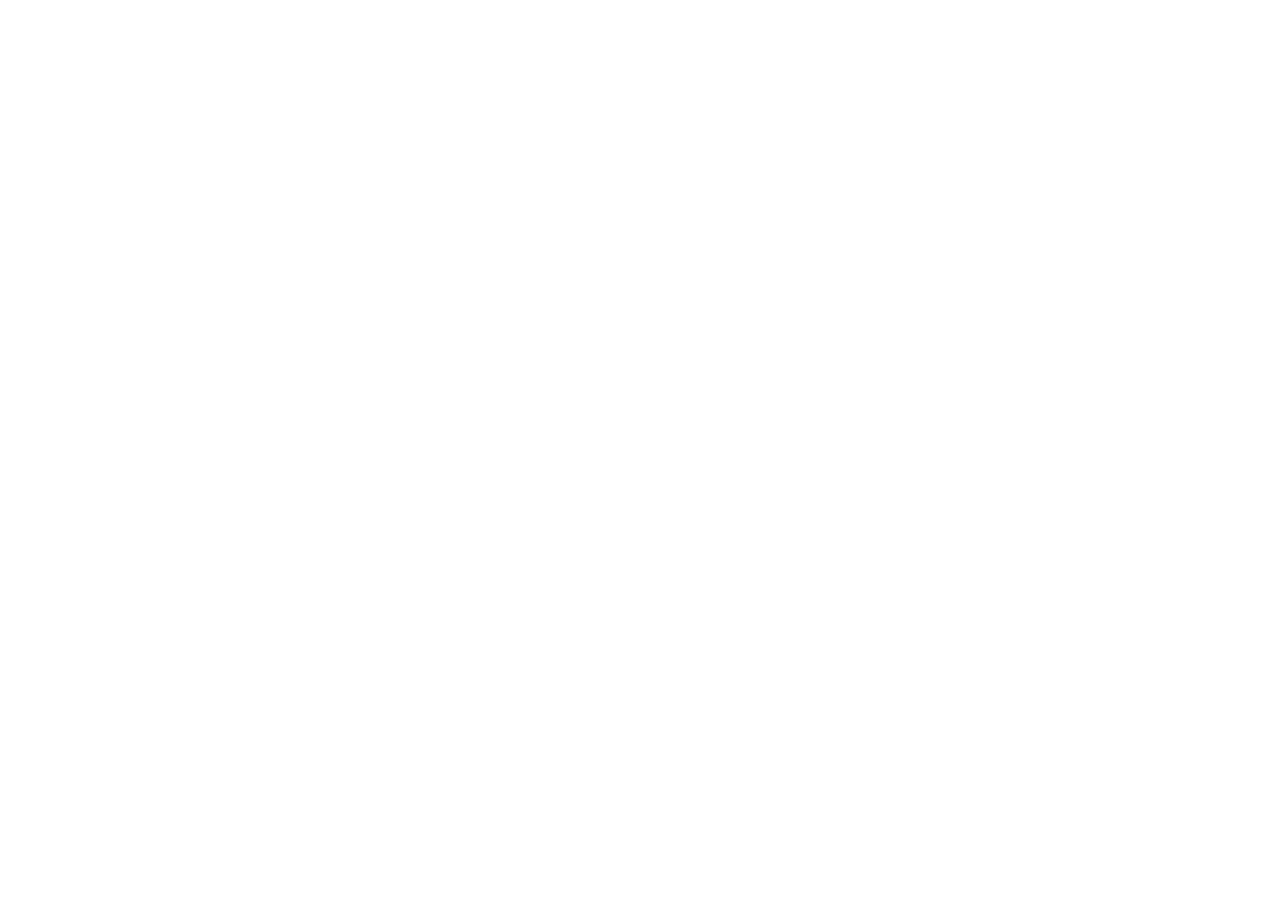
==== test/index.html @ 9e53d4d5 "Add files via upload" ====
<!doctype html>
<html lang="en" data-critters-container>
<head>
  <meta charset="utf-8">
  <title>MyLibraryWebComponents</title>
  <base href="/">
  <meta name="viewport" content="width=device-width, initial-scale=1">
  <link rel="icon" type="image/x-icon" href="favicon.ico">
<style>@charset "UTF-8";:root{--bs-blue:#0d6efd;--bs-indigo:#6610f2;--bs-purple:#6f42c1;--bs-pink:#d63384;--bs-red:#dc3545;--bs-orange:#fd7e14;--bs-yellow:#ffc107;--bs-green:#198754;--bs-teal:#20c997;--bs-cyan:#0dcaf0;--bs-black:#000;--bs-white:#fff;--bs-gray:#6c757d;--bs-gray-dark:#343a40;--bs-gray-100:#f8f9fa;--bs-gray-200:#e9ecef;--bs-gray-300:#dee2e6;--bs-gray-400:#ced4da;--bs-gray-500:#adb5bd;--bs-gray-600:#6c757d;--bs-gray-700:#495057;--bs-gray-800:#343a40;--bs-gray-900:#212529;--bs-primary:#0d6efd;--bs-secondary:#6c757d;--bs-success:#198754;--bs-info:#0dcaf0;--bs-warning:#ffc107;--bs-danger:#dc3545;--bs-light:#f8f9fa;--bs-dark:#212529;--bs-primary-rgb:13,110,253;--bs-secondary-rgb:108,117,125;--bs-success-rgb:25,135,84;--bs-info-rgb:13,202,240;--bs-warning-rgb:255,193,7;--bs-danger-rgb:220,53,69;--bs-light-rgb:248,249,250;--bs-dark-rgb:33,37,41;--bs-primary-text-emphasis:#052c65;--bs-secondary-text-emphasis:#2b2f32;--bs-success-text-emphasis:#0a3622;--bs-info-text-emphasis:#055160;--bs-warning-text-emphasis:#664d03;--bs-danger-text-emphasis:#58151c;--bs-light-text-emphasis:#495057;--bs-dark-text-emphasis:#495057;--bs-primary-bg-subtle:#cfe2ff;--bs-secondary-bg-subtle:#e2e3e5;--bs-success-bg-subtle:#d1e7dd;--bs-info-bg-subtle:#cff4fc;--bs-warning-bg-subtle:#fff3cd;--bs-danger-bg-subtle:#f8d7da;--bs-light-bg-subtle:#fcfcfd;--bs-dark-bg-subtle:#ced4da;--bs-primary-border-subtle:#9ec5fe;--bs-secondary-border-subtle:#c4c8cb;--bs-success-border-subtle:#a3cfbb;--bs-info-border-subtle:#9eeaf9;--bs-warning-border-subtle:#ffe69c;--bs-danger-border-subtle:#f1aeb5;--bs-light-border-subtle:#e9ecef;--bs-dark-border-subtle:#adb5bd;--bs-white-rgb:255,255,255;--bs-black-rgb:0,0,0;--bs-font-sans-serif:system-ui,-apple-system,"Segoe UI",Roboto,"Helvetica Neue","Noto Sans","Liberation Sans",Arial,sans-serif,"Apple Color Emoji","Segoe UI Emoji","Segoe UI Symbol","Noto Color Emoji";--bs-font-monospace:SFMono-Regular,Menlo,Monaco,Consolas,"Liberation Mono","Courier New",monospace;--bs-gradient:linear-gradient(180deg, rgba(255, 255, 255, .15), rgba(255, 255, 255, 0));--bs-body-font-family:var(--bs-font-sans-serif);--bs-body-font-size:1rem;--bs-body-font-weight:400;--bs-body-line-height:1.5;--bs-body-color:#212529;--bs-body-color-rgb:33,37,41;--bs-body-bg:#fff;--bs-body-bg-rgb:255,255,255;--bs-emphasis-color:#000;--bs-emphasis-color-rgb:0,0,0;--bs-secondary-color:rgba(33, 37, 41, .75);--bs-secondary-color-rgb:33,37,41;--bs-secondary-bg:#e9ecef;--bs-secondary-bg-rgb:233,236,239;--bs-tertiary-color:rgba(33, 37, 41, .5);--bs-tertiary-color-rgb:33,37,41;--bs-tertiary-bg:#f8f9fa;--bs-tertiary-bg-rgb:248,249,250;--bs-heading-color:inherit;--bs-link-color:#0d6efd;--bs-link-color-rgb:13,110,253;--bs-link-decoration:underline;--bs-link-hover-color:#0a58ca;--bs-link-hover-color-rgb:10,88,202;--bs-code-color:#d63384;--bs-highlight-color:#212529;--bs-highlight-bg:#fff3cd;--bs-border-width:1px;--bs-border-style:solid;--bs-border-color:#dee2e6;--bs-border-color-translucent:rgba(0, 0, 0, .175);--bs-border-radius:.375rem;--bs-border-radius-sm:.25rem;--bs-border-radius-lg:.5rem;--bs-border-radius-xl:1rem;--bs-border-radius-xxl:2rem;--bs-border-radius-2xl:var(--bs-border-radius-xxl);--bs-border-radius-pill:50rem;--bs-box-shadow:0 .5rem 1rem rgba(0, 0, 0, .15);--bs-box-shadow-sm:0 .125rem .25rem rgba(0, 0, 0, .075);--bs-box-shadow-lg:0 1rem 3rem rgba(0, 0, 0, .175);--bs-box-shadow-inset:inset 0 1px 2px rgba(0, 0, 0, .075);--bs-focus-ring-width:.25rem;--bs-focus-ring-opacity:.25;--bs-focus-ring-color:rgba(13, 110, 253, .25);--bs-form-valid-color:#198754;--bs-form-valid-border-color:#198754;--bs-form-invalid-color:#dc3545;--bs-form-invalid-border-color:#dc3545}*,:after,:before{box-sizing:border-box}@media (prefers-reduced-motion:no-preference){:root{scroll-behavior:smooth}}body{margin:0;font-family:var(--bs-body-font-family);font-size:var(--bs-body-font-size);font-weight:var(--bs-body-font-weight);line-height:var(--bs-body-line-height);color:var(--bs-body-color);text-align:var(--bs-body-text-align);background-color:var(--bs-body-bg);-webkit-text-size-adjust:100%;-webkit-tap-highlight-color:transparent}:root{--bs-breakpoint-xs:0;--bs-breakpoint-sm:576px;--bs-breakpoint-md:768px;--bs-breakpoint-lg:992px;--bs-breakpoint-xl:1200px;--bs-breakpoint-xxl:1400px}
</style><link rel="stylesheet" href="styles.css" media="print" onload="this.media='all'"><noscript><link rel="stylesheet" href="styles.css"></noscript></head>
<body>
  <app-root></app-root>
<script src="polyfills.js" type="module"></script><script src="main.js" type="module"></script></body>
</html>
---- test/styles.css ----
@charset "UTF-8";:root,[data-bs-theme=light]{--bs-blue:#0d6efd;--bs-indigo:#6610f2;--bs-purple:#6f42c1;--bs-pink:#d63384;--bs-red:#dc3545;--bs-orange:#fd7e14;--bs-yellow:#ffc107;--bs-green:#198754;--bs-teal:#20c997;--bs-cyan:#0dcaf0;--bs-black:#000;--bs-white:#fff;--bs-gray:#6c757d;--bs-gray-dark:#343a40;--bs-gray-100:#f8f9fa;--bs-gray-200:#e9ecef;--bs-gray-300:#dee2e6;--bs-gray-400:#ced4da;--bs-gray-500:#adb5bd;--bs-gray-600:#6c757d;--bs-gray-700:#495057;--bs-gray-800:#343a40;--bs-gray-900:#212529;--bs-primary:#0d6efd;--bs-secondary:#6c757d;--bs-success:#198754;--bs-info:#0dcaf0;--bs-warning:#ffc107;--bs-danger:#dc3545;--bs-light:#f8f9fa;--bs-dark:#212529;--bs-primary-rgb:13,110,253;--bs-secondary-rgb:108,117,125;--bs-success-rgb:25,135,84;--bs-info-rgb:13,202,240;--bs-warning-rgb:255,193,7;--bs-danger-rgb:220,53,69;--bs-light-rgb:248,249,250;--bs-dark-rgb:33,37,41;--bs-primary-text-emphasis:#052c65;--bs-secondary-text-emphasis:#2b2f32;--bs-success-text-emphasis:#0a3622;--bs-info-text-emphasis:#055160;--bs-warning-text-emphasis:#664d03;--bs-danger-text-emphasis:#58151c;--bs-light-text-emphasis:#495057;--bs-dark-text-emphasis:#495057;--bs-primary-bg-subtle:#cfe2ff;--bs-secondary-bg-subtle:#e2e3e5;--bs-success-bg-subtle:#d1e7dd;--bs-info-bg-subtle:#cff4fc;--bs-warning-bg-subtle:#fff3cd;--bs-danger-bg-subtle:#f8d7da;--bs-light-bg-subtle:#fcfcfd;--bs-dark-bg-subtle:#ced4da;--bs-primary-border-subtle:#9ec5fe;--bs-secondary-border-subtle:#c4c8cb;--bs-success-border-subtle:#a3cfbb;--bs-info-border-subtle:#9eeaf9;--bs-warning-border-subtle:#ffe69c;--bs-danger-border-subtle:#f1aeb5;--bs-light-border-subtle:#e9ecef;--bs-dark-border-subtle:#adb5bd;--bs-white-rgb:255,255,255;--bs-black-rgb:0,0,0;--bs-font-sans-serif:system-ui,-apple-system,"Segoe UI",Roboto,"Helvetica Neue","Noto Sans","Liberation Sans",Arial,sans-serif,"Apple Color Emoji","Segoe UI Emoji","Segoe UI Symbol","Noto Color Emoji";--bs-font-monospace:SFMono-Regular,Menlo,Monaco,Consolas,"Liberation Mono","Courier New",monospace;--bs-gradient:linear-gradient(180deg, rgba(255, 255, 255, .15), rgba(255, 255, 255, 0));--bs-body-font-family:var(--bs-font-sans-serif);--bs-body-font-size:1rem;--bs-body-font-weight:400;--bs-body-line-height:1.5;--bs-body-color:#212529;--bs-body-color-rgb:33,37,41;--bs-body-bg:#fff;--bs-body-bg-rgb:255,255,255;--bs-emphasis-color:#000;--bs-emphasis-color-rgb:0,0,0;--bs-secondary-color:rgba(33, 37, 41, .75);--bs-secondary-color-rgb:33,37,41;--bs-secondary-bg:#e9ecef;--bs-secondary-bg-rgb:233,236,239;--bs-tertiary-color:rgba(33, 37, 41, .5);--bs-tertiary-color-rgb:33,37,41;--bs-tertiary-bg:#f8f9fa;--bs-tertiary-bg-rgb:248,249,250;--bs-heading-color:inherit;--bs-link-color:#0d6efd;--bs-link-color-rgb:13,110,253;--bs-link-decoration:underline;--bs-link-hover-color:#0a58ca;--bs-link-hover-color-rgb:10,88,202;--bs-code-color:#d63384;--bs-highlight-color:#212529;--bs-highlight-bg:#fff3cd;--bs-border-width:1px;--bs-border-style:solid;--bs-border-color:#dee2e6;--bs-border-color-translucent:rgba(0, 0, 0, .175);--bs-border-radius:.375rem;--bs-border-radius-sm:.25rem;--bs-border-radius-lg:.5rem;--bs-border-radius-xl:1rem;--bs-border-radius-xxl:2rem;--bs-border-radius-2xl:var(--bs-border-radius-xxl);--bs-border-radius-pill:50rem;--bs-box-shadow:0 .5rem 1rem rgba(0, 0, 0, .15);--bs-box-shadow-sm:0 .125rem .25rem rgba(0, 0, 0, .075);--bs-box-shadow-lg:0 1rem 3rem rgba(0, 0, 0, .175);--bs-box-shadow-inset:inset 0 1px 2px rgba(0, 0, 0, .075);--bs-focus-ring-width:.25rem;--bs-focus-ring-opacity:.25;--bs-focus-ring-color:rgba(13, 110, 253, .25);--bs-form-valid-color:#198754;--bs-form-valid-border-color:#198754;--bs-form-invalid-color:#dc3545;--bs-form-invalid-border-color:#dc3545}[data-bs-theme=dark]{color-scheme:dark;--bs-body-color:#dee2e6;--bs-body-color-rgb:222,226,230;--bs-body-bg:#212529;--bs-body-bg-rgb:33,37,41;--bs-emphasis-color:#fff;--bs-emphasis-color-rgb:255,255,255;--bs-secondary-color:rgba(222, 226, 230, .75);--bs-secondary-color-rgb:222,226,230;--bs-secondary-bg:#343a40;--bs-secondary-bg-rgb:52,58,64;--bs-tertiary-color:rgba(222, 226, 230, .5);--bs-tertiary-color-rgb:222,226,230;--bs-tertiary-bg:#2b3035;--bs-tertiary-bg-rgb:43,48,53;--bs-primary-text-emphasis:#6ea8fe;--bs-secondary-text-emphasis:#a7acb1;--bs-success-text-emphasis:#75b798;--bs-info-text-emphasis:#6edff6;--bs-warning-text-emphasis:#ffda6a;--bs-danger-text-emphasis:#ea868f;--bs-light-text-emphasis:#f8f9fa;--bs-dark-text-emphasis:#dee2e6;--bs-primary-bg-subtle:#031633;--bs-secondary-bg-subtle:#161719;--bs-success-bg-subtle:#051b11;--bs-info-bg-subtle:#032830;--bs-warning-bg-subtle:#332701;--bs-danger-bg-subtle:#2c0b0e;--bs-light-bg-subtle:#343a40;--bs-dark-bg-subtle:#1a1d20;--bs-primary-border-subtle:#084298;--bs-secondary-border-subtle:#41464b;--bs-success-border-subtle:#0f5132;--bs-info-border-subtle:#087990;--bs-warning-border-subtle:#997404;--bs-danger-border-subtle:#842029;--bs-light-border-subtle:#495057;--bs-dark-border-subtle:#343a40;--bs-heading-color:inherit;--bs-link-color:#6ea8fe;--bs-link-hover-color:#8bb9fe;--bs-link-color-rgb:110,168,254;--bs-link-hover-color-rgb:139,185,254;--bs-code-color:#e685b5;--bs-highlight-color:#dee2e6;--bs-highlight-bg:#664d03;--bs-border-color:#495057;--bs-border-color-translucent:rgba(255, 255, 255, .15);--bs-form-valid-color:#75b798;--bs-form-valid-border-color:#75b798;--bs-form-invalid-color:#ea868f;--bs-form-invalid-border-color:#ea868f}*,:after,:before{box-sizing:border-box}@media (prefers-reduced-motion:no-preference){:root{scroll-behavior:smooth}}body{margin:0;font-family:var(--bs-body-font-family);font-size:var(--bs-body-font-size);font-weight:var(--bs-body-font-weight);line-height:var(--bs-body-line-height);color:var(--bs-body-color);text-align:var(--bs-body-text-align);background-color:var(--bs-body-bg);-webkit-text-size-adjust:100%;-webkit-tap-highlight-color:transparent}hr{margin:1rem 0;color:inherit;border:0;border-top:var(--bs-border-width) solid;opacity:.25}.h1,.h2,.h3,.h4,.h5,.h6,h1,h2,h3,h4,h5,h6{margin-top:0;margin-bottom:.5rem;font-weight:500;line-height:1.2;color:var(--bs-heading-color)}.h1,h1{font-size:calc(1.375rem + 1.5vw)}@media (min-width:1200px){.h1,h1{font-size:2.5rem}}.h2,h2{font-size:calc(1.325rem + .9vw)}@media (min-width:1200px){.h2,h2{font-size:2rem}}.h3,h3{font-size:calc(1.3rem + .6vw)}@media (min-width:1200px){.h3,h3{font-size:1.75rem}}.h4,h4{font-size:calc(1.275rem + .3vw)}@media (min-width:1200px){.h4,h4{font-size:1.5rem}}.h5,h5{font-size:1.25rem}.h6,h6{font-size:1rem}p{margin-top:0;margin-bottom:1rem}abbr[title]{-webkit-text-decoration:underline dotted;text-decoration:underline dotted;cursor:help;-webkit-text-decoration-skip-ink:none;text-decoration-skip-ink:none}address{margin-bottom:1rem;font-style:normal;line-height:inherit}ol,ul{padding-left:2rem}dl,ol,ul{margin-top:0;margin-bottom:1rem}ol ol,ol ul,ul ol,ul ul{margin-bottom:0}dt{font-weight:700}dd{margin-bottom:.5rem;margin-left:0}blockquote{margin:0 0 1rem}b,strong{font-weight:bolder}.small,small{font-size:.875em}.mark,mark{padding:.1875em;color:var(--bs-highlight-color);background-color:var(--bs-highlight-bg)}sub,sup{position:relative;font-size:.75em;line-height:0;vertical-align:baseline}sub{bottom:-.25em}sup{top:-.5em}a{color:rgba(var(--bs-link-color-rgb),var(--bs-link-opacity,1));text-decoration:underline}a:hover{--bs-link-color-rgb:var(--bs-link-hover-color-rgb)}a:not([href]):not([class]),a:not([href]):not([class]):hover{color:inherit;text-decoration:none}code,kbd,pre,samp{font-family:var(--bs-font-monospace);font-size:1em}pre{display:block;margin-top:0;margin-bottom:1rem;overflow:auto;font-size:.875em}pre code{font-size:inherit;color:inherit;word-break:normal}code{font-size:.875em;color:var(--bs-code-color);word-wrap:break-word}a>code{color:inherit}kbd{padding:.1875rem .375rem;font-size:.875em;color:var(--bs-body-bg);background-color:var(--bs-body-color);border-radius:.25rem}kbd kbd{padding:0;font-size:1em}figure{margin:0 0 1rem}img,svg{vertical-align:middle}table{caption-side:bottom;border-collapse:collapse}caption{padding-top:.5rem;padding-bottom:.5rem;color:var(--bs-secondary-color);text-align:left}th{text-align:inherit;text-align:-webkit-match-parent}tbody,td,tfoot,th,thead,tr{border-color:inherit;border-style:solid;border-width:0}label{display:inline-block}button{border-radius:0}button:focus:not(:focus-visible){outline:0}button,input,optgroup,select,textarea{margin:0;font-family:inherit;font-size:inherit;line-height:inherit}button,select{text-transform:none}[role=button]{cursor:pointer}select{word-wrap:normal}select:disabled{opacity:1}[list]:not([type=date]):not([type=datetime-local]):not([type=month]):not([type=week]):not([type=time])::-webkit-calendar-picker-indicator{display:none!important}[type=button],[type=reset],[type=submit],button{-webkit-appearance:button}[type=button]:not(:disabled),[type=reset]:not(:disabled),[type=submit]:not(:disabled),button:not(:disabled){cursor:pointer}::-moz-focus-inner{padding:0;border-style:none}textarea{resize:vertical}fieldset{min-width:0;padding:0;margin:0;border:0}legend{float:left;width:100%;padding:0;margin-bottom:.5rem;font-size:calc(1.275rem + .3vw);line-height:inherit}@media (min-width:1200px){legend{font-size:1.5rem}}legend+*{clear:left}::-webkit-datetime-edit-day-field,::-webkit-datetime-edit-fields-wrapper,::-webkit-datetime-edit-hour-field,::-webkit-datetime-edit-minute,::-webkit-datetime-edit-month-field,::-webkit-datetime-edit-text,::-webkit-datetime-edit-year-field{padding:0}::-webkit-inner-spin-button{height:auto}[type=search]{-webkit-appearance:textfield;outline-offset:-2px}::-webkit-search-decoration{-webkit-appearance:none}::-webkit-color-swatch-wrapper{padding:0}::-webkit-file-upload-button{font:inherit;-webkit-appearance:button}::file-selector-button{font:inherit;-webkit-appearance:button}output{display:inline-block}iframe{border:0}summary{display:list-item;cursor:pointer}progress{vertical-align:baseline}[hidden]{display:none!important}.lead{font-size:1.25rem;font-weight:300}.display-1{font-size:calc(1.625rem + 4.5vw);font-weight:300;line-height:1.2}@media (min-width:1200px){.display-1{font-size:5rem}}.display-2{font-size:calc(1.575rem + 3.9vw);font-weight:300;line-height:1.2}@media (min-width:1200px){.display-2{font-size:4.5rem}}.display-3{font-size:calc(1.525rem + 3.3vw);font-weight:300;line-height:1.2}@media (min-width:1200px){.display-3{font-size:4rem}}.display-4{font-size:calc(1.475rem + 2.7vw);font-weight:300;line-height:1.2}@media (min-width:1200px){.display-4{font-size:3.5rem}}.display-5{font-size:calc(1.425rem + 2.1vw);font-weight:300;line-height:1.2}@media (min-width:1200px){.display-5{font-size:3rem}}.display-6{font-size:calc(1.375rem + 1.5vw);font-weight:300;line-height:1.2}@media (min-width:1200px){.display-6{font-size:2.5rem}}.list-unstyled,.list-inline{padding-left:0;list-style:none}.list-inline-item{display:inline-block}.list-inline-item:not(:last-child){margin-right:.5rem}.initialism{font-size:.875em;text-transform:uppercase}.blockquote{margin-bottom:1rem;font-size:1.25rem}.blockquote>:last-child{margin-bottom:0}.blockquote-footer{margin-top:-1rem;margin-bottom:1rem;font-size:.875em;color:#6c757d}.blockquote-footer:before{content:"\2014\a0"}.img-fluid{max-width:100%;height:auto}.img-thumbnail{padding:.25rem;background-color:var(--bs-body-bg);border:var(--bs-border-width) solid var(--bs-border-color);border-radius:var(--bs-border-radius);max-width:100%;height:auto}.figure{display:inline-block}.figure-img{margin-bottom:.5rem;line-height:1}.figure-caption{font-size:.875em;color:var(--bs-secondary-color)}.container,.container-fluid,.container-lg,.container-md,.container-sm,.container-xl,.container-xxl{--bs-gutter-x:1.5rem;--bs-gutter-y:0;width:100%;padding-right:calc(var(--bs-gutter-x) * .5);padding-left:calc(var(--bs-gutter-x) * .5);margin-right:auto;margin-left:auto}@media (min-width:576px){.container,.container-sm{max-width:540px}}@media (min-width:768px){.container,.container-md,.container-sm{max-width:720px}}@media (min-width:992px){.container,.container-lg,.container-md,.container-sm{max-width:960px}}@media (min-width:1200px){.container,.container-lg,.container-md,.container-sm,.container-xl{max-width:1140px}}@media (min-width:1400px){.container,.container-lg,.container-md,.container-sm,.container-xl,.container-xxl{max-width:1320px}}:root{--bs-breakpoint-xs:0;--bs-breakpoint-sm:576px;--bs-breakpoint-md:768px;--bs-breakpoint-lg:992px;--bs-breakpoint-xl:1200px;--bs-breakpoint-xxl:1400px}.row{--bs-gutter-x:1.5rem;--bs-gutter-y:0;display:flex;flex-wrap:wrap;margin-top:calc(-1 * var(--bs-gutter-y));margin-right:calc(-.5 * var(--bs-gutter-x));margin-left:calc(-.5 * var(--bs-gutter-x))}.row>*{flex-shrink:0;width:100%;max-width:100%;padding-right:calc(var(--bs-gutter-x) * .5);padding-left:calc(var(--bs-gutter-x) * .5);margin-top:var(--bs-gutter-y)}.col{flex:1 0 0%}.row-cols-auto>*{flex:0 0 auto;width:auto}.row-cols-1>*{flex:0 0 auto;width:100%}.row-cols-2>*{flex:0 0 auto;width:50%}.row-cols-3>*{flex:0 0 auto;width:33.33333333%}.row-cols-4>*{flex:0 0 auto;width:25%}.row-cols-5>*{flex:0 0 auto;width:20%}.row-cols-6>*{flex:0 0 auto;width:16.66666667%}.col-auto{flex:0 0 auto;width:auto}.col-1{flex:0 0 auto;width:8.33333333%}.col-2{flex:0 0 auto;width:16.66666667%}.col-3{flex:0 0 auto;width:25%}.col-4{flex:0 0 auto;width:33.33333333%}.col-5{flex:0 0 auto;width:41.66666667%}.col-6{flex:0 0 auto;width:50%}.col-7{flex:0 0 auto;width:58.33333333%}.col-8{flex:0 0 auto;width:66.66666667%}.col-9{flex:0 0 auto;width:75%}.col-10{flex:0 0 auto;width:83.33333333%}.col-11{flex:0 0 auto;width:91.66666667%}.col-12{flex:0 0 auto;width:100%}.offset-1{margin-left:8.33333333%}.offset-2{margin-left:16.66666667%}.offset-3{margin-left:25%}.offset-4{margin-left:33.33333333%}.offset-5{margin-left:41.66666667%}.offset-6{margin-left:50%}.offset-7{margin-left:58.33333333%}.offset-8{margin-left:66.66666667%}.offset-9{margin-left:75%}.offset-10{margin-left:83.33333333%}.offset-11{margin-left:91.66666667%}.g-0,.gx-0{--bs-gutter-x:0}.g-0,.gy-0{--bs-gutter-y:0}.g-1,.gx-1{--bs-gutter-x:.25rem}.g-1,.gy-1{--bs-gutter-y:.25rem}.g-2,.gx-2{--bs-gutter-x:.5rem}.g-2,.gy-2{--bs-gutter-y:.5rem}.g-3,.gx-3{--bs-gutter-x:1rem}.g-3,.gy-3{--bs-gutter-y:1rem}.g-4,.gx-4{--bs-gutter-x:1.5rem}.g-4,.gy-4{--bs-gutter-y:1.5rem}.g-5,.gx-5{--bs-gutter-x:3rem}.g-5,.gy-5{--bs-gutter-y:3rem}@media (min-width:576px){.col-sm{flex:1 0 0%}.row-cols-sm-auto>*{flex:0 0 auto;width:auto}.row-cols-sm-1>*{flex:0 0 auto;width:100%}.row-cols-sm-2>*{flex:0 0 auto;width:50%}.row-cols-sm-3>*{flex:0 0 auto;width:33.33333333%}.row-cols-sm-4>*{flex:0 0 auto;width:25%}.row-cols-sm-5>*{flex:0 0 auto;width:20%}.row-cols-sm-6>*{flex:0 0 auto;width:16.66666667%}.col-sm-auto{flex:0 0 auto;width:auto}.col-sm-1{flex:0 0 auto;width:8.33333333%}.col-sm-2{flex:0 0 auto;width:16.66666667%}.col-sm-3{flex:0 0 auto;width:25%}.col-sm-4{flex:0 0 auto;width:33.33333333%}.col-sm-5{flex:0 0 auto;width:41.66666667%}.col-sm-6{flex:0 0 auto;width:50%}.col-sm-7{flex:0 0 auto;width:58.33333333%}.col-sm-8{flex:0 0 auto;width:66.66666667%}.col-sm-9{flex:0 0 auto;width:75%}.col-sm-10{flex:0 0 auto;width:83.33333333%}.col-sm-11{flex:0 0 auto;width:91.66666667%}.col-sm-12{flex:0 0 auto;width:100%}.offset-sm-0{margin-left:0}.offset-sm-1{margin-left:8.33333333%}.offset-sm-2{margin-left:16.66666667%}.offset-sm-3{margin-left:25%}.offset-sm-4{margin-left:33.33333333%}.offset-sm-5{margin-left:41.66666667%}.offset-sm-6{margin-left:50%}.offset-sm-7{margin-left:58.33333333%}.offset-sm-8{margin-left:66.66666667%}.offset-sm-9{margin-left:75%}.offset-sm-10{margin-left:83.33333333%}.offset-sm-11{margin-left:91.66666667%}.g-sm-0,.gx-sm-0{--bs-gutter-x:0}.g-sm-0,.gy-sm-0{--bs-gutter-y:0}.g-sm-1,.gx-sm-1{--bs-gutter-x:.25rem}.g-sm-1,.gy-sm-1{--bs-gutter-y:.25rem}.g-sm-2,.gx-sm-2{--bs-gutter-x:.5rem}.g-sm-2,.gy-sm-2{--bs-gutter-y:.5rem}.g-sm-3,.gx-sm-3{--bs-gutter-x:1rem}.g-sm-3,.gy-sm-3{--bs-gutter-y:1rem}.g-sm-4,.gx-sm-4{--bs-gutter-x:1.5rem}.g-sm-4,.gy-sm-4{--bs-gutter-y:1.5rem}.g-sm-5,.gx-sm-5{--bs-gutter-x:3rem}.g-sm-5,.gy-sm-5{--bs-gutter-y:3rem}}@media (min-width:768px){.col-md{flex:1 0 0%}.row-cols-md-auto>*{flex:0 0 auto;width:auto}.row-cols-md-1>*{flex:0 0 auto;width:100%}.row-cols-md-2>*{flex:0 0 auto;width:50%}.row-cols-md-3>*{flex:0 0 auto;width:33.33333333%}.row-cols-md-4>*{flex:0 0 auto;width:25%}.row-cols-md-5>*{flex:0 0 auto;width:20%}.row-cols-md-6>*{flex:0 0 auto;width:16.66666667%}.col-md-auto{flex:0 0 auto;width:auto}.col-md-1{flex:0 0 auto;width:8.33333333%}.col-md-2{flex:0 0 auto;width:16.66666667%}.col-md-3{flex:0 0 auto;width:25%}.col-md-4{flex:0 0 auto;width:33.33333333%}.col-md-5{flex:0 0 auto;width:41.66666667%}.col-md-6{flex:0 0 auto;width:50%}.col-md-7{flex:0 0 auto;width:58.33333333%}.col-md-8{flex:0 0 auto;width:66.66666667%}.col-md-9{flex:0 0 auto;width:75%}.col-md-10{flex:0 0 auto;width:83.33333333%}.col-md-11{flex:0 0 auto;width:91.66666667%}.col-md-12{flex:0 0 auto;width:100%}.offset-md-0{margin-left:0}.offset-md-1{margin-left:8.33333333%}.offset-md-2{margin-left:16.66666667%}.offset-md-3{margin-left:25%}.offset-md-4{margin-left:33.33333333%}.offset-md-5{margin-left:41.66666667%}.offset-md-6{margin-left:50%}.offset-md-7{margin-left:58.33333333%}.offset-md-8{margin-left:66.66666667%}.offset-md-9{margin-left:75%}.offset-md-10{margin-left:83.33333333%}.offset-md-11{margin-left:91.66666667%}.g-md-0,.gx-md-0{--bs-gutter-x:0}.g-md-0,.gy-md-0{--bs-gutter-y:0}.g-md-1,.gx-md-1{--bs-gutter-x:.25rem}.g-md-1,.gy-md-1{--bs-gutter-y:.25rem}.g-md-2,.gx-md-2{--bs-gutter-x:.5rem}.g-md-2,.gy-md-2{--bs-gutter-y:.5rem}.g-md-3,.gx-md-3{--bs-gutter-x:1rem}.g-md-3,.gy-md-3{--bs-gutter-y:1rem}.g-md-4,.gx-md-4{--bs-gutter-x:1.5rem}.g-md-4,.gy-md-4{--bs-gutter-y:1.5rem}.g-md-5,.gx-md-5{--bs-gutter-x:3rem}.g-md-5,.gy-md-5{--bs-gutter-y:3rem}}@media (min-width:992px){.col-lg{flex:1 0 0%}.row-cols-lg-auto>*{flex:0 0 auto;width:auto}.row-cols-lg-1>*{flex:0 0 auto;width:100%}.row-cols-lg-2>*{flex:0 0 auto;width:50%}.row-cols-lg-3>*{flex:0 0 auto;width:33.33333333%}.row-cols-lg-4>*{flex:0 0 auto;width:25%}.row-cols-lg-5>*{flex:0 0 auto;width:20%}.row-cols-lg-6>*{flex:0 0 auto;width:16.66666667%}.col-lg-auto{flex:0 0 auto;width:auto}.col-lg-1{flex:0 0 auto;width:8.33333333%}.col-lg-2{flex:0 0 auto;width:16.66666667%}.col-lg-3{flex:0 0 auto;width:25%}.col-lg-4{flex:0 0 auto;width:33.33333333%}.col-lg-5{flex:0 0 auto;width:41.66666667%}.col-lg-6{flex:0 0 auto;width:50%}.col-lg-7{flex:0 0 auto;width:58.33333333%}.col-lg-8{flex:0 0 auto;width:66.66666667%}.col-lg-9{flex:0 0 auto;width:75%}.col-lg-10{flex:0 0 auto;width:83.33333333%}.col-lg-11{flex:0 0 auto;width:91.66666667%}.col-lg-12{flex:0 0 auto;width:100%}.offset-lg-0{margin-left:0}.offset-lg-1{margin-left:8.33333333%}.offset-lg-2{margin-left:16.66666667%}.offset-lg-3{margin-left:25%}.offset-lg-4{margin-left:33.33333333%}.offset-lg-5{margin-left:41.66666667%}.offset-lg-6{margin-left:50%}.offset-lg-7{margin-left:58.33333333%}.offset-lg-8{margin-left:66.66666667%}.offset-lg-9{margin-left:75%}.offset-lg-10{margin-left:83.33333333%}.offset-lg-11{margin-left:91.66666667%}.g-lg-0,.gx-lg-0{--bs-gutter-x:0}.g-lg-0,.gy-lg-0{--bs-gutter-y:0}.g-lg-1,.gx-lg-1{--bs-gutter-x:.25rem}.g-lg-1,.gy-lg-1{--bs-gutter-y:.25rem}.g-lg-2,.gx-lg-2{--bs-gutter-x:.5rem}.g-lg-2,.gy-lg-2{--bs-gutter-y:.5rem}.g-lg-3,.gx-lg-3{--bs-gutter-x:1rem}.g-lg-3,.gy-lg-3{--bs-gutter-y:1rem}.g-lg-4,.gx-lg-4{--bs-gutter-x:1.5rem}.g-lg-4,.gy-lg-4{--bs-gutter-y:1.5rem}.g-lg-5,.gx-lg-5{--bs-gutter-x:3rem}.g-lg-5,.gy-lg-5{--bs-gutter-y:3rem}}@media (min-width:1200px){.col-xl{flex:1 0 0%}.row-cols-xl-auto>*{flex:0 0 auto;width:auto}.row-cols-xl-1>*{flex:0 0 auto;width:100%}.row-cols-xl-2>*{flex:0 0 auto;width:50%}.row-cols-xl-3>*{flex:0 0 auto;width:33.33333333%}.row-cols-xl-4>*{flex:0 0 auto;width:25%}.row-cols-xl-5>*{flex:0 0 auto;width:20%}.row-cols-xl-6>*{flex:0 0 auto;width:16.66666667%}.col-xl-auto{flex:0 0 auto;width:auto}.col-xl-1{flex:0 0 auto;width:8.33333333%}.col-xl-2{flex:0 0 auto;width:16.66666667%}.col-xl-3{flex:0 0 auto;width:25%}.col-xl-4{flex:0 0 auto;width:33.33333333%}.col-xl-5{flex:0 0 auto;width:41.66666667%}.col-xl-6{flex:0 0 auto;width:50%}.col-xl-7{flex:0 0 auto;width:58.33333333%}.col-xl-8{flex:0 0 auto;width:66.66666667%}.col-xl-9{flex:0 0 auto;width:75%}.col-xl-10{flex:0 0 auto;width:83.33333333%}.col-xl-11{flex:0 0 auto;width:91.66666667%}.col-xl-12{flex:0 0 auto;width:100%}.offset-xl-0{margin-left:0}.offset-xl-1{margin-left:8.33333333%}.offset-xl-2{margin-left:16.66666667%}.offset-xl-3{margin-left:25%}.offset-xl-4{margin-left:33.33333333%}.offset-xl-5{margin-left:41.66666667%}.offset-xl-6{margin-left:50%}.offset-xl-7{margin-left:58.33333333%}.offset-xl-8{margin-left:66.66666667%}.offset-xl-9{margin-left:75%}.offset-xl-10{margin-left:83.33333333%}.offset-xl-11{margin-left:91.66666667%}.g-xl-0,.gx-xl-0{--bs-gutter-x:0}.g-xl-0,.gy-xl-0{--bs-gutter-y:0}.g-xl-1,.gx-xl-1{--bs-gutter-x:.25rem}.g-xl-1,.gy-xl-1{--bs-gutter-y:.25rem}.g-xl-2,.gx-xl-2{--bs-gutter-x:.5rem}.g-xl-2,.gy-xl-2{--bs-gutter-y:.5rem}.g-xl-3,.gx-xl-3{--bs-gutter-x:1rem}.g-xl-3,.gy-xl-3{--bs-gutter-y:1rem}.g-xl-4,.gx-xl-4{--bs-gutter-x:1.5rem}.g-xl-4,.gy-xl-4{--bs-gutter-y:1.5rem}.g-xl-5,.gx-xl-5{--bs-gutter-x:3rem}.g-xl-5,.gy-xl-5{--bs-gutter-y:3rem}}@media (min-width:1400px){.col-xxl{flex:1 0 0%}.row-cols-xxl-auto>*{flex:0 0 auto;width:auto}.row-cols-xxl-1>*{flex:0 0 auto;width:100%}.row-cols-xxl-2>*{flex:0 0 auto;width:50%}.row-cols-xxl-3>*{flex:0 0 auto;width:33.33333333%}.row-cols-xxl-4>*{flex:0 0 auto;width:25%}.row-cols-xxl-5>*{flex:0 0 auto;width:20%}.row-cols-xxl-6>*{flex:0 0 auto;width:16.66666667%}.col-xxl-auto{flex:0 0 auto;width:auto}.col-xxl-1{flex:0 0 auto;width:8.33333333%}.col-xxl-2{flex:0 0 auto;width:16.66666667%}.col-xxl-3{flex:0 0 auto;width:25%}.col-xxl-4{flex:0 0 auto;width:33.33333333%}.col-xxl-5{flex:0 0 auto;width:41.66666667%}.col-xxl-6{flex:0 0 auto;width:50%}.col-xxl-7{flex:0 0 auto;width:58.33333333%}.col-xxl-8{flex:0 0 auto;width:66.66666667%}.col-xxl-9{flex:0 0 auto;width:75%}.col-xxl-10{flex:0 0 auto;width:83.33333333%}.col-xxl-11{flex:0 0 auto;width:91.66666667%}.col-xxl-12{flex:0 0 auto;width:100%}.offset-xxl-0{margin-left:0}.offset-xxl-1{margin-left:8.33333333%}.offset-xxl-2{margin-left:16.66666667%}.offset-xxl-3{margin-left:25%}.offset-xxl-4{margin-left:33.33333333%}.offset-xxl-5{margin-left:41.66666667%}.offset-xxl-6{margin-left:50%}.offset-xxl-7{margin-left:58.33333333%}.offset-xxl-8{margin-left:66.66666667%}.offset-xxl-9{margin-left:75%}.offset-xxl-10{margin-left:83.33333333%}.offset-xxl-11{margin-left:91.66666667%}.g-xxl-0,.gx-xxl-0{--bs-gutter-x:0}.g-xxl-0,.gy-xxl-0{--bs-gutter-y:0}.g-xxl-1,.gx-xxl-1{--bs-gutter-x:.25rem}.g-xxl-1,.gy-xxl-1{--bs-gutter-y:.25rem}.g-xxl-2,.gx-xxl-2{--bs-gutter-x:.5rem}.g-xxl-2,.gy-xxl-2{--bs-gutter-y:.5rem}.g-xxl-3,.gx-xxl-3{--bs-gutter-x:1rem}.g-xxl-3,.gy-xxl-3{--bs-gutter-y:1rem}.g-xxl-4,.gx-xxl-4{--bs-gutter-x:1.5rem}.g-xxl-4,.gy-xxl-4{--bs-gutter-y:1.5rem}.g-xxl-5,.gx-xxl-5{--bs-gutter-x:3rem}.g-xxl-5,.gy-xxl-5{--bs-gutter-y:3rem}}.table{--bs-table-color-type:initial;--bs-table-bg-type:initial;--bs-table-color-state:initial;--bs-table-bg-state:initial;--bs-table-color:var(--bs-emphasis-color);--bs-table-bg:var(--bs-body-bg);--bs-table-border-color:var(--bs-border-color);--bs-table-accent-bg:transparent;--bs-table-striped-color:var(--bs-emphasis-color);--bs-table-striped-bg:rgba(var(--bs-emphasis-color-rgb), .05);--bs-table-active-color:var(--bs-emphasis-color);--bs-table-active-bg:rgba(var(--bs-emphasis-color-rgb), .1);--bs-table-hover-color:var(--bs-emphasis-color);--bs-table-hover-bg:rgba(var(--bs-emphasis-color-rgb), .075);width:100%;margin-bottom:1rem;vertical-align:top;border-color:var(--bs-table-border-color)}.table>:not(caption)>*>*{padding:.5rem;color:var(--bs-table-color-state,var(--bs-table-color-type,var(--bs-table-color)));background-color:var(--bs-table-bg);border-bottom-width:var(--bs-border-width);box-shadow:inset 0 0 0 9999px var(--bs-table-bg-state,var(--bs-table-bg-type,var(--bs-table-accent-bg)))}.table>tbody{vertical-align:inherit}.table>thead{vertical-align:bottom}.table-group-divider{border-top:calc(var(--bs-border-width) * 2) solid currentcolor}.caption-top{caption-side:top}.table-sm>:not(caption)>*>*{padding:.25rem}.table-bordered>:not(caption)>*{border-width:var(--bs-border-width) 0}.table-bordered>:not(caption)>*>*{border-width:0 var(--bs-border-width)}.table-borderless>:not(caption)>*>*{border-bottom-width:0}.table-borderless>:not(:first-child){border-top-width:0}.table-striped>tbody>tr:nth-of-type(odd)>*{--bs-table-color-type:var(--bs-table-striped-color);--bs-table-bg-type:var(--bs-table-striped-bg)}.table-striped-columns>:not(caption)>tr>:nth-child(2n){--bs-table-color-type:var(--bs-table-striped-color);--bs-table-bg-type:var(--bs-table-striped-bg)}.table-active{--bs-table-color-state:var(--bs-table-active-color);--bs-table-bg-state:var(--bs-table-active-bg)}.table-hover>tbody>tr:hover>*{--bs-table-color-state:var(--bs-table-hover-color);--bs-table-bg-state:var(--bs-table-hover-bg)}.table-primary{--bs-table-color:#000;--bs-table-bg:#cfe2ff;--bs-table-border-color:#a6b5cc;--bs-table-striped-bg:#c5d7f2;--bs-table-striped-color:#000;--bs-table-active-bg:#bacbe6;--bs-table-active-color:#000;--bs-table-hover-bg:#bfd1ec;--bs-table-hover-color:#000;color:var(--bs-table-color);border-color:var(--bs-table-border-color)}.table-secondary{--bs-table-color:#000;--bs-table-bg:#e2e3e5;--bs-table-border-color:#b5b6b7;--bs-table-striped-bg:#d7d8da;--bs-table-striped-color:#000;--bs-table-active-bg:#cbccce;--bs-table-active-color:#000;--bs-table-hover-bg:#d1d2d4;--bs-table-hover-color:#000;color:var(--bs-table-color);border-color:var(--bs-table-border-color)}.table-success{--bs-table-color:#000;--bs-table-bg:#d1e7dd;--bs-table-border-color:#a7b9b1;--bs-table-striped-bg:#c7dbd2;--bs-table-striped-color:#000;--bs-table-active-bg:#bcd0c7;--bs-table-active-color:#000;--bs-table-hover-bg:#c1d6cc;--bs-table-hover-color:#000;color:var(--bs-table-color);border-color:var(--bs-table-border-color)}.table-info{--bs-table-color:#000;--bs-table-bg:#cff4fc;--bs-table-border-color:#a6c3ca;--bs-table-striped-bg:#c5e8ef;--bs-table-striped-color:#000;--bs-table-active-bg:#badce3;--bs-table-active-color:#000;--bs-table-hover-bg:#bfe2e9;--bs-table-hover-color:#000;color:var(--bs-table-color);border-color:var(--bs-table-border-color)}.table-warning{--bs-table-color:#000;--bs-table-bg:#fff3cd;--bs-table-border-color:#ccc2a4;--bs-table-striped-bg:#f2e7c3;--bs-table-striped-color:#000;--bs-table-active-bg:#e6dbb9;--bs-table-active-color:#000;--bs-table-hover-bg:#ece1be;--bs-table-hover-color:#000;color:var(--bs-table-color);border-color:var(--bs-table-border-color)}.table-danger{--bs-table-color:#000;--bs-table-bg:#f8d7da;--bs-table-border-color:#c6acae;--bs-table-striped-bg:#eccccf;--bs-table-striped-color:#000;--bs-table-active-bg:#dfc2c4;--bs-table-active-color:#000;--bs-table-hover-bg:#e5c7ca;--bs-table-hover-color:#000;color:var(--bs-table-color);border-color:var(--bs-table-border-color)}.table-light{--bs-table-color:#000;--bs-table-bg:#f8f9fa;--bs-table-border-color:#c6c7c8;--bs-table-striped-bg:#ecedee;--bs-table-striped-color:#000;--bs-table-active-bg:#dfe0e1;--bs-table-active-color:#000;--bs-table-hover-bg:#e5e6e7;--bs-table-hover-color:#000;color:var(--bs-table-color);border-color:var(--bs-table-border-color)}.table-dark{--bs-table-color:#fff;--bs-table-bg:#212529;--bs-table-border-color:#4d5154;--bs-table-striped-bg:#2c3034;--bs-table-striped-color:#fff;--bs-table-active-bg:#373b3e;--bs-table-active-color:#fff;--bs-table-hover-bg:#323539;--bs-table-hover-color:#fff;color:var(--bs-table-color);border-color:var(--bs-table-border-color)}.table-responsive{overflow-x:auto;-webkit-overflow-scrolling:touch}@media (max-width:575.98px){.table-responsive-sm{overflow-x:auto;-webkit-overflow-scrolling:touch}}@media (max-width:767.98px){.table-responsive-md{overflow-x:auto;-webkit-overflow-scrolling:touch}}@media (max-width:991.98px){.table-responsive-lg{overflow-x:auto;-webkit-overflow-scrolling:touch}}@media (max-width:1199.98px){.table-responsive-xl{overflow-x:auto;-webkit-overflow-scrolling:touch}}@media (max-width:1399.98px){.table-responsive-xxl{overflow-x:auto;-webkit-overflow-scrolling:touch}}.form-label{margin-bottom:.5rem}.col-form-label{padding-top:calc(.375rem + var(--bs-border-width));padding-bottom:calc(.375rem + var(--bs-border-width));margin-bottom:0;font-size:inherit;line-height:1.5}.col-form-label-lg{padding-top:calc(.5rem + var(--bs-border-width));padding-bottom:calc(.5rem + var(--bs-border-width));font-size:1.25rem}.col-form-label-sm{padding-top:calc(.25rem + var(--bs-border-width));padding-bottom:calc(.25rem + var(--bs-border-width));font-size:.875rem}.form-text{margin-top:.25rem;font-size:.875em;color:var(--bs-secondary-color)}.form-control{display:block;width:100%;padding:.375rem .75rem;font-size:1rem;font-weight:400;line-height:1.5;color:var(--bs-body-color);-webkit-appearance:none;-moz-appearance:none;appearance:none;background-color:var(--bs-body-bg);background-clip:padding-box;border:var(--bs-border-width) solid var(--bs-border-color);border-radius:var(--bs-border-radius);transition:border-color .15s ease-in-out,box-shadow .15s ease-in-out}@media (prefers-reduced-motion:reduce){.form-control{transition:none}}.form-control[type=file]{overflow:hidden}.form-control[type=file]:not(:disabled):not([readonly]){cursor:pointer}.form-control:focus{color:var(--bs-body-color);background-color:var(--bs-body-bg);border-color:#86b7fe;outline:0;box-shadow:0 0 0 .25rem #0d6efd40}.form-control::-webkit-date-and-time-value{min-width:85px;height:1.5em;margin:0}.form-control::-webkit-datetime-edit{display:block;padding:0}.form-control::-moz-placeholder{color:var(--bs-secondary-color);opacity:1}.form-control::placeholder{color:var(--bs-secondary-color);opacity:1}.form-control:disabled{background-color:var(--bs-secondary-bg);opacity:1}.form-control::-webkit-file-upload-button{padding:.375rem .75rem;margin:-.375rem -.75rem;-webkit-margin-end:.75rem;margin-inline-end:.75rem;color:var(--bs-body-color);background-color:var(--bs-tertiary-bg);pointer-events:none;border-color:inherit;border-style:solid;border-width:0;border-inline-end-width:var(--bs-border-width);border-radius:0;-webkit-transition:color .15s ease-in-out,background-color .15s ease-in-out,border-color .15s ease-in-out,box-shadow .15s ease-in-out;transition:color .15s ease-in-out,background-color .15s ease-in-out,border-color .15s ease-in-out,box-shadow .15s ease-in-out}.form-control::file-selector-button{padding:.375rem .75rem;margin:-.375rem -.75rem;-webkit-margin-end:.75rem;margin-inline-end:.75rem;color:var(--bs-body-color);background-color:var(--bs-tertiary-bg);pointer-events:none;border-color:inherit;border-style:solid;border-width:0;border-inline-end-width:var(--bs-border-width);border-radius:0;transition:color .15s ease-in-out,background-color .15s ease-in-out,border-color .15s ease-in-out,box-shadow .15s ease-in-out}@media (prefers-reduced-motion:reduce){.form-control::-webkit-file-upload-button{-webkit-transition:none;transition:none}.form-control::file-selector-button{transition:none}}.form-control:hover:not(:disabled):not([readonly])::-webkit-file-upload-button{background-color:var(--bs-secondary-bg)}.form-control:hover:not(:disabled):not([readonly])::file-selector-button{background-color:var(--bs-secondary-bg)}.form-control-plaintext{display:block;width:100%;padding:.375rem 0;margin-bottom:0;line-height:1.5;color:var(--bs-body-color);background-color:transparent;border:solid transparent;border-width:var(--bs-border-width) 0}.form-control-plaintext:focus{outline:0}.form-control-plaintext.form-control-lg,.form-control-plaintext.form-control-sm{padding-right:0;padding-left:0}.form-control-sm{min-height:calc(1.5em + .5rem + calc(var(--bs-border-width) * 2));padding:.25rem .5rem;font-size:.875rem;border-radius:var(--bs-border-radius-sm)}.form-control-sm::-webkit-file-upload-button{padding:.25rem .5rem;margin:-.25rem -.5rem;-webkit-margin-end:.5rem;margin-inline-end:.5rem}.form-control-sm::file-selector-button{padding:.25rem .5rem;margin:-.25rem -.5rem;-webkit-margin-end:.5rem;margin-inline-end:.5rem}.form-control-lg{min-height:calc(1.5em + 1rem + calc(var(--bs-border-width) * 2));padding:.5rem 1rem;font-size:1.25rem;border-radius:var(--bs-border-radius-lg)}.form-control-lg::-webkit-file-upload-button{padding:.5rem 1rem;margin:-.5rem -1rem;-webkit-margin-end:1rem;margin-inline-end:1rem}.form-control-lg::file-selector-button{padding:.5rem 1rem;margin:-.5rem -1rem;-webkit-margin-end:1rem;margin-inline-end:1rem}textarea.form-control{min-height:calc(1.5em + .75rem + calc(var(--bs-border-width) * 2))}textarea.form-control-sm{min-height:calc(1.5em + .5rem + calc(var(--bs-border-width) * 2))}textarea.form-control-lg{min-height:calc(1.5em + 1rem + calc(var(--bs-border-width) * 2))}.form-control-color{width:3rem;height:calc(1.5em + .75rem + calc(var(--bs-border-width) * 2));padding:.375rem}.form-control-color:not(:disabled):not([readonly]){cursor:pointer}.form-control-color::-moz-color-swatch{border:0!important;border-radius:var(--bs-border-radius)}.form-control-color::-webkit-color-swatch{border:0!important;border-radius:var(--bs-border-radius)}.form-control-color.form-control-sm{height:calc(1.5em + .5rem + calc(var(--bs-border-width) * 2))}.form-control-color.form-control-lg{height:calc(1.5em + 1rem + calc(var(--bs-border-width) * 2))}.form-select{--bs-form-select-bg-img:url("data:image/svg+xml,%3csvg xmlns='http://www.w3.org/2000/svg' viewBox='0 0 16 16'%3e%3cpath fill='none' stroke='%23343a40' stroke-linecap='round' stroke-linejoin='round' stroke-width='2' d='m2 5 6 6 6-6'/%3e%3c/svg%3e");display:block;width:100%;padding:.375rem 2.25rem .375rem .75rem;font-size:1rem;font-weight:400;line-height:1.5;color:var(--bs-body-color);-webkit-appearance:none;-moz-appearance:none;appearance:none;background-color:var(--bs-body-bg);background-image:var(--bs-form-select-bg-img),var(--bs-form-select-bg-icon,none);background-repeat:no-repeat;background-position:right .75rem center;background-size:16px 12px;border:var(--bs-border-width) solid var(--bs-border-color);border-radius:var(--bs-border-radius);transition:border-color .15s ease-in-out,box-shadow .15s ease-in-out}@media (prefers-reduced-motion:reduce){.form-select{transition:none}}.form-select:focus{border-color:#86b7fe;outline:0;box-shadow:0 0 0 .25rem #0d6efd40}.form-select[multiple],.form-select[size]:not([size="1"]){padding-right:.75rem;background-image:none}.form-select:disabled{background-color:var(--bs-secondary-bg)}.form-select:-moz-focusring{color:transparent;text-shadow:0 0 0 var(--bs-body-color)}.form-select-sm{padding-top:.25rem;padding-bottom:.25rem;padding-left:.5rem;font-size:.875rem;border-radius:var(--bs-border-radius-sm)}.form-select-lg{padding-top:.5rem;padding-bottom:.5rem;padding-left:1rem;font-size:1.25rem;border-radius:var(--bs-border-radius-lg)}[data-bs-theme=dark] .form-select{--bs-form-select-bg-img:url("data:image/svg+xml,%3csvg xmlns='http://www.w3.org/2000/svg' viewBox='0 0 16 16'%3e%3cpath fill='none' stroke='%23dee2e6' stroke-linecap='round' stroke-linejoin='round' stroke-width='2' d='m2 5 6 6 6-6'/%3e%3c/svg%3e")}.form-check{display:block;min-height:1.5rem;padding-left:1.5em;margin-bottom:.125rem}.form-check .form-check-input{float:left;margin-left:-1.5em}.form-check-reverse{padding-right:1.5em;padding-left:0;text-align:right}.form-check-reverse .form-check-input{float:right;margin-right:-1.5em;margin-left:0}.form-check-input{--bs-form-check-bg:var(--bs-body-bg);flex-shrink:0;width:1em;height:1em;margin-top:.25em;vertical-align:top;-webkit-appearance:none;-moz-appearance:none;appearance:none;background-color:var(--bs-form-check-bg);background-image:var(--bs-form-check-bg-image);background-repeat:no-repeat;background-position:center;background-size:contain;border:var(--bs-border-width) solid var(--bs-border-color);-webkit-print-color-adjust:exact;color-adjust:exact;print-color-adjust:exact}.form-check-input[type=checkbox]{border-radius:.25em}.form-check-input[type=radio]{border-radius:50%}.form-check-input:active{filter:brightness(90%)}.form-check-input:focus{border-color:#86b7fe;outline:0;box-shadow:0 0 0 .25rem #0d6efd40}.form-check-input:checked{background-color:#0d6efd;border-color:#0d6efd}.form-check-input:checked[type=checkbox]{--bs-form-check-bg-image:url("data:image/svg+xml,%3csvg xmlns='http://www.w3.org/2000/svg' viewBox='0 0 20 20'%3e%3cpath fill='none' stroke='%23fff' stroke-linecap='round' stroke-linejoin='round' stroke-width='3' d='m6 10 3 3 6-6'/%3e%3c/svg%3e")}.form-check-input:checked[type=radio]{--bs-form-check-bg-image:url("data:image/svg+xml,%3csvg xmlns='http://www.w3.org/2000/svg' viewBox='-4 -4 8 8'%3e%3ccircle r='2' fill='%23fff'/%3e%3c/svg%3e")}.form-check-input[type=checkbox]:indeterminate{background-color:#0d6efd;border-color:#0d6efd;--bs-form-check-bg-image:url("data:image/svg+xml,%3csvg xmlns='http://www.w3.org/2000/svg' viewBox='0 0 20 20'%3e%3cpath fill='none' stroke='%23fff' stroke-linecap='round' stroke-linejoin='round' stroke-width='3' d='M6 10h8'/%3e%3c/svg%3e")}.form-check-input:disabled{pointer-events:none;filter:none;opacity:.5}.form-check-input:disabled~.form-check-label,.form-check-input[disabled]~.form-check-label{cursor:default;opacity:.5}.form-switch{padding-left:2.5em}.form-switch .form-check-input{--bs-form-switch-bg:url("data:image/svg+xml,%3csvg xmlns='http://www.w3.org/2000/svg' viewBox='-4 -4 8 8'%3e%3ccircle r='3' fill='rgba%280, 0, 0, 0.25%29'/%3e%3c/svg%3e");width:2em;margin-left:-2.5em;background-image:var(--bs-form-switch-bg);background-position:left center;border-radius:2em;transition:background-position .15s ease-in-out}@media (prefers-reduced-motion:reduce){.form-switch .form-check-input{transition:none}}.form-switch .form-check-input:focus{--bs-form-switch-bg:url("data:image/svg+xml,%3csvg xmlns='http://www.w3.org/2000/svg' viewBox='-4 -4 8 8'%3e%3ccircle r='3' fill='%2386b7fe'/%3e%3c/svg%3e")}.form-switch .form-check-input:checked{background-position:right center;--bs-form-switch-bg:url("data:image/svg+xml,%3csvg xmlns='http://www.w3.org/2000/svg' viewBox='-4 -4 8 8'%3e%3ccircle r='3' fill='%23fff'/%3e%3c/svg%3e")}.form-switch.form-check-reverse{padding-right:2.5em;padding-left:0}.form-switch.form-check-reverse .form-check-input{margin-right:-2.5em;margin-left:0}.form-check-inline{display:inline-block;margin-right:1rem}.btn-check{position:absolute;clip:rect(0,0,0,0);pointer-events:none}.btn-check:disabled+.btn,.btn-check[disabled]+.btn{pointer-events:none;filter:none;opacity:.65}[data-bs-theme=dark] .form-switch .form-check-input:not(:checked):not(:focus){--bs-form-switch-bg:url("data:image/svg+xml,%3csvg xmlns='http://www.w3.org/2000/svg' viewBox='-4 -4 8 8'%3e%3ccircle r='3' fill='rgba%28255, 255, 255, 0.25%29'/%3e%3c/svg%3e")}.form-range{width:100%;height:1.5rem;padding:0;-webkit-appearance:none;-moz-appearance:none;appearance:none;background-color:transparent}.form-range:focus{outline:0}.form-range:focus::-webkit-slider-thumb{box-shadow:0 0 0 1px #fff,0 0 0 .25rem #0d6efd40}.form-range:focus::-moz-range-thumb{box-shadow:0 0 0 1px #fff,0 0 0 .25rem #0d6efd40}.form-range::-moz-focus-outer{border:0}.form-range::-webkit-slider-thumb{width:1rem;height:1rem;margin-top:-.25rem;-webkit-appearance:none;appearance:none;background-color:#0d6efd;border:0;border-radius:1rem;-webkit-transition:background-color .15s ease-in-out,border-color .15s ease-in-out,box-shadow .15s ease-in-out;transition:background-color .15s ease-in-out,border-color .15s ease-in-out,box-shadow .15s ease-in-out}@media (prefers-reduced-motion:reduce){.form-range::-webkit-slider-thumb{-webkit-transition:none;transition:none}}.form-range::-webkit-slider-thumb:active{background-color:#b6d4fe}.form-range::-webkit-slider-runnable-track{width:100%;height:.5rem;color:transparent;cursor:pointer;background-color:var(--bs-secondary-bg);border-color:transparent;border-radius:1rem}.form-range::-moz-range-thumb{width:1rem;height:1rem;-moz-appearance:none;appearance:none;background-color:#0d6efd;border:0;border-radius:1rem;-moz-transition:background-color .15s ease-in-out,border-color .15s ease-in-out,box-shadow .15s ease-in-out;transition:background-color .15s ease-in-out,border-color .15s ease-in-out,box-shadow .15s ease-in-out}@media (prefers-reduced-motion:reduce){.form-range::-moz-range-thumb{-moz-transition:none;transition:none}}.form-range::-moz-range-thumb:active{background-color:#b6d4fe}.form-range::-moz-range-track{width:100%;height:.5rem;color:transparent;cursor:pointer;background-color:var(--bs-secondary-bg);border-color:transparent;border-radius:1rem}.form-range:disabled{pointer-events:none}.form-range:disabled::-webkit-slider-thumb{background-color:var(--bs-secondary-color)}.form-range:disabled::-moz-range-thumb{background-color:var(--bs-secondary-color)}.form-floating{position:relative}.form-floating>.form-control,.form-floating>.form-control-plaintext,.form-floating>.form-select{height:calc(3.5rem + calc(var(--bs-border-width) * 2));min-height:calc(3.5rem + calc(var(--bs-border-width) * 2));line-height:1.25}.form-floating>label{position:absolute;top:0;left:0;z-index:2;height:100%;padding:1rem .75rem;overflow:hidden;text-align:start;text-overflow:ellipsis;white-space:nowrap;pointer-events:none;border:var(--bs-border-width) solid transparent;transform-origin:0 0;transition:opacity .1s ease-in-out,transform .1s ease-in-out}@media (prefers-reduced-motion:reduce){.form-floating>label{transition:none}}.form-floating>.form-control,.form-floating>.form-control-plaintext{padding:1rem .75rem}.form-floating>.form-control-plaintext::-moz-placeholder,.form-floating>.form-control::-moz-placeholder{color:transparent}.form-floating>.form-control-plaintext::placeholder,.form-floating>.form-control::placeholder{color:transparent}.form-floating>.form-control-plaintext:not(:-moz-placeholder-shown),.form-floating>.form-control:not(:-moz-placeholder-shown){padding-top:1.625rem;padding-bottom:.625rem}.form-floating>.form-control-plaintext:focus,.form-floating>.form-control-plaintext:not(:placeholder-shown),.form-floating>.form-control:focus,.form-floating>.form-control:not(:placeholder-shown){padding-top:1.625rem;padding-bottom:.625rem}.form-floating>.form-control-plaintext:-webkit-autofill,.form-floating>.form-control:-webkit-autofill{padding-top:1.625rem;padding-bottom:.625rem}.form-floating>.form-select{padding-top:1.625rem;padding-bottom:.625rem}.form-floating>.form-control:not(:-moz-placeholder-shown)~label{color:rgba(var(--bs-body-color-rgb),.65);transform:scale(.85) translateY(-.5rem) translate(.15rem)}.form-floating>.form-control-plaintext~label,.form-floating>.form-control:focus~label,.form-floating>.form-control:not(:placeholder-shown)~label,.form-floating>.form-select~label{color:rgba(var(--bs-body-color-rgb),.65);transform:scale(.85) translateY(-.5rem) translate(.15rem)}.form-floating>.form-control:not(:-moz-placeholder-shown)~label:after{position:absolute;inset:1rem .375rem;z-index:-1;height:1.5em;content:"";background-color:var(--bs-body-bg);border-radius:var(--bs-border-radius)}.form-floating>.form-control-plaintext~label:after,.form-floating>.form-control:focus~label:after,.form-floating>.form-control:not(:placeholder-shown)~label:after,.form-floating>.form-select~label:after{position:absolute;inset:1rem .375rem;z-index:-1;height:1.5em;content:"";background-color:var(--bs-body-bg);border-radius:var(--bs-border-radius)}.form-floating>.form-control:-webkit-autofill~label{color:rgba(var(--bs-body-color-rgb),.65);transform:scale(.85) translateY(-.5rem) translate(.15rem)}.form-floating>.form-control-plaintext~label{border-width:var(--bs-border-width) 0}.form-floating>.form-control:disabled~label,.form-floating>:disabled~label{color:#6c757d}.form-floating>.form-control:disabled~label:after,.form-floating>:disabled~label:after{background-color:var(--bs-secondary-bg)}.input-group{position:relative;display:flex;flex-wrap:wrap;align-items:stretch;width:100%}.input-group>.form-control,.input-group>.form-floating,.input-group>.form-select{position:relative;flex:1 1 auto;width:1%;min-width:0}.input-group>.form-control:focus,.input-group>.form-floating:focus-within,.input-group>.form-select:focus{z-index:5}.input-group .btn{position:relative;z-index:2}.input-group .btn:focus{z-index:5}.input-group-text{display:flex;align-items:center;padding:.375rem .75rem;font-size:1rem;font-weight:400;line-height:1.5;color:var(--bs-body-color);text-align:center;white-space:nowrap;background-color:var(--bs-tertiary-bg);border:var(--bs-border-width) solid var(--bs-border-color);border-radius:var(--bs-border-radius)}.input-group-lg>.btn,.input-group-lg>.form-control,.input-group-lg>.form-select,.input-group-lg>.input-group-text{padding:.5rem 1rem;font-size:1.25rem;border-radius:var(--bs-border-radius-lg)}.input-group-sm>.btn,.input-group-sm>.form-control,.input-group-sm>.form-select,.input-group-sm>.input-group-text{padding:.25rem .5rem;font-size:.875rem;border-radius:var(--bs-border-radius-sm)}.input-group-lg>.form-select,.input-group-sm>.form-select{padding-right:3rem}.input-group:not(.has-validation)>.dropdown-toggle:nth-last-child(n+3),.input-group:not(.has-validation)>.form-floating:not(:last-child)>.form-control,.input-group:not(.has-validation)>.form-floating:not(:last-child)>.form-select,.input-group:not(.has-validation)>:not(:last-child):not(.dropdown-toggle):not(.dropdown-menu):not(.form-floating){border-top-right-radius:0;border-bottom-right-radius:0}.input-group.has-validation>.dropdown-toggle:nth-last-child(n+4),.input-group.has-validation>.form-floating:nth-last-child(n+3)>.form-control,.input-group.has-validation>.form-floating:nth-last-child(n+3)>.form-select,.input-group.has-validation>:nth-last-child(n+3):not(.dropdown-toggle):not(.dropdown-menu):not(.form-floating){border-top-right-radius:0;border-bottom-right-radius:0}.input-group>:not(:first-child):not(.dropdown-menu):not(.valid-tooltip):not(.valid-feedback):not(.invalid-tooltip):not(.invalid-feedback){margin-left:calc(var(--bs-border-width) * -1);border-top-left-radius:0;border-bottom-left-radius:0}.input-group>.form-floating:not(:first-child)>.form-control,.input-group>.form-floating:not(:first-child)>.form-select{border-top-left-radius:0;border-bottom-left-radius:0}.valid-feedback{display:none;width:100%;margin-top:.25rem;font-size:.875em;color:var(--bs-form-valid-color)}.valid-tooltip{position:absolute;top:100%;z-index:5;display:none;max-width:100%;padding:.25rem .5rem;margin-top:.1rem;font-size:.875rem;color:#fff;background-color:var(--bs-success);border-radius:var(--bs-border-radius)}.is-valid~.valid-feedback,.is-valid~.valid-tooltip,.was-validated :valid~.valid-feedback,.was-validated :valid~.valid-tooltip{display:block}.form-control.is-valid,.was-validated .form-control:valid{border-color:var(--bs-form-valid-border-color);padding-right:calc(1.5em + .75rem);background-image:url("data:image/svg+xml,%3csvg xmlns='http://www.w3.org/2000/svg' viewBox='0 0 8 8'%3e%3cpath fill='%23198754' d='M2.3 6.73.6 4.53c-.4-1.04.46-1.4 1.1-.8l1.1 1.4 3.4-3.8c.6-.63 1.6-.27 1.2.7l-4 4.6c-.43.5-.8.4-1.1.1z'/%3e%3c/svg%3e");background-repeat:no-repeat;background-position:right calc(.375em + .1875rem) center;background-size:calc(.75em + .375rem) calc(.75em + .375rem)}.form-control.is-valid:focus,.was-validated .form-control:valid:focus{border-color:var(--bs-form-valid-border-color);box-shadow:0 0 0 .25rem rgba(var(--bs-success-rgb),.25)}.was-validated textarea.form-control:valid,textarea.form-control.is-valid{padding-right:calc(1.5em + .75rem);background-position:top calc(.375em + .1875rem) right calc(.375em + .1875rem)}.form-select.is-valid,.was-validated .form-select:valid{border-color:var(--bs-form-valid-border-color)}.form-select.is-valid:not([multiple]):not([size]),.form-select.is-valid:not([multiple])[size="1"],.was-validated .form-select:valid:not([multiple]):not([size]),.was-validated .form-select:valid:not([multiple])[size="1"]{--bs-form-select-bg-icon:url("data:image/svg+xml,%3csvg xmlns='http://www.w3.org/2000/svg' viewBox='0 0 8 8'%3e%3cpath fill='%23198754' d='M2.3 6.73.6 4.53c-.4-1.04.46-1.4 1.1-.8l1.1 1.4 3.4-3.8c.6-.63 1.6-.27 1.2.7l-4 4.6c-.43.5-.8.4-1.1.1z'/%3e%3c/svg%3e");padding-right:4.125rem;background-position:right .75rem center,center right 2.25rem;background-size:16px 12px,calc(.75em + .375rem) calc(.75em + .375rem)}.form-select.is-valid:focus,.was-validated .form-select:valid:focus{border-color:var(--bs-form-valid-border-color);box-shadow:0 0 0 .25rem rgba(var(--bs-success-rgb),.25)}.form-control-color.is-valid,.was-validated .form-control-color:valid{width:calc(3.75rem + 1.5em)}.form-check-input.is-valid,.was-validated .form-check-input:valid{border-color:var(--bs-form-valid-border-color)}.form-check-input.is-valid:checked,.was-validated .form-check-input:valid:checked{background-color:var(--bs-form-valid-color)}.form-check-input.is-valid:focus,.was-validated .form-check-input:valid:focus{box-shadow:0 0 0 .25rem rgba(var(--bs-success-rgb),.25)}.form-check-input.is-valid~.form-check-label,.was-validated .form-check-input:valid~.form-check-label{color:var(--bs-form-valid-color)}.form-check-inline .form-check-input~.valid-feedback{margin-left:.5em}.input-group>.form-control:not(:focus).is-valid,.input-group>.form-floating:not(:focus-within).is-valid,.input-group>.form-select:not(:focus).is-valid,.was-validated .input-group>.form-control:not(:focus):valid,.was-validated .input-group>.form-floating:not(:focus-within):valid,.was-validated .input-group>.form-select:not(:focus):valid{z-index:3}.invalid-feedback{display:none;width:100%;margin-top:.25rem;font-size:.875em;color:var(--bs-form-invalid-color)}.invalid-tooltip{position:absolute;top:100%;z-index:5;display:none;max-width:100%;padding:.25rem .5rem;margin-top:.1rem;font-size:.875rem;color:#fff;background-color:var(--bs-danger);border-radius:var(--bs-border-radius)}.is-invalid~.invalid-feedback,.is-invalid~.invalid-tooltip,.was-validated :invalid~.invalid-feedback,.was-validated :invalid~.invalid-tooltip{display:block}.form-control.is-invalid,.was-validated .form-control:invalid{border-color:var(--bs-form-invalid-border-color);padding-right:calc(1.5em + .75rem);background-image:url("data:image/svg+xml,%3csvg xmlns='http://www.w3.org/2000/svg' viewBox='0 0 12 12' width='12' height='12' fill='none' stroke='%23dc3545'%3e%3ccircle cx='6' cy='6' r='4.5'/%3e%3cpath stroke-linejoin='round' d='M5.8 3.6h.4L6 6.5z'/%3e%3ccircle cx='6' cy='8.2' r='.6' fill='%23dc3545' stroke='none'/%3e%3c/svg%3e");background-repeat:no-repeat;background-position:right calc(.375em + .1875rem) center;background-size:calc(.75em + .375rem) calc(.75em + .375rem)}.form-control.is-invalid:focus,.was-validated .form-control:invalid:focus{border-color:var(--bs-form-invalid-border-color);box-shadow:0 0 0 .25rem rgba(var(--bs-danger-rgb),.25)}.was-validated textarea.form-control:invalid,textarea.form-control.is-invalid{padding-right:calc(1.5em + .75rem);background-position:top calc(.375em + .1875rem) right calc(.375em + .1875rem)}.form-select.is-invalid,.was-validated .form-select:invalid{border-color:var(--bs-form-invalid-border-color)}.form-select.is-invalid:not([multiple]):not([size]),.form-select.is-invalid:not([multiple])[size="1"],.was-validated .form-select:invalid:not([multiple]):not([size]),.was-validated .form-select:invalid:not([multiple])[size="1"]{--bs-form-select-bg-icon:url("data:image/svg+xml,%3csvg xmlns='http://www.w3.org/2000/svg' viewBox='0 0 12 12' width='12' height='12' fill='none' stroke='%23dc3545'%3e%3ccircle cx='6' cy='6' r='4.5'/%3e%3cpath stroke-linejoin='round' d='M5.8 3.6h.4L6 6.5z'/%3e%3ccircle cx='6' cy='8.2' r='.6' fill='%23dc3545' stroke='none'/%3e%3c/svg%3e");padding-right:4.125rem;background-position:right .75rem center,center right 2.25rem;background-size:16px 12px,calc(.75em + .375rem) calc(.75em + .375rem)}.form-select.is-invalid:focus,.was-validated .form-select:invalid:focus{border-color:var(--bs-form-invalid-border-color);box-shadow:0 0 0 .25rem rgba(var(--bs-danger-rgb),.25)}.form-control-color.is-invalid,.was-validated .form-control-color:invalid{width:calc(3.75rem + 1.5em)}.form-check-input.is-invalid,.was-validated .form-check-input:invalid{border-color:var(--bs-form-invalid-border-color)}.form-check-input.is-invalid:checked,.was-validated .form-check-input:invalid:checked{background-color:var(--bs-form-invalid-color)}.form-check-input.is-invalid:focus,.was-validated .form-check-input:invalid:focus{box-shadow:0 0 0 .25rem rgba(var(--bs-danger-rgb),.25)}.form-check-input.is-invalid~.form-check-label,.was-validated .form-check-input:invalid~.form-check-label{color:var(--bs-form-invalid-color)}.form-check-inline .form-check-input~.invalid-feedback{margin-left:.5em}.input-group>.form-control:not(:focus).is-invalid,.input-group>.form-floating:not(:focus-within).is-invalid,.input-group>.form-select:not(:focus).is-invalid,.was-validated .input-group>.form-control:not(:focus):invalid,.was-validated .input-group>.form-floating:not(:focus-within):invalid,.was-validated .input-group>.form-select:not(:focus):invalid{z-index:4}.btn{--bs-btn-padding-x:.75rem;--bs-btn-padding-y:.375rem;--bs-btn-font-family: ;--bs-btn-font-size:1rem;--bs-btn-font-weight:400;--bs-btn-line-height:1.5;--bs-btn-color:var(--bs-body-color);--bs-btn-bg:transparent;--bs-btn-border-width:var(--bs-border-width);--bs-btn-border-color:transparent;--bs-btn-border-radius:var(--bs-border-radius);--bs-btn-hover-border-color:transparent;--bs-btn-box-shadow:inset 0 1px 0 rgba(255, 255, 255, .15),0 1px 1px rgba(0, 0, 0, .075);--bs-btn-disabled-opacity:.65;--bs-btn-focus-box-shadow:0 0 0 .25rem rgba(var(--bs-btn-focus-shadow-rgb), .5);display:inline-block;padding:var(--bs-btn-padding-y) var(--bs-btn-padding-x);font-family:var(--bs-btn-font-family);font-size:var(--bs-btn-font-size);font-weight:var(--bs-btn-font-weight);line-height:var(--bs-btn-line-height);color:var(--bs-btn-color);text-align:center;text-decoration:none;vertical-align:middle;cursor:pointer;-webkit-user-select:none;-moz-user-select:none;user-select:none;border:var(--bs-btn-border-width) solid var(--bs-btn-border-color);border-radius:var(--bs-btn-border-radius);background-color:var(--bs-btn-bg);transition:color .15s ease-in-out,background-color .15s ease-in-out,border-color .15s ease-in-out,box-shadow .15s ease-in-out}@media (prefers-reduced-motion:reduce){.btn{transition:none}}.btn:hover{color:var(--bs-btn-hover-color);background-color:var(--bs-btn-hover-bg);border-color:var(--bs-btn-hover-border-color)}.btn-check+.btn:hover{color:var(--bs-btn-color);background-color:var(--bs-btn-bg);border-color:var(--bs-btn-border-color)}.btn:focus-visible{color:var(--bs-btn-hover-color);background-color:var(--bs-btn-hover-bg);border-color:var(--bs-btn-hover-border-color);outline:0;box-shadow:var(--bs-btn-focus-box-shadow)}.btn-check:focus-visible+.btn{border-color:var(--bs-btn-hover-border-color);outline:0;box-shadow:var(--bs-btn-focus-box-shadow)}.btn-check:checked+.btn,.btn.active,.btn.show,.btn:first-child:active,:not(.btn-check)+.btn:active{color:var(--bs-btn-active-color);background-color:var(--bs-btn-active-bg);border-color:var(--bs-btn-active-border-color)}.btn-check:checked+.btn:focus-visible,.btn.active:focus-visible,.btn.show:focus-visible,.btn:first-child:active:focus-visible,:not(.btn-check)+.btn:active:focus-visible{box-shadow:var(--bs-btn-focus-box-shadow)}.btn-check:checked:focus-visible+.btn{box-shadow:var(--bs-btn-focus-box-shadow)}.btn.disabled,.btn:disabled,fieldset:disabled .btn{color:var(--bs-btn-disabled-color);pointer-events:none;background-color:var(--bs-btn-disabled-bg);border-color:var(--bs-btn-disabled-border-color);opacity:var(--bs-btn-disabled-opacity)}.btn-primary{--bs-btn-color:#fff;--bs-btn-bg:#0d6efd;--bs-btn-border-color:#0d6efd;--bs-btn-hover-color:#fff;--bs-btn-hover-bg:#0b5ed7;--bs-btn-hover-border-color:#0a58ca;--bs-btn-focus-shadow-rgb:49,132,253;--bs-btn-active-color:#fff;--bs-btn-active-bg:#0a58ca;--bs-btn-active-border-color:#0a53be;--bs-btn-active-shadow:inset 0 3px 5px rgba(0, 0, 0, .125);--bs-btn-disabled-color:#fff;--bs-btn-disabled-bg:#0d6efd;--bs-btn-disabled-border-color:#0d6efd}.btn-secondary{--bs-btn-color:#fff;--bs-btn-bg:#6c757d;--bs-btn-border-color:#6c757d;--bs-btn-hover-color:#fff;--bs-btn-hover-bg:#5c636a;--bs-btn-hover-border-color:#565e64;--bs-btn-focus-shadow-rgb:130,138,145;--bs-btn-active-color:#fff;--bs-btn-active-bg:#565e64;--bs-btn-active-border-color:#51585e;--bs-btn-active-shadow:inset 0 3px 5px rgba(0, 0, 0, .125);--bs-btn-disabled-color:#fff;--bs-btn-disabled-bg:#6c757d;--bs-btn-disabled-border-color:#6c757d}.btn-success{--bs-btn-color:#fff;--bs-btn-bg:#198754;--bs-btn-border-color:#198754;--bs-btn-hover-color:#fff;--bs-btn-hover-bg:#157347;--bs-btn-hover-border-color:#146c43;--bs-btn-focus-shadow-rgb:60,153,110;--bs-btn-active-color:#fff;--bs-btn-active-bg:#146c43;--bs-btn-active-border-color:#13653f;--bs-btn-active-shadow:inset 0 3px 5px rgba(0, 0, 0, .125);--bs-btn-disabled-color:#fff;--bs-btn-disabled-bg:#198754;--bs-btn-disabled-border-color:#198754}.btn-info{--bs-btn-color:#000;--bs-btn-bg:#0dcaf0;--bs-btn-border-color:#0dcaf0;--bs-btn-hover-color:#000;--bs-btn-hover-bg:#31d2f2;--bs-btn-hover-border-color:#25cff2;--bs-btn-focus-shadow-rgb:11,172,204;--bs-btn-active-color:#000;--bs-btn-active-bg:#3dd5f3;--bs-btn-active-border-color:#25cff2;--bs-btn-active-shadow:inset 0 3px 5px rgba(0, 0, 0, .125);--bs-btn-disabled-color:#000;--bs-btn-disabled-bg:#0dcaf0;--bs-btn-disabled-border-color:#0dcaf0}.btn-warning{--bs-btn-color:#000;--bs-btn-bg:#ffc107;--bs-btn-border-color:#ffc107;--bs-btn-hover-color:#000;--bs-btn-hover-bg:#ffca2c;--bs-btn-hover-border-color:#ffc720;--bs-btn-focus-shadow-rgb:217,164,6;--bs-btn-active-color:#000;--bs-btn-active-bg:#ffcd39;--bs-btn-active-border-color:#ffc720;--bs-btn-active-shadow:inset 0 3px 5px rgba(0, 0, 0, .125);--bs-btn-disabled-color:#000;--bs-btn-disabled-bg:#ffc107;--bs-btn-disabled-border-color:#ffc107}.btn-danger{--bs-btn-color:#fff;--bs-btn-bg:#dc3545;--bs-btn-border-color:#dc3545;--bs-btn-hover-color:#fff;--bs-btn-hover-bg:#bb2d3b;--bs-btn-hover-border-color:#b02a37;--bs-btn-focus-shadow-rgb:225,83,97;--bs-btn-active-color:#fff;--bs-btn-active-bg:#b02a37;--bs-btn-active-border-color:#a52834;--bs-btn-active-shadow:inset 0 3px 5px rgba(0, 0, 0, .125);--bs-btn-disabled-color:#fff;--bs-btn-disabled-bg:#dc3545;--bs-btn-disabled-border-color:#dc3545}.btn-light{--bs-btn-color:#000;--bs-btn-bg:#f8f9fa;--bs-btn-border-color:#f8f9fa;--bs-btn-hover-color:#000;--bs-btn-hover-bg:#d3d4d5;--bs-btn-hover-border-color:#c6c7c8;--bs-btn-focus-shadow-rgb:211,212,213;--bs-btn-active-color:#000;--bs-btn-active-bg:#c6c7c8;--bs-btn-active-border-color:#babbbc;--bs-btn-active-shadow:inset 0 3px 5px rgba(0, 0, 0, .125);--bs-btn-disabled-color:#000;--bs-btn-disabled-bg:#f8f9fa;--bs-btn-disabled-border-color:#f8f9fa}.btn-dark{--bs-btn-color:#fff;--bs-btn-bg:#212529;--bs-btn-border-color:#212529;--bs-btn-hover-color:#fff;--bs-btn-hover-bg:#424649;--bs-btn-hover-border-color:#373b3e;--bs-btn-focus-shadow-rgb:66,70,73;--bs-btn-active-color:#fff;--bs-btn-active-bg:#4d5154;--bs-btn-active-border-color:#373b3e;--bs-btn-active-shadow:inset 0 3px 5px rgba(0, 0, 0, .125);--bs-btn-disabled-color:#fff;--bs-btn-disabled-bg:#212529;--bs-btn-disabled-border-color:#212529}.btn-outline-primary{--bs-btn-color:#0d6efd;--bs-btn-border-color:#0d6efd;--bs-btn-hover-color:#fff;--bs-btn-hover-bg:#0d6efd;--bs-btn-hover-border-color:#0d6efd;--bs-btn-focus-shadow-rgb:13,110,253;--bs-btn-active-color:#fff;--bs-btn-active-bg:#0d6efd;--bs-btn-active-border-color:#0d6efd;--bs-btn-active-shadow:inset 0 3px 5px rgba(0, 0, 0, .125);--bs-btn-disabled-color:#0d6efd;--bs-btn-disabled-bg:transparent;--bs-btn-disabled-border-color:#0d6efd;--bs-gradient:none}.btn-outline-secondary{--bs-btn-color:#6c757d;--bs-btn-border-color:#6c757d;--bs-btn-hover-color:#fff;--bs-btn-hover-bg:#6c757d;--bs-btn-hover-border-color:#6c757d;--bs-btn-focus-shadow-rgb:108,117,125;--bs-btn-active-color:#fff;--bs-btn-active-bg:#6c757d;--bs-btn-active-border-color:#6c757d;--bs-btn-active-shadow:inset 0 3px 5px rgba(0, 0, 0, .125);--bs-btn-disabled-color:#6c757d;--bs-btn-disabled-bg:transparent;--bs-btn-disabled-border-color:#6c757d;--bs-gradient:none}.btn-outline-success{--bs-btn-color:#198754;--bs-btn-border-color:#198754;--bs-btn-hover-color:#fff;--bs-btn-hover-bg:#198754;--bs-btn-hover-border-color:#198754;--bs-btn-focus-shadow-rgb:25,135,84;--bs-btn-active-color:#fff;--bs-btn-active-bg:#198754;--bs-btn-active-border-color:#198754;--bs-btn-active-shadow:inset 0 3px 5px rgba(0, 0, 0, .125);--bs-btn-disabled-color:#198754;--bs-btn-disabled-bg:transparent;--bs-btn-disabled-border-color:#198754;--bs-gradient:none}.btn-outline-info{--bs-btn-color:#0dcaf0;--bs-btn-border-color:#0dcaf0;--bs-btn-hover-color:#000;--bs-btn-hover-bg:#0dcaf0;--bs-btn-hover-border-color:#0dcaf0;--bs-btn-focus-shadow-rgb:13,202,240;--bs-btn-active-color:#000;--bs-btn-active-bg:#0dcaf0;--bs-btn-active-border-color:#0dcaf0;--bs-btn-active-shadow:inset 0 3px 5px rgba(0, 0, 0, .125);--bs-btn-disabled-color:#0dcaf0;--bs-btn-disabled-bg:transparent;--bs-btn-disabled-border-color:#0dcaf0;--bs-gradient:none}.btn-outline-warning{--bs-btn-color:#ffc107;--bs-btn-border-color:#ffc107;--bs-btn-hover-color:#000;--bs-btn-hover-bg:#ffc107;--bs-btn-hover-border-color:#ffc107;--bs-btn-focus-shadow-rgb:255,193,7;--bs-btn-active-color:#000;--bs-btn-active-bg:#ffc107;--bs-btn-active-border-color:#ffc107;--bs-btn-active-shadow:inset 0 3px 5px rgba(0, 0, 0, .125);--bs-btn-disabled-color:#ffc107;--bs-btn-disabled-bg:transparent;--bs-btn-disabled-border-color:#ffc107;--bs-gradient:none}.btn-outline-danger{--bs-btn-color:#dc3545;--bs-btn-border-color:#dc3545;--bs-btn-hover-color:#fff;--bs-btn-hover-bg:#dc3545;--bs-btn-hover-border-color:#dc3545;--bs-btn-focus-shadow-rgb:220,53,69;--bs-btn-active-color:#fff;--bs-btn-active-bg:#dc3545;--bs-btn-active-border-color:#dc3545;--bs-btn-active-shadow:inset 0 3px 5px rgba(0, 0, 0, .125);--bs-btn-disabled-color:#dc3545;--bs-btn-disabled-bg:transparent;--bs-btn-disabled-border-color:#dc3545;--bs-gradient:none}.btn-outline-light{--bs-btn-color:#f8f9fa;--bs-btn-border-color:#f8f9fa;--bs-btn-hover-color:#000;--bs-btn-hover-bg:#f8f9fa;--bs-btn-hover-border-color:#f8f9fa;--bs-btn-focus-shadow-rgb:248,249,250;--bs-btn-active-color:#000;--bs-btn-active-bg:#f8f9fa;--bs-btn-active-border-color:#f8f9fa;--bs-btn-active-shadow:inset 0 3px 5px rgba(0, 0, 0, .125);--bs-btn-disabled-color:#f8f9fa;--bs-btn-disabled-bg:transparent;--bs-btn-disabled-border-color:#f8f9fa;--bs-gradient:none}.btn-outline-dark{--bs-btn-color:#212529;--bs-btn-border-color:#212529;--bs-btn-hover-color:#fff;--bs-btn-hover-bg:#212529;--bs-btn-hover-border-color:#212529;--bs-btn-focus-shadow-rgb:33,37,41;--bs-btn-active-color:#fff;--bs-btn-active-bg:#212529;--bs-btn-active-border-color:#212529;--bs-btn-active-shadow:inset 0 3px 5px rgba(0, 0, 0, .125);--bs-btn-disabled-color:#212529;--bs-btn-disabled-bg:transparent;--bs-btn-disabled-border-color:#212529;--bs-gradient:none}.btn-link{--bs-btn-font-weight:400;--bs-btn-color:var(--bs-link-color);--bs-btn-bg:transparent;--bs-btn-border-color:transparent;--bs-btn-hover-color:var(--bs-link-hover-color);--bs-btn-hover-border-color:transparent;--bs-btn-active-color:var(--bs-link-hover-color);--bs-btn-active-border-color:transparent;--bs-btn-disabled-color:#6c757d;--bs-btn-disabled-border-color:transparent;--bs-btn-box-shadow:0 0 0 #000;--bs-btn-focus-shadow-rgb:49,132,253;text-decoration:underline}.btn-link:focus-visible{color:var(--bs-btn-color)}.btn-link:hover{color:var(--bs-btn-hover-color)}.btn-group-lg>.btn,.btn-lg{--bs-btn-padding-y:.5rem;--bs-btn-padding-x:1rem;--bs-btn-font-size:1.25rem;--bs-btn-border-radius:var(--bs-border-radius-lg)}.btn-group-sm>.btn,.btn-sm{--bs-btn-padding-y:.25rem;--bs-btn-padding-x:.5rem;--bs-btn-font-size:.875rem;--bs-btn-border-radius:var(--bs-border-radius-sm)}.fade{transition:opacity .15s linear}@media (prefers-reduced-motion:reduce){.fade{transition:none}}.fade:not(.show){opacity:0}.collapse:not(.show){display:none}.collapsing{height:0;overflow:hidden;transition:height .35s ease}@media (prefers-reduced-motion:reduce){.collapsing{transition:none}}.collapsing.collapse-horizontal{width:0;height:auto;transition:width .35s ease}@media (prefers-reduced-motion:reduce){.collapsing.collapse-horizontal{transition:none}}.dropdown,.dropdown-center,.dropend,.dropstart,.dropup,.dropup-center{position:relative}.dropdown-toggle{white-space:nowrap}.dropdown-toggle:after{display:inline-block;margin-left:.255em;vertical-align:.255em;content:"";border-top:.3em solid;border-right:.3em solid transparent;border-bottom:0;border-left:.3em solid transparent}.dropdown-toggle:empty:after{margin-left:0}.dropdown-menu{--bs-dropdown-zindex:1000;--bs-dropdown-min-width:10rem;--bs-dropdown-padding-x:0;--bs-dropdown-padding-y:.5rem;--bs-dropdown-spacer:.125rem;--bs-dropdown-font-size:1rem;--bs-dropdown-color:var(--bs-body-color);--bs-dropdown-bg:var(--bs-body-bg);--bs-dropdown-border-color:var(--bs-border-color-translucent);--bs-dropdown-border-radius:var(--bs-border-radius);--bs-dropdown-border-width:var(--bs-border-width);--bs-dropdown-inner-border-radius:calc(var(--bs-border-radius) - var(--bs-border-width));--bs-dropdown-divider-bg:var(--bs-border-color-translucent);--bs-dropdown-divider-margin-y:.5rem;--bs-dropdown-box-shadow:var(--bs-box-shadow);--bs-dropdown-link-color:var(--bs-body-color);--bs-dropdown-link-hover-color:var(--bs-body-color);--bs-dropdown-link-hover-bg:var(--bs-tertiary-bg);--bs-dropdown-link-active-color:#fff;--bs-dropdown-link-active-bg:#0d6efd;--bs-dropdown-link-disabled-color:var(--bs-tertiary-color);--bs-dropdown-item-padding-x:1rem;--bs-dropdown-item-padding-y:.25rem;--bs-dropdown-header-color:#6c757d;--bs-dropdown-header-padding-x:1rem;--bs-dropdown-header-padding-y:.5rem;position:absolute;z-index:var(--bs-dropdown-zindex);display:none;min-width:var(--bs-dropdown-min-width);padding:var(--bs-dropdown-padding-y) var(--bs-dropdown-padding-x);margin:0;font-size:var(--bs-dropdown-font-size);color:var(--bs-dropdown-color);text-align:left;list-style:none;background-color:var(--bs-dropdown-bg);background-clip:padding-box;border:var(--bs-dropdown-border-width) solid var(--bs-dropdown-border-color);border-radius:var(--bs-dropdown-border-radius)}.dropdown-menu[data-bs-popper]{top:100%;left:0;margin-top:var(--bs-dropdown-spacer)}.dropdown-menu-start{--bs-position:start}.dropdown-menu-start[data-bs-popper]{right:auto;left:0}.dropdown-menu-end{--bs-position:end}.dropdown-menu-end[data-bs-popper]{right:0;left:auto}@media (min-width:576px){.dropdown-menu-sm-start{--bs-position:start}.dropdown-menu-sm-start[data-bs-popper]{right:auto;left:0}.dropdown-menu-sm-end{--bs-position:end}.dropdown-menu-sm-end[data-bs-popper]{right:0;left:auto}}@media (min-width:768px){.dropdown-menu-md-start{--bs-position:start}.dropdown-menu-md-start[data-bs-popper]{right:auto;left:0}.dropdown-menu-md-end{--bs-position:end}.dropdown-menu-md-end[data-bs-popper]{right:0;left:auto}}@media (min-width:992px){.dropdown-menu-lg-start{--bs-position:start}.dropdown-menu-lg-start[data-bs-popper]{right:auto;left:0}.dropdown-menu-lg-end{--bs-position:end}.dropdown-menu-lg-end[data-bs-popper]{right:0;left:auto}}@media (min-width:1200px){.dropdown-menu-xl-start{--bs-position:start}.dropdown-menu-xl-start[data-bs-popper]{right:auto;left:0}.dropdown-menu-xl-end{--bs-position:end}.dropdown-menu-xl-end[data-bs-popper]{right:0;left:auto}}@media (min-width:1400px){.dropdown-menu-xxl-start{--bs-position:start}.dropdown-menu-xxl-start[data-bs-popper]{right:auto;left:0}.dropdown-menu-xxl-end{--bs-position:end}.dropdown-menu-xxl-end[data-bs-popper]{right:0;left:auto}}.dropup .dropdown-menu[data-bs-popper]{top:auto;bottom:100%;margin-top:0;margin-bottom:var(--bs-dropdown-spacer)}.dropup .dropdown-toggle:after{display:inline-block;margin-left:.255em;vertical-align:.255em;content:"";border-top:0;border-right:.3em solid transparent;border-bottom:.3em solid;border-left:.3em solid transparent}.dropup .dropdown-toggle:empty:after{margin-left:0}.dropend .dropdown-menu[data-bs-popper]{top:0;right:auto;left:100%;margin-top:0;margin-left:var(--bs-dropdown-spacer)}.dropend .dropdown-toggle:after{display:inline-block;margin-left:.255em;vertical-align:.255em;content:"";border-top:.3em solid transparent;border-right:0;border-bottom:.3em solid transparent;border-left:.3em solid}.dropend .dropdown-toggle:empty:after{margin-left:0}.dropend .dropdown-toggle:after{vertical-align:0}.dropstart .dropdown-menu[data-bs-popper]{top:0;right:100%;left:auto;margin-top:0;margin-right:var(--bs-dropdown-spacer)}.dropstart .dropdown-toggle:after{display:inline-block;margin-left:.255em;vertical-align:.255em;content:""}.dropstart .dropdown-toggle:after{display:none}.dropstart .dropdown-toggle:before{display:inline-block;margin-right:.255em;vertical-align:.255em;content:"";border-top:.3em solid transparent;border-right:.3em solid;border-bottom:.3em solid transparent}.dropstart .dropdown-toggle:empty:after{margin-left:0}.dropstart .dropdown-toggle:before{vertical-align:0}.dropdown-divider{height:0;margin:var(--bs-dropdown-divider-margin-y) 0;overflow:hidden;border-top:1px solid var(--bs-dropdown-divider-bg);opacity:1}.dropdown-item{display:block;width:100%;padding:var(--bs-dropdown-item-padding-y) var(--bs-dropdown-item-padding-x);clear:both;font-weight:400;color:var(--bs-dropdown-link-color);text-align:inherit;text-decoration:none;white-space:nowrap;background-color:transparent;border:0;border-radius:var(--bs-dropdown-item-border-radius,0)}.dropdown-item:focus,.dropdown-item:hover{color:var(--bs-dropdown-link-hover-color);background-color:var(--bs-dropdown-link-hover-bg)}.dropdown-item.active,.dropdown-item:active{color:var(--bs-dropdown-link-active-color);text-decoration:none;background-color:var(--bs-dropdown-link-active-bg)}.dropdown-item.disabled,.dropdown-item:disabled{color:var(--bs-dropdown-link-disabled-color);pointer-events:none;background-color:transparent}.dropdown-menu.show{display:block}.dropdown-header{display:block;padding:var(--bs-dropdown-header-padding-y) var(--bs-dropdown-header-padding-x);margin-bottom:0;font-size:.875rem;color:var(--bs-dropdown-header-color);white-space:nowrap}.dropdown-item-text{display:block;padding:var(--bs-dropdown-item-padding-y) var(--bs-dropdown-item-padding-x);color:var(--bs-dropdown-link-color)}.dropdown-menu-dark{--bs-dropdown-color:#dee2e6;--bs-dropdown-bg:#343a40;--bs-dropdown-border-color:var(--bs-border-color-translucent);--bs-dropdown-box-shadow: ;--bs-dropdown-link-color:#dee2e6;--bs-dropdown-link-hover-color:#fff;--bs-dropdown-divider-bg:var(--bs-border-color-translucent);--bs-dropdown-link-hover-bg:rgba(255, 255, 255, .15);--bs-dropdown-link-active-color:#fff;--bs-dropdown-link-active-bg:#0d6efd;--bs-dropdown-link-disabled-color:#adb5bd;--bs-dropdown-header-color:#adb5bd}.btn-group,.btn-group-vertical{position:relative;display:inline-flex;vertical-align:middle}.btn-group-vertical>.btn,.btn-group>.btn{position:relative;flex:1 1 auto}.btn-group-vertical>.btn-check:checked+.btn,.btn-group-vertical>.btn-check:focus+.btn,.btn-group-vertical>.btn.active,.btn-group-vertical>.btn:active,.btn-group-vertical>.btn:focus,.btn-group-vertical>.btn:hover,.btn-group>.btn-check:checked+.btn,.btn-group>.btn-check:focus+.btn,.btn-group>.btn.active,.btn-group>.btn:active,.btn-group>.btn:focus,.btn-group>.btn:hover{z-index:1}.btn-toolbar{display:flex;flex-wrap:wrap;justify-content:flex-start}.btn-toolbar .input-group{width:auto}.btn-group{border-radius:var(--bs-border-radius)}.btn-group>.btn-group:not(:first-child),.btn-group>:not(.btn-check:first-child)+.btn{margin-left:calc(var(--bs-border-width) * -1)}.btn-group>.btn-group:not(:last-child)>.btn,.btn-group>.btn.dropdown-toggle-split:first-child,.btn-group>.btn:not(:last-child):not(.dropdown-toggle){border-top-right-radius:0;border-bottom-right-radius:0}.btn-group>.btn-group:not(:first-child)>.btn,.btn-group>.btn:nth-child(n+3),.btn-group>:not(.btn-check)+.btn{border-top-left-radius:0;border-bottom-left-radius:0}.dropdown-toggle-split{padding-right:.5625rem;padding-left:.5625rem}.dropdown-toggle-split:after,.dropend .dropdown-toggle-split:after,.dropup .dropdown-toggle-split:after{margin-left:0}.dropstart .dropdown-toggle-split:before{margin-right:0}.btn-group-sm>.btn+.dropdown-toggle-split,.btn-sm+.dropdown-toggle-split{padding-right:.375rem;padding-left:.375rem}.btn-group-lg>.btn+.dropdown-toggle-split,.btn-lg+.dropdown-toggle-split{padding-right:.75rem;padding-left:.75rem}.btn-group-vertical{flex-direction:column;align-items:flex-start;justify-content:center}.btn-group-vertical>.btn,.btn-group-vertical>.btn-group{width:100%}.btn-group-vertical>.btn-group:not(:first-child),.btn-group-vertical>.btn:not(:first-child){margin-top:calc(var(--bs-border-width) * -1)}.btn-group-vertical>.btn-group:not(:last-child)>.btn,.btn-group-vertical>.btn:not(:last-child):not(.dropdown-toggle){border-bottom-right-radius:0;border-bottom-left-radius:0}.btn-group-vertical>.btn-group:not(:first-child)>.btn,.btn-group-vertical>.btn~.btn{border-top-left-radius:0;border-top-right-radius:0}.nav{--bs-nav-link-padding-x:1rem;--bs-nav-link-padding-y:.5rem;--bs-nav-link-font-weight: ;--bs-nav-link-color:var(--bs-link-color);--bs-nav-link-hover-color:var(--bs-link-hover-color);--bs-nav-link-disabled-color:var(--bs-secondary-color);display:flex;flex-wrap:wrap;padding-left:0;margin-bottom:0;list-style:none}.nav-link{display:block;padding:var(--bs-nav-link-padding-y) var(--bs-nav-link-padding-x);font-size:var(--bs-nav-link-font-size);font-weight:var(--bs-nav-link-font-weight);color:var(--bs-nav-link-color);text-decoration:none;background:0 0;border:0;transition:color .15s ease-in-out,background-color .15s ease-in-out,border-color .15s ease-in-out}@media (prefers-reduced-motion:reduce){.nav-link{transition:none}}.nav-link:focus,.nav-link:hover{color:var(--bs-nav-link-hover-color)}.nav-link:focus-visible{outline:0;box-shadow:0 0 0 .25rem #0d6efd40}.nav-link.disabled,.nav-link:disabled{color:var(--bs-nav-link-disabled-color);pointer-events:none;cursor:default}.nav-tabs{--bs-nav-tabs-border-width:var(--bs-border-width);--bs-nav-tabs-border-color:var(--bs-border-color);--bs-nav-tabs-border-radius:var(--bs-border-radius);--bs-nav-tabs-link-hover-border-color:var(--bs-secondary-bg) var(--bs-secondary-bg) var(--bs-border-color);--bs-nav-tabs-link-active-color:var(--bs-emphasis-color);--bs-nav-tabs-link-active-bg:var(--bs-body-bg);--bs-nav-tabs-link-active-border-color:var(--bs-border-color) var(--bs-border-color) var(--bs-body-bg);border-bottom:var(--bs-nav-tabs-border-width) solid var(--bs-nav-tabs-border-color)}.nav-tabs .nav-link{margin-bottom:calc(-1 * var(--bs-nav-tabs-border-width));border:var(--bs-nav-tabs-border-width) solid transparent;border-top-left-radius:var(--bs-nav-tabs-border-radius);border-top-right-radius:var(--bs-nav-tabs-border-radius)}.nav-tabs .nav-link:focus,.nav-tabs .nav-link:hover{isolation:isolate;border-color:var(--bs-nav-tabs-link-hover-border-color)}.nav-tabs .nav-item.show .nav-link,.nav-tabs .nav-link.active{color:var(--bs-nav-tabs-link-active-color);background-color:var(--bs-nav-tabs-link-active-bg);border-color:var(--bs-nav-tabs-link-active-border-color)}.nav-tabs .dropdown-menu{margin-top:calc(-1 * var(--bs-nav-tabs-border-width));border-top-left-radius:0;border-top-right-radius:0}.nav-pills{--bs-nav-pills-border-radius:var(--bs-border-radius);--bs-nav-pills-link-active-color:#fff;--bs-nav-pills-link-active-bg:#0d6efd}.nav-pills .nav-link{border-radius:var(--bs-nav-pills-border-radius)}.nav-pills .nav-link.active,.nav-pills .show>.nav-link{color:var(--bs-nav-pills-link-active-color);background-color:var(--bs-nav-pills-link-active-bg)}.nav-underline{--bs-nav-underline-gap:1rem;--bs-nav-underline-border-width:.125rem;--bs-nav-underline-link-active-color:var(--bs-emphasis-color);gap:var(--bs-nav-underline-gap)}.nav-underline .nav-link{padding-right:0;padding-left:0;border-bottom:var(--bs-nav-underline-border-width) solid transparent}.nav-underline .nav-link:focus,.nav-underline .nav-link:hover{border-bottom-color:currentcolor}.nav-underline .nav-link.active,.nav-underline .show>.nav-link{font-weight:700;color:var(--bs-nav-underline-link-active-color);border-bottom-color:currentcolor}.nav-fill .nav-item,.nav-fill>.nav-link{flex:1 1 auto;text-align:center}.nav-justified .nav-item,.nav-justified>.nav-link{flex-basis:0;flex-grow:1;text-align:center}.nav-fill .nav-item .nav-link,.nav-justified .nav-item .nav-link{width:100%}.tab-content>.tab-pane{display:none}.tab-content>.active{display:block}.navbar{--bs-navbar-padding-x:0;--bs-navbar-padding-y:.5rem;--bs-navbar-color:rgba(var(--bs-emphasis-color-rgb), .65);--bs-navbar-hover-color:rgba(var(--bs-emphasis-color-rgb), .8);--bs-navbar-disabled-color:rgba(var(--bs-emphasis-color-rgb), .3);--bs-navbar-active-color:rgba(var(--bs-emphasis-color-rgb), 1);--bs-navbar-brand-padding-y:.3125rem;--bs-navbar-brand-margin-end:1rem;--bs-navbar-brand-font-size:1.25rem;--bs-navbar-brand-color:rgba(var(--bs-emphasis-color-rgb), 1);--bs-navbar-brand-hover-color:rgba(var(--bs-emphasis-color-rgb), 1);--bs-navbar-nav-link-padding-x:.5rem;--bs-navbar-toggler-padding-y:.25rem;--bs-navbar-toggler-padding-x:.75rem;--bs-navbar-toggler-font-size:1.25rem;--bs-navbar-toggler-icon-bg:url("data:image/svg+xml,%3csvg xmlns='http://www.w3.org/2000/svg' viewBox='0 0 30 30'%3e%3cpath stroke='rgba%2833, 37, 41, 0.75%29' stroke-linecap='round' stroke-miterlimit='10' stroke-width='2' d='M4 7h22M4 15h22M4 23h22'/%3e%3c/svg%3e");--bs-navbar-toggler-border-color:rgba(var(--bs-emphasis-color-rgb), .15);--bs-navbar-toggler-border-radius:var(--bs-border-radius);--bs-navbar-toggler-focus-width:.25rem;--bs-navbar-toggler-transition:box-shadow .15s ease-in-out;position:relative;display:flex;flex-wrap:wrap;align-items:center;justify-content:space-between;padding:var(--bs-navbar-padding-y) var(--bs-navbar-padding-x)}.navbar>.container,.navbar>.container-fluid,.navbar>.container-lg,.navbar>.container-md,.navbar>.container-sm,.navbar>.container-xl,.navbar>.container-xxl{display:flex;flex-wrap:inherit;align-items:center;justify-content:space-between}.navbar-brand{padding-top:var(--bs-navbar-brand-padding-y);padding-bottom:var(--bs-navbar-brand-padding-y);margin-right:var(--bs-navbar-brand-margin-end);font-size:var(--bs-navbar-brand-font-size);color:var(--bs-navbar-brand-color);text-decoration:none;white-space:nowrap}.navbar-brand:focus,.navbar-brand:hover{color:var(--bs-navbar-brand-hover-color)}.navbar-nav{--bs-nav-link-padding-x:0;--bs-nav-link-padding-y:.5rem;--bs-nav-link-font-weight: ;--bs-nav-link-color:var(--bs-navbar-color);--bs-nav-link-hover-color:var(--bs-navbar-hover-color);--bs-nav-link-disabled-color:var(--bs-navbar-disabled-color);display:flex;flex-direction:column;padding-left:0;margin-bottom:0;list-style:none}.navbar-nav .nav-link.active,.navbar-nav .nav-link.show{color:var(--bs-navbar-active-color)}.navbar-nav .dropdown-menu{position:static}.navbar-text{padding-top:.5rem;padding-bottom:.5rem;color:var(--bs-navbar-color)}.navbar-text a,.navbar-text a:focus,.navbar-text a:hover{color:var(--bs-navbar-active-color)}.navbar-collapse{flex-basis:100%;flex-grow:1;align-items:center}.navbar-toggler{padding:var(--bs-navbar-toggler-padding-y) var(--bs-navbar-toggler-padding-x);font-size:var(--bs-navbar-toggler-font-size);line-height:1;color:var(--bs-navbar-color);background-color:transparent;border:var(--bs-border-width) solid var(--bs-navbar-toggler-border-color);border-radius:var(--bs-navbar-toggler-border-radius);transition:var(--bs-navbar-toggler-transition)}@media (prefers-reduced-motion:reduce){.navbar-toggler{transition:none}}.navbar-toggler:hover{text-decoration:none}.navbar-toggler:focus{text-decoration:none;outline:0;box-shadow:0 0 0 var(--bs-navbar-toggler-focus-width)}.navbar-toggler-icon{display:inline-block;width:1.5em;height:1.5em;vertical-align:middle;background-image:var(--bs-navbar-toggler-icon-bg);background-repeat:no-repeat;background-position:center;background-size:100%}.navbar-nav-scroll{max-height:var(--bs-scroll-height,75vh);overflow-y:auto}@media (min-width:576px){.navbar-expand-sm{flex-wrap:nowrap;justify-content:flex-start}.navbar-expand-sm .navbar-nav{flex-direction:row}.navbar-expand-sm .navbar-nav .dropdown-menu{position:absolute}.navbar-expand-sm .navbar-nav .nav-link{padding-right:var(--bs-navbar-nav-link-padding-x);padding-left:var(--bs-navbar-nav-link-padding-x)}.navbar-expand-sm .navbar-nav-scroll{overflow:visible}.navbar-expand-sm .navbar-collapse{display:flex!important;flex-basis:auto}.navbar-expand-sm .navbar-toggler{display:none}.navbar-expand-sm .offcanvas{position:static;z-index:auto;flex-grow:1;width:auto!important;height:auto!important;visibility:visible!important;background-color:transparent!important;border:0!important;transform:none!important;transition:none}.navbar-expand-sm .offcanvas .offcanvas-header{display:none}.navbar-expand-sm .offcanvas .offcanvas-body{display:flex;flex-grow:0;padding:0;overflow-y:visible}}@media (min-width:768px){.navbar-expand-md{flex-wrap:nowrap;justify-content:flex-start}.navbar-expand-md .navbar-nav{flex-direction:row}.navbar-expand-md .navbar-nav .dropdown-menu{position:absolute}.navbar-expand-md .navbar-nav .nav-link{padding-right:var(--bs-navbar-nav-link-padding-x);padding-left:var(--bs-navbar-nav-link-padding-x)}.navbar-expand-md .navbar-nav-scroll{overflow:visible}.navbar-expand-md .navbar-collapse{display:flex!important;flex-basis:auto}.navbar-expand-md .navbar-toggler{display:none}.navbar-expand-md .offcanvas{position:static;z-index:auto;flex-grow:1;width:auto!important;height:auto!important;visibility:visible!important;background-color:transparent!important;border:0!important;transform:none!important;transition:none}.navbar-expand-md .offcanvas .offcanvas-header{display:none}.navbar-expand-md .offcanvas .offcanvas-body{display:flex;flex-grow:0;padding:0;overflow-y:visible}}@media (min-width:992px){.navbar-expand-lg{flex-wrap:nowrap;justify-content:flex-start}.navbar-expand-lg .navbar-nav{flex-direction:row}.navbar-expand-lg .navbar-nav .dropdown-menu{position:absolute}.navbar-expand-lg .navbar-nav .nav-link{padding-right:var(--bs-navbar-nav-link-padding-x);padding-left:var(--bs-navbar-nav-link-padding-x)}.navbar-expand-lg .navbar-nav-scroll{overflow:visible}.navbar-expand-lg .navbar-collapse{display:flex!important;flex-basis:auto}.navbar-expand-lg .navbar-toggler{display:none}.navbar-expand-lg .offcanvas{position:static;z-index:auto;flex-grow:1;width:auto!important;height:auto!important;visibility:visible!important;background-color:transparent!important;border:0!important;transform:none!important;transition:none}.navbar-expand-lg .offcanvas .offcanvas-header{display:none}.navbar-expand-lg .offcanvas .offcanvas-body{display:flex;flex-grow:0;padding:0;overflow-y:visible}}@media (min-width:1200px){.navbar-expand-xl{flex-wrap:nowrap;justify-content:flex-start}.navbar-expand-xl .navbar-nav{flex-direction:row}.navbar-expand-xl .navbar-nav .dropdown-menu{position:absolute}.navbar-expand-xl .navbar-nav .nav-link{padding-right:var(--bs-navbar-nav-link-padding-x);padding-left:var(--bs-navbar-nav-link-padding-x)}.navbar-expand-xl .navbar-nav-scroll{overflow:visible}.navbar-expand-xl .navbar-collapse{display:flex!important;flex-basis:auto}.navbar-expand-xl .navbar-toggler{display:none}.navbar-expand-xl .offcanvas{position:static;z-index:auto;flex-grow:1;width:auto!important;height:auto!important;visibility:visible!important;background-color:transparent!important;border:0!important;transform:none!important;transition:none}.navbar-expand-xl .offcanvas .offcanvas-header{display:none}.navbar-expand-xl .offcanvas .offcanvas-body{display:flex;flex-grow:0;padding:0;overflow-y:visible}}@media (min-width:1400px){.navbar-expand-xxl{flex-wrap:nowrap;justify-content:flex-start}.navbar-expand-xxl .navbar-nav{flex-direction:row}.navbar-expand-xxl .navbar-nav .dropdown-menu{position:absolute}.navbar-expand-xxl .navbar-nav .nav-link{padding-right:var(--bs-navbar-nav-link-padding-x);padding-left:var(--bs-navbar-nav-link-padding-x)}.navbar-expand-xxl .navbar-nav-scroll{overflow:visible}.navbar-expand-xxl .navbar-collapse{display:flex!important;flex-basis:auto}.navbar-expand-xxl .navbar-toggler{display:none}.navbar-expand-xxl .offcanvas{position:static;z-index:auto;flex-grow:1;width:auto!important;height:auto!important;visibility:visible!important;background-color:transparent!important;border:0!important;transform:none!important;transition:none}.navbar-expand-xxl .offcanvas .offcanvas-header{display:none}.navbar-expand-xxl .offcanvas .offcanvas-body{display:flex;flex-grow:0;padding:0;overflow-y:visible}}.navbar-expand{flex-wrap:nowrap;justify-content:flex-start}.navbar-expand .navbar-nav{flex-direction:row}.navbar-expand .navbar-nav .dropdown-menu{position:absolute}.navbar-expand .navbar-nav .nav-link{padding-right:var(--bs-navbar-nav-link-padding-x);padding-left:var(--bs-navbar-nav-link-padding-x)}.navbar-expand .navbar-nav-scroll{overflow:visible}.navbar-expand .navbar-collapse{display:flex!important;flex-basis:auto}.navbar-expand .navbar-toggler{display:none}.navbar-expand .offcanvas{position:static;z-index:auto;flex-grow:1;width:auto!important;height:auto!important;visibility:visible!important;background-color:transparent!important;border:0!important;transform:none!important;transition:none}.navbar-expand .offcanvas .offcanvas-header{display:none}.navbar-expand .offcanvas .offcanvas-body{display:flex;flex-grow:0;padding:0;overflow-y:visible}.navbar-dark,.navbar[data-bs-theme=dark]{--bs-navbar-color:rgba(255, 255, 255, .55);--bs-navbar-hover-color:rgba(255, 255, 255, .75);--bs-navbar-disabled-color:rgba(255, 255, 255, .25);--bs-navbar-active-color:#fff;--bs-navbar-brand-color:#fff;--bs-navbar-brand-hover-color:#fff;--bs-navbar-toggler-border-color:rgba(255, 255, 255, .1);--bs-navbar-toggler-icon-bg:url("data:image/svg+xml,%3csvg xmlns='http://www.w3.org/2000/svg' viewBox='0 0 30 30'%3e%3cpath stroke='rgba%28255, 255, 255, 0.55%29' stroke-linecap='round' stroke-miterlimit='10' stroke-width='2' d='M4 7h22M4 15h22M4 23h22'/%3e%3c/svg%3e")}[data-bs-theme=dark] .navbar-toggler-icon{--bs-navbar-toggler-icon-bg:url("data:image/svg+xml,%3csvg xmlns='http://www.w3.org/2000/svg' viewBox='0 0 30 30'%3e%3cpath stroke='rgba%28255, 255, 255, 0.55%29' stroke-linecap='round' stroke-miterlimit='10' stroke-width='2' d='M4 7h22M4 15h22M4 23h22'/%3e%3c/svg%3e")}.card{--bs-card-spacer-y:1rem;--bs-card-spacer-x:1rem;--bs-card-title-spacer-y:.5rem;--bs-card-title-color: ;--bs-card-subtitle-color: ;--bs-card-border-width:var(--bs-border-width);--bs-card-border-color:var(--bs-border-color-translucent);--bs-card-border-radius:var(--bs-border-radius);--bs-card-box-shadow: ;--bs-card-inner-border-radius:calc(var(--bs-border-radius) - (var(--bs-border-width)));--bs-card-cap-padding-y:.5rem;--bs-card-cap-padding-x:1rem;--bs-card-cap-bg:rgba(var(--bs-body-color-rgb), .03);--bs-card-cap-color: ;--bs-card-height: ;--bs-card-color: ;--bs-card-bg:var(--bs-body-bg);--bs-card-img-overlay-padding:1rem;--bs-card-group-margin:.75rem;position:relative;display:flex;flex-direction:column;min-width:0;height:var(--bs-card-height);color:var(--bs-body-color);word-wrap:break-word;background-color:var(--bs-card-bg);background-clip:border-box;border:var(--bs-card-border-width) solid var(--bs-card-border-color);border-radius:var(--bs-card-border-radius)}.card>hr{margin-right:0;margin-left:0}.card>.list-group{border-top:inherit;border-bottom:inherit}.card>.list-group:first-child{border-top-width:0;border-top-left-radius:var(--bs-card-inner-border-radius);border-top-right-radius:var(--bs-card-inner-border-radius)}.card>.list-group:last-child{border-bottom-width:0;border-bottom-right-radius:var(--bs-card-inner-border-radius);border-bottom-left-radius:var(--bs-card-inner-border-radius)}.card>.card-header+.list-group,.card>.list-group+.card-footer{border-top:0}.card-body{flex:1 1 auto;padding:var(--bs-card-spacer-y) var(--bs-card-spacer-x);color:var(--bs-card-color)}.card-title{margin-bottom:var(--bs-card-title-spacer-y);color:var(--bs-card-title-color)}.card-subtitle{margin-top:calc(-.5 * var(--bs-card-title-spacer-y));margin-bottom:0;color:var(--bs-card-subtitle-color)}.card-text:last-child{margin-bottom:0}.card-link+.card-link{margin-left:var(--bs-card-spacer-x)}.card-header{padding:var(--bs-card-cap-padding-y) var(--bs-card-cap-padding-x);margin-bottom:0;color:var(--bs-card-cap-color);background-color:var(--bs-card-cap-bg);border-bottom:var(--bs-card-border-width) solid var(--bs-card-border-color)}.card-header:first-child{border-radius:var(--bs-card-inner-border-radius) var(--bs-card-inner-border-radius) 0 0}.card-footer{padding:var(--bs-card-cap-padding-y) var(--bs-card-cap-padding-x);color:var(--bs-card-cap-color);background-color:var(--bs-card-cap-bg);border-top:var(--bs-card-border-width) solid var(--bs-card-border-color)}.card-footer:last-child{border-radius:0 0 var(--bs-card-inner-border-radius) var(--bs-card-inner-border-radius)}.card-header-tabs{margin-right:calc(-.5 * var(--bs-card-cap-padding-x));margin-bottom:calc(-1 * var(--bs-card-cap-padding-y));margin-left:calc(-.5 * var(--bs-card-cap-padding-x));border-bottom:0}.card-header-tabs .nav-link.active{background-color:var(--bs-card-bg);border-bottom-color:var(--bs-card-bg)}.card-header-pills{margin-right:calc(-.5 * var(--bs-card-cap-padding-x));margin-left:calc(-.5 * var(--bs-card-cap-padding-x))}.card-img-overlay{position:absolute;inset:0;padding:var(--bs-card-img-overlay-padding);border-radius:var(--bs-card-inner-border-radius)}.card-img,.card-img-bottom,.card-img-top{width:100%}.card-img,.card-img-top{border-top-left-radius:var(--bs-card-inner-border-radius);border-top-right-radius:var(--bs-card-inner-border-radius)}.card-img,.card-img-bottom{border-bottom-right-radius:var(--bs-card-inner-border-radius);border-bottom-left-radius:var(--bs-card-inner-border-radius)}.card-group>.card{margin-bottom:var(--bs-card-group-margin)}@media (min-width:576px){.card-group{display:flex;flex-flow:row wrap}.card-group>.card{flex:1 0 0%;margin-bottom:0}.card-group>.card+.card{margin-left:0;border-left:0}.card-group>.card:not(:last-child){border-top-right-radius:0;border-bottom-right-radius:0}.card-group>.card:not(:last-child) .card-header,.card-group>.card:not(:last-child) .card-img-top{border-top-right-radius:0}.card-group>.card:not(:last-child) .card-footer,.card-group>.card:not(:last-child) .card-img-bottom{border-bottom-right-radius:0}.card-group>.card:not(:first-child){border-top-left-radius:0;border-bottom-left-radius:0}.card-group>.card:not(:first-child) .card-header,.card-group>.card:not(:first-child) .card-img-top{border-top-left-radius:0}.card-group>.card:not(:first-child) .card-footer,.card-group>.card:not(:first-child) .card-img-bottom{border-bottom-left-radius:0}}.accordion{--bs-accordion-color:var(--bs-body-color);--bs-accordion-bg:var(--bs-body-bg);--bs-accordion-transition:color .15s ease-in-out,background-color .15s ease-in-out,border-color .15s ease-in-out,box-shadow .15s ease-in-out,border-radius .15s ease;--bs-accordion-border-color:var(--bs-border-color);--bs-accordion-border-width:var(--bs-border-width);--bs-accordion-border-radius:var(--bs-border-radius);--bs-accordion-inner-border-radius:calc(var(--bs-border-radius) - (var(--bs-border-width)));--bs-accordion-btn-padding-x:1.25rem;--bs-accordion-btn-padding-y:1rem;--bs-accordion-btn-color:var(--bs-body-color);--bs-accordion-btn-bg:var(--bs-accordion-bg);--bs-accordion-btn-icon:url("data:image/svg+xml,%3csvg xmlns='http://www.w3.org/2000/svg' viewBox='0 0 16 16' fill='none' stroke='%23212529' stroke-linecap='round' stroke-linejoin='round'%3e%3cpath d='M2 5L8 11L14 5'/%3e%3c/svg%3e");--bs-accordion-btn-icon-width:1.25rem;--bs-accordion-btn-icon-transform:rotate(-180deg);--bs-accordion-btn-icon-transition:transform .2s ease-in-out;--bs-accordion-btn-active-icon:url("data:image/svg+xml,%3csvg xmlns='http://www.w3.org/2000/svg' viewBox='0 0 16 16' fill='none' stroke='%23052c65' stroke-linecap='round' stroke-linejoin='round'%3e%3cpath d='M2 5L8 11L14 5'/%3e%3c/svg%3e");--bs-accordion-btn-focus-box-shadow:0 0 0 .25rem rgba(13, 110, 253, .25);--bs-accordion-body-padding-x:1.25rem;--bs-accordion-body-padding-y:1rem;--bs-accordion-active-color:var(--bs-primary-text-emphasis);--bs-accordion-active-bg:var(--bs-primary-bg-subtle)}.accordion-button{position:relative;display:flex;align-items:center;width:100%;padding:var(--bs-accordion-btn-padding-y) var(--bs-accordion-btn-padding-x);font-size:1rem;color:var(--bs-accordion-btn-color);text-align:left;background-color:var(--bs-accordion-btn-bg);border:0;border-radius:0;overflow-anchor:none;transition:var(--bs-accordion-transition)}@media (prefers-reduced-motion:reduce){.accordion-button{transition:none}}.accordion-button:not(.collapsed){color:var(--bs-accordion-active-color);background-color:var(--bs-accordion-active-bg);box-shadow:inset 0 calc(-1 * var(--bs-accordion-border-width)) 0 var(--bs-accordion-border-color)}.accordion-button:not(.collapsed):after{background-image:var(--bs-accordion-btn-active-icon);transform:var(--bs-accordion-btn-icon-transform)}.accordion-button:after{flex-shrink:0;width:var(--bs-accordion-btn-icon-width);height:var(--bs-accordion-btn-icon-width);margin-left:auto;content:"";background-image:var(--bs-accordion-btn-icon);background-repeat:no-repeat;background-size:var(--bs-accordion-btn-icon-width);transition:var(--bs-accordion-btn-icon-transition)}@media (prefers-reduced-motion:reduce){.accordion-button:after{transition:none}}.accordion-button:hover{z-index:2}.accordion-button:focus{z-index:3;outline:0;box-shadow:var(--bs-accordion-btn-focus-box-shadow)}.accordion-header{margin-bottom:0}.accordion-item{color:var(--bs-accordion-color);background-color:var(--bs-accordion-bg);border:var(--bs-accordion-border-width) solid var(--bs-accordion-border-color)}.accordion-item:first-of-type{border-top-left-radius:var(--bs-accordion-border-radius);border-top-right-radius:var(--bs-accordion-border-radius)}.accordion-item:first-of-type>.accordion-header .accordion-button{border-top-left-radius:var(--bs-accordion-inner-border-radius);border-top-right-radius:var(--bs-accordion-inner-border-radius)}.accordion-item:not(:first-of-type){border-top:0}.accordion-item:last-of-type{border-bottom-right-radius:var(--bs-accordion-border-radius);border-bottom-left-radius:var(--bs-accordion-border-radius)}.accordion-item:last-of-type>.accordion-header .accordion-button.collapsed{border-bottom-right-radius:var(--bs-accordion-inner-border-radius);border-bottom-left-radius:var(--bs-accordion-inner-border-radius)}.accordion-item:last-of-type>.accordion-collapse{border-bottom-right-radius:var(--bs-accordion-border-radius);border-bottom-left-radius:var(--bs-accordion-border-radius)}.accordion-body{padding:var(--bs-accordion-body-padding-y) var(--bs-accordion-body-padding-x)}.accordion-flush>.accordion-item{border-right:0;border-left:0;border-radius:0}.accordion-flush>.accordion-item:first-child{border-top:0}.accordion-flush>.accordion-item:last-child{border-bottom:0}.accordion-flush>.accordion-item>.accordion-header .accordion-button,.accordion-flush>.accordion-item>.accordion-header .accordion-button.collapsed{border-radius:0}.accordion-flush>.accordion-item>.accordion-collapse{border-radius:0}[data-bs-theme=dark] .accordion-button:after{--bs-accordion-btn-icon:url("data:image/svg+xml,%3csvg xmlns='http://www.w3.org/2000/svg' viewBox='0 0 16 16' fill='%236ea8fe'%3e%3cpath fill-rule='evenodd' d='M1.646 4.646a.5.5 0 0 1 .708 0L8 10.293l5.646-5.647a.5.5 0 0 1 .708.708l-6 6a.5.5 0 0 1-.708 0l-6-6a.5.5 0 0 1 0-.708z'/%3e%3c/svg%3e");--bs-accordion-btn-active-icon:url("data:image/svg+xml,%3csvg xmlns='http://www.w3.org/2000/svg' viewBox='0 0 16 16' fill='%236ea8fe'%3e%3cpath fill-rule='evenodd' d='M1.646 4.646a.5.5 0 0 1 .708 0L8 10.293l5.646-5.647a.5.5 0 0 1 .708.708l-6 6a.5.5 0 0 1-.708 0l-6-6a.5.5 0 0 1 0-.708z'/%3e%3c/svg%3e")}.breadcrumb{--bs-breadcrumb-padding-x:0;--bs-breadcrumb-padding-y:0;--bs-breadcrumb-margin-bottom:1rem;--bs-breadcrumb-bg: ;--bs-breadcrumb-border-radius: ;--bs-breadcrumb-divider-color:var(--bs-secondary-color);--bs-breadcrumb-item-padding-x:.5rem;--bs-breadcrumb-item-active-color:var(--bs-secondary-color);display:flex;flex-wrap:wrap;padding:var(--bs-breadcrumb-padding-y) var(--bs-breadcrumb-padding-x);margin-bottom:var(--bs-breadcrumb-margin-bottom);font-size:var(--bs-breadcrumb-font-size);list-style:none;background-color:var(--bs-breadcrumb-bg);border-radius:var(--bs-breadcrumb-border-radius)}.breadcrumb-item+.breadcrumb-item{padding-left:var(--bs-breadcrumb-item-padding-x)}.breadcrumb-item+.breadcrumb-item:before{float:left;padding-right:var(--bs-breadcrumb-item-padding-x);color:var(--bs-breadcrumb-divider-color);content:var(--bs-breadcrumb-divider, "/")}.breadcrumb-item.active{color:var(--bs-breadcrumb-item-active-color)}.pagination{--bs-pagination-padding-x:.75rem;--bs-pagination-padding-y:.375rem;--bs-pagination-font-size:1rem;--bs-pagination-color:var(--bs-link-color);--bs-pagination-bg:var(--bs-body-bg);--bs-pagination-border-width:var(--bs-border-width);--bs-pagination-border-color:var(--bs-border-color);--bs-pagination-border-radius:var(--bs-border-radius);--bs-pagination-hover-color:var(--bs-link-hover-color);--bs-pagination-hover-bg:var(--bs-tertiary-bg);--bs-pagination-hover-border-color:var(--bs-border-color);--bs-pagination-focus-color:var(--bs-link-hover-color);--bs-pagination-focus-bg:var(--bs-secondary-bg);--bs-pagination-focus-box-shadow:0 0 0 .25rem rgba(13, 110, 253, .25);--bs-pagination-active-color:#fff;--bs-pagination-active-bg:#0d6efd;--bs-pagination-active-border-color:#0d6efd;--bs-pagination-disabled-color:var(--bs-secondary-color);--bs-pagination-disabled-bg:var(--bs-secondary-bg);--bs-pagination-disabled-border-color:var(--bs-border-color);display:flex;padding-left:0;list-style:none}.page-link{position:relative;display:block;padding:var(--bs-pagination-padding-y) var(--bs-pagination-padding-x);font-size:var(--bs-pagination-font-size);color:var(--bs-pagination-color);text-decoration:none;background-color:var(--bs-pagination-bg);border:var(--bs-pagination-border-width) solid var(--bs-pagination-border-color);transition:color .15s ease-in-out,background-color .15s ease-in-out,border-color .15s ease-in-out,box-shadow .15s ease-in-out}@media (prefers-reduced-motion:reduce){.page-link{transition:none}}.page-link:hover{z-index:2;color:var(--bs-pagination-hover-color);background-color:var(--bs-pagination-hover-bg);border-color:var(--bs-pagination-hover-border-color)}.page-link:focus{z-index:3;color:var(--bs-pagination-focus-color);background-color:var(--bs-pagination-focus-bg);outline:0;box-shadow:var(--bs-pagination-focus-box-shadow)}.active>.page-link,.page-link.active{z-index:3;color:var(--bs-pagination-active-color);background-color:var(--bs-pagination-active-bg);border-color:var(--bs-pagination-active-border-color)}.disabled>.page-link,.page-link.disabled{color:var(--bs-pagination-disabled-color);pointer-events:none;background-color:var(--bs-pagination-disabled-bg);border-color:var(--bs-pagination-disabled-border-color)}.page-item:not(:first-child) .page-link{margin-left:calc(var(--bs-border-width) * -1)}.page-item:first-child .page-link{border-top-left-radius:var(--bs-pagination-border-radius);border-bottom-left-radius:var(--bs-pagination-border-radius)}.page-item:last-child .page-link{border-top-right-radius:var(--bs-pagination-border-radius);border-bottom-right-radius:var(--bs-pagination-border-radius)}.pagination-lg{--bs-pagination-padding-x:1.5rem;--bs-pagination-padding-y:.75rem;--bs-pagination-font-size:1.25rem;--bs-pagination-border-radius:var(--bs-border-radius-lg)}.pagination-sm{--bs-pagination-padding-x:.5rem;--bs-pagination-padding-y:.25rem;--bs-pagination-font-size:.875rem;--bs-pagination-border-radius:var(--bs-border-radius-sm)}.badge{--bs-badge-padding-x:.65em;--bs-badge-padding-y:.35em;--bs-badge-font-size:.75em;--bs-badge-font-weight:700;--bs-badge-color:#fff;--bs-badge-border-radius:var(--bs-border-radius);display:inline-block;padding:var(--bs-badge-padding-y) var(--bs-badge-padding-x);font-size:var(--bs-badge-font-size);font-weight:var(--bs-badge-font-weight);line-height:1;color:var(--bs-badge-color);text-align:center;white-space:nowrap;vertical-align:baseline;border-radius:var(--bs-badge-border-radius)}.badge:empty{display:none}.btn .badge{position:relative;top:-1px}.alert{--bs-alert-bg:transparent;--bs-alert-padding-x:1rem;--bs-alert-padding-y:1rem;--bs-alert-margin-bottom:1rem;--bs-alert-color:inherit;--bs-alert-border-color:transparent;--bs-alert-border:var(--bs-border-width) solid var(--bs-alert-border-color);--bs-alert-border-radius:var(--bs-border-radius);--bs-alert-link-color:inherit;position:relative;padding:var(--bs-alert-padding-y) var(--bs-alert-padding-x);margin-bottom:var(--bs-alert-margin-bottom);color:var(--bs-alert-color);background-color:var(--bs-alert-bg);border:var(--bs-alert-border);border-radius:var(--bs-alert-border-radius)}.alert-heading{color:inherit}.alert-link{font-weight:700;color:var(--bs-alert-link-color)}.alert-dismissible{padding-right:3rem}.alert-dismissible .btn-close{position:absolute;top:0;right:0;z-index:2;padding:1.25rem 1rem}.alert-primary{--bs-alert-color:var(--bs-primary-text-emphasis);--bs-alert-bg:var(--bs-primary-bg-subtle);--bs-alert-border-color:var(--bs-primary-border-subtle);--bs-alert-link-color:var(--bs-primary-text-emphasis)}.alert-secondary{--bs-alert-color:var(--bs-secondary-text-emphasis);--bs-alert-bg:var(--bs-secondary-bg-subtle);--bs-alert-border-color:var(--bs-secondary-border-subtle);--bs-alert-link-color:var(--bs-secondary-text-emphasis)}.alert-success{--bs-alert-color:var(--bs-success-text-emphasis);--bs-alert-bg:var(--bs-success-bg-subtle);--bs-alert-border-color:var(--bs-success-border-subtle);--bs-alert-link-color:var(--bs-success-text-emphasis)}.alert-info{--bs-alert-color:var(--bs-info-text-emphasis);--bs-alert-bg:var(--bs-info-bg-subtle);--bs-alert-border-color:var(--bs-info-border-subtle);--bs-alert-link-color:var(--bs-info-text-emphasis)}.alert-warning{--bs-alert-color:var(--bs-warning-text-emphasis);--bs-alert-bg:var(--bs-warning-bg-subtle);--bs-alert-border-color:var(--bs-warning-border-subtle);--bs-alert-link-color:var(--bs-warning-text-emphasis)}.alert-danger{--bs-alert-color:var(--bs-danger-text-emphasis);--bs-alert-bg:var(--bs-danger-bg-subtle);--bs-alert-border-color:var(--bs-danger-border-subtle);--bs-alert-link-color:var(--bs-danger-text-emphasis)}.alert-light{--bs-alert-color:var(--bs-light-text-emphasis);--bs-alert-bg:var(--bs-light-bg-subtle);--bs-alert-border-color:var(--bs-light-border-subtle);--bs-alert-link-color:var(--bs-light-text-emphasis)}.alert-dark{--bs-alert-color:var(--bs-dark-text-emphasis);--bs-alert-bg:var(--bs-dark-bg-subtle);--bs-alert-border-color:var(--bs-dark-border-subtle);--bs-alert-link-color:var(--bs-dark-text-emphasis)}@keyframes progress-bar-stripes{0%{background-position-x:1rem}}.progress,.progress-stacked{--bs-progress-height:1rem;--bs-progress-font-size:.75rem;--bs-progress-bg:var(--bs-secondary-bg);--bs-progress-border-radius:var(--bs-border-radius);--bs-progress-box-shadow:var(--bs-box-shadow-inset);--bs-progress-bar-color:#fff;--bs-progress-bar-bg:#0d6efd;--bs-progress-bar-transition:width .6s ease;display:flex;height:var(--bs-progress-height);overflow:hidden;font-size:var(--bs-progress-font-size);background-color:var(--bs-progress-bg);border-radius:var(--bs-progress-border-radius)}.progress-bar{display:flex;flex-direction:column;justify-content:center;overflow:hidden;color:var(--bs-progress-bar-color);text-align:center;white-space:nowrap;background-color:var(--bs-progress-bar-bg);transition:var(--bs-progress-bar-transition)}@media (prefers-reduced-motion:reduce){.progress-bar{transition:none}}.progress-bar-striped{background-image:linear-gradient(45deg,rgba(255,255,255,.15) 25%,transparent 25%,transparent 50%,rgba(255,255,255,.15) 50%,rgba(255,255,255,.15) 75%,transparent 75%,transparent);background-size:var(--bs-progress-height) var(--bs-progress-height)}.progress-stacked>.progress{overflow:visible}.progress-stacked>.progress>.progress-bar{width:100%}.progress-bar-animated{animation:1s linear infinite progress-bar-stripes}@media (prefers-reduced-motion:reduce){.progress-bar-animated{animation:none}}.list-group{--bs-list-group-color:var(--bs-body-color);--bs-list-group-bg:var(--bs-body-bg);--bs-list-group-border-color:var(--bs-border-color);--bs-list-group-border-width:var(--bs-border-width);--bs-list-group-border-radius:var(--bs-border-radius);--bs-list-group-item-padding-x:1rem;--bs-list-group-item-padding-y:.5rem;--bs-list-group-action-color:var(--bs-secondary-color);--bs-list-group-action-hover-color:var(--bs-emphasis-color);--bs-list-group-action-hover-bg:var(--bs-tertiary-bg);--bs-list-group-action-active-color:var(--bs-body-color);--bs-list-group-action-active-bg:var(--bs-secondary-bg);--bs-list-group-disabled-color:var(--bs-secondary-color);--bs-list-group-disabled-bg:var(--bs-body-bg);--bs-list-group-active-color:#fff;--bs-list-group-active-bg:#0d6efd;--bs-list-group-active-border-color:#0d6efd;display:flex;flex-direction:column;padding-left:0;margin-bottom:0;border-radius:var(--bs-list-group-border-radius)}.list-group-numbered{list-style-type:none;counter-reset:section}.list-group-numbered>.list-group-item:before{content:counters(section,".") ". ";counter-increment:section}.list-group-item-action{width:100%;color:var(--bs-list-group-action-color);text-align:inherit}.list-group-item-action:focus,.list-group-item-action:hover{z-index:1;color:var(--bs-list-group-action-hover-color);text-decoration:none;background-color:var(--bs-list-group-action-hover-bg)}.list-group-item-action:active{color:var(--bs-list-group-action-active-color);background-color:var(--bs-list-group-action-active-bg)}.list-group-item{position:relative;display:block;padding:var(--bs-list-group-item-padding-y) var(--bs-list-group-item-padding-x);color:var(--bs-list-group-color);text-decoration:none;background-color:var(--bs-list-group-bg);border:var(--bs-list-group-border-width) solid var(--bs-list-group-border-color)}.list-group-item:first-child{border-top-left-radius:inherit;border-top-right-radius:inherit}.list-group-item:last-child{border-bottom-right-radius:inherit;border-bottom-left-radius:inherit}.list-group-item.disabled,.list-group-item:disabled{color:var(--bs-list-group-disabled-color);pointer-events:none;background-color:var(--bs-list-group-disabled-bg)}.list-group-item.active{z-index:2;color:var(--bs-list-group-active-color);background-color:var(--bs-list-group-active-bg);border-color:var(--bs-list-group-active-border-color)}.list-group-item+.list-group-item{border-top-width:0}.list-group-item+.list-group-item.active{margin-top:calc(-1 * var(--bs-list-group-border-width));border-top-width:var(--bs-list-group-border-width)}.list-group-horizontal{flex-direction:row}.list-group-horizontal>.list-group-item:first-child:not(:last-child){border-bottom-left-radius:var(--bs-list-group-border-radius);border-top-right-radius:0}.list-group-horizontal>.list-group-item:last-child:not(:first-child){border-top-right-radius:var(--bs-list-group-border-radius);border-bottom-left-radius:0}.list-group-horizontal>.list-group-item.active{margin-top:0}.list-group-horizontal>.list-group-item+.list-group-item{border-top-width:var(--bs-list-group-border-width);border-left-width:0}.list-group-horizontal>.list-group-item+.list-group-item.active{margin-left:calc(-1 * var(--bs-list-group-border-width));border-left-width:var(--bs-list-group-border-width)}@media (min-width:576px){.list-group-horizontal-sm{flex-direction:row}.list-group-horizontal-sm>.list-group-item:first-child:not(:last-child){border-bottom-left-radius:var(--bs-list-group-border-radius);border-top-right-radius:0}.list-group-horizontal-sm>.list-group-item:last-child:not(:first-child){border-top-right-radius:var(--bs-list-group-border-radius);border-bottom-left-radius:0}.list-group-horizontal-sm>.list-group-item.active{margin-top:0}.list-group-horizontal-sm>.list-group-item+.list-group-item{border-top-width:var(--bs-list-group-border-width);border-left-width:0}.list-group-horizontal-sm>.list-group-item+.list-group-item.active{margin-left:calc(-1 * var(--bs-list-group-border-width));border-left-width:var(--bs-list-group-border-width)}}@media (min-width:768px){.list-group-horizontal-md{flex-direction:row}.list-group-horizontal-md>.list-group-item:first-child:not(:last-child){border-bottom-left-radius:var(--bs-list-group-border-radius);border-top-right-radius:0}.list-group-horizontal-md>.list-group-item:last-child:not(:first-child){border-top-right-radius:var(--bs-list-group-border-radius);border-bottom-left-radius:0}.list-group-horizontal-md>.list-group-item.active{margin-top:0}.list-group-horizontal-md>.list-group-item+.list-group-item{border-top-width:var(--bs-list-group-border-width);border-left-width:0}.list-group-horizontal-md>.list-group-item+.list-group-item.active{margin-left:calc(-1 * var(--bs-list-group-border-width));border-left-width:var(--bs-list-group-border-width)}}@media (min-width:992px){.list-group-horizontal-lg{flex-direction:row}.list-group-horizontal-lg>.list-group-item:first-child:not(:last-child){border-bottom-left-radius:var(--bs-list-group-border-radius);border-top-right-radius:0}.list-group-horizontal-lg>.list-group-item:last-child:not(:first-child){border-top-right-radius:var(--bs-list-group-border-radius);border-bottom-left-radius:0}.list-group-horizontal-lg>.list-group-item.active{margin-top:0}.list-group-horizontal-lg>.list-group-item+.list-group-item{border-top-width:var(--bs-list-group-border-width);border-left-width:0}.list-group-horizontal-lg>.list-group-item+.list-group-item.active{margin-left:calc(-1 * var(--bs-list-group-border-width));border-left-width:var(--bs-list-group-border-width)}}@media (min-width:1200px){.list-group-horizontal-xl{flex-direction:row}.list-group-horizontal-xl>.list-group-item:first-child:not(:last-child){border-bottom-left-radius:var(--bs-list-group-border-radius);border-top-right-radius:0}.list-group-horizontal-xl>.list-group-item:last-child:not(:first-child){border-top-right-radius:var(--bs-list-group-border-radius);border-bottom-left-radius:0}.list-group-horizontal-xl>.list-group-item.active{margin-top:0}.list-group-horizontal-xl>.list-group-item+.list-group-item{border-top-width:var(--bs-list-group-border-width);border-left-width:0}.list-group-horizontal-xl>.list-group-item+.list-group-item.active{margin-left:calc(-1 * var(--bs-list-group-border-width));border-left-width:var(--bs-list-group-border-width)}}@media (min-width:1400px){.list-group-horizontal-xxl{flex-direction:row}.list-group-horizontal-xxl>.list-group-item:first-child:not(:last-child){border-bottom-left-radius:var(--bs-list-group-border-radius);border-top-right-radius:0}.list-group-horizontal-xxl>.list-group-item:last-child:not(:first-child){border-top-right-radius:var(--bs-list-group-border-radius);border-bottom-left-radius:0}.list-group-horizontal-xxl>.list-group-item.active{margin-top:0}.list-group-horizontal-xxl>.list-group-item+.list-group-item{border-top-width:var(--bs-list-group-border-width);border-left-width:0}.list-group-horizontal-xxl>.list-group-item+.list-group-item.active{margin-left:calc(-1 * var(--bs-list-group-border-width));border-left-width:var(--bs-list-group-border-width)}}.list-group-flush{border-radius:0}.list-group-flush>.list-group-item{border-width:0 0 var(--bs-list-group-border-width)}.list-group-flush>.list-group-item:last-child{border-bottom-width:0}.list-group-item-primary{--bs-list-group-color:var(--bs-primary-text-emphasis);--bs-list-group-bg:var(--bs-primary-bg-subtle);--bs-list-group-border-color:var(--bs-primary-border-subtle);--bs-list-group-action-hover-color:var(--bs-emphasis-color);--bs-list-group-action-hover-bg:var(--bs-primary-border-subtle);--bs-list-group-action-active-color:var(--bs-emphasis-color);--bs-list-group-action-active-bg:var(--bs-primary-border-subtle);--bs-list-group-active-color:var(--bs-primary-bg-subtle);--bs-list-group-active-bg:var(--bs-primary-text-emphasis);--bs-list-group-active-border-color:var(--bs-primary-text-emphasis)}.list-group-item-secondary{--bs-list-group-color:var(--bs-secondary-text-emphasis);--bs-list-group-bg:var(--bs-secondary-bg-subtle);--bs-list-group-border-color:var(--bs-secondary-border-subtle);--bs-list-group-action-hover-color:var(--bs-emphasis-color);--bs-list-group-action-hover-bg:var(--bs-secondary-border-subtle);--bs-list-group-action-active-color:var(--bs-emphasis-color);--bs-list-group-action-active-bg:var(--bs-secondary-border-subtle);--bs-list-group-active-color:var(--bs-secondary-bg-subtle);--bs-list-group-active-bg:var(--bs-secondary-text-emphasis);--bs-list-group-active-border-color:var(--bs-secondary-text-emphasis)}.list-group-item-success{--bs-list-group-color:var(--bs-success-text-emphasis);--bs-list-group-bg:var(--bs-success-bg-subtle);--bs-list-group-border-color:var(--bs-success-border-subtle);--bs-list-group-action-hover-color:var(--bs-emphasis-color);--bs-list-group-action-hover-bg:var(--bs-success-border-subtle);--bs-list-group-action-active-color:var(--bs-emphasis-color);--bs-list-group-action-active-bg:var(--bs-success-border-subtle);--bs-list-group-active-color:var(--bs-success-bg-subtle);--bs-list-group-active-bg:var(--bs-success-text-emphasis);--bs-list-group-active-border-color:var(--bs-success-text-emphasis)}.list-group-item-info{--bs-list-group-color:var(--bs-info-text-emphasis);--bs-list-group-bg:var(--bs-info-bg-subtle);--bs-list-group-border-color:var(--bs-info-border-subtle);--bs-list-group-action-hover-color:var(--bs-emphasis-color);--bs-list-group-action-hover-bg:var(--bs-info-border-subtle);--bs-list-group-action-active-color:var(--bs-emphasis-color);--bs-list-group-action-active-bg:var(--bs-info-border-subtle);--bs-list-group-active-color:var(--bs-info-bg-subtle);--bs-list-group-active-bg:var(--bs-info-text-emphasis);--bs-list-group-active-border-color:var(--bs-info-text-emphasis)}.list-group-item-warning{--bs-list-group-color:var(--bs-warning-text-emphasis);--bs-list-group-bg:var(--bs-warning-bg-subtle);--bs-list-group-border-color:var(--bs-warning-border-subtle);--bs-list-group-action-hover-color:var(--bs-emphasis-color);--bs-list-group-action-hover-bg:var(--bs-warning-border-subtle);--bs-list-group-action-active-color:var(--bs-emphasis-color);--bs-list-group-action-active-bg:var(--bs-warning-border-subtle);--bs-list-group-active-color:var(--bs-warning-bg-subtle);--bs-list-group-active-bg:var(--bs-warning-text-emphasis);--bs-list-group-active-border-color:var(--bs-warning-text-emphasis)}.list-group-item-danger{--bs-list-group-color:var(--bs-danger-text-emphasis);--bs-list-group-bg:var(--bs-danger-bg-subtle);--bs-list-group-border-color:var(--bs-danger-border-subtle);--bs-list-group-action-hover-color:var(--bs-emphasis-color);--bs-list-group-action-hover-bg:var(--bs-danger-border-subtle);--bs-list-group-action-active-color:var(--bs-emphasis-color);--bs-list-group-action-active-bg:var(--bs-danger-border-subtle);--bs-list-group-active-color:var(--bs-danger-bg-subtle);--bs-list-group-active-bg:var(--bs-danger-text-emphasis);--bs-list-group-active-border-color:var(--bs-danger-text-emphasis)}.list-group-item-light{--bs-list-group-color:var(--bs-light-text-emphasis);--bs-list-group-bg:var(--bs-light-bg-subtle);--bs-list-group-border-color:var(--bs-light-border-subtle);--bs-list-group-action-hover-color:var(--bs-emphasis-color);--bs-list-group-action-hover-bg:var(--bs-light-border-subtle);--bs-list-group-action-active-color:var(--bs-emphasis-color);--bs-list-group-action-active-bg:var(--bs-light-border-subtle);--bs-list-group-active-color:var(--bs-light-bg-subtle);--bs-list-group-active-bg:var(--bs-light-text-emphasis);--bs-list-group-active-border-color:var(--bs-light-text-emphasis)}.list-group-item-dark{--bs-list-group-color:var(--bs-dark-text-emphasis);--bs-list-group-bg:var(--bs-dark-bg-subtle);--bs-list-group-border-color:var(--bs-dark-border-subtle);--bs-list-group-action-hover-color:var(--bs-emphasis-color);--bs-list-group-action-hover-bg:var(--bs-dark-border-subtle);--bs-list-group-action-active-color:var(--bs-emphasis-color);--bs-list-group-action-active-bg:var(--bs-dark-border-subtle);--bs-list-group-active-color:var(--bs-dark-bg-subtle);--bs-list-group-active-bg:var(--bs-dark-text-emphasis);--bs-list-group-active-border-color:var(--bs-dark-text-emphasis)}.btn-close{--bs-btn-close-color:#000;--bs-btn-close-bg:url("data:image/svg+xml,%3csvg xmlns='http://www.w3.org/2000/svg' viewBox='0 0 16 16' fill='%23000'%3e%3cpath d='M.293.293a1 1 0 0 1 1.414 0L8 6.586 14.293.293a1 1 0 1 1 1.414 1.414L9.414 8l6.293 6.293a1 1 0 0 1-1.414 1.414L8 9.414l-6.293 6.293a1 1 0 0 1-1.414-1.414L6.586 8 .293 1.707a1 1 0 0 1 0-1.414z'/%3e%3c/svg%3e");--bs-btn-close-opacity:.5;--bs-btn-close-hover-opacity:.75;--bs-btn-close-focus-shadow:0 0 0 .25rem rgba(13, 110, 253, .25);--bs-btn-close-focus-opacity:1;--bs-btn-close-disabled-opacity:.25;--bs-btn-close-white-filter:invert(1) grayscale(100%) brightness(200%);box-sizing:content-box;width:1em;height:1em;padding:.25em;color:var(--bs-btn-close-color);background:transparent var(--bs-btn-close-bg) center/1em auto no-repeat;border:0;border-radius:.375rem;opacity:var(--bs-btn-close-opacity)}.btn-close:hover{color:var(--bs-btn-close-color);text-decoration:none;opacity:var(--bs-btn-close-hover-opacity)}.btn-close:focus{outline:0;box-shadow:var(--bs-btn-close-focus-shadow);opacity:var(--bs-btn-close-focus-opacity)}.btn-close.disabled,.btn-close:disabled{pointer-events:none;-webkit-user-select:none;-moz-user-select:none;user-select:none;opacity:var(--bs-btn-close-disabled-opacity)}.btn-close-white,[data-bs-theme=dark] .btn-close{filter:var(--bs-btn-close-white-filter)}.toast{--bs-toast-zindex:1090;--bs-toast-padding-x:.75rem;--bs-toast-padding-y:.5rem;--bs-toast-spacing:1.5rem;--bs-toast-max-width:350px;--bs-toast-font-size:.875rem;--bs-toast-color: ;--bs-toast-bg:rgba(var(--bs-body-bg-rgb), .85);--bs-toast-border-width:var(--bs-border-width);--bs-toast-border-color:var(--bs-border-color-translucent);--bs-toast-border-radius:var(--bs-border-radius);--bs-toast-box-shadow:var(--bs-box-shadow);--bs-toast-header-color:var(--bs-secondary-color);--bs-toast-header-bg:rgba(var(--bs-body-bg-rgb), .85);--bs-toast-header-border-color:var(--bs-border-color-translucent);width:var(--bs-toast-max-width);max-width:100%;font-size:var(--bs-toast-font-size);color:var(--bs-toast-color);pointer-events:auto;background-color:var(--bs-toast-bg);background-clip:padding-box;border:var(--bs-toast-border-width) solid var(--bs-toast-border-color);box-shadow:var(--bs-toast-box-shadow);border-radius:var(--bs-toast-border-radius)}.toast.showing{opacity:0}.toast:not(.show){display:none}.toast-container{--bs-toast-zindex:1090;position:absolute;z-index:var(--bs-toast-zindex);width:-webkit-max-content;width:-moz-max-content;width:max-content;max-width:100%;pointer-events:none}.toast-container>:not(:last-child){margin-bottom:var(--bs-toast-spacing)}.toast-header{display:flex;align-items:center;padding:var(--bs-toast-padding-y) var(--bs-toast-padding-x);color:var(--bs-toast-header-color);background-color:var(--bs-toast-header-bg);background-clip:padding-box;border-bottom:var(--bs-toast-border-width) solid var(--bs-toast-header-border-color);border-top-left-radius:calc(var(--bs-toast-border-radius) - var(--bs-toast-border-width));border-top-right-radius:calc(var(--bs-toast-border-radius) - var(--bs-toast-border-width))}.toast-header .btn-close{margin-right:calc(-.5 * var(--bs-toast-padding-x));margin-left:var(--bs-toast-padding-x)}.toast-body{padding:var(--bs-toast-padding-x);word-wrap:break-word}.modal{--bs-modal-zindex:1055;--bs-modal-width:500px;--bs-modal-padding:1rem;--bs-modal-margin:.5rem;--bs-modal-color: ;--bs-modal-bg:var(--bs-body-bg);--bs-modal-border-color:var(--bs-border-color-translucent);--bs-modal-border-width:var(--bs-border-width);--bs-modal-border-radius:var(--bs-border-radius-lg);--bs-modal-box-shadow:var(--bs-box-shadow-sm);--bs-modal-inner-border-radius:calc(var(--bs-border-radius-lg) - (var(--bs-border-width)));--bs-modal-header-padding-x:1rem;--bs-modal-header-padding-y:1rem;--bs-modal-header-padding:1rem 1rem;--bs-modal-header-border-color:var(--bs-border-color);--bs-modal-header-border-width:var(--bs-border-width);--bs-modal-title-line-height:1.5;--bs-modal-footer-gap:.5rem;--bs-modal-footer-bg: ;--bs-modal-footer-border-color:var(--bs-border-color);--bs-modal-footer-border-width:var(--bs-border-width);position:fixed;top:0;left:0;z-index:var(--bs-modal-zindex);display:none;width:100%;height:100%;overflow-x:hidden;overflow-y:auto;outline:0}.modal-dialog{position:relative;width:auto;margin:var(--bs-modal-margin);pointer-events:none}.modal.fade .modal-dialog{transition:transform .3s ease-out;transform:translateY(-50px)}@media (prefers-reduced-motion:reduce){.modal.fade .modal-dialog{transition:none}}.modal.show .modal-dialog{transform:none}.modal.modal-static .modal-dialog{transform:scale(1.02)}.modal-dialog-scrollable{height:calc(100% - var(--bs-modal-margin) * 2)}.modal-dialog-scrollable .modal-content{max-height:100%;overflow:hidden}.modal-dialog-scrollable .modal-body{overflow-y:auto}.modal-dialog-centered{display:flex;align-items:center;min-height:calc(100% - var(--bs-modal-margin) * 2)}.modal-content{position:relative;display:flex;flex-direction:column;width:100%;color:var(--bs-modal-color);pointer-events:auto;background-color:var(--bs-modal-bg);background-clip:padding-box;border:var(--bs-modal-border-width) solid var(--bs-modal-border-color);border-radius:var(--bs-modal-border-radius);outline:0}.modal-backdrop{--bs-backdrop-zindex:1050;--bs-backdrop-bg:#000;--bs-backdrop-opacity:.5;position:fixed;top:0;left:0;z-index:var(--bs-backdrop-zindex);width:100vw;height:100vh;background-color:var(--bs-backdrop-bg)}.modal-backdrop.fade{opacity:0}.modal-backdrop.show{opacity:var(--bs-backdrop-opacity)}.modal-header{display:flex;flex-shrink:0;align-items:center;padding:var(--bs-modal-header-padding);border-bottom:var(--bs-modal-header-border-width) solid var(--bs-modal-header-border-color);border-top-left-radius:var(--bs-modal-inner-border-radius);border-top-right-radius:var(--bs-modal-inner-border-radius)}.modal-header .btn-close{padding:calc(var(--bs-modal-header-padding-y) * .5) calc(var(--bs-modal-header-padding-x) * .5);margin:calc(-.5 * var(--bs-modal-header-padding-y)) calc(-.5 * var(--bs-modal-header-padding-x)) calc(-.5 * var(--bs-modal-header-padding-y)) auto}.modal-title{margin-bottom:0;line-height:var(--bs-modal-title-line-height)}.modal-body{position:relative;flex:1 1 auto;padding:var(--bs-modal-padding)}.modal-footer{display:flex;flex-shrink:0;flex-wrap:wrap;align-items:center;justify-content:flex-end;padding:calc(var(--bs-modal-padding) - var(--bs-modal-footer-gap) * .5);background-color:var(--bs-modal-footer-bg);border-top:var(--bs-modal-footer-border-width) solid var(--bs-modal-footer-border-color);border-bottom-right-radius:var(--bs-modal-inner-border-radius);border-bottom-left-radius:var(--bs-modal-inner-border-radius)}.modal-footer>*{margin:calc(var(--bs-modal-footer-gap) * .5)}@media (min-width:576px){.modal{--bs-modal-margin:1.75rem;--bs-modal-box-shadow:var(--bs-box-shadow)}.modal-dialog{max-width:var(--bs-modal-width);margin-right:auto;margin-left:auto}.modal-sm{--bs-modal-width:300px}}@media (min-width:992px){.modal-lg,.modal-xl{--bs-modal-width:800px}}@media (min-width:1200px){.modal-xl{--bs-modal-width:1140px}}.modal-fullscreen{width:100vw;max-width:none;height:100%;margin:0}.modal-fullscreen .modal-content{height:100%;border:0;border-radius:0}.modal-fullscreen .modal-footer,.modal-fullscreen .modal-header{border-radius:0}.modal-fullscreen .modal-body{overflow-y:auto}@media (max-width:575.98px){.modal-fullscreen-sm-down{width:100vw;max-width:none;height:100%;margin:0}.modal-fullscreen-sm-down .modal-content{height:100%;border:0;border-radius:0}.modal-fullscreen-sm-down .modal-footer,.modal-fullscreen-sm-down .modal-header{border-radius:0}.modal-fullscreen-sm-down .modal-body{overflow-y:auto}}@media (max-width:767.98px){.modal-fullscreen-md-down{width:100vw;max-width:none;height:100%;margin:0}.modal-fullscreen-md-down .modal-content{height:100%;border:0;border-radius:0}.modal-fullscreen-md-down .modal-footer,.modal-fullscreen-md-down .modal-header{border-radius:0}.modal-fullscreen-md-down .modal-body{overflow-y:auto}}@media (max-width:991.98px){.modal-fullscreen-lg-down{width:100vw;max-width:none;height:100%;margin:0}.modal-fullscreen-lg-down .modal-content{height:100%;border:0;border-radius:0}.modal-fullscreen-lg-down .modal-footer,.modal-fullscreen-lg-down .modal-header{border-radius:0}.modal-fullscreen-lg-down .modal-body{overflow-y:auto}}@media (max-width:1199.98px){.modal-fullscreen-xl-down{width:100vw;max-width:none;height:100%;margin:0}.modal-fullscreen-xl-down .modal-content{height:100%;border:0;border-radius:0}.modal-fullscreen-xl-down .modal-footer,.modal-fullscreen-xl-down .modal-header{border-radius:0}.modal-fullscreen-xl-down .modal-body{overflow-y:auto}}@media (max-width:1399.98px){.modal-fullscreen-xxl-down{width:100vw;max-width:none;height:100%;margin:0}.modal-fullscreen-xxl-down .modal-content{height:100%;border:0;border-radius:0}.modal-fullscreen-xxl-down .modal-footer,.modal-fullscreen-xxl-down .modal-header{border-radius:0}.modal-fullscreen-xxl-down .modal-body{overflow-y:auto}}.tooltip{--bs-tooltip-zindex:1080;--bs-tooltip-max-width:200px;--bs-tooltip-padding-x:.5rem;--bs-tooltip-padding-y:.25rem;--bs-tooltip-margin: ;--bs-tooltip-font-size:.875rem;--bs-tooltip-color:var(--bs-body-bg);--bs-tooltip-bg:var(--bs-emphasis-color);--bs-tooltip-border-radius:var(--bs-border-radius);--bs-tooltip-opacity:.9;--bs-tooltip-arrow-width:.8rem;--bs-tooltip-arrow-height:.4rem;z-index:var(--bs-tooltip-zindex);display:block;margin:var(--bs-tooltip-margin);font-family:var(--bs-font-sans-serif);font-style:normal;font-weight:400;line-height:1.5;text-align:left;text-align:start;text-decoration:none;text-shadow:none;text-transform:none;letter-spacing:normal;word-break:normal;white-space:normal;word-spacing:normal;line-break:auto;font-size:var(--bs-tooltip-font-size);word-wrap:break-word;opacity:0}.tooltip.show{opacity:var(--bs-tooltip-opacity)}.tooltip .tooltip-arrow{display:block;width:var(--bs-tooltip-arrow-width);height:var(--bs-tooltip-arrow-height)}.tooltip .tooltip-arrow:before{position:absolute;content:"";border-color:transparent;border-style:solid}.bs-tooltip-auto[data-popper-placement^=top] .tooltip-arrow,.bs-tooltip-top .tooltip-arrow{bottom:calc(-1 * var(--bs-tooltip-arrow-height))}.bs-tooltip-auto[data-popper-placement^=top] .tooltip-arrow:before,.bs-tooltip-top .tooltip-arrow:before{top:-1px;border-width:var(--bs-tooltip-arrow-height) calc(var(--bs-tooltip-arrow-width) * .5) 0;border-top-color:var(--bs-tooltip-bg)}.bs-tooltip-auto[data-popper-placement^=right] .tooltip-arrow,.bs-tooltip-end .tooltip-arrow{left:calc(-1 * var(--bs-tooltip-arrow-height));width:var(--bs-tooltip-arrow-height);height:var(--bs-tooltip-arrow-width)}.bs-tooltip-auto[data-popper-placement^=right] .tooltip-arrow:before,.bs-tooltip-end .tooltip-arrow:before{right:-1px;border-width:calc(var(--bs-tooltip-arrow-width) * .5) var(--bs-tooltip-arrow-height) calc(var(--bs-tooltip-arrow-width) * .5) 0;border-right-color:var(--bs-tooltip-bg)}.bs-tooltip-auto[data-popper-placement^=bottom] .tooltip-arrow,.bs-tooltip-bottom .tooltip-arrow{top:calc(-1 * var(--bs-tooltip-arrow-height))}.bs-tooltip-auto[data-popper-placement^=bottom] .tooltip-arrow:before,.bs-tooltip-bottom .tooltip-arrow:before{bottom:-1px;border-width:0 calc(var(--bs-tooltip-arrow-width) * .5) var(--bs-tooltip-arrow-height);border-bottom-color:var(--bs-tooltip-bg)}.bs-tooltip-auto[data-popper-placement^=left] .tooltip-arrow,.bs-tooltip-start .tooltip-arrow{right:calc(-1 * var(--bs-tooltip-arrow-height));width:var(--bs-tooltip-arrow-height);height:var(--bs-tooltip-arrow-width)}.bs-tooltip-auto[data-popper-placement^=left] .tooltip-arrow:before,.bs-tooltip-start .tooltip-arrow:before{left:-1px;border-width:calc(var(--bs-tooltip-arrow-width) * .5) 0 calc(var(--bs-tooltip-arrow-width) * .5) var(--bs-tooltip-arrow-height);border-left-color:var(--bs-tooltip-bg)}.tooltip-inner{max-width:var(--bs-tooltip-max-width);padding:var(--bs-tooltip-padding-y) var(--bs-tooltip-padding-x);color:var(--bs-tooltip-color);text-align:center;background-color:var(--bs-tooltip-bg);border-radius:var(--bs-tooltip-border-radius)}.popover{--bs-popover-zindex:1070;--bs-popover-max-width:276px;--bs-popover-font-size:.875rem;--bs-popover-bg:var(--bs-body-bg);--bs-popover-border-width:var(--bs-border-width);--bs-popover-border-color:var(--bs-border-color-translucent);--bs-popover-border-radius:var(--bs-border-radius-lg);--bs-popover-inner-border-radius:calc(var(--bs-border-radius-lg) - var(--bs-border-width));--bs-popover-box-shadow:var(--bs-box-shadow);--bs-popover-header-padding-x:1rem;--bs-popover-header-padding-y:.5rem;--bs-popover-header-font-size:1rem;--bs-popover-header-color:inherit;--bs-popover-header-bg:var(--bs-secondary-bg);--bs-popover-body-padding-x:1rem;--bs-popover-body-padding-y:1rem;--bs-popover-body-color:var(--bs-body-color);--bs-popover-arrow-width:1rem;--bs-popover-arrow-height:.5rem;--bs-popover-arrow-border:var(--bs-popover-border-color);z-index:var(--bs-popover-zindex);display:block;max-width:var(--bs-popover-max-width);font-family:var(--bs-font-sans-serif);font-style:normal;font-weight:400;line-height:1.5;text-align:left;text-align:start;text-decoration:none;text-shadow:none;text-transform:none;letter-spacing:normal;word-break:normal;white-space:normal;word-spacing:normal;line-break:auto;font-size:var(--bs-popover-font-size);word-wrap:break-word;background-color:var(--bs-popover-bg);background-clip:padding-box;border:var(--bs-popover-border-width) solid var(--bs-popover-border-color);border-radius:var(--bs-popover-border-radius)}.popover .popover-arrow{display:block;width:var(--bs-popover-arrow-width);height:var(--bs-popover-arrow-height)}.popover .popover-arrow:after,.popover .popover-arrow:before{position:absolute;display:block;content:"";border-color:transparent;border-style:solid;border-width:0}.bs-popover-auto[data-popper-placement^=top]>.popover-arrow,.bs-popover-top>.popover-arrow{bottom:calc(-1 * (var(--bs-popover-arrow-height)) - var(--bs-popover-border-width))}.bs-popover-auto[data-popper-placement^=top]>.popover-arrow:after,.bs-popover-auto[data-popper-placement^=top]>.popover-arrow:before,.bs-popover-top>.popover-arrow:after,.bs-popover-top>.popover-arrow:before{border-width:var(--bs-popover-arrow-height) calc(var(--bs-popover-arrow-width) * .5) 0}.bs-popover-auto[data-popper-placement^=top]>.popover-arrow:before,.bs-popover-top>.popover-arrow:before{bottom:0;border-top-color:var(--bs-popover-arrow-border)}.bs-popover-auto[data-popper-placement^=top]>.popover-arrow:after,.bs-popover-top>.popover-arrow:after{bottom:var(--bs-popover-border-width);border-top-color:var(--bs-popover-bg)}.bs-popover-auto[data-popper-placement^=right]>.popover-arrow,.bs-popover-end>.popover-arrow{left:calc(-1 * (var(--bs-popover-arrow-height)) - var(--bs-popover-border-width));width:var(--bs-popover-arrow-height);height:var(--bs-popover-arrow-width)}.bs-popover-auto[data-popper-placement^=right]>.popover-arrow:after,.bs-popover-auto[data-popper-placement^=right]>.popover-arrow:before,.bs-popover-end>.popover-arrow:after,.bs-popover-end>.popover-arrow:before{border-width:calc(var(--bs-popover-arrow-width) * .5) var(--bs-popover-arrow-height) calc(var(--bs-popover-arrow-width) * .5) 0}.bs-popover-auto[data-popper-placement^=right]>.popover-arrow:before,.bs-popover-end>.popover-arrow:before{left:0;border-right-color:var(--bs-popover-arrow-border)}.bs-popover-auto[data-popper-placement^=right]>.popover-arrow:after,.bs-popover-end>.popover-arrow:after{left:var(--bs-popover-border-width);border-right-color:var(--bs-popover-bg)}.bs-popover-auto[data-popper-placement^=bottom]>.popover-arrow,.bs-popover-bottom>.popover-arrow{top:calc(-1 * (var(--bs-popover-arrow-height)) - var(--bs-popover-border-width))}.bs-popover-auto[data-popper-placement^=bottom]>.popover-arrow:after,.bs-popover-auto[data-popper-placement^=bottom]>.popover-arrow:before,.bs-popover-bottom>.popover-arrow:after,.bs-popover-bottom>.popover-arrow:before{border-width:0 calc(var(--bs-popover-arrow-width) * .5) var(--bs-popover-arrow-height)}.bs-popover-auto[data-popper-placement^=bottom]>.popover-arrow:before,.bs-popover-bottom>.popover-arrow:before{top:0;border-bottom-color:var(--bs-popover-arrow-border)}.bs-popover-auto[data-popper-placement^=bottom]>.popover-arrow:after,.bs-popover-bottom>.popover-arrow:after{top:var(--bs-popover-border-width);border-bottom-color:var(--bs-popover-bg)}.bs-popover-auto[data-popper-placement^=bottom] .popover-header:before,.bs-popover-bottom .popover-header:before{position:absolute;top:0;left:50%;display:block;width:var(--bs-popover-arrow-width);margin-left:calc(-.5 * var(--bs-popover-arrow-width));content:"";border-bottom:var(--bs-popover-border-width) solid var(--bs-popover-header-bg)}.bs-popover-auto[data-popper-placement^=left]>.popover-arrow,.bs-popover-start>.popover-arrow{right:calc(-1 * (var(--bs-popover-arrow-height)) - var(--bs-popover-border-width));width:var(--bs-popover-arrow-height);height:var(--bs-popover-arrow-width)}.bs-popover-auto[data-popper-placement^=left]>.popover-arrow:after,.bs-popover-auto[data-popper-placement^=left]>.popover-arrow:before,.bs-popover-start>.popover-arrow:after,.bs-popover-start>.popover-arrow:before{border-width:calc(var(--bs-popover-arrow-width) * .5) 0 calc(var(--bs-popover-arrow-width) * .5) var(--bs-popover-arrow-height)}.bs-popover-auto[data-popper-placement^=left]>.popover-arrow:before,.bs-popover-start>.popover-arrow:before{right:0;border-left-color:var(--bs-popover-arrow-border)}.bs-popover-auto[data-popper-placement^=left]>.popover-arrow:after,.bs-popover-start>.popover-arrow:after{right:var(--bs-popover-border-width);border-left-color:var(--bs-popover-bg)}.popover-header{padding:var(--bs-popover-header-padding-y) var(--bs-popover-header-padding-x);margin-bottom:0;font-size:var(--bs-popover-header-font-size);color:var(--bs-popover-header-color);background-color:var(--bs-popover-header-bg);border-bottom:var(--bs-popover-border-width) solid var(--bs-popover-border-color);border-top-left-radius:var(--bs-popover-inner-border-radius);border-top-right-radius:var(--bs-popover-inner-border-radius)}.popover-header:empty{display:none}.popover-body{padding:var(--bs-popover-body-padding-y) var(--bs-popover-body-padding-x);color:var(--bs-popover-body-color)}.carousel{position:relative}.carousel.pointer-event{touch-action:pan-y}.carousel-inner{position:relative;width:100%;overflow:hidden}.carousel-inner:after{display:block;clear:both;content:""}.carousel-item{position:relative;display:none;float:left;width:100%;margin-right:-100%;-webkit-backface-visibility:hidden;backface-visibility:hidden;transition:transform .6s ease-in-out}@media (prefers-reduced-motion:reduce){.carousel-item{transition:none}}.carousel-item-next,.carousel-item-prev,.carousel-item.active{display:block}.active.carousel-item-end,.carousel-item-next:not(.carousel-item-start){transform:translate(100%)}.active.carousel-item-start,.carousel-item-prev:not(.carousel-item-end){transform:translate(-100%)}.carousel-fade .carousel-item{opacity:0;transition-property:opacity;transform:none}.carousel-fade .carousel-item-next.carousel-item-start,.carousel-fade .carousel-item-prev.carousel-item-end,.carousel-fade .carousel-item.active{z-index:1;opacity:1}.carousel-fade .active.carousel-item-end,.carousel-fade .active.carousel-item-start{z-index:0;opacity:0;transition:opacity 0s .6s}@media (prefers-reduced-motion:reduce){.carousel-fade .active.carousel-item-end,.carousel-fade .active.carousel-item-start{transition:none}}.carousel-control-next,.carousel-control-prev{position:absolute;top:0;bottom:0;z-index:1;display:flex;align-items:center;justify-content:center;width:15%;padding:0;color:#fff;text-align:center;background:0 0;border:0;opacity:.5;transition:opacity .15s ease}@media (prefers-reduced-motion:reduce){.carousel-control-next,.carousel-control-prev{transition:none}}.carousel-control-next:focus,.carousel-control-next:hover,.carousel-control-prev:focus,.carousel-control-prev:hover{color:#fff;text-decoration:none;outline:0;opacity:.9}.carousel-control-prev{left:0}.carousel-control-next{right:0}.carousel-control-next-icon,.carousel-control-prev-icon{display:inline-block;width:2rem;height:2rem;background-repeat:no-repeat;background-position:50%;background-size:100% 100%}.carousel-control-prev-icon{background-image:url("data:image/svg+xml,%3csvg xmlns='http://www.w3.org/2000/svg' viewBox='0 0 16 16' fill='%23fff'%3e%3cpath d='M11.354 1.646a.5.5 0 0 1 0 .708L5.707 8l5.647 5.646a.5.5 0 0 1-.708.708l-6-6a.5.5 0 0 1 0-.708l6-6a.5.5 0 0 1 .708 0z'/%3e%3c/svg%3e")}.carousel-control-next-icon{background-image:url("data:image/svg+xml,%3csvg xmlns='http://www.w3.org/2000/svg' viewBox='0 0 16 16' fill='%23fff'%3e%3cpath d='M4.646 1.646a.5.5 0 0 1 .708 0l6 6a.5.5 0 0 1 0 .708l-6 6a.5.5 0 0 1-.708-.708L10.293 8 4.646 2.354a.5.5 0 0 1 0-.708z'/%3e%3c/svg%3e")}.carousel-indicators{position:absolute;right:0;bottom:0;left:0;z-index:2;display:flex;justify-content:center;padding:0;margin-right:15%;margin-bottom:1rem;margin-left:15%}.carousel-indicators [data-bs-target]{box-sizing:content-box;flex:0 1 auto;width:30px;height:3px;padding:0;margin-right:3px;margin-left:3px;text-indent:-999px;cursor:pointer;background-color:#fff;background-clip:padding-box;border:0;border-top:10px solid transparent;border-bottom:10px solid transparent;opacity:.5;transition:opacity .6s ease}@media (prefers-reduced-motion:reduce){.carousel-indicators [data-bs-target]{transition:none}}.carousel-indicators .active{opacity:1}.carousel-caption{position:absolute;right:15%;bottom:1.25rem;left:15%;padding-top:1.25rem;padding-bottom:1.25rem;color:#fff;text-align:center}.carousel-dark .carousel-control-next-icon,.carousel-dark .carousel-control-prev-icon{filter:invert(1) grayscale(100)}.carousel-dark .carousel-indicators [data-bs-target]{background-color:#000}.carousel-dark .carousel-caption{color:#000}[data-bs-theme=dark] .carousel .carousel-control-next-icon,[data-bs-theme=dark] .carousel .carousel-control-prev-icon,[data-bs-theme=dark].carousel .carousel-control-next-icon,[data-bs-theme=dark].carousel .carousel-control-prev-icon{filter:invert(1) grayscale(100)}[data-bs-theme=dark] .carousel .carousel-indicators [data-bs-target],[data-bs-theme=dark].carousel .carousel-indicators [data-bs-target]{background-color:#000}[data-bs-theme=dark] .carousel .carousel-caption,[data-bs-theme=dark].carousel .carousel-caption{color:#000}.spinner-border,.spinner-grow{display:inline-block;width:var(--bs-spinner-width);height:var(--bs-spinner-height);vertical-align:var(--bs-spinner-vertical-align);border-radius:50%;animation:var(--bs-spinner-animation-speed) linear infinite var(--bs-spinner-animation-name)}@keyframes spinner-border{to{transform:rotate(360deg)}}.spinner-border{--bs-spinner-width:2rem;--bs-spinner-height:2rem;--bs-spinner-vertical-align:-.125em;--bs-spinner-border-width:.25em;--bs-spinner-animation-speed:.75s;--bs-spinner-animation-name:spinner-border;border:var(--bs-spinner-border-width) solid currentcolor;border-right-color:transparent}.spinner-border-sm{--bs-spinner-width:1rem;--bs-spinner-height:1rem;--bs-spinner-border-width:.2em}@keyframes spinner-grow{0%{transform:scale(0)}50%{opacity:1;transform:none}}.spinner-grow{--bs-spinner-width:2rem;--bs-spinner-height:2rem;--bs-spinner-vertical-align:-.125em;--bs-spinner-animation-speed:.75s;--bs-spinner-animation-name:spinner-grow;background-color:currentcolor;opacity:0}.spinner-grow-sm{--bs-spinner-width:1rem;--bs-spinner-height:1rem}@media (prefers-reduced-motion:reduce){.spinner-border,.spinner-grow{--bs-spinner-animation-speed:1.5s}}.offcanvas,.offcanvas-lg,.offcanvas-md,.offcanvas-sm,.offcanvas-xl,.offcanvas-xxl{--bs-offcanvas-zindex:1045;--bs-offcanvas-width:400px;--bs-offcanvas-height:30vh;--bs-offcanvas-padding-x:1rem;--bs-offcanvas-padding-y:1rem;--bs-offcanvas-color:var(--bs-body-color);--bs-offcanvas-bg:var(--bs-body-bg);--bs-offcanvas-border-width:var(--bs-border-width);--bs-offcanvas-border-color:var(--bs-border-color-translucent);--bs-offcanvas-box-shadow:var(--bs-box-shadow-sm);--bs-offcanvas-transition:transform .3s ease-in-out;--bs-offcanvas-title-line-height:1.5}@media (max-width:575.98px){.offcanvas-sm{position:fixed;bottom:0;z-index:var(--bs-offcanvas-zindex);display:flex;flex-direction:column;max-width:100%;color:var(--bs-offcanvas-color);visibility:hidden;background-color:var(--bs-offcanvas-bg);background-clip:padding-box;outline:0;transition:var(--bs-offcanvas-transition)}}@media (max-width:575.98px) and (prefers-reduced-motion:reduce){.offcanvas-sm{transition:none}}@media (max-width:575.98px){.offcanvas-sm.offcanvas-start{top:0;left:0;width:var(--bs-offcanvas-width);border-right:var(--bs-offcanvas-border-width) solid var(--bs-offcanvas-border-color);transform:translate(-100%)}.offcanvas-sm.offcanvas-end{top:0;right:0;width:var(--bs-offcanvas-width);border-left:var(--bs-offcanvas-border-width) solid var(--bs-offcanvas-border-color);transform:translate(100%)}.offcanvas-sm.offcanvas-top{top:0;right:0;left:0;height:var(--bs-offcanvas-height);max-height:100%;border-bottom:var(--bs-offcanvas-border-width) solid var(--bs-offcanvas-border-color);transform:translateY(-100%)}.offcanvas-sm.offcanvas-bottom{right:0;left:0;height:var(--bs-offcanvas-height);max-height:100%;border-top:var(--bs-offcanvas-border-width) solid var(--bs-offcanvas-border-color);transform:translateY(100%)}.offcanvas-sm.show:not(.hiding),.offcanvas-sm.showing{transform:none}.offcanvas-sm.hiding,.offcanvas-sm.show,.offcanvas-sm.showing{visibility:visible}}@media (min-width:576px){.offcanvas-sm{--bs-offcanvas-height:auto;--bs-offcanvas-border-width:0;background-color:transparent!important}.offcanvas-sm .offcanvas-header{display:none}.offcanvas-sm .offcanvas-body{display:flex;flex-grow:0;padding:0;overflow-y:visible;background-color:transparent!important}}@media (max-width:767.98px){.offcanvas-md{position:fixed;bottom:0;z-index:var(--bs-offcanvas-zindex);display:flex;flex-direction:column;max-width:100%;color:var(--bs-offcanvas-color);visibility:hidden;background-color:var(--bs-offcanvas-bg);background-clip:padding-box;outline:0;transition:var(--bs-offcanvas-transition)}}@media (max-width:767.98px) and (prefers-reduced-motion:reduce){.offcanvas-md{transition:none}}@media (max-width:767.98px){.offcanvas-md.offcanvas-start{top:0;left:0;width:var(--bs-offcanvas-width);border-right:var(--bs-offcanvas-border-width) solid var(--bs-offcanvas-border-color);transform:translate(-100%)}.offcanvas-md.offcanvas-end{top:0;right:0;width:var(--bs-offcanvas-width);border-left:var(--bs-offcanvas-border-width) solid var(--bs-offcanvas-border-color);transform:translate(100%)}.offcanvas-md.offcanvas-top{top:0;right:0;left:0;height:var(--bs-offcanvas-height);max-height:100%;border-bottom:var(--bs-offcanvas-border-width) solid var(--bs-offcanvas-border-color);transform:translateY(-100%)}.offcanvas-md.offcanvas-bottom{right:0;left:0;height:var(--bs-offcanvas-height);max-height:100%;border-top:var(--bs-offcanvas-border-width) solid var(--bs-offcanvas-border-color);transform:translateY(100%)}.offcanvas-md.show:not(.hiding),.offcanvas-md.showing{transform:none}.offcanvas-md.hiding,.offcanvas-md.show,.offcanvas-md.showing{visibility:visible}}@media (min-width:768px){.offcanvas-md{--bs-offcanvas-height:auto;--bs-offcanvas-border-width:0;background-color:transparent!important}.offcanvas-md .offcanvas-header{display:none}.offcanvas-md .offcanvas-body{display:flex;flex-grow:0;padding:0;overflow-y:visible;background-color:transparent!important}}@media (max-width:991.98px){.offcanvas-lg{position:fixed;bottom:0;z-index:var(--bs-offcanvas-zindex);display:flex;flex-direction:column;max-width:100%;color:var(--bs-offcanvas-color);visibility:hidden;background-color:var(--bs-offcanvas-bg);background-clip:padding-box;outline:0;transition:var(--bs-offcanvas-transition)}}@media (max-width:991.98px) and (prefers-reduced-motion:reduce){.offcanvas-lg{transition:none}}@media (max-width:991.98px){.offcanvas-lg.offcanvas-start{top:0;left:0;width:var(--bs-offcanvas-width);border-right:var(--bs-offcanvas-border-width) solid var(--bs-offcanvas-border-color);transform:translate(-100%)}.offcanvas-lg.offcanvas-end{top:0;right:0;width:var(--bs-offcanvas-width);border-left:var(--bs-offcanvas-border-width) solid var(--bs-offcanvas-border-color);transform:translate(100%)}.offcanvas-lg.offcanvas-top{top:0;right:0;left:0;height:var(--bs-offcanvas-height);max-height:100%;border-bottom:var(--bs-offcanvas-border-width) solid var(--bs-offcanvas-border-color);transform:translateY(-100%)}.offcanvas-lg.offcanvas-bottom{right:0;left:0;height:var(--bs-offcanvas-height);max-height:100%;border-top:var(--bs-offcanvas-border-width) solid var(--bs-offcanvas-border-color);transform:translateY(100%)}.offcanvas-lg.show:not(.hiding),.offcanvas-lg.showing{transform:none}.offcanvas-lg.hiding,.offcanvas-lg.show,.offcanvas-lg.showing{visibility:visible}}@media (min-width:992px){.offcanvas-lg{--bs-offcanvas-height:auto;--bs-offcanvas-border-width:0;background-color:transparent!important}.offcanvas-lg .offcanvas-header{display:none}.offcanvas-lg .offcanvas-body{display:flex;flex-grow:0;padding:0;overflow-y:visible;background-color:transparent!important}}@media (max-width:1199.98px){.offcanvas-xl{position:fixed;bottom:0;z-index:var(--bs-offcanvas-zindex);display:flex;flex-direction:column;max-width:100%;color:var(--bs-offcanvas-color);visibility:hidden;background-color:var(--bs-offcanvas-bg);background-clip:padding-box;outline:0;transition:var(--bs-offcanvas-transition)}}@media (max-width:1199.98px) and (prefers-reduced-motion:reduce){.offcanvas-xl{transition:none}}@media (max-width:1199.98px){.offcanvas-xl.offcanvas-start{top:0;left:0;width:var(--bs-offcanvas-width);border-right:var(--bs-offcanvas-border-width) solid var(--bs-offcanvas-border-color);transform:translate(-100%)}.offcanvas-xl.offcanvas-end{top:0;right:0;width:var(--bs-offcanvas-width);border-left:var(--bs-offcanvas-border-width) solid var(--bs-offcanvas-border-color);transform:translate(100%)}.offcanvas-xl.offcanvas-top{top:0;right:0;left:0;height:var(--bs-offcanvas-height);max-height:100%;border-bottom:var(--bs-offcanvas-border-width) solid var(--bs-offcanvas-border-color);transform:translateY(-100%)}.offcanvas-xl.offcanvas-bottom{right:0;left:0;height:var(--bs-offcanvas-height);max-height:100%;border-top:var(--bs-offcanvas-border-width) solid var(--bs-offcanvas-border-color);transform:translateY(100%)}.offcanvas-xl.show:not(.hiding),.offcanvas-xl.showing{transform:none}.offcanvas-xl.hiding,.offcanvas-xl.show,.offcanvas-xl.showing{visibility:visible}}@media (min-width:1200px){.offcanvas-xl{--bs-offcanvas-height:auto;--bs-offcanvas-border-width:0;background-color:transparent!important}.offcanvas-xl .offcanvas-header{display:none}.offcanvas-xl .offcanvas-body{display:flex;flex-grow:0;padding:0;overflow-y:visible;background-color:transparent!important}}@media (max-width:1399.98px){.offcanvas-xxl{position:fixed;bottom:0;z-index:var(--bs-offcanvas-zindex);display:flex;flex-direction:column;max-width:100%;color:var(--bs-offcanvas-color);visibility:hidden;background-color:var(--bs-offcanvas-bg);background-clip:padding-box;outline:0;transition:var(--bs-offcanvas-transition)}}@media (max-width:1399.98px) and (prefers-reduced-motion:reduce){.offcanvas-xxl{transition:none}}@media (max-width:1399.98px){.offcanvas-xxl.offcanvas-start{top:0;left:0;width:var(--bs-offcanvas-width);border-right:var(--bs-offcanvas-border-width) solid var(--bs-offcanvas-border-color);transform:translate(-100%)}.offcanvas-xxl.offcanvas-end{top:0;right:0;width:var(--bs-offcanvas-width);border-left:var(--bs-offcanvas-border-width) solid var(--bs-offcanvas-border-color);transform:translate(100%)}.offcanvas-xxl.offcanvas-top{top:0;right:0;left:0;height:var(--bs-offcanvas-height);max-height:100%;border-bottom:var(--bs-offcanvas-border-width) solid var(--bs-offcanvas-border-color);transform:translateY(-100%)}.offcanvas-xxl.offcanvas-bottom{right:0;left:0;height:var(--bs-offcanvas-height);max-height:100%;border-top:var(--bs-offcanvas-border-width) solid var(--bs-offcanvas-border-color);transform:translateY(100%)}.offcanvas-xxl.show:not(.hiding),.offcanvas-xxl.showing{transform:none}.offcanvas-xxl.hiding,.offcanvas-xxl.show,.offcanvas-xxl.showing{visibility:visible}}@media (min-width:1400px){.offcanvas-xxl{--bs-offcanvas-height:auto;--bs-offcanvas-border-width:0;background-color:transparent!important}.offcanvas-xxl .offcanvas-header{display:none}.offcanvas-xxl .offcanvas-body{display:flex;flex-grow:0;padding:0;overflow-y:visible;background-color:transparent!important}}.offcanvas{position:fixed;bottom:0;z-index:var(--bs-offcanvas-zindex);display:flex;flex-direction:column;max-width:100%;color:var(--bs-offcanvas-color);visibility:hidden;background-color:var(--bs-offcanvas-bg);background-clip:padding-box;outline:0;transition:var(--bs-offcanvas-transition)}@media (prefers-reduced-motion:reduce){.offcanvas{transition:none}}.offcanvas.offcanvas-start{top:0;left:0;width:var(--bs-offcanvas-width);border-right:var(--bs-offcanvas-border-width) solid var(--bs-offcanvas-border-color);transform:translate(-100%)}.offcanvas.offcanvas-end{top:0;right:0;width:var(--bs-offcanvas-width);border-left:var(--bs-offcanvas-border-width) solid var(--bs-offcanvas-border-color);transform:translate(100%)}.offcanvas.offcanvas-top{top:0;right:0;left:0;height:var(--bs-offcanvas-height);max-height:100%;border-bottom:var(--bs-offcanvas-border-width) solid var(--bs-offcanvas-border-color);transform:translateY(-100%)}.offcanvas.offcanvas-bottom{right:0;left:0;height:var(--bs-offcanvas-height);max-height:100%;border-top:var(--bs-offcanvas-border-width) solid var(--bs-offcanvas-border-color);transform:translateY(100%)}.offcanvas.show:not(.hiding),.offcanvas.showing{transform:none}.offcanvas.hiding,.offcanvas.show,.offcanvas.showing{visibility:visible}.offcanvas-backdrop{position:fixed;top:0;left:0;z-index:1040;width:100vw;height:100vh;background-color:#000}.offcanvas-backdrop.fade{opacity:0}.offcanvas-backdrop.show{opacity:.5}.offcanvas-header{display:flex;align-items:center;padding:var(--bs-offcanvas-padding-y) var(--bs-offcanvas-padding-x)}.offcanvas-header .btn-close{padding:calc(var(--bs-offcanvas-padding-y) * .5) calc(var(--bs-offcanvas-padding-x) * .5);margin:calc(-.5 * var(--bs-offcanvas-padding-y)) calc(-.5 * var(--bs-offcanvas-padding-x)) calc(-.5 * var(--bs-offcanvas-padding-y)) auto}.offcanvas-title{margin-bottom:0;line-height:var(--bs-offcanvas-title-line-height)}.offcanvas-body{flex-grow:1;padding:var(--bs-offcanvas-padding-y) var(--bs-offcanvas-padding-x);overflow-y:auto}.placeholder{display:inline-block;min-height:1em;vertical-align:middle;cursor:wait;background-color:currentcolor;opacity:.5}.placeholder.btn:before{display:inline-block;content:""}.placeholder-xs{min-height:.6em}.placeholder-sm{min-height:.8em}.placeholder-lg{min-height:1.2em}.placeholder-glow .placeholder{animation:placeholder-glow 2s ease-in-out infinite}@keyframes placeholder-glow{50%{opacity:.2}}.placeholder-wave{-webkit-mask-image:linear-gradient(130deg,#000 55%,rgba(0,0,0,.8) 75%,#000 95%);mask-image:linear-gradient(130deg,#000 55%,#000c,#000 95%);-webkit-mask-size:200% 100%;mask-size:200% 100%;animation:placeholder-wave 2s linear infinite}@keyframes placeholder-wave{to{-webkit-mask-position:-200% 0%;mask-position:-200% 0%}}.clearfix:after{display:block;clear:both;content:""}.text-bg-primary{color:#fff!important;background-color:RGBA(var(--bs-primary-rgb),var(--bs-bg-opacity,1))!important}.text-bg-secondary{color:#fff!important;background-color:RGBA(var(--bs-secondary-rgb),var(--bs-bg-opacity,1))!important}.text-bg-success{color:#fff!important;background-color:RGBA(var(--bs-success-rgb),var(--bs-bg-opacity,1))!important}.text-bg-info{color:#000!important;background-color:RGBA(var(--bs-info-rgb),var(--bs-bg-opacity,1))!important}.text-bg-warning{color:#000!important;background-color:RGBA(var(--bs-warning-rgb),var(--bs-bg-opacity,1))!important}.text-bg-danger{color:#fff!important;background-color:RGBA(var(--bs-danger-rgb),var(--bs-bg-opacity,1))!important}.text-bg-light{color:#000!important;background-color:RGBA(var(--bs-light-rgb),var(--bs-bg-opacity,1))!important}.text-bg-dark{color:#fff!important;background-color:RGBA(var(--bs-dark-rgb),var(--bs-bg-opacity,1))!important}.link-primary{color:RGBA(var(--bs-primary-rgb),var(--bs-link-opacity,1))!important;-webkit-text-decoration-color:RGBA(var(--bs-primary-rgb),var(--bs-link-underline-opacity,1))!important;text-decoration-color:RGBA(var(--bs-primary-rgb),var(--bs-link-underline-opacity,1))!important}.link-primary:focus,.link-primary:hover{color:RGBA(10,88,202,var(--bs-link-opacity,1))!important;-webkit-text-decoration-color:RGBA(10,88,202,var(--bs-link-underline-opacity,1))!important;text-decoration-color:RGBA(10,88,202,var(--bs-link-underline-opacity,1))!important}.link-secondary{color:RGBA(var(--bs-secondary-rgb),var(--bs-link-opacity,1))!important;-webkit-text-decoration-color:RGBA(var(--bs-secondary-rgb),var(--bs-link-underline-opacity,1))!important;text-decoration-color:RGBA(var(--bs-secondary-rgb),var(--bs-link-underline-opacity,1))!important}.link-secondary:focus,.link-secondary:hover{color:RGBA(86,94,100,var(--bs-link-opacity,1))!important;-webkit-text-decoration-color:RGBA(86,94,100,var(--bs-link-underline-opacity,1))!important;text-decoration-color:RGBA(86,94,100,var(--bs-link-underline-opacity,1))!important}.link-success{color:RGBA(var(--bs-success-rgb),var(--bs-link-opacity,1))!important;-webkit-text-decoration-color:RGBA(var(--bs-success-rgb),var(--bs-link-underline-opacity,1))!important;text-decoration-color:RGBA(var(--bs-success-rgb),var(--bs-link-underline-opacity,1))!important}.link-success:focus,.link-success:hover{color:RGBA(20,108,67,var(--bs-link-opacity,1))!important;-webkit-text-decoration-color:RGBA(20,108,67,var(--bs-link-underline-opacity,1))!important;text-decoration-color:RGBA(20,108,67,var(--bs-link-underline-opacity,1))!important}.link-info{color:RGBA(var(--bs-info-rgb),var(--bs-link-opacity,1))!important;-webkit-text-decoration-color:RGBA(var(--bs-info-rgb),var(--bs-link-underline-opacity,1))!important;text-decoration-color:RGBA(var(--bs-info-rgb),var(--bs-link-underline-opacity,1))!important}.link-info:focus,.link-info:hover{color:RGBA(61,213,243,var(--bs-link-opacity,1))!important;-webkit-text-decoration-color:RGBA(61,213,243,var(--bs-link-underline-opacity,1))!important;text-decoration-color:RGBA(61,213,243,var(--bs-link-underline-opacity,1))!important}.link-warning{color:RGBA(var(--bs-warning-rgb),var(--bs-link-opacity,1))!important;-webkit-text-decoration-color:RGBA(var(--bs-warning-rgb),var(--bs-link-underline-opacity,1))!important;text-decoration-color:RGBA(var(--bs-warning-rgb),var(--bs-link-underline-opacity,1))!important}.link-warning:focus,.link-warning:hover{color:RGBA(255,205,57,var(--bs-link-opacity,1))!important;-webkit-text-decoration-color:RGBA(255,205,57,var(--bs-link-underline-opacity,1))!important;text-decoration-color:RGBA(255,205,57,var(--bs-link-underline-opacity,1))!important}.link-danger{color:RGBA(var(--bs-danger-rgb),var(--bs-link-opacity,1))!important;-webkit-text-decoration-color:RGBA(var(--bs-danger-rgb),var(--bs-link-underline-opacity,1))!important;text-decoration-color:RGBA(var(--bs-danger-rgb),var(--bs-link-underline-opacity,1))!important}.link-danger:focus,.link-danger:hover{color:RGBA(176,42,55,var(--bs-link-opacity,1))!important;-webkit-text-decoration-color:RGBA(176,42,55,var(--bs-link-underline-opacity,1))!important;text-decoration-color:RGBA(176,42,55,var(--bs-link-underline-opacity,1))!important}.link-light{color:RGBA(var(--bs-light-rgb),var(--bs-link-opacity,1))!important;-webkit-text-decoration-color:RGBA(var(--bs-light-rgb),var(--bs-link-underline-opacity,1))!important;text-decoration-color:RGBA(var(--bs-light-rgb),var(--bs-link-underline-opacity,1))!important}.link-light:focus,.link-light:hover{color:RGBA(249,250,251,var(--bs-link-opacity,1))!important;-webkit-text-decoration-color:RGBA(249,250,251,var(--bs-link-underline-opacity,1))!important;text-decoration-color:RGBA(249,250,251,var(--bs-link-underline-opacity,1))!important}.link-dark{color:RGBA(var(--bs-dark-rgb),var(--bs-link-opacity,1))!important;-webkit-text-decoration-color:RGBA(var(--bs-dark-rgb),var(--bs-link-underline-opacity,1))!important;text-decoration-color:RGBA(var(--bs-dark-rgb),var(--bs-link-underline-opacity,1))!important}.link-dark:focus,.link-dark:hover{color:RGBA(26,30,33,var(--bs-link-opacity,1))!important;-webkit-text-decoration-color:RGBA(26,30,33,var(--bs-link-underline-opacity,1))!important;text-decoration-color:RGBA(26,30,33,var(--bs-link-underline-opacity,1))!important}.link-body-emphasis{color:RGBA(var(--bs-emphasis-color-rgb),var(--bs-link-opacity,1))!important;-webkit-text-decoration-color:RGBA(var(--bs-emphasis-color-rgb),var(--bs-link-underline-opacity,1))!important;text-decoration-color:RGBA(var(--bs-emphasis-color-rgb),var(--bs-link-underline-opacity,1))!important}.link-body-emphasis:focus,.link-body-emphasis:hover{color:RGBA(var(--bs-emphasis-color-rgb),var(--bs-link-opacity,.75))!important;-webkit-text-decoration-color:RGBA(var(--bs-emphasis-color-rgb),var(--bs-link-underline-opacity,.75))!important;text-decoration-color:RGBA(var(--bs-emphasis-color-rgb),var(--bs-link-underline-opacity,.75))!important}.focus-ring:focus{outline:0;box-shadow:var(--bs-focus-ring-x,0) var(--bs-focus-ring-y,0) var(--bs-focus-ring-blur,0) var(--bs-focus-ring-width) var(--bs-focus-ring-color)}.icon-link{display:inline-flex;gap:.375rem;align-items:center;-webkit-text-decoration-color:rgba(var(--bs-link-color-rgb),var(--bs-link-opacity,.5));text-decoration-color:rgba(var(--bs-link-color-rgb),var(--bs-link-opacity,.5));text-underline-offset:.25em;-webkit-backface-visibility:hidden;backface-visibility:hidden}.icon-link>.bi{flex-shrink:0;width:1em;height:1em;fill:currentcolor;transition:.2s ease-in-out transform}@media (prefers-reduced-motion:reduce){.icon-link>.bi{transition:none}}.icon-link-hover:focus-visible>.bi,.icon-link-hover:hover>.bi{transform:var(--bs-icon-link-transform,translate3d(.25em,0,0))}.ratio{position:relative;width:100%}.ratio:before{display:block;padding-top:var(--bs-aspect-ratio);content:""}.ratio>*{position:absolute;top:0;left:0;width:100%;height:100%}.ratio-1x1{--bs-aspect-ratio:100%}.ratio-4x3{--bs-aspect-ratio:75%}.ratio-16x9{--bs-aspect-ratio:56.25%}.ratio-21x9{--bs-aspect-ratio:42.8571428571%}.fixed-top{position:fixed;top:0;right:0;left:0;z-index:1030}.fixed-bottom{position:fixed;right:0;bottom:0;left:0;z-index:1030}.sticky-top{position:-webkit-sticky;position:sticky;top:0;z-index:1020}.sticky-bottom{position:-webkit-sticky;position:sticky;bottom:0;z-index:1020}@media (min-width:576px){.sticky-sm-top{position:-webkit-sticky;position:sticky;top:0;z-index:1020}.sticky-sm-bottom{position:-webkit-sticky;position:sticky;bottom:0;z-index:1020}}@media (min-width:768px){.sticky-md-top{position:-webkit-sticky;position:sticky;top:0;z-index:1020}.sticky-md-bottom{position:-webkit-sticky;position:sticky;bottom:0;z-index:1020}}@media (min-width:992px){.sticky-lg-top{position:-webkit-sticky;position:sticky;top:0;z-index:1020}.sticky-lg-bottom{position:-webkit-sticky;position:sticky;bottom:0;z-index:1020}}@media (min-width:1200px){.sticky-xl-top{position:-webkit-sticky;position:sticky;top:0;z-index:1020}.sticky-xl-bottom{position:-webkit-sticky;position:sticky;bottom:0;z-index:1020}}@media (min-width:1400px){.sticky-xxl-top{position:-webkit-sticky;position:sticky;top:0;z-index:1020}.sticky-xxl-bottom{position:-webkit-sticky;position:sticky;bottom:0;z-index:1020}}.hstack{display:flex;flex-direction:row;align-items:center;align-self:stretch}.vstack{display:flex;flex:1 1 auto;flex-direction:column;align-self:stretch}.visually-hidden,.visually-hidden-focusable:not(:focus):not(:focus-within){width:1px!important;height:1px!important;padding:0!important;margin:-1px!important;overflow:hidden!important;clip:rect(0,0,0,0)!important;white-space:nowrap!important;border:0!important}.visually-hidden-focusable:not(:focus):not(:focus-within):not(caption),.visually-hidden:not(caption){position:absolute!important}.stretched-link:after{position:absolute;inset:0;z-index:1;content:""}.text-truncate{overflow:hidden;text-overflow:ellipsis;white-space:nowrap}.vr{display:inline-block;align-self:stretch;width:var(--bs-border-width);min-height:1em;background-color:currentcolor;opacity:.25}.align-baseline{vertical-align:baseline!important}.align-top{vertical-align:top!important}.align-middle{vertical-align:middle!important}.align-bottom{vertical-align:bottom!important}.align-text-bottom{vertical-align:text-bottom!important}.align-text-top{vertical-align:text-top!important}.float-start{float:left!important}.float-end{float:right!important}.float-none{float:none!important}.object-fit-contain{-o-object-fit:contain!important;object-fit:contain!important}.object-fit-cover{-o-object-fit:cover!important;object-fit:cover!important}.object-fit-fill{-o-object-fit:fill!important;object-fit:fill!important}.object-fit-scale{-o-object-fit:scale-down!important;object-fit:scale-down!important}.object-fit-none{-o-object-fit:none!important;object-fit:none!important}.opacity-0{opacity:0!important}.opacity-25{opacity:.25!important}.opacity-50{opacity:.5!important}.opacity-75{opacity:.75!important}.opacity-100{opacity:1!important}.overflow-auto{overflow:auto!important}.overflow-hidden{overflow:hidden!important}.overflow-visible{overflow:visible!important}.overflow-scroll{overflow:scroll!important}.overflow-x-auto{overflow-x:auto!important}.overflow-x-hidden{overflow-x:hidden!important}.overflow-x-visible{overflow-x:visible!important}.overflow-x-scroll{overflow-x:scroll!important}.overflow-y-auto{overflow-y:auto!important}.overflow-y-hidden{overflow-y:hidden!important}.overflow-y-visible{overflow-y:visible!important}.overflow-y-scroll{overflow-y:scroll!important}.d-inline{display:inline!important}.d-inline-block{display:inline-block!important}.d-block{display:block!important}.d-grid{display:grid!important}.d-inline-grid{display:inline-grid!important}.d-table{display:table!important}.d-table-row{display:table-row!important}.d-table-cell{display:table-cell!important}.d-flex{display:flex!important}.d-inline-flex{display:inline-flex!important}.d-none{display:none!important}.shadow{box-shadow:var(--bs-box-shadow)!important}.shadow-sm{box-shadow:var(--bs-box-shadow-sm)!important}.shadow-lg{box-shadow:var(--bs-box-shadow-lg)!important}.shadow-none{box-shadow:none!important}.focus-ring-primary{--bs-focus-ring-color:rgba(var(--bs-primary-rgb), var(--bs-focus-ring-opacity))}.focus-ring-secondary{--bs-focus-ring-color:rgba(var(--bs-secondary-rgb), var(--bs-focus-ring-opacity))}.focus-ring-success{--bs-focus-ring-color:rgba(var(--bs-success-rgb), var(--bs-focus-ring-opacity))}.focus-ring-info{--bs-focus-ring-color:rgba(var(--bs-info-rgb), var(--bs-focus-ring-opacity))}.focus-ring-warning{--bs-focus-ring-color:rgba(var(--bs-warning-rgb), var(--bs-focus-ring-opacity))}.focus-ring-danger{--bs-focus-ring-color:rgba(var(--bs-danger-rgb), var(--bs-focus-ring-opacity))}.focus-ring-light{--bs-focus-ring-color:rgba(var(--bs-light-rgb), var(--bs-focus-ring-opacity))}.focus-ring-dark{--bs-focus-ring-color:rgba(var(--bs-dark-rgb), var(--bs-focus-ring-opacity))}.position-static{position:static!important}.position-relative{position:relative!important}.position-absolute{position:absolute!important}.position-fixed{position:fixed!important}.position-sticky{position:-webkit-sticky!important;position:sticky!important}.top-0{top:0!important}.top-50{top:50%!important}.top-100{top:100%!important}.bottom-0{bottom:0!important}.bottom-50{bottom:50%!important}.bottom-100{bottom:100%!important}.start-0{left:0!important}.start-50{left:50%!important}.start-100{left:100%!important}.end-0{right:0!important}.end-50{right:50%!important}.end-100{right:100%!important}.translate-middle{transform:translate(-50%,-50%)!important}.translate-middle-x{transform:translate(-50%)!important}.translate-middle-y{transform:translateY(-50%)!important}.border{border:var(--bs-border-width) var(--bs-border-style) var(--bs-border-color)!important}.border-0{border:0!important}.border-top{border-top:var(--bs-border-width) var(--bs-border-style) var(--bs-border-color)!important}.border-top-0{border-top:0!important}.border-end{border-right:var(--bs-border-width) var(--bs-border-style) var(--bs-border-color)!important}.border-end-0{border-right:0!important}.border-bottom{border-bottom:var(--bs-border-width) var(--bs-border-style) var(--bs-border-color)!important}.border-bottom-0{border-bottom:0!important}.border-start{border-left:var(--bs-border-width) var(--bs-border-style) var(--bs-border-color)!important}.border-start-0{border-left:0!important}.border-primary{--bs-border-opacity:1;border-color:rgba(var(--bs-primary-rgb),var(--bs-border-opacity))!important}.border-secondary{--bs-border-opacity:1;border-color:rgba(var(--bs-secondary-rgb),var(--bs-border-opacity))!important}.border-success{--bs-border-opacity:1;border-color:rgba(var(--bs-success-rgb),var(--bs-border-opacity))!important}.border-info{--bs-border-opacity:1;border-color:rgba(var(--bs-info-rgb),var(--bs-border-opacity))!important}.border-warning{--bs-border-opacity:1;border-color:rgba(var(--bs-warning-rgb),var(--bs-border-opacity))!important}.border-danger{--bs-border-opacity:1;border-color:rgba(var(--bs-danger-rgb),var(--bs-border-opacity))!important}.border-light{--bs-border-opacity:1;border-color:rgba(var(--bs-light-rgb),var(--bs-border-opacity))!important}.border-dark{--bs-border-opacity:1;border-color:rgba(var(--bs-dark-rgb),var(--bs-border-opacity))!important}.border-black{--bs-border-opacity:1;border-color:rgba(var(--bs-black-rgb),var(--bs-border-opacity))!important}.border-white{--bs-border-opacity:1;border-color:rgba(var(--bs-white-rgb),var(--bs-border-opacity))!important}.border-primary-subtle{border-color:var(--bs-primary-border-subtle)!important}.border-secondary-subtle{border-color:var(--bs-secondary-border-subtle)!important}.border-success-subtle{border-color:var(--bs-success-border-subtle)!important}.border-info-subtle{border-color:var(--bs-info-border-subtle)!important}.border-warning-subtle{border-color:var(--bs-warning-border-subtle)!important}.border-danger-subtle{border-color:var(--bs-danger-border-subtle)!important}.border-light-subtle{border-color:var(--bs-light-border-subtle)!important}.border-dark-subtle{border-color:var(--bs-dark-border-subtle)!important}.border-1{border-width:1px!important}.border-2{border-width:2px!important}.border-3{border-width:3px!important}.border-4{border-width:4px!important}.border-5{border-width:5px!important}.border-opacity-10{--bs-border-opacity:.1}.border-opacity-25{--bs-border-opacity:.25}.border-opacity-50{--bs-border-opacity:.5}.border-opacity-75{--bs-border-opacity:.75}.border-opacity-100{--bs-border-opacity:1}.w-25{width:25%!important}.w-50{width:50%!important}.w-75{width:75%!important}.w-100{width:100%!important}.w-auto{width:auto!important}.mw-100{max-width:100%!important}.vw-100{width:100vw!important}.min-vw-100{min-width:100vw!important}.h-25{height:25%!important}.h-50{height:50%!important}.h-75{height:75%!important}.h-100{height:100%!important}.h-auto{height:auto!important}.mh-100{max-height:100%!important}.vh-100{height:100vh!important}.min-vh-100{min-height:100vh!important}.flex-fill{flex:1 1 auto!important}.flex-row{flex-direction:row!important}.flex-column{flex-direction:column!important}.flex-row-reverse{flex-direction:row-reverse!important}.flex-column-reverse{flex-direction:column-reverse!important}.flex-grow-0{flex-grow:0!important}.flex-grow-1{flex-grow:1!important}.flex-shrink-0{flex-shrink:0!important}.flex-shrink-1{flex-shrink:1!important}.flex-wrap{flex-wrap:wrap!important}.flex-nowrap{flex-wrap:nowrap!important}.flex-wrap-reverse{flex-wrap:wrap-reverse!important}.justify-content-start{justify-content:flex-start!important}.justify-content-end{justify-content:flex-end!important}.justify-content-center{justify-content:center!important}.justify-content-between{justify-content:space-between!important}.justify-content-around{justify-content:space-around!important}.justify-content-evenly{justify-content:space-evenly!important}.align-items-start{align-items:flex-start!important}.align-items-end{align-items:flex-end!important}.align-items-center{align-items:center!important}.align-items-baseline{align-items:baseline!important}.align-items-stretch{align-items:stretch!important}.align-content-start{align-content:flex-start!important}.align-content-end{align-content:flex-end!important}.align-content-center{align-content:center!important}.align-content-between{align-content:space-between!important}.align-content-around{align-content:space-around!important}.align-content-stretch{align-content:stretch!important}.align-self-auto{align-self:auto!important}.align-self-start{align-self:flex-start!important}.align-self-end{align-self:flex-end!important}.align-self-center{align-self:center!important}.align-self-baseline{align-self:baseline!important}.align-self-stretch{align-self:stretch!important}.order-first{order:-1!important}.order-0{order:0!important}.order-1{order:1!important}.order-2{order:2!important}.order-3{order:3!important}.order-4{order:4!important}.order-5{order:5!important}.order-last{order:6!important}.m-0{margin:0!important}.m-1{margin:.25rem!important}.m-2{margin:.5rem!important}.m-3{margin:1rem!important}.m-4{margin:1.5rem!important}.m-5{margin:3rem!important}.m-auto{margin:auto!important}.mx-0{margin-right:0!important;margin-left:0!important}.mx-1{margin-right:.25rem!important;margin-left:.25rem!important}.mx-2{margin-right:.5rem!important;margin-left:.5rem!important}.mx-3{margin-right:1rem!important;margin-left:1rem!important}.mx-4{margin-right:1.5rem!important;margin-left:1.5rem!important}.mx-5{margin-right:3rem!important;margin-left:3rem!important}.mx-auto{margin-right:auto!important;margin-left:auto!important}.my-0{margin-top:0!important;margin-bottom:0!important}.my-1{margin-top:.25rem!important;margin-bottom:.25rem!important}.my-2{margin-top:.5rem!important;margin-bottom:.5rem!important}.my-3{margin-top:1rem!important;margin-bottom:1rem!important}.my-4{margin-top:1.5rem!important;margin-bottom:1.5rem!important}.my-5{margin-top:3rem!important;margin-bottom:3rem!important}.my-auto{margin-top:auto!important;margin-bottom:auto!important}.mt-0{margin-top:0!important}.mt-1{margin-top:.25rem!important}.mt-2{margin-top:.5rem!important}.mt-3{margin-top:1rem!important}.mt-4{margin-top:1.5rem!important}.mt-5{margin-top:3rem!important}.mt-auto{margin-top:auto!important}.me-0{margin-right:0!important}.me-1{margin-right:.25rem!important}.me-2{margin-right:.5rem!important}.me-3{margin-right:1rem!important}.me-4{margin-right:1.5rem!important}.me-5{margin-right:3rem!important}.me-auto{margin-right:auto!important}.mb-0{margin-bottom:0!important}.mb-1{margin-bottom:.25rem!important}.mb-2{margin-bottom:.5rem!important}.mb-3{margin-bottom:1rem!important}.mb-4{margin-bottom:1.5rem!important}.mb-5{margin-bottom:3rem!important}.mb-auto{margin-bottom:auto!important}.ms-0{margin-left:0!important}.ms-1{margin-left:.25rem!important}.ms-2{margin-left:.5rem!important}.ms-3{margin-left:1rem!important}.ms-4{margin-left:1.5rem!important}.ms-5{margin-left:3rem!important}.ms-auto{margin-left:auto!important}.p-0{padding:0!important}.p-1{padding:.25rem!important}.p-2{padding:.5rem!important}.p-3{padding:1rem!important}.p-4{padding:1.5rem!important}.p-5{padding:3rem!important}.px-0{padding-right:0!important;padding-left:0!important}.px-1{padding-right:.25rem!important;padding-left:.25rem!important}.px-2{padding-right:.5rem!important;padding-left:.5rem!important}.px-3{padding-right:1rem!important;padding-left:1rem!important}.px-4{padding-right:1.5rem!important;padding-left:1.5rem!important}.px-5{padding-right:3rem!important;padding-left:3rem!important}.py-0{padding-top:0!important;padding-bottom:0!important}.py-1{padding-top:.25rem!important;padding-bottom:.25rem!important}.py-2{padding-top:.5rem!important;padding-bottom:.5rem!important}.py-3{padding-top:1rem!important;padding-bottom:1rem!important}.py-4{padding-top:1.5rem!important;padding-bottom:1.5rem!important}.py-5{padding-top:3rem!important;padding-bottom:3rem!important}.pt-0{padding-top:0!important}.pt-1{padding-top:.25rem!important}.pt-2{padding-top:.5rem!important}.pt-3{padding-top:1rem!important}.pt-4{padding-top:1.5rem!important}.pt-5{padding-top:3rem!important}.pe-0{padding-right:0!important}.pe-1{padding-right:.25rem!important}.pe-2{padding-right:.5rem!important}.pe-3{padding-right:1rem!important}.pe-4{padding-right:1.5rem!important}.pe-5{padding-right:3rem!important}.pb-0{padding-bottom:0!important}.pb-1{padding-bottom:.25rem!important}.pb-2{padding-bottom:.5rem!important}.pb-3{padding-bottom:1rem!important}.pb-4{padding-bottom:1.5rem!important}.pb-5{padding-bottom:3rem!important}.ps-0{padding-left:0!important}.ps-1{padding-left:.25rem!important}.ps-2{padding-left:.5rem!important}.ps-3{padding-left:1rem!important}.ps-4{padding-left:1.5rem!important}.ps-5{padding-left:3rem!important}.gap-0{gap:0!important}.gap-1{gap:.25rem!important}.gap-2{gap:.5rem!important}.gap-3{gap:1rem!important}.gap-4{gap:1.5rem!important}.gap-5{gap:3rem!important}.row-gap-0{row-gap:0!important}.row-gap-1{row-gap:.25rem!important}.row-gap-2{row-gap:.5rem!important}.row-gap-3{row-gap:1rem!important}.row-gap-4{row-gap:1.5rem!important}.row-gap-5{row-gap:3rem!important}.column-gap-0{-moz-column-gap:0!important;column-gap:0!important}.column-gap-1{-moz-column-gap:.25rem!important;column-gap:.25rem!important}.column-gap-2{-moz-column-gap:.5rem!important;column-gap:.5rem!important}.column-gap-3{-moz-column-gap:1rem!important;column-gap:1rem!important}.column-gap-4{-moz-column-gap:1.5rem!important;column-gap:1.5rem!important}.column-gap-5{-moz-column-gap:3rem!important;column-gap:3rem!important}.font-monospace{font-family:var(--bs-font-monospace)!important}.fs-1{font-size:calc(1.375rem + 1.5vw)!important}.fs-2{font-size:calc(1.325rem + .9vw)!important}.fs-3{font-size:calc(1.3rem + .6vw)!important}.fs-4{font-size:calc(1.275rem + .3vw)!important}.fs-5{font-size:1.25rem!important}.fs-6{font-size:1rem!important}.fst-italic{font-style:italic!important}.fst-normal{font-style:normal!important}.fw-lighter{font-weight:lighter!important}.fw-light{font-weight:300!important}.fw-normal{font-weight:400!important}.fw-medium{font-weight:500!important}.fw-semibold{font-weight:600!important}.fw-bold{font-weight:700!important}.fw-bolder{font-weight:bolder!important}.lh-1{line-height:1!important}.lh-sm{line-height:1.25!important}.lh-base{line-height:1.5!important}.lh-lg{line-height:2!important}.text-start{text-align:left!important}.text-end{text-align:right!important}.text-center{text-align:center!important}.text-decoration-none{text-decoration:none!important}.text-decoration-underline{text-decoration:underline!important}.text-decoration-line-through{text-decoration:line-through!important}.text-lowercase{text-transform:lowercase!important}.text-uppercase{text-transform:uppercase!important}.text-capitalize{text-transform:capitalize!important}.text-wrap{white-space:normal!important}.text-nowrap{white-space:nowrap!important}.text-break{word-wrap:break-word!important;word-break:break-word!important}.text-primary{--bs-text-opacity:1;color:rgba(var(--bs-primary-rgb),var(--bs-text-opacity))!important}.text-secondary{--bs-text-opacity:1;color:rgba(var(--bs-secondary-rgb),var(--bs-text-opacity))!important}.text-success{--bs-text-opacity:1;color:rgba(var(--bs-success-rgb),var(--bs-text-opacity))!important}.text-info{--bs-text-opacity:1;color:rgba(var(--bs-info-rgb),var(--bs-text-opacity))!important}.text-warning{--bs-text-opacity:1;color:rgba(var(--bs-warning-rgb),var(--bs-text-opacity))!important}.text-danger{--bs-text-opacity:1;color:rgba(var(--bs-danger-rgb),var(--bs-text-opacity))!important}.text-light{--bs-text-opacity:1;color:rgba(var(--bs-light-rgb),var(--bs-text-opacity))!important}.text-dark{--bs-text-opacity:1;color:rgba(var(--bs-dark-rgb),var(--bs-text-opacity))!important}.text-black{--bs-text-opacity:1;color:rgba(var(--bs-black-rgb),var(--bs-text-opacity))!important}.text-white{--bs-text-opacity:1;color:rgba(var(--bs-white-rgb),var(--bs-text-opacity))!important}.text-body{--bs-text-opacity:1;color:rgba(var(--bs-body-color-rgb),var(--bs-text-opacity))!important}.text-muted{--bs-text-opacity:1;color:var(--bs-secondary-color)!important}.text-black-50{--bs-text-opacity:1;color:#00000080!important}.text-white-50{--bs-text-opacity:1;color:#ffffff80!important}.text-body-secondary{--bs-text-opacity:1;color:var(--bs-secondary-color)!important}.text-body-tertiary{--bs-text-opacity:1;color:var(--bs-tertiary-color)!important}.text-body-emphasis{--bs-text-opacity:1;color:var(--bs-emphasis-color)!important}.text-reset{--bs-text-opacity:1;color:inherit!important}.text-opacity-25{--bs-text-opacity:.25}.text-opacity-50{--bs-text-opacity:.5}.text-opacity-75{--bs-text-opacity:.75}.text-opacity-100{--bs-text-opacity:1}.text-primary-emphasis{color:var(--bs-primary-text-emphasis)!important}.text-secondary-emphasis{color:var(--bs-secondary-text-emphasis)!important}.text-success-emphasis{color:var(--bs-success-text-emphasis)!important}.text-info-emphasis{color:var(--bs-info-text-emphasis)!important}.text-warning-emphasis{color:var(--bs-warning-text-emphasis)!important}.text-danger-emphasis{color:var(--bs-danger-text-emphasis)!important}.text-light-emphasis{color:var(--bs-light-text-emphasis)!important}.text-dark-emphasis{color:var(--bs-dark-text-emphasis)!important}.link-opacity-10,.link-opacity-10-hover:hover{--bs-link-opacity:.1}.link-opacity-25,.link-opacity-25-hover:hover{--bs-link-opacity:.25}.link-opacity-50,.link-opacity-50-hover:hover{--bs-link-opacity:.5}.link-opacity-75,.link-opacity-75-hover:hover{--bs-link-opacity:.75}.link-opacity-100,.link-opacity-100-hover:hover{--bs-link-opacity:1}.link-offset-1,.link-offset-1-hover:hover{text-underline-offset:.125em!important}.link-offset-2,.link-offset-2-hover:hover{text-underline-offset:.25em!important}.link-offset-3,.link-offset-3-hover:hover{text-underline-offset:.375em!important}.link-underline-primary{--bs-link-underline-opacity:1;-webkit-text-decoration-color:rgba(var(--bs-primary-rgb),var(--bs-link-underline-opacity))!important;text-decoration-color:rgba(var(--bs-primary-rgb),var(--bs-link-underline-opacity))!important}.link-underline-secondary{--bs-link-underline-opacity:1;-webkit-text-decoration-color:rgba(var(--bs-secondary-rgb),var(--bs-link-underline-opacity))!important;text-decoration-color:rgba(var(--bs-secondary-rgb),var(--bs-link-underline-opacity))!important}.link-underline-success{--bs-link-underline-opacity:1;-webkit-text-decoration-color:rgba(var(--bs-success-rgb),var(--bs-link-underline-opacity))!important;text-decoration-color:rgba(var(--bs-success-rgb),var(--bs-link-underline-opacity))!important}.link-underline-info{--bs-link-underline-opacity:1;-webkit-text-decoration-color:rgba(var(--bs-info-rgb),var(--bs-link-underline-opacity))!important;text-decoration-color:rgba(var(--bs-info-rgb),var(--bs-link-underline-opacity))!important}.link-underline-warning{--bs-link-underline-opacity:1;-webkit-text-decoration-color:rgba(var(--bs-warning-rgb),var(--bs-link-underline-opacity))!important;text-decoration-color:rgba(var(--bs-warning-rgb),var(--bs-link-underline-opacity))!important}.link-underline-danger{--bs-link-underline-opacity:1;-webkit-text-decoration-color:rgba(var(--bs-danger-rgb),var(--bs-link-underline-opacity))!important;text-decoration-color:rgba(var(--bs-danger-rgb),var(--bs-link-underline-opacity))!important}.link-underline-light{--bs-link-underline-opacity:1;-webkit-text-decoration-color:rgba(var(--bs-light-rgb),var(--bs-link-underline-opacity))!important;text-decoration-color:rgba(var(--bs-light-rgb),var(--bs-link-underline-opacity))!important}.link-underline-dark{--bs-link-underline-opacity:1;-webkit-text-decoration-color:rgba(var(--bs-dark-rgb),var(--bs-link-underline-opacity))!important;text-decoration-color:rgba(var(--bs-dark-rgb),var(--bs-link-underline-opacity))!important}.link-underline{--bs-link-underline-opacity:1;-webkit-text-decoration-color:rgba(var(--bs-link-color-rgb),var(--bs-link-underline-opacity,1))!important;text-decoration-color:rgba(var(--bs-link-color-rgb),var(--bs-link-underline-opacity,1))!important}.link-underline-opacity-0,.link-underline-opacity-0-hover:hover{--bs-link-underline-opacity:0}.link-underline-opacity-10,.link-underline-opacity-10-hover:hover{--bs-link-underline-opacity:.1}.link-underline-opacity-25,.link-underline-opacity-25-hover:hover{--bs-link-underline-opacity:.25}.link-underline-opacity-50,.link-underline-opacity-50-hover:hover{--bs-link-underline-opacity:.5}.link-underline-opacity-75,.link-underline-opacity-75-hover:hover{--bs-link-underline-opacity:.75}.link-underline-opacity-100,.link-underline-opacity-100-hover:hover{--bs-link-underline-opacity:1}.bg-primary{--bs-bg-opacity:1;background-color:rgba(var(--bs-primary-rgb),var(--bs-bg-opacity))!important}.bg-secondary{--bs-bg-opacity:1;background-color:rgba(var(--bs-secondary-rgb),var(--bs-bg-opacity))!important}.bg-success{--bs-bg-opacity:1;background-color:rgba(var(--bs-success-rgb),var(--bs-bg-opacity))!important}.bg-info{--bs-bg-opacity:1;background-color:rgba(var(--bs-info-rgb),var(--bs-bg-opacity))!important}.bg-warning{--bs-bg-opacity:1;background-color:rgba(var(--bs-warning-rgb),var(--bs-bg-opacity))!important}.bg-danger{--bs-bg-opacity:1;background-color:rgba(var(--bs-danger-rgb),var(--bs-bg-opacity))!important}.bg-light{--bs-bg-opacity:1;background-color:rgba(var(--bs-light-rgb),var(--bs-bg-opacity))!important}.bg-dark{--bs-bg-opacity:1;background-color:rgba(var(--bs-dark-rgb),var(--bs-bg-opacity))!important}.bg-black{--bs-bg-opacity:1;background-color:rgba(var(--bs-black-rgb),var(--bs-bg-opacity))!important}.bg-white{--bs-bg-opacity:1;background-color:rgba(var(--bs-white-rgb),var(--bs-bg-opacity))!important}.bg-body{--bs-bg-opacity:1;background-color:rgba(var(--bs-body-bg-rgb),var(--bs-bg-opacity))!important}.bg-transparent{--bs-bg-opacity:1;background-color:transparent!important}.bg-body-secondary{--bs-bg-opacity:1;background-color:rgba(var(--bs-secondary-bg-rgb),var(--bs-bg-opacity))!important}.bg-body-tertiary{--bs-bg-opacity:1;background-color:rgba(var(--bs-tertiary-bg-rgb),var(--bs-bg-opacity))!important}.bg-opacity-10{--bs-bg-opacity:.1}.bg-opacity-25{--bs-bg-opacity:.25}.bg-opacity-50{--bs-bg-opacity:.5}.bg-opacity-75{--bs-bg-opacity:.75}.bg-opacity-100{--bs-bg-opacity:1}.bg-primary-subtle{background-color:var(--bs-primary-bg-subtle)!important}.bg-secondary-subtle{background-color:var(--bs-secondary-bg-subtle)!important}.bg-success-subtle{background-color:var(--bs-success-bg-subtle)!important}.bg-info-subtle{background-color:var(--bs-info-bg-subtle)!important}.bg-warning-subtle{background-color:var(--bs-warning-bg-subtle)!important}.bg-danger-subtle{background-color:var(--bs-danger-bg-subtle)!important}.bg-light-subtle{background-color:var(--bs-light-bg-subtle)!important}.bg-dark-subtle{background-color:var(--bs-dark-bg-subtle)!important}.bg-gradient{background-image:var(--bs-gradient)!important}.user-select-all{-webkit-user-select:all!important;-moz-user-select:all!important;user-select:all!important}.user-select-auto{-webkit-user-select:auto!important;-moz-user-select:auto!important;user-select:auto!important}.user-select-none{-webkit-user-select:none!important;-moz-user-select:none!important;user-select:none!important}.pe-none{pointer-events:none!important}.pe-auto{pointer-events:auto!important}.rounded{border-radius:var(--bs-border-radius)!important}.rounded-0{border-radius:0!important}.rounded-1{border-radius:var(--bs-border-radius-sm)!important}.rounded-2{border-radius:var(--bs-border-radius)!important}.rounded-3{border-radius:var(--bs-border-radius-lg)!important}.rounded-4{border-radius:var(--bs-border-radius-xl)!important}.rounded-5{border-radius:var(--bs-border-radius-xxl)!important}.rounded-circle{border-radius:50%!important}.rounded-pill{border-radius:var(--bs-border-radius-pill)!important}.rounded-top{border-top-left-radius:var(--bs-border-radius)!important;border-top-right-radius:var(--bs-border-radius)!important}.rounded-top-0{border-top-left-radius:0!important;border-top-right-radius:0!important}.rounded-top-1{border-top-left-radius:var(--bs-border-radius-sm)!important;border-top-right-radius:var(--bs-border-radius-sm)!important}.rounded-top-2{border-top-left-radius:var(--bs-border-radius)!important;border-top-right-radius:var(--bs-border-radius)!important}.rounded-top-3{border-top-left-radius:var(--bs-border-radius-lg)!important;border-top-right-radius:var(--bs-border-radius-lg)!important}.rounded-top-4{border-top-left-radius:var(--bs-border-radius-xl)!important;border-top-right-radius:var(--bs-border-radius-xl)!important}.rounded-top-5{border-top-left-radius:var(--bs-border-radius-xxl)!important;border-top-right-radius:var(--bs-border-radius-xxl)!important}.rounded-top-circle{border-top-left-radius:50%!important;border-top-right-radius:50%!important}.rounded-top-pill{border-top-left-radius:var(--bs-border-radius-pill)!important;border-top-right-radius:var(--bs-border-radius-pill)!important}.rounded-end{border-top-right-radius:var(--bs-border-radius)!important;border-bottom-right-radius:var(--bs-border-radius)!important}.rounded-end-0{border-top-right-radius:0!important;border-bottom-right-radius:0!important}.rounded-end-1{border-top-right-radius:var(--bs-border-radius-sm)!important;border-bottom-right-radius:var(--bs-border-radius-sm)!important}.rounded-end-2{border-top-right-radius:var(--bs-border-radius)!important;border-bottom-right-radius:var(--bs-border-radius)!important}.rounded-end-3{border-top-right-radius:var(--bs-border-radius-lg)!important;border-bottom-right-radius:var(--bs-border-radius-lg)!important}.rounded-end-4{border-top-right-radius:var(--bs-border-radius-xl)!important;border-bottom-right-radius:var(--bs-border-radius-xl)!important}.rounded-end-5{border-top-right-radius:var(--bs-border-radius-xxl)!important;border-bottom-right-radius:var(--bs-border-radius-xxl)!important}.rounded-end-circle{border-top-right-radius:50%!important;border-bottom-right-radius:50%!important}.rounded-end-pill{border-top-right-radius:var(--bs-border-radius-pill)!important;border-bottom-right-radius:var(--bs-border-radius-pill)!important}.rounded-bottom{border-bottom-right-radius:var(--bs-border-radius)!important;border-bottom-left-radius:var(--bs-border-radius)!important}.rounded-bottom-0{border-bottom-right-radius:0!important;border-bottom-left-radius:0!important}.rounded-bottom-1{border-bottom-right-radius:var(--bs-border-radius-sm)!important;border-bottom-left-radius:var(--bs-border-radius-sm)!important}.rounded-bottom-2{border-bottom-right-radius:var(--bs-border-radius)!important;border-bottom-left-radius:var(--bs-border-radius)!important}.rounded-bottom-3{border-bottom-right-radius:var(--bs-border-radius-lg)!important;border-bottom-left-radius:var(--bs-border-radius-lg)!important}.rounded-bottom-4{border-bottom-right-radius:var(--bs-border-radius-xl)!important;border-bottom-left-radius:var(--bs-border-radius-xl)!important}.rounded-bottom-5{border-bottom-right-radius:var(--bs-border-radius-xxl)!important;border-bottom-left-radius:var(--bs-border-radius-xxl)!important}.rounded-bottom-circle{border-bottom-right-radius:50%!important;border-bottom-left-radius:50%!important}.rounded-bottom-pill{border-bottom-right-radius:var(--bs-border-radius-pill)!important;border-bottom-left-radius:var(--bs-border-radius-pill)!important}.rounded-start{border-bottom-left-radius:var(--bs-border-radius)!important;border-top-left-radius:var(--bs-border-radius)!important}.rounded-start-0{border-bottom-left-radius:0!important;border-top-left-radius:0!important}.rounded-start-1{border-bottom-left-radius:var(--bs-border-radius-sm)!important;border-top-left-radius:var(--bs-border-radius-sm)!important}.rounded-start-2{border-bottom-left-radius:var(--bs-border-radius)!important;border-top-left-radius:var(--bs-border-radius)!important}.rounded-start-3{border-bottom-left-radius:var(--bs-border-radius-lg)!important;border-top-left-radius:var(--bs-border-radius-lg)!important}.rounded-start-4{border-bottom-left-radius:var(--bs-border-radius-xl)!important;border-top-left-radius:var(--bs-border-radius-xl)!important}.rounded-start-5{border-bottom-left-radius:var(--bs-border-radius-xxl)!important;border-top-left-radius:var(--bs-border-radius-xxl)!important}.rounded-start-circle{border-bottom-left-radius:50%!important;border-top-left-radius:50%!important}.rounded-start-pill{border-bottom-left-radius:var(--bs-border-radius-pill)!important;border-top-left-radius:var(--bs-border-radius-pill)!important}.visible{visibility:visible!important}.invisible{visibility:hidden!important}.z-n1{z-index:-1!important}.z-0{z-index:0!important}.z-1{z-index:1!important}.z-2{z-index:2!important}.z-3{z-index:3!important}@media (min-width:576px){.float-sm-start{float:left!important}.float-sm-end{float:right!important}.float-sm-none{float:none!important}.object-fit-sm-contain{-o-object-fit:contain!important;object-fit:contain!important}.object-fit-sm-cover{-o-object-fit:cover!important;object-fit:cover!important}.object-fit-sm-fill{-o-object-fit:fill!important;object-fit:fill!important}.object-fit-sm-scale{-o-object-fit:scale-down!important;object-fit:scale-down!important}.object-fit-sm-none{-o-object-fit:none!important;object-fit:none!important}.d-sm-inline{display:inline!important}.d-sm-inline-block{display:inline-block!important}.d-sm-block{display:block!important}.d-sm-grid{display:grid!important}.d-sm-inline-grid{display:inline-grid!important}.d-sm-table{display:table!important}.d-sm-table-row{display:table-row!important}.d-sm-table-cell{display:table-cell!important}.d-sm-flex{display:flex!important}.d-sm-inline-flex{display:inline-flex!important}.d-sm-none{display:none!important}.flex-sm-fill{flex:1 1 auto!important}.flex-sm-row{flex-direction:row!important}.flex-sm-column{flex-direction:column!important}.flex-sm-row-reverse{flex-direction:row-reverse!important}.flex-sm-column-reverse{flex-direction:column-reverse!important}.flex-sm-grow-0{flex-grow:0!important}.flex-sm-grow-1{flex-grow:1!important}.flex-sm-shrink-0{flex-shrink:0!important}.flex-sm-shrink-1{flex-shrink:1!important}.flex-sm-wrap{flex-wrap:wrap!important}.flex-sm-nowrap{flex-wrap:nowrap!important}.flex-sm-wrap-reverse{flex-wrap:wrap-reverse!important}.justify-content-sm-start{justify-content:flex-start!important}.justify-content-sm-end{justify-content:flex-end!important}.justify-content-sm-center{justify-content:center!important}.justify-content-sm-between{justify-content:space-between!important}.justify-content-sm-around{justify-content:space-around!important}.justify-content-sm-evenly{justify-content:space-evenly!important}.align-items-sm-start{align-items:flex-start!important}.align-items-sm-end{align-items:flex-end!important}.align-items-sm-center{align-items:center!important}.align-items-sm-baseline{align-items:baseline!important}.align-items-sm-stretch{align-items:stretch!important}.align-content-sm-start{align-content:flex-start!important}.align-content-sm-end{align-content:flex-end!important}.align-content-sm-center{align-content:center!important}.align-content-sm-between{align-content:space-between!important}.align-content-sm-around{align-content:space-around!important}.align-content-sm-stretch{align-content:stretch!important}.align-self-sm-auto{align-self:auto!important}.align-self-sm-start{align-self:flex-start!important}.align-self-sm-end{align-self:flex-end!important}.align-self-sm-center{align-self:center!important}.align-self-sm-baseline{align-self:baseline!important}.align-self-sm-stretch{align-self:stretch!important}.order-sm-first{order:-1!important}.order-sm-0{order:0!important}.order-sm-1{order:1!important}.order-sm-2{order:2!important}.order-sm-3{order:3!important}.order-sm-4{order:4!important}.order-sm-5{order:5!important}.order-sm-last{order:6!important}.m-sm-0{margin:0!important}.m-sm-1{margin:.25rem!important}.m-sm-2{margin:.5rem!important}.m-sm-3{margin:1rem!important}.m-sm-4{margin:1.5rem!important}.m-sm-5{margin:3rem!important}.m-sm-auto{margin:auto!important}.mx-sm-0{margin-right:0!important;margin-left:0!important}.mx-sm-1{margin-right:.25rem!important;margin-left:.25rem!important}.mx-sm-2{margin-right:.5rem!important;margin-left:.5rem!important}.mx-sm-3{margin-right:1rem!important;margin-left:1rem!important}.mx-sm-4{margin-right:1.5rem!important;margin-left:1.5rem!important}.mx-sm-5{margin-right:3rem!important;margin-left:3rem!important}.mx-sm-auto{margin-right:auto!important;margin-left:auto!important}.my-sm-0{margin-top:0!important;margin-bottom:0!important}.my-sm-1{margin-top:.25rem!important;margin-bottom:.25rem!important}.my-sm-2{margin-top:.5rem!important;margin-bottom:.5rem!important}.my-sm-3{margin-top:1rem!important;margin-bottom:1rem!important}.my-sm-4{margin-top:1.5rem!important;margin-bottom:1.5rem!important}.my-sm-5{margin-top:3rem!important;margin-bottom:3rem!important}.my-sm-auto{margin-top:auto!important;margin-bottom:auto!important}.mt-sm-0{margin-top:0!important}.mt-sm-1{margin-top:.25rem!important}.mt-sm-2{margin-top:.5rem!important}.mt-sm-3{margin-top:1rem!important}.mt-sm-4{margin-top:1.5rem!important}.mt-sm-5{margin-top:3rem!important}.mt-sm-auto{margin-top:auto!important}.me-sm-0{margin-right:0!important}.me-sm-1{margin-right:.25rem!important}.me-sm-2{margin-right:.5rem!important}.me-sm-3{margin-right:1rem!important}.me-sm-4{margin-right:1.5rem!important}.me-sm-5{margin-right:3rem!important}.me-sm-auto{margin-right:auto!important}.mb-sm-0{margin-bottom:0!important}.mb-sm-1{margin-bottom:.25rem!important}.mb-sm-2{margin-bottom:.5rem!important}.mb-sm-3{margin-bottom:1rem!important}.mb-sm-4{margin-bottom:1.5rem!important}.mb-sm-5{margin-bottom:3rem!important}.mb-sm-auto{margin-bottom:auto!important}.ms-sm-0{margin-left:0!important}.ms-sm-1{margin-left:.25rem!important}.ms-sm-2{margin-left:.5rem!important}.ms-sm-3{margin-left:1rem!important}.ms-sm-4{margin-left:1.5rem!important}.ms-sm-5{margin-left:3rem!important}.ms-sm-auto{margin-left:auto!important}.p-sm-0{padding:0!important}.p-sm-1{padding:.25rem!important}.p-sm-2{padding:.5rem!important}.p-sm-3{padding:1rem!important}.p-sm-4{padding:1.5rem!important}.p-sm-5{padding:3rem!important}.px-sm-0{padding-right:0!important;padding-left:0!important}.px-sm-1{padding-right:.25rem!important;padding-left:.25rem!important}.px-sm-2{padding-right:.5rem!important;padding-left:.5rem!important}.px-sm-3{padding-right:1rem!important;padding-left:1rem!important}.px-sm-4{padding-right:1.5rem!important;padding-left:1.5rem!important}.px-sm-5{padding-right:3rem!important;padding-left:3rem!important}.py-sm-0{padding-top:0!important;padding-bottom:0!important}.py-sm-1{padding-top:.25rem!important;padding-bottom:.25rem!important}.py-sm-2{padding-top:.5rem!important;padding-bottom:.5rem!important}.py-sm-3{padding-top:1rem!important;padding-bottom:1rem!important}.py-sm-4{padding-top:1.5rem!important;padding-bottom:1.5rem!important}.py-sm-5{padding-top:3rem!important;padding-bottom:3rem!important}.pt-sm-0{padding-top:0!important}.pt-sm-1{padding-top:.25rem!important}.pt-sm-2{padding-top:.5rem!important}.pt-sm-3{padding-top:1rem!important}.pt-sm-4{padding-top:1.5rem!important}.pt-sm-5{padding-top:3rem!important}.pe-sm-0{padding-right:0!important}.pe-sm-1{padding-right:.25rem!important}.pe-sm-2{padding-right:.5rem!important}.pe-sm-3{padding-right:1rem!important}.pe-sm-4{padding-right:1.5rem!important}.pe-sm-5{padding-right:3rem!important}.pb-sm-0{padding-bottom:0!important}.pb-sm-1{padding-bottom:.25rem!important}.pb-sm-2{padding-bottom:.5rem!important}.pb-sm-3{padding-bottom:1rem!important}.pb-sm-4{padding-bottom:1.5rem!important}.pb-sm-5{padding-bottom:3rem!important}.ps-sm-0{padding-left:0!important}.ps-sm-1{padding-left:.25rem!important}.ps-sm-2{padding-left:.5rem!important}.ps-sm-3{padding-left:1rem!important}.ps-sm-4{padding-left:1.5rem!important}.ps-sm-5{padding-left:3rem!important}.gap-sm-0{gap:0!important}.gap-sm-1{gap:.25rem!important}.gap-sm-2{gap:.5rem!important}.gap-sm-3{gap:1rem!important}.gap-sm-4{gap:1.5rem!important}.gap-sm-5{gap:3rem!important}.row-gap-sm-0{row-gap:0!important}.row-gap-sm-1{row-gap:.25rem!important}.row-gap-sm-2{row-gap:.5rem!important}.row-gap-sm-3{row-gap:1rem!important}.row-gap-sm-4{row-gap:1.5rem!important}.row-gap-sm-5{row-gap:3rem!important}.column-gap-sm-0{-moz-column-gap:0!important;column-gap:0!important}.column-gap-sm-1{-moz-column-gap:.25rem!important;column-gap:.25rem!important}.column-gap-sm-2{-moz-column-gap:.5rem!important;column-gap:.5rem!important}.column-gap-sm-3{-moz-column-gap:1rem!important;column-gap:1rem!important}.column-gap-sm-4{-moz-column-gap:1.5rem!important;column-gap:1.5rem!important}.column-gap-sm-5{-moz-column-gap:3rem!important;column-gap:3rem!important}.text-sm-start{text-align:left!important}.text-sm-end{text-align:right!important}.text-sm-center{text-align:center!important}}@media (min-width:768px){.float-md-start{float:left!important}.float-md-end{float:right!important}.float-md-none{float:none!important}.object-fit-md-contain{-o-object-fit:contain!important;object-fit:contain!important}.object-fit-md-cover{-o-object-fit:cover!important;object-fit:cover!important}.object-fit-md-fill{-o-object-fit:fill!important;object-fit:fill!important}.object-fit-md-scale{-o-object-fit:scale-down!important;object-fit:scale-down!important}.object-fit-md-none{-o-object-fit:none!important;object-fit:none!important}.d-md-inline{display:inline!important}.d-md-inline-block{display:inline-block!important}.d-md-block{display:block!important}.d-md-grid{display:grid!important}.d-md-inline-grid{display:inline-grid!important}.d-md-table{display:table!important}.d-md-table-row{display:table-row!important}.d-md-table-cell{display:table-cell!important}.d-md-flex{display:flex!important}.d-md-inline-flex{display:inline-flex!important}.d-md-none{display:none!important}.flex-md-fill{flex:1 1 auto!important}.flex-md-row{flex-direction:row!important}.flex-md-column{flex-direction:column!important}.flex-md-row-reverse{flex-direction:row-reverse!important}.flex-md-column-reverse{flex-direction:column-reverse!important}.flex-md-grow-0{flex-grow:0!important}.flex-md-grow-1{flex-grow:1!important}.flex-md-shrink-0{flex-shrink:0!important}.flex-md-shrink-1{flex-shrink:1!important}.flex-md-wrap{flex-wrap:wrap!important}.flex-md-nowrap{flex-wrap:nowrap!important}.flex-md-wrap-reverse{flex-wrap:wrap-reverse!important}.justify-content-md-start{justify-content:flex-start!important}.justify-content-md-end{justify-content:flex-end!important}.justify-content-md-center{justify-content:center!important}.justify-content-md-between{justify-content:space-between!important}.justify-content-md-around{justify-content:space-around!important}.justify-content-md-evenly{justify-content:space-evenly!important}.align-items-md-start{align-items:flex-start!important}.align-items-md-end{align-items:flex-end!important}.align-items-md-center{align-items:center!important}.align-items-md-baseline{align-items:baseline!important}.align-items-md-stretch{align-items:stretch!important}.align-content-md-start{align-content:flex-start!important}.align-content-md-end{align-content:flex-end!important}.align-content-md-center{align-content:center!important}.align-content-md-between{align-content:space-between!important}.align-content-md-around{align-content:space-around!important}.align-content-md-stretch{align-content:stretch!important}.align-self-md-auto{align-self:auto!important}.align-self-md-start{align-self:flex-start!important}.align-self-md-end{align-self:flex-end!important}.align-self-md-center{align-self:center!important}.align-self-md-baseline{align-self:baseline!important}.align-self-md-stretch{align-self:stretch!important}.order-md-first{order:-1!important}.order-md-0{order:0!important}.order-md-1{order:1!important}.order-md-2{order:2!important}.order-md-3{order:3!important}.order-md-4{order:4!important}.order-md-5{order:5!important}.order-md-last{order:6!important}.m-md-0{margin:0!important}.m-md-1{margin:.25rem!important}.m-md-2{margin:.5rem!important}.m-md-3{margin:1rem!important}.m-md-4{margin:1.5rem!important}.m-md-5{margin:3rem!important}.m-md-auto{margin:auto!important}.mx-md-0{margin-right:0!important;margin-left:0!important}.mx-md-1{margin-right:.25rem!important;margin-left:.25rem!important}.mx-md-2{margin-right:.5rem!important;margin-left:.5rem!important}.mx-md-3{margin-right:1rem!important;margin-left:1rem!important}.mx-md-4{margin-right:1.5rem!important;margin-left:1.5rem!important}.mx-md-5{margin-right:3rem!important;margin-left:3rem!important}.mx-md-auto{margin-right:auto!important;margin-left:auto!important}.my-md-0{margin-top:0!important;margin-bottom:0!important}.my-md-1{margin-top:.25rem!important;margin-bottom:.25rem!important}.my-md-2{margin-top:.5rem!important;margin-bottom:.5rem!important}.my-md-3{margin-top:1rem!important;margin-bottom:1rem!important}.my-md-4{margin-top:1.5rem!important;margin-bottom:1.5rem!important}.my-md-5{margin-top:3rem!important;margin-bottom:3rem!important}.my-md-auto{margin-top:auto!important;margin-bottom:auto!important}.mt-md-0{margin-top:0!important}.mt-md-1{margin-top:.25rem!important}.mt-md-2{margin-top:.5rem!important}.mt-md-3{margin-top:1rem!important}.mt-md-4{margin-top:1.5rem!important}.mt-md-5{margin-top:3rem!important}.mt-md-auto{margin-top:auto!important}.me-md-0{margin-right:0!important}.me-md-1{margin-right:.25rem!important}.me-md-2{margin-right:.5rem!important}.me-md-3{margin-right:1rem!important}.me-md-4{margin-right:1.5rem!important}.me-md-5{margin-right:3rem!important}.me-md-auto{margin-right:auto!important}.mb-md-0{margin-bottom:0!important}.mb-md-1{margin-bottom:.25rem!important}.mb-md-2{margin-bottom:.5rem!important}.mb-md-3{margin-bottom:1rem!important}.mb-md-4{margin-bottom:1.5rem!important}.mb-md-5{margin-bottom:3rem!important}.mb-md-auto{margin-bottom:auto!important}.ms-md-0{margin-left:0!important}.ms-md-1{margin-left:.25rem!important}.ms-md-2{margin-left:.5rem!important}.ms-md-3{margin-left:1rem!important}.ms-md-4{margin-left:1.5rem!important}.ms-md-5{margin-left:3rem!important}.ms-md-auto{margin-left:auto!important}.p-md-0{padding:0!important}.p-md-1{padding:.25rem!important}.p-md-2{padding:.5rem!important}.p-md-3{padding:1rem!important}.p-md-4{padding:1.5rem!important}.p-md-5{padding:3rem!important}.px-md-0{padding-right:0!important;padding-left:0!important}.px-md-1{padding-right:.25rem!important;padding-left:.25rem!important}.px-md-2{padding-right:.5rem!important;padding-left:.5rem!important}.px-md-3{padding-right:1rem!important;padding-left:1rem!important}.px-md-4{padding-right:1.5rem!important;padding-left:1.5rem!important}.px-md-5{padding-right:3rem!important;padding-left:3rem!important}.py-md-0{padding-top:0!important;padding-bottom:0!important}.py-md-1{padding-top:.25rem!important;padding-bottom:.25rem!important}.py-md-2{padding-top:.5rem!important;padding-bottom:.5rem!important}.py-md-3{padding-top:1rem!important;padding-bottom:1rem!important}.py-md-4{padding-top:1.5rem!important;padding-bottom:1.5rem!important}.py-md-5{padding-top:3rem!important;padding-bottom:3rem!important}.pt-md-0{padding-top:0!important}.pt-md-1{padding-top:.25rem!important}.pt-md-2{padding-top:.5rem!important}.pt-md-3{padding-top:1rem!important}.pt-md-4{padding-top:1.5rem!important}.pt-md-5{padding-top:3rem!important}.pe-md-0{padding-right:0!important}.pe-md-1{padding-right:.25rem!important}.pe-md-2{padding-right:.5rem!important}.pe-md-3{padding-right:1rem!important}.pe-md-4{padding-right:1.5rem!important}.pe-md-5{padding-right:3rem!important}.pb-md-0{padding-bottom:0!important}.pb-md-1{padding-bottom:.25rem!important}.pb-md-2{padding-bottom:.5rem!important}.pb-md-3{padding-bottom:1rem!important}.pb-md-4{padding-bottom:1.5rem!important}.pb-md-5{padding-bottom:3rem!important}.ps-md-0{padding-left:0!important}.ps-md-1{padding-left:.25rem!important}.ps-md-2{padding-left:.5rem!important}.ps-md-3{padding-left:1rem!important}.ps-md-4{padding-left:1.5rem!important}.ps-md-5{padding-left:3rem!important}.gap-md-0{gap:0!important}.gap-md-1{gap:.25rem!important}.gap-md-2{gap:.5rem!important}.gap-md-3{gap:1rem!important}.gap-md-4{gap:1.5rem!important}.gap-md-5{gap:3rem!important}.row-gap-md-0{row-gap:0!important}.row-gap-md-1{row-gap:.25rem!important}.row-gap-md-2{row-gap:.5rem!important}.row-gap-md-3{row-gap:1rem!important}.row-gap-md-4{row-gap:1.5rem!important}.row-gap-md-5{row-gap:3rem!important}.column-gap-md-0{-moz-column-gap:0!important;column-gap:0!important}.column-gap-md-1{-moz-column-gap:.25rem!important;column-gap:.25rem!important}.column-gap-md-2{-moz-column-gap:.5rem!important;column-gap:.5rem!important}.column-gap-md-3{-moz-column-gap:1rem!important;column-gap:1rem!important}.column-gap-md-4{-moz-column-gap:1.5rem!important;column-gap:1.5rem!important}.column-gap-md-5{-moz-column-gap:3rem!important;column-gap:3rem!important}.text-md-start{text-align:left!important}.text-md-end{text-align:right!important}.text-md-center{text-align:center!important}}@media (min-width:992px){.float-lg-start{float:left!important}.float-lg-end{float:right!important}.float-lg-none{float:none!important}.object-fit-lg-contain{-o-object-fit:contain!important;object-fit:contain!important}.object-fit-lg-cover{-o-object-fit:cover!important;object-fit:cover!important}.object-fit-lg-fill{-o-object-fit:fill!important;object-fit:fill!important}.object-fit-lg-scale{-o-object-fit:scale-down!important;object-fit:scale-down!important}.object-fit-lg-none{-o-object-fit:none!important;object-fit:none!important}.d-lg-inline{display:inline!important}.d-lg-inline-block{display:inline-block!important}.d-lg-block{display:block!important}.d-lg-grid{display:grid!important}.d-lg-inline-grid{display:inline-grid!important}.d-lg-table{display:table!important}.d-lg-table-row{display:table-row!important}.d-lg-table-cell{display:table-cell!important}.d-lg-flex{display:flex!important}.d-lg-inline-flex{display:inline-flex!important}.d-lg-none{display:none!important}.flex-lg-fill{flex:1 1 auto!important}.flex-lg-row{flex-direction:row!important}.flex-lg-column{flex-direction:column!important}.flex-lg-row-reverse{flex-direction:row-reverse!important}.flex-lg-column-reverse{flex-direction:column-reverse!important}.flex-lg-grow-0{flex-grow:0!important}.flex-lg-grow-1{flex-grow:1!important}.flex-lg-shrink-0{flex-shrink:0!important}.flex-lg-shrink-1{flex-shrink:1!important}.flex-lg-wrap{flex-wrap:wrap!important}.flex-lg-nowrap{flex-wrap:nowrap!important}.flex-lg-wrap-reverse{flex-wrap:wrap-reverse!important}.justify-content-lg-start{justify-content:flex-start!important}.justify-content-lg-end{justify-content:flex-end!important}.justify-content-lg-center{justify-content:center!important}.justify-content-lg-between{justify-content:space-between!important}.justify-content-lg-around{justify-content:space-around!important}.justify-content-lg-evenly{justify-content:space-evenly!important}.align-items-lg-start{align-items:flex-start!important}.align-items-lg-end{align-items:flex-end!important}.align-items-lg-center{align-items:center!important}.align-items-lg-baseline{align-items:baseline!important}.align-items-lg-stretch{align-items:stretch!important}.align-content-lg-start{align-content:flex-start!important}.align-content-lg-end{align-content:flex-end!important}.align-content-lg-center{align-content:center!important}.align-content-lg-between{align-content:space-between!important}.align-content-lg-around{align-content:space-around!important}.align-content-lg-stretch{align-content:stretch!important}.align-self-lg-auto{align-self:auto!important}.align-self-lg-start{align-self:flex-start!important}.align-self-lg-end{align-self:flex-end!important}.align-self-lg-center{align-self:center!important}.align-self-lg-baseline{align-self:baseline!important}.align-self-lg-stretch{align-self:stretch!important}.order-lg-first{order:-1!important}.order-lg-0{order:0!important}.order-lg-1{order:1!important}.order-lg-2{order:2!important}.order-lg-3{order:3!important}.order-lg-4{order:4!important}.order-lg-5{order:5!important}.order-lg-last{order:6!important}.m-lg-0{margin:0!important}.m-lg-1{margin:.25rem!important}.m-lg-2{margin:.5rem!important}.m-lg-3{margin:1rem!important}.m-lg-4{margin:1.5rem!important}.m-lg-5{margin:3rem!important}.m-lg-auto{margin:auto!important}.mx-lg-0{margin-right:0!important;margin-left:0!important}.mx-lg-1{margin-right:.25rem!important;margin-left:.25rem!important}.mx-lg-2{margin-right:.5rem!important;margin-left:.5rem!important}.mx-lg-3{margin-right:1rem!important;margin-left:1rem!important}.mx-lg-4{margin-right:1.5rem!important;margin-left:1.5rem!important}.mx-lg-5{margin-right:3rem!important;margin-left:3rem!important}.mx-lg-auto{margin-right:auto!important;margin-left:auto!important}.my-lg-0{margin-top:0!important;margin-bottom:0!important}.my-lg-1{margin-top:.25rem!important;margin-bottom:.25rem!important}.my-lg-2{margin-top:.5rem!important;margin-bottom:.5rem!important}.my-lg-3{margin-top:1rem!important;margin-bottom:1rem!important}.my-lg-4{margin-top:1.5rem!important;margin-bottom:1.5rem!important}.my-lg-5{margin-top:3rem!important;margin-bottom:3rem!important}.my-lg-auto{margin-top:auto!important;margin-bottom:auto!important}.mt-lg-0{margin-top:0!important}.mt-lg-1{margin-top:.25rem!important}.mt-lg-2{margin-top:.5rem!important}.mt-lg-3{margin-top:1rem!important}.mt-lg-4{margin-top:1.5rem!important}.mt-lg-5{margin-top:3rem!important}.mt-lg-auto{margin-top:auto!important}.me-lg-0{margin-right:0!important}.me-lg-1{margin-right:.25rem!important}.me-lg-2{margin-right:.5rem!important}.me-lg-3{margin-right:1rem!important}.me-lg-4{margin-right:1.5rem!important}.me-lg-5{margin-right:3rem!important}.me-lg-auto{margin-right:auto!important}.mb-lg-0{margin-bottom:0!important}.mb-lg-1{margin-bottom:.25rem!important}.mb-lg-2{margin-bottom:.5rem!important}.mb-lg-3{margin-bottom:1rem!important}.mb-lg-4{margin-bottom:1.5rem!important}.mb-lg-5{margin-bottom:3rem!important}.mb-lg-auto{margin-bottom:auto!important}.ms-lg-0{margin-left:0!important}.ms-lg-1{margin-left:.25rem!important}.ms-lg-2{margin-left:.5rem!important}.ms-lg-3{margin-left:1rem!important}.ms-lg-4{margin-left:1.5rem!important}.ms-lg-5{margin-left:3rem!important}.ms-lg-auto{margin-left:auto!important}.p-lg-0{padding:0!important}.p-lg-1{padding:.25rem!important}.p-lg-2{padding:.5rem!important}.p-lg-3{padding:1rem!important}.p-lg-4{padding:1.5rem!important}.p-lg-5{padding:3rem!important}.px-lg-0{padding-right:0!important;padding-left:0!important}.px-lg-1{padding-right:.25rem!important;padding-left:.25rem!important}.px-lg-2{padding-right:.5rem!important;padding-left:.5rem!important}.px-lg-3{padding-right:1rem!important;padding-left:1rem!important}.px-lg-4{padding-right:1.5rem!important;padding-left:1.5rem!important}.px-lg-5{padding-right:3rem!important;padding-left:3rem!important}.py-lg-0{padding-top:0!important;padding-bottom:0!important}.py-lg-1{padding-top:.25rem!important;padding-bottom:.25rem!important}.py-lg-2{padding-top:.5rem!important;padding-bottom:.5rem!important}.py-lg-3{padding-top:1rem!important;padding-bottom:1rem!important}.py-lg-4{padding-top:1.5rem!important;padding-bottom:1.5rem!important}.py-lg-5{padding-top:3rem!important;padding-bottom:3rem!important}.pt-lg-0{padding-top:0!important}.pt-lg-1{padding-top:.25rem!important}.pt-lg-2{padding-top:.5rem!important}.pt-lg-3{padding-top:1rem!important}.pt-lg-4{padding-top:1.5rem!important}.pt-lg-5{padding-top:3rem!important}.pe-lg-0{padding-right:0!important}.pe-lg-1{padding-right:.25rem!important}.pe-lg-2{padding-right:.5rem!important}.pe-lg-3{padding-right:1rem!important}.pe-lg-4{padding-right:1.5rem!important}.pe-lg-5{padding-right:3rem!important}.pb-lg-0{padding-bottom:0!important}.pb-lg-1{padding-bottom:.25rem!important}.pb-lg-2{padding-bottom:.5rem!important}.pb-lg-3{padding-bottom:1rem!important}.pb-lg-4{padding-bottom:1.5rem!important}.pb-lg-5{padding-bottom:3rem!important}.ps-lg-0{padding-left:0!important}.ps-lg-1{padding-left:.25rem!important}.ps-lg-2{padding-left:.5rem!important}.ps-lg-3{padding-left:1rem!important}.ps-lg-4{padding-left:1.5rem!important}.ps-lg-5{padding-left:3rem!important}.gap-lg-0{gap:0!important}.gap-lg-1{gap:.25rem!important}.gap-lg-2{gap:.5rem!important}.gap-lg-3{gap:1rem!important}.gap-lg-4{gap:1.5rem!important}.gap-lg-5{gap:3rem!important}.row-gap-lg-0{row-gap:0!important}.row-gap-lg-1{row-gap:.25rem!important}.row-gap-lg-2{row-gap:.5rem!important}.row-gap-lg-3{row-gap:1rem!important}.row-gap-lg-4{row-gap:1.5rem!important}.row-gap-lg-5{row-gap:3rem!important}.column-gap-lg-0{-moz-column-gap:0!important;column-gap:0!important}.column-gap-lg-1{-moz-column-gap:.25rem!important;column-gap:.25rem!important}.column-gap-lg-2{-moz-column-gap:.5rem!important;column-gap:.5rem!important}.column-gap-lg-3{-moz-column-gap:1rem!important;column-gap:1rem!important}.column-gap-lg-4{-moz-column-gap:1.5rem!important;column-gap:1.5rem!important}.column-gap-lg-5{-moz-column-gap:3rem!important;column-gap:3rem!important}.text-lg-start{text-align:left!important}.text-lg-end{text-align:right!important}.text-lg-center{text-align:center!important}}@media (min-width:1200px){.float-xl-start{float:left!important}.float-xl-end{float:right!important}.float-xl-none{float:none!important}.object-fit-xl-contain{-o-object-fit:contain!important;object-fit:contain!important}.object-fit-xl-cover{-o-object-fit:cover!important;object-fit:cover!important}.object-fit-xl-fill{-o-object-fit:fill!important;object-fit:fill!important}.object-fit-xl-scale{-o-object-fit:scale-down!important;object-fit:scale-down!important}.object-fit-xl-none{-o-object-fit:none!important;object-fit:none!important}.d-xl-inline{display:inline!important}.d-xl-inline-block{display:inline-block!important}.d-xl-block{display:block!important}.d-xl-grid{display:grid!important}.d-xl-inline-grid{display:inline-grid!important}.d-xl-table{display:table!important}.d-xl-table-row{display:table-row!important}.d-xl-table-cell{display:table-cell!important}.d-xl-flex{display:flex!important}.d-xl-inline-flex{display:inline-flex!important}.d-xl-none{display:none!important}.flex-xl-fill{flex:1 1 auto!important}.flex-xl-row{flex-direction:row!important}.flex-xl-column{flex-direction:column!important}.flex-xl-row-reverse{flex-direction:row-reverse!important}.flex-xl-column-reverse{flex-direction:column-reverse!important}.flex-xl-grow-0{flex-grow:0!important}.flex-xl-grow-1{flex-grow:1!important}.flex-xl-shrink-0{flex-shrink:0!important}.flex-xl-shrink-1{flex-shrink:1!important}.flex-xl-wrap{flex-wrap:wrap!important}.flex-xl-nowrap{flex-wrap:nowrap!important}.flex-xl-wrap-reverse{flex-wrap:wrap-reverse!important}.justify-content-xl-start{justify-content:flex-start!important}.justify-content-xl-end{justify-content:flex-end!important}.justify-content-xl-center{justify-content:center!important}.justify-content-xl-between{justify-content:space-between!important}.justify-content-xl-around{justify-content:space-around!important}.justify-content-xl-evenly{justify-content:space-evenly!important}.align-items-xl-start{align-items:flex-start!important}.align-items-xl-end{align-items:flex-end!important}.align-items-xl-center{align-items:center!important}.align-items-xl-baseline{align-items:baseline!important}.align-items-xl-stretch{align-items:stretch!important}.align-content-xl-start{align-content:flex-start!important}.align-content-xl-end{align-content:flex-end!important}.align-content-xl-center{align-content:center!important}.align-content-xl-between{align-content:space-between!important}.align-content-xl-around{align-content:space-around!important}.align-content-xl-stretch{align-content:stretch!important}.align-self-xl-auto{align-self:auto!important}.align-self-xl-start{align-self:flex-start!important}.align-self-xl-end{align-self:flex-end!important}.align-self-xl-center{align-self:center!important}.align-self-xl-baseline{align-self:baseline!important}.align-self-xl-stretch{align-self:stretch!important}.order-xl-first{order:-1!important}.order-xl-0{order:0!important}.order-xl-1{order:1!important}.order-xl-2{order:2!important}.order-xl-3{order:3!important}.order-xl-4{order:4!important}.order-xl-5{order:5!important}.order-xl-last{order:6!important}.m-xl-0{margin:0!important}.m-xl-1{margin:.25rem!important}.m-xl-2{margin:.5rem!important}.m-xl-3{margin:1rem!important}.m-xl-4{margin:1.5rem!important}.m-xl-5{margin:3rem!important}.m-xl-auto{margin:auto!important}.mx-xl-0{margin-right:0!important;margin-left:0!important}.mx-xl-1{margin-right:.25rem!important;margin-left:.25rem!important}.mx-xl-2{margin-right:.5rem!important;margin-left:.5rem!important}.mx-xl-3{margin-right:1rem!important;margin-left:1rem!important}.mx-xl-4{margin-right:1.5rem!important;margin-left:1.5rem!important}.mx-xl-5{margin-right:3rem!important;margin-left:3rem!important}.mx-xl-auto{margin-right:auto!important;margin-left:auto!important}.my-xl-0{margin-top:0!important;margin-bottom:0!important}.my-xl-1{margin-top:.25rem!important;margin-bottom:.25rem!important}.my-xl-2{margin-top:.5rem!important;margin-bottom:.5rem!important}.my-xl-3{margin-top:1rem!important;margin-bottom:1rem!important}.my-xl-4{margin-top:1.5rem!important;margin-bottom:1.5rem!important}.my-xl-5{margin-top:3rem!important;margin-bottom:3rem!important}.my-xl-auto{margin-top:auto!important;margin-bottom:auto!important}.mt-xl-0{margin-top:0!important}.mt-xl-1{margin-top:.25rem!important}.mt-xl-2{margin-top:.5rem!important}.mt-xl-3{margin-top:1rem!important}.mt-xl-4{margin-top:1.5rem!important}.mt-xl-5{margin-top:3rem!important}.mt-xl-auto{margin-top:auto!important}.me-xl-0{margin-right:0!important}.me-xl-1{margin-right:.25rem!important}.me-xl-2{margin-right:.5rem!important}.me-xl-3{margin-right:1rem!important}.me-xl-4{margin-right:1.5rem!important}.me-xl-5{margin-right:3rem!important}.me-xl-auto{margin-right:auto!important}.mb-xl-0{margin-bottom:0!important}.mb-xl-1{margin-bottom:.25rem!important}.mb-xl-2{margin-bottom:.5rem!important}.mb-xl-3{margin-bottom:1rem!important}.mb-xl-4{margin-bottom:1.5rem!important}.mb-xl-5{margin-bottom:3rem!important}.mb-xl-auto{margin-bottom:auto!important}.ms-xl-0{margin-left:0!important}.ms-xl-1{margin-left:.25rem!important}.ms-xl-2{margin-left:.5rem!important}.ms-xl-3{margin-left:1rem!important}.ms-xl-4{margin-left:1.5rem!important}.ms-xl-5{margin-left:3rem!important}.ms-xl-auto{margin-left:auto!important}.p-xl-0{padding:0!important}.p-xl-1{padding:.25rem!important}.p-xl-2{padding:.5rem!important}.p-xl-3{padding:1rem!important}.p-xl-4{padding:1.5rem!important}.p-xl-5{padding:3rem!important}.px-xl-0{padding-right:0!important;padding-left:0!important}.px-xl-1{padding-right:.25rem!important;padding-left:.25rem!important}.px-xl-2{padding-right:.5rem!important;padding-left:.5rem!important}.px-xl-3{padding-right:1rem!important;padding-left:1rem!important}.px-xl-4{padding-right:1.5rem!important;padding-left:1.5rem!important}.px-xl-5{padding-right:3rem!important;padding-left:3rem!important}.py-xl-0{padding-top:0!important;padding-bottom:0!important}.py-xl-1{padding-top:.25rem!important;padding-bottom:.25rem!important}.py-xl-2{padding-top:.5rem!important;padding-bottom:.5rem!important}.py-xl-3{padding-top:1rem!important;padding-bottom:1rem!important}.py-xl-4{padding-top:1.5rem!important;padding-bottom:1.5rem!important}.py-xl-5{padding-top:3rem!important;padding-bottom:3rem!important}.pt-xl-0{padding-top:0!important}.pt-xl-1{padding-top:.25rem!important}.pt-xl-2{padding-top:.5rem!important}.pt-xl-3{padding-top:1rem!important}.pt-xl-4{padding-top:1.5rem!important}.pt-xl-5{padding-top:3rem!important}.pe-xl-0{padding-right:0!important}.pe-xl-1{padding-right:.25rem!important}.pe-xl-2{padding-right:.5rem!important}.pe-xl-3{padding-right:1rem!important}.pe-xl-4{padding-right:1.5rem!important}.pe-xl-5{padding-right:3rem!important}.pb-xl-0{padding-bottom:0!important}.pb-xl-1{padding-bottom:.25rem!important}.pb-xl-2{padding-bottom:.5rem!important}.pb-xl-3{padding-bottom:1rem!important}.pb-xl-4{padding-bottom:1.5rem!important}.pb-xl-5{padding-bottom:3rem!important}.ps-xl-0{padding-left:0!important}.ps-xl-1{padding-left:.25rem!important}.ps-xl-2{padding-left:.5rem!important}.ps-xl-3{padding-left:1rem!important}.ps-xl-4{padding-left:1.5rem!important}.ps-xl-5{padding-left:3rem!important}.gap-xl-0{gap:0!important}.gap-xl-1{gap:.25rem!important}.gap-xl-2{gap:.5rem!important}.gap-xl-3{gap:1rem!important}.gap-xl-4{gap:1.5rem!important}.gap-xl-5{gap:3rem!important}.row-gap-xl-0{row-gap:0!important}.row-gap-xl-1{row-gap:.25rem!important}.row-gap-xl-2{row-gap:.5rem!important}.row-gap-xl-3{row-gap:1rem!important}.row-gap-xl-4{row-gap:1.5rem!important}.row-gap-xl-5{row-gap:3rem!important}.column-gap-xl-0{-moz-column-gap:0!important;column-gap:0!important}.column-gap-xl-1{-moz-column-gap:.25rem!important;column-gap:.25rem!important}.column-gap-xl-2{-moz-column-gap:.5rem!important;column-gap:.5rem!important}.column-gap-xl-3{-moz-column-gap:1rem!important;column-gap:1rem!important}.column-gap-xl-4{-moz-column-gap:1.5rem!important;column-gap:1.5rem!important}.column-gap-xl-5{-moz-column-gap:3rem!important;column-gap:3rem!important}.text-xl-start{text-align:left!important}.text-xl-end{text-align:right!important}.text-xl-center{text-align:center!important}}@media (min-width:1400px){.float-xxl-start{float:left!important}.float-xxl-end{float:right!important}.float-xxl-none{float:none!important}.object-fit-xxl-contain{-o-object-fit:contain!important;object-fit:contain!important}.object-fit-xxl-cover{-o-object-fit:cover!important;object-fit:cover!important}.object-fit-xxl-fill{-o-object-fit:fill!important;object-fit:fill!important}.object-fit-xxl-scale{-o-object-fit:scale-down!important;object-fit:scale-down!important}.object-fit-xxl-none{-o-object-fit:none!important;object-fit:none!important}.d-xxl-inline{display:inline!important}.d-xxl-inline-block{display:inline-block!important}.d-xxl-block{display:block!important}.d-xxl-grid{display:grid!important}.d-xxl-inline-grid{display:inline-grid!important}.d-xxl-table{display:table!important}.d-xxl-table-row{display:table-row!important}.d-xxl-table-cell{display:table-cell!important}.d-xxl-flex{display:flex!important}.d-xxl-inline-flex{display:inline-flex!important}.d-xxl-none{display:none!important}.flex-xxl-fill{flex:1 1 auto!important}.flex-xxl-row{flex-direction:row!important}.flex-xxl-column{flex-direction:column!important}.flex-xxl-row-reverse{flex-direction:row-reverse!important}.flex-xxl-column-reverse{flex-direction:column-reverse!important}.flex-xxl-grow-0{flex-grow:0!important}.flex-xxl-grow-1{flex-grow:1!important}.flex-xxl-shrink-0{flex-shrink:0!important}.flex-xxl-shrink-1{flex-shrink:1!important}.flex-xxl-wrap{flex-wrap:wrap!important}.flex-xxl-nowrap{flex-wrap:nowrap!important}.flex-xxl-wrap-reverse{flex-wrap:wrap-reverse!important}.justify-content-xxl-start{justify-content:flex-start!important}.justify-content-xxl-end{justify-content:flex-end!important}.justify-content-xxl-center{justify-content:center!important}.justify-content-xxl-between{justify-content:space-between!important}.justify-content-xxl-around{justify-content:space-around!important}.justify-content-xxl-evenly{justify-content:space-evenly!important}.align-items-xxl-start{align-items:flex-start!important}.align-items-xxl-end{align-items:flex-end!important}.align-items-xxl-center{align-items:center!important}.align-items-xxl-baseline{align-items:baseline!important}.align-items-xxl-stretch{align-items:stretch!important}.align-content-xxl-start{align-content:flex-start!important}.align-content-xxl-end{align-content:flex-end!important}.align-content-xxl-center{align-content:center!important}.align-content-xxl-between{align-content:space-between!important}.align-content-xxl-around{align-content:space-around!important}.align-content-xxl-stretch{align-content:stretch!important}.align-self-xxl-auto{align-self:auto!important}.align-self-xxl-start{align-self:flex-start!important}.align-self-xxl-end{align-self:flex-end!important}.align-self-xxl-center{align-self:center!important}.align-self-xxl-baseline{align-self:baseline!important}.align-self-xxl-stretch{align-self:stretch!important}.order-xxl-first{order:-1!important}.order-xxl-0{order:0!important}.order-xxl-1{order:1!important}.order-xxl-2{order:2!important}.order-xxl-3{order:3!important}.order-xxl-4{order:4!important}.order-xxl-5{order:5!important}.order-xxl-last{order:6!important}.m-xxl-0{margin:0!important}.m-xxl-1{margin:.25rem!important}.m-xxl-2{margin:.5rem!important}.m-xxl-3{margin:1rem!important}.m-xxl-4{margin:1.5rem!important}.m-xxl-5{margin:3rem!important}.m-xxl-auto{margin:auto!important}.mx-xxl-0{margin-right:0!important;margin-left:0!important}.mx-xxl-1{margin-right:.25rem!important;margin-left:.25rem!important}.mx-xxl-2{margin-right:.5rem!important;margin-left:.5rem!important}.mx-xxl-3{margin-right:1rem!important;margin-left:1rem!important}.mx-xxl-4{margin-right:1.5rem!important;margin-left:1.5rem!important}.mx-xxl-5{margin-right:3rem!important;margin-left:3rem!important}.mx-xxl-auto{margin-right:auto!important;margin-left:auto!important}.my-xxl-0{margin-top:0!important;margin-bottom:0!important}.my-xxl-1{margin-top:.25rem!important;margin-bottom:.25rem!important}.my-xxl-2{margin-top:.5rem!important;margin-bottom:.5rem!important}.my-xxl-3{margin-top:1rem!important;margin-bottom:1rem!important}.my-xxl-4{margin-top:1.5rem!important;margin-bottom:1.5rem!important}.my-xxl-5{margin-top:3rem!important;margin-bottom:3rem!important}.my-xxl-auto{margin-top:auto!important;margin-bottom:auto!important}.mt-xxl-0{margin-top:0!important}.mt-xxl-1{margin-top:.25rem!important}.mt-xxl-2{margin-top:.5rem!important}.mt-xxl-3{margin-top:1rem!important}.mt-xxl-4{margin-top:1.5rem!important}.mt-xxl-5{margin-top:3rem!important}.mt-xxl-auto{margin-top:auto!important}.me-xxl-0{margin-right:0!important}.me-xxl-1{margin-right:.25rem!important}.me-xxl-2{margin-right:.5rem!important}.me-xxl-3{margin-right:1rem!important}.me-xxl-4{margin-right:1.5rem!important}.me-xxl-5{margin-right:3rem!important}.me-xxl-auto{margin-right:auto!important}.mb-xxl-0{margin-bottom:0!important}.mb-xxl-1{margin-bottom:.25rem!important}.mb-xxl-2{margin-bottom:.5rem!important}.mb-xxl-3{margin-bottom:1rem!important}.mb-xxl-4{margin-bottom:1.5rem!important}.mb-xxl-5{margin-bottom:3rem!important}.mb-xxl-auto{margin-bottom:auto!important}.ms-xxl-0{margin-left:0!important}.ms-xxl-1{margin-left:.25rem!important}.ms-xxl-2{margin-left:.5rem!important}.ms-xxl-3{margin-left:1rem!important}.ms-xxl-4{margin-left:1.5rem!important}.ms-xxl-5{margin-left:3rem!important}.ms-xxl-auto{margin-left:auto!important}.p-xxl-0{padding:0!important}.p-xxl-1{padding:.25rem!important}.p-xxl-2{padding:.5rem!important}.p-xxl-3{padding:1rem!important}.p-xxl-4{padding:1.5rem!important}.p-xxl-5{padding:3rem!important}.px-xxl-0{padding-right:0!important;padding-left:0!important}.px-xxl-1{padding-right:.25rem!important;padding-left:.25rem!important}.px-xxl-2{padding-right:.5rem!important;padding-left:.5rem!important}.px-xxl-3{padding-right:1rem!important;padding-left:1rem!important}.px-xxl-4{padding-right:1.5rem!important;padding-left:1.5rem!important}.px-xxl-5{padding-right:3rem!important;padding-left:3rem!important}.py-xxl-0{padding-top:0!important;padding-bottom:0!important}.py-xxl-1{padding-top:.25rem!important;padding-bottom:.25rem!important}.py-xxl-2{padding-top:.5rem!important;padding-bottom:.5rem!important}.py-xxl-3{padding-top:1rem!important;padding-bottom:1rem!important}.py-xxl-4{padding-top:1.5rem!important;padding-bottom:1.5rem!important}.py-xxl-5{padding-top:3rem!important;padding-bottom:3rem!important}.pt-xxl-0{padding-top:0!important}.pt-xxl-1{padding-top:.25rem!important}.pt-xxl-2{padding-top:.5rem!important}.pt-xxl-3{padding-top:1rem!important}.pt-xxl-4{padding-top:1.5rem!important}.pt-xxl-5{padding-top:3rem!important}.pe-xxl-0{padding-right:0!important}.pe-xxl-1{padding-right:.25rem!important}.pe-xxl-2{padding-right:.5rem!important}.pe-xxl-3{padding-right:1rem!important}.pe-xxl-4{padding-right:1.5rem!important}.pe-xxl-5{padding-right:3rem!important}.pb-xxl-0{padding-bottom:0!important}.pb-xxl-1{padding-bottom:.25rem!important}.pb-xxl-2{padding-bottom:.5rem!important}.pb-xxl-3{padding-bottom:1rem!important}.pb-xxl-4{padding-bottom:1.5rem!important}.pb-xxl-5{padding-bottom:3rem!important}.ps-xxl-0{padding-left:0!important}.ps-xxl-1{padding-left:.25rem!important}.ps-xxl-2{padding-left:.5rem!important}.ps-xxl-3{padding-left:1rem!important}.ps-xxl-4{padding-left:1.5rem!important}.ps-xxl-5{padding-left:3rem!important}.gap-xxl-0{gap:0!important}.gap-xxl-1{gap:.25rem!important}.gap-xxl-2{gap:.5rem!important}.gap-xxl-3{gap:1rem!important}.gap-xxl-4{gap:1.5rem!important}.gap-xxl-5{gap:3rem!important}.row-gap-xxl-0{row-gap:0!important}.row-gap-xxl-1{row-gap:.25rem!important}.row-gap-xxl-2{row-gap:.5rem!important}.row-gap-xxl-3{row-gap:1rem!important}.row-gap-xxl-4{row-gap:1.5rem!important}.row-gap-xxl-5{row-gap:3rem!important}.column-gap-xxl-0{-moz-column-gap:0!important;column-gap:0!important}.column-gap-xxl-1{-moz-column-gap:.25rem!important;column-gap:.25rem!important}.column-gap-xxl-2{-moz-column-gap:.5rem!important;column-gap:.5rem!important}.column-gap-xxl-3{-moz-column-gap:1rem!important;column-gap:1rem!important}.column-gap-xxl-4{-moz-column-gap:1.5rem!important;column-gap:1.5rem!important}.column-gap-xxl-5{-moz-column-gap:3rem!important;column-gap:3rem!important}.text-xxl-start{text-align:left!important}.text-xxl-end{text-align:right!important}.text-xxl-center{text-align:center!important}}@media (min-width:1200px){.fs-1{font-size:2.5rem!important}.fs-2{font-size:2rem!important}.fs-3{font-size:1.75rem!important}.fs-4{font-size:1.5rem!important}}@media print{.d-print-inline{display:inline!important}.d-print-inline-block{display:inline-block!important}.d-print-block{display:block!important}.d-print-grid{display:grid!important}.d-print-inline-grid{display:inline-grid!important}.d-print-table{display:table!important}.d-print-table-row{display:table-row!important}.d-print-table-cell{display:table-cell!important}.d-print-flex{display:flex!important}.d-print-inline-flex{display:inline-flex!important}.d-print-none{display:none!important}}
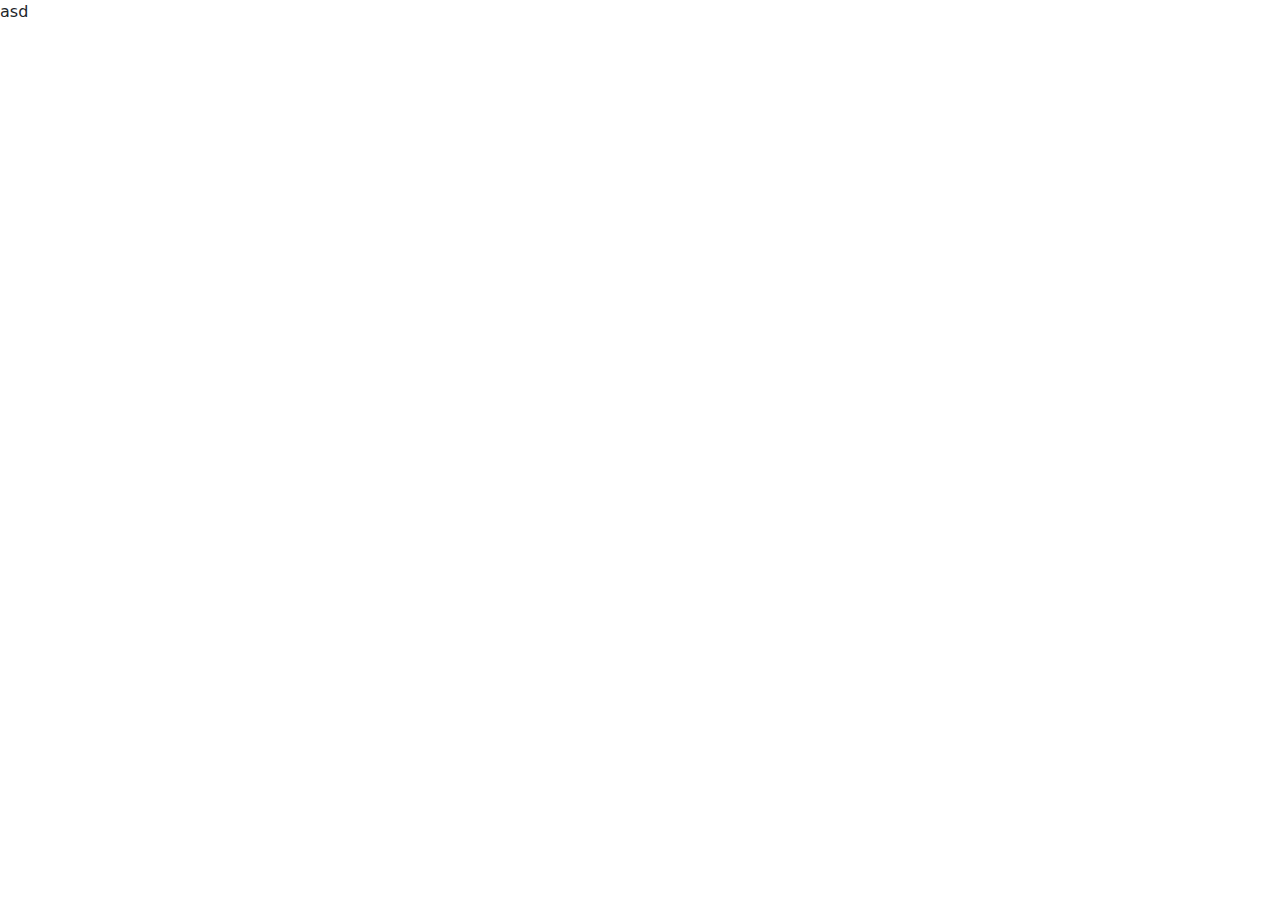
==== commit 307e6f16: "Add files via upload" ====
--- a/test/index.html
+++ b/test/index.html
@@ -6,9 +6,10 @@
   <base href="/">
   <meta name="viewport" content="width=device-width, initial-scale=1">
   <link rel="icon" type="image/x-icon" href="favicon.ico">
-<style>@charset "UTF-8";:root{--bs-blue:#0d6efd;--bs-indigo:#6610f2;--bs-purple:#6f42c1;--bs-pink:#d63384;--bs-red:#dc3545;--bs-orange:#fd7e14;--bs-yellow:#ffc107;--bs-green:#198754;--bs-teal:#20c997;--bs-cyan:#0dcaf0;--bs-black:#000;--bs-white:#fff;--bs-gray:#6c757d;--bs-gray-dark:#343a40;--bs-gray-100:#f8f9fa;--bs-gray-200:#e9ecef;--bs-gray-300:#dee2e6;--bs-gray-400:#ced4da;--bs-gray-500:#adb5bd;--bs-gray-600:#6c757d;--bs-gray-700:#495057;--bs-gray-800:#343a40;--bs-gray-900:#212529;--bs-primary:#0d6efd;--bs-secondary:#6c757d;--bs-success:#198754;--bs-info:#0dcaf0;--bs-warning:#ffc107;--bs-danger:#dc3545;--bs-light:#f8f9fa;--bs-dark:#212529;--bs-primary-rgb:13,110,253;--bs-secondary-rgb:108,117,125;--bs-success-rgb:25,135,84;--bs-info-rgb:13,202,240;--bs-warning-rgb:255,193,7;--bs-danger-rgb:220,53,69;--bs-light-rgb:248,249,250;--bs-dark-rgb:33,37,41;--bs-primary-text-emphasis:#052c65;--bs-secondary-text-emphasis:#2b2f32;--bs-success-text-emphasis:#0a3622;--bs-info-text-emphasis:#055160;--bs-warning-text-emphasis:#664d03;--bs-danger-text-emphasis:#58151c;--bs-light-text-emphasis:#495057;--bs-dark-text-emphasis:#495057;--bs-primary-bg-subtle:#cfe2ff;--bs-secondary-bg-subtle:#e2e3e5;--bs-success-bg-subtle:#d1e7dd;--bs-info-bg-subtle:#cff4fc;--bs-warning-bg-subtle:#fff3cd;--bs-danger-bg-subtle:#f8d7da;--bs-light-bg-subtle:#fcfcfd;--bs-dark-bg-subtle:#ced4da;--bs-primary-border-subtle:#9ec5fe;--bs-secondary-border-subtle:#c4c8cb;--bs-success-border-subtle:#a3cfbb;--bs-info-border-subtle:#9eeaf9;--bs-warning-border-subtle:#ffe69c;--bs-danger-border-subtle:#f1aeb5;--bs-light-border-subtle:#e9ecef;--bs-dark-border-subtle:#adb5bd;--bs-white-rgb:255,255,255;--bs-black-rgb:0,0,0;--bs-font-sans-serif:system-ui,-apple-system,"Segoe UI",Roboto,"Helvetica Neue","Noto Sans","Liberation Sans",Arial,sans-serif,"Apple Color Emoji","Segoe UI Emoji","Segoe UI Symbol","Noto Color Emoji";--bs-font-monospace:SFMono-Regular,Menlo,Monaco,Consolas,"Liberation Mono","Courier New",monospace;--bs-gradient:linear-gradient(180deg, rgba(255, 255, 255, .15), rgba(255, 255, 255, 0));--bs-body-font-family:var(--bs-font-sans-serif);--bs-body-font-size:1rem;--bs-body-font-weight:400;--bs-body-line-height:1.5;--bs-body-color:#212529;--bs-body-color-rgb:33,37,41;--bs-body-bg:#fff;--bs-body-bg-rgb:255,255,255;--bs-emphasis-color:#000;--bs-emphasis-color-rgb:0,0,0;--bs-secondary-color:rgba(33, 37, 41, .75);--bs-secondary-color-rgb:33,37,41;--bs-secondary-bg:#e9ecef;--bs-secondary-bg-rgb:233,236,239;--bs-tertiary-color:rgba(33, 37, 41, .5);--bs-tertiary-color-rgb:33,37,41;--bs-tertiary-bg:#f8f9fa;--bs-tertiary-bg-rgb:248,249,250;--bs-heading-color:inherit;--bs-link-color:#0d6efd;--bs-link-color-rgb:13,110,253;--bs-link-decoration:underline;--bs-link-hover-color:#0a58ca;--bs-link-hover-color-rgb:10,88,202;--bs-code-color:#d63384;--bs-highlight-color:#212529;--bs-highlight-bg:#fff3cd;--bs-border-width:1px;--bs-border-style:solid;--bs-border-color:#dee2e6;--bs-border-color-translucent:rgba(0, 0, 0, .175);--bs-border-radius:.375rem;--bs-border-radius-sm:.25rem;--bs-border-radius-lg:.5rem;--bs-border-radius-xl:1rem;--bs-border-radius-xxl:2rem;--bs-border-radius-2xl:var(--bs-border-radius-xxl);--bs-border-radius-pill:50rem;--bs-box-shadow:0 .5rem 1rem rgba(0, 0, 0, .15);--bs-box-shadow-sm:0 .125rem .25rem rgba(0, 0, 0, .075);--bs-box-shadow-lg:0 1rem 3rem rgba(0, 0, 0, .175);--bs-box-shadow-inset:inset 0 1px 2px rgba(0, 0, 0, .075);--bs-focus-ring-width:.25rem;--bs-focus-ring-opacity:.25;--bs-focus-ring-color:rgba(13, 110, 253, .25);--bs-form-valid-color:#198754;--bs-form-valid-border-color:#198754;--bs-form-invalid-color:#dc3545;--bs-form-invalid-border-color:#dc3545}*,:after,:before{box-sizing:border-box}@media (prefers-reduced-motion:no-preference){:root{scroll-behavior:smooth}}body{margin:0;font-family:var(--bs-body-font-family);font-size:var(--bs-body-font-size);font-weight:var(--bs-body-font-weight);line-height:var(--bs-body-line-height);color:var(--bs-body-color);text-align:var(--bs-body-text-align);background-color:var(--bs-body-bg);-webkit-text-size-adjust:100%;-webkit-tap-highlight-color:transparent}:root{--bs-breakpoint-xs:0;--bs-breakpoint-sm:576px;--bs-breakpoint-md:768px;--bs-breakpoint-lg:992px;--bs-breakpoint-xl:1200px;--bs-breakpoint-xxl:1400px}
+<style>:root{--blue:#007bff;--indigo:#6610f2;--purple:#6f42c1;--pink:#e83e8c;--red:#dc3545;--orange:#fd7e14;--yellow:#ffc107;--green:#28a745;--teal:#20c997;--cyan:#17a2b8;--white:#fff;--gray:#6c757d;--gray-dark:#343a40;--primary:#007bff;--secondary:#6c757d;--success:#28a745;--info:#17a2b8;--warning:#ffc107;--danger:#dc3545;--light:#f8f9fa;--dark:#343a40;--breakpoint-xs:0;--breakpoint-sm:576px;--breakpoint-md:768px;--breakpoint-lg:992px;--breakpoint-xl:1200px;--font-family-sans-serif:-apple-system,BlinkMacSystemFont,"Segoe UI",Roboto,"Helvetica Neue",Arial,"Noto Sans","Liberation Sans",sans-serif,"Apple Color Emoji","Segoe UI Emoji","Segoe UI Symbol","Noto Color Emoji";--font-family-monospace:SFMono-Regular,Menlo,Monaco,Consolas,"Liberation Mono","Courier New",monospace}*,:after,:before{box-sizing:border-box}html{font-family:sans-serif;line-height:1.15;-webkit-text-size-adjust:100%;-webkit-tap-highlight-color:transparent}body{margin:0;font-family:-apple-system,BlinkMacSystemFont,Segoe UI,Roboto,Helvetica Neue,Arial,Noto Sans,Liberation Sans,sans-serif,"Apple Color Emoji","Segoe UI Emoji",Segoe UI Symbol,"Noto Color Emoji";font-size:1rem;font-weight:400;line-height:1.5;color:#212529;text-align:left;background-color:#fff}p{margin-top:0;margin-bottom:1rem}@-webkit-keyframes progress-bar-stripes{0%{background-position:1rem 0}to{background-position:0 0}}@-webkit-keyframes spinner-border{to{-webkit-transform:rotate(360deg);transform:rotate(360deg)}}@-webkit-keyframes spinner-grow{0%{-webkit-transform:scale(0);transform:scale(0)}50%{opacity:1;-webkit-transform:none;transform:none}}@media print{*,:after,:before{text-shadow:none!important;box-shadow:none!important}p{orphans:3;widows:3}@page{size:a3}body{min-width:992px!important}}
 </style><link rel="stylesheet" href="styles.css" media="print" onload="this.media='all'"><noscript><link rel="stylesheet" href="styles.css"></noscript></head>
 <body>
-  <app-root></app-root>
+  <my-library-component></my-library-component>
+  <p>asd</p>
 <script src="polyfills.js" type="module"></script><script src="main.js" type="module"></script></body>
 </html>
--- a/test/styles.css
+++ b/test/styles.css
@@ -1 +1 @@
-@charset "UTF-8";:root,[data-bs-theme=light]{--bs-blue:#0d6efd;--bs-indigo:#6610f2;--bs-purple:#6f42c1;--bs-pink:#d63384;--bs-red:#dc3545;--bs-orange:#fd7e14;--bs-yellow:#ffc107;--bs-green:#198754;--bs-teal:#20c997;--bs-cyan:#0dcaf0;--bs-black:#000;--bs-white:#fff;--bs-gray:#6c757d;--bs-gray-dark:#343a40;--bs-gray-100:#f8f9fa;--bs-gray-200:#e9ecef;--bs-gray-300:#dee2e6;--bs-gray-400:#ced4da;--bs-gray-500:#adb5bd;--bs-gray-600:#6c757d;--bs-gray-700:#495057;--bs-gray-800:#343a40;--bs-gray-900:#212529;--bs-primary:#0d6efd;--bs-secondary:#6c757d;--bs-success:#198754;--bs-info:#0dcaf0;--bs-warning:#ffc107;--bs-danger:#dc3545;--bs-light:#f8f9fa;--bs-dark:#212529;--bs-primary-rgb:13,110,253;--bs-secondary-rgb:108,117,125;--bs-success-rgb:25,135,84;--bs-info-rgb:13,202,240;--bs-warning-rgb:255,193,7;--bs-danger-rgb:220,53,69;--bs-light-rgb:248,249,250;--bs-dark-rgb:33,37,41;--bs-primary-text-emphasis:#052c65;--bs-secondary-text-emphasis:#2b2f32;--bs-success-text-emphasis:#0a3622;--bs-info-text-emphasis:#055160;--bs-warning-text-emphasis:#664d03;--bs-danger-text-emphasis:#58151c;--bs-light-text-emphasis:#495057;--bs-dark-text-emphasis:#495057;--bs-primary-bg-subtle:#cfe2ff;--bs-secondary-bg-subtle:#e2e3e5;--bs-success-bg-subtle:#d1e7dd;--bs-info-bg-subtle:#cff4fc;--bs-warning-bg-subtle:#fff3cd;--bs-danger-bg-subtle:#f8d7da;--bs-light-bg-subtle:#fcfcfd;--bs-dark-bg-subtle:#ced4da;--bs-primary-border-subtle:#9ec5fe;--bs-secondary-border-subtle:#c4c8cb;--bs-success-border-subtle:#a3cfbb;--bs-info-border-subtle:#9eeaf9;--bs-warning-border-subtle:#ffe69c;--bs-danger-border-subtle:#f1aeb5;--bs-light-border-subtle:#e9ecef;--bs-dark-border-subtle:#adb5bd;--bs-white-rgb:255,255,255;--bs-black-rgb:0,0,0;--bs-font-sans-serif:system-ui,-apple-system,"Segoe UI",Roboto,"Helvetica Neue","Noto Sans","Liberation Sans",Arial,sans-serif,"Apple Color Emoji","Segoe UI Emoji","Segoe UI Symbol","Noto Color Emoji";--bs-font-monospace:SFMono-Regular,Menlo,Monaco,Consolas,"Liberation Mono","Courier New",monospace;--bs-gradient:linear-gradient(180deg, rgba(255, 255, 255, .15), rgba(255, 255, 255, 0));--bs-body-font-family:var(--bs-font-sans-serif);--bs-body-font-size:1rem;--bs-body-font-weight:400;--bs-body-line-height:1.5;--bs-body-color:#212529;--bs-body-color-rgb:33,37,41;--bs-body-bg:#fff;--bs-body-bg-rgb:255,255,255;--bs-emphasis-color:#000;--bs-emphasis-color-rgb:0,0,0;--bs-secondary-color:rgba(33, 37, 41, .75);--bs-secondary-color-rgb:33,37,41;--bs-secondary-bg:#e9ecef;--bs-secondary-bg-rgb:233,236,239;--bs-tertiary-color:rgba(33, 37, 41, .5);--bs-tertiary-color-rgb:33,37,41;--bs-tertiary-bg:#f8f9fa;--bs-tertiary-bg-rgb:248,249,250;--bs-heading-color:inherit;--bs-link-color:#0d6efd;--bs-link-color-rgb:13,110,253;--bs-link-decoration:underline;--bs-link-hover-color:#0a58ca;--bs-link-hover-color-rgb:10,88,202;--bs-code-color:#d63384;--bs-highlight-color:#212529;--bs-highlight-bg:#fff3cd;--bs-border-width:1px;--bs-border-style:solid;--bs-border-color:#dee2e6;--bs-border-color-translucent:rgba(0, 0, 0, .175);--bs-border-radius:.375rem;--bs-border-radius-sm:.25rem;--bs-border-radius-lg:.5rem;--bs-border-radius-xl:1rem;--bs-border-radius-xxl:2rem;--bs-border-radius-2xl:var(--bs-border-radius-xxl);--bs-border-radius-pill:50rem;--bs-box-shadow:0 .5rem 1rem rgba(0, 0, 0, .15);--bs-box-shadow-sm:0 .125rem .25rem rgba(0, 0, 0, .075);--bs-box-shadow-lg:0 1rem 3rem rgba(0, 0, 0, .175);--bs-box-shadow-inset:inset 0 1px 2px rgba(0, 0, 0, .075);--bs-focus-ring-width:.25rem;--bs-focus-ring-opacity:.25;--bs-focus-ring-color:rgba(13, 110, 253, .25);--bs-form-valid-color:#198754;--bs-form-valid-border-color:#198754;--bs-form-invalid-color:#dc3545;--bs-form-invalid-border-color:#dc3545}[data-bs-theme=dark]{color-scheme:dark;--bs-body-color:#dee2e6;--bs-body-color-rgb:222,226,230;--bs-body-bg:#212529;--bs-body-bg-rgb:33,37,41;--bs-emphasis-color:#fff;--bs-emphasis-color-rgb:255,255,255;--bs-secondary-color:rgba(222, 226, 230, .75);--bs-secondary-color-rgb:222,226,230;--bs-secondary-bg:#343a40;--bs-secondary-bg-rgb:52,58,64;--bs-tertiary-color:rgba(222, 226, 230, .5);--bs-tertiary-color-rgb:222,226,230;--bs-tertiary-bg:#2b3035;--bs-tertiary-bg-rgb:43,48,53;--bs-primary-text-emphasis:#6ea8fe;--bs-secondary-text-emphasis:#a7acb1;--bs-success-text-emphasis:#75b798;--bs-info-text-emphasis:#6edff6;--bs-warning-text-emphasis:#ffda6a;--bs-danger-text-emphasis:#ea868f;--bs-light-text-emphasis:#f8f9fa;--bs-dark-text-emphasis:#dee2e6;--bs-primary-bg-subtle:#031633;--bs-secondary-bg-subtle:#161719;--bs-success-bg-subtle:#051b11;--bs-info-bg-subtle:#032830;--bs-warning-bg-subtle:#332701;--bs-danger-bg-subtle:#2c0b0e;--bs-light-bg-subtle:#343a40;--bs-dark-bg-subtle:#1a1d20;--bs-primary-border-subtle:#084298;--bs-secondary-border-subtle:#41464b;--bs-success-border-subtle:#0f5132;--bs-info-border-subtle:#087990;--bs-warning-border-subtle:#997404;--bs-danger-border-subtle:#842029;--bs-light-border-subtle:#495057;--bs-dark-border-subtle:#343a40;--bs-heading-color:inherit;--bs-link-color:#6ea8fe;--bs-link-hover-color:#8bb9fe;--bs-link-color-rgb:110,168,254;--bs-link-hover-color-rgb:139,185,254;--bs-code-color:#e685b5;--bs-highlight-color:#dee2e6;--bs-highlight-bg:#664d03;--bs-border-color:#495057;--bs-border-color-translucent:rgba(255, 255, 255, .15);--bs-form-valid-color:#75b798;--bs-form-valid-border-color:#75b798;--bs-form-invalid-color:#ea868f;--bs-form-invalid-border-color:#ea868f}*,:after,:before{box-sizing:border-box}@media (prefers-reduced-motion:no-preference){:root{scroll-behavior:smooth}}body{margin:0;font-family:var(--bs-body-font-family);font-size:var(--bs-body-font-size);font-weight:var(--bs-body-font-weight);line-height:var(--bs-body-line-height);color:var(--bs-body-color);text-align:var(--bs-body-text-align);background-color:var(--bs-body-bg);-webkit-text-size-adjust:100%;-webkit-tap-highlight-color:transparent}hr{margin:1rem 0;color:inherit;border:0;border-top:var(--bs-border-width) solid;opacity:.25}.h1,.h2,.h3,.h4,.h5,.h6,h1,h2,h3,h4,h5,h6{margin-top:0;margin-bottom:.5rem;font-weight:500;line-height:1.2;color:var(--bs-heading-color)}.h1,h1{font-size:calc(1.375rem + 1.5vw)}@media (min-width:1200px){.h1,h1{font-size:2.5rem}}.h2,h2{font-size:calc(1.325rem + .9vw)}@media (min-width:1200px){.h2,h2{font-size:2rem}}.h3,h3{font-size:calc(1.3rem + .6vw)}@media (min-width:1200px){.h3,h3{font-size:1.75rem}}.h4,h4{font-size:calc(1.275rem + .3vw)}@media (min-width:1200px){.h4,h4{font-size:1.5rem}}.h5,h5{font-size:1.25rem}.h6,h6{font-size:1rem}p{margin-top:0;margin-bottom:1rem}abbr[title]{-webkit-text-decoration:underline dotted;text-decoration:underline dotted;cursor:help;-webkit-text-decoration-skip-ink:none;text-decoration-skip-ink:none}address{margin-bottom:1rem;font-style:normal;line-height:inherit}ol,ul{padding-left:2rem}dl,ol,ul{margin-top:0;margin-bottom:1rem}ol ol,ol ul,ul ol,ul ul{margin-bottom:0}dt{font-weight:700}dd{margin-bottom:.5rem;margin-left:0}blockquote{margin:0 0 1rem}b,strong{font-weight:bolder}.small,small{font-size:.875em}.mark,mark{padding:.1875em;color:var(--bs-highlight-color);background-color:var(--bs-highlight-bg)}sub,sup{position:relative;font-size:.75em;line-height:0;vertical-align:baseline}sub{bottom:-.25em}sup{top:-.5em}a{color:rgba(var(--bs-link-color-rgb),var(--bs-link-opacity,1));text-decoration:underline}a:hover{--bs-link-color-rgb:var(--bs-link-hover-color-rgb)}a:not([href]):not([class]),a:not([href]):not([class]):hover{color:inherit;text-decoration:none}code,kbd,pre,samp{font-family:var(--bs-font-monospace);font-size:1em}pre{display:block;margin-top:0;margin-bottom:1rem;overflow:auto;font-size:.875em}pre code{font-size:inherit;color:inherit;word-break:normal}code{font-size:.875em;color:var(--bs-code-color);word-wrap:break-word}a>code{color:inherit}kbd{padding:.1875rem .375rem;font-size:.875em;color:var(--bs-body-bg);background-color:var(--bs-body-color);border-radius:.25rem}kbd kbd{padding:0;font-size:1em}figure{margin:0 0 1rem}img,svg{vertical-align:middle}table{caption-side:bottom;border-collapse:collapse}caption{padding-top:.5rem;padding-bottom:.5rem;color:var(--bs-secondary-color);text-align:left}th{text-align:inherit;text-align:-webkit-match-parent}tbody,td,tfoot,th,thead,tr{border-color:inherit;border-style:solid;border-width:0}label{display:inline-block}button{border-radius:0}button:focus:not(:focus-visible){outline:0}button,input,optgroup,select,textarea{margin:0;font-family:inherit;font-size:inherit;line-height:inherit}button,select{text-transform:none}[role=button]{cursor:pointer}select{word-wrap:normal}select:disabled{opacity:1}[list]:not([type=date]):not([type=datetime-local]):not([type=month]):not([type=week]):not([type=time])::-webkit-calendar-picker-indicator{display:none!important}[type=button],[type=reset],[type=submit],button{-webkit-appearance:button}[type=button]:not(:disabled),[type=reset]:not(:disabled),[type=submit]:not(:disabled),button:not(:disabled){cursor:pointer}::-moz-focus-inner{padding:0;border-style:none}textarea{resize:vertical}fieldset{min-width:0;padding:0;margin:0;border:0}legend{float:left;width:100%;padding:0;margin-bottom:.5rem;font-size:calc(1.275rem + .3vw);line-height:inherit}@media (min-width:1200px){legend{font-size:1.5rem}}legend+*{clear:left}::-webkit-datetime-edit-day-field,::-webkit-datetime-edit-fields-wrapper,::-webkit-datetime-edit-hour-field,::-webkit-datetime-edit-minute,::-webkit-datetime-edit-month-field,::-webkit-datetime-edit-text,::-webkit-datetime-edit-year-field{padding:0}::-webkit-inner-spin-button{height:auto}[type=search]{-webkit-appearance:textfield;outline-offset:-2px}::-webkit-search-decoration{-webkit-appearance:none}::-webkit-color-swatch-wrapper{padding:0}::-webkit-file-upload-button{font:inherit;-webkit-appearance:button}::file-selector-button{font:inherit;-webkit-appearance:button}output{display:inline-block}iframe{border:0}summary{display:list-item;cursor:pointer}progress{vertical-align:baseline}[hidden]{display:none!important}.lead{font-size:1.25rem;font-weight:300}.display-1{font-size:calc(1.625rem + 4.5vw);font-weight:300;line-height:1.2}@media (min-width:1200px){.display-1{font-size:5rem}}.display-2{font-size:calc(1.575rem + 3.9vw);font-weight:300;line-height:1.2}@media (min-width:1200px){.display-2{font-size:4.5rem}}.display-3{font-size:calc(1.525rem + 3.3vw);font-weight:300;line-height:1.2}@media (min-width:1200px){.display-3{font-size:4rem}}.display-4{font-size:calc(1.475rem + 2.7vw);font-weight:300;line-height:1.2}@media (min-width:1200px){.display-4{font-size:3.5rem}}.display-5{font-size:calc(1.425rem + 2.1vw);font-weight:300;line-height:1.2}@media (min-width:1200px){.display-5{font-size:3rem}}.display-6{font-size:calc(1.375rem + 1.5vw);font-weight:300;line-height:1.2}@media (min-width:1200px){.display-6{font-size:2.5rem}}.list-unstyled,.list-inline{padding-left:0;list-style:none}.list-inline-item{display:inline-block}.list-inline-item:not(:last-child){margin-right:.5rem}.initialism{font-size:.875em;text-transform:uppercase}.blockquote{margin-bottom:1rem;font-size:1.25rem}.blockquote>:last-child{margin-bottom:0}.blockquote-footer{margin-top:-1rem;margin-bottom:1rem;font-size:.875em;color:#6c757d}.blockquote-footer:before{content:"\2014\a0"}.img-fluid{max-width:100%;height:auto}.img-thumbnail{padding:.25rem;background-color:var(--bs-body-bg);border:var(--bs-border-width) solid var(--bs-border-color);border-radius:var(--bs-border-radius);max-width:100%;height:auto}.figure{display:inline-block}.figure-img{margin-bottom:.5rem;line-height:1}.figure-caption{font-size:.875em;color:var(--bs-secondary-color)}.container,.container-fluid,.container-lg,.container-md,.container-sm,.container-xl,.container-xxl{--bs-gutter-x:1.5rem;--bs-gutter-y:0;width:100%;padding-right:calc(var(--bs-gutter-x) * .5);padding-left:calc(var(--bs-gutter-x) * .5);margin-right:auto;margin-left:auto}@media (min-width:576px){.container,.container-sm{max-width:540px}}@media (min-width:768px){.container,.container-md,.container-sm{max-width:720px}}@media (min-width:992px){.container,.container-lg,.container-md,.container-sm{max-width:960px}}@media (min-width:1200px){.container,.container-lg,.container-md,.container-sm,.container-xl{max-width:1140px}}@media (min-width:1400px){.container,.container-lg,.container-md,.container-sm,.container-xl,.container-xxl{max-width:1320px}}:root{--bs-breakpoint-xs:0;--bs-breakpoint-sm:576px;--bs-breakpoint-md:768px;--bs-breakpoint-lg:992px;--bs-breakpoint-xl:1200px;--bs-breakpoint-xxl:1400px}.row{--bs-gutter-x:1.5rem;--bs-gutter-y:0;display:flex;flex-wrap:wrap;margin-top:calc(-1 * var(--bs-gutter-y));margin-right:calc(-.5 * var(--bs-gutter-x));margin-left:calc(-.5 * var(--bs-gutter-x))}.row>*{flex-shrink:0;width:100%;max-width:100%;padding-right:calc(var(--bs-gutter-x) * .5);padding-left:calc(var(--bs-gutter-x) * .5);margin-top:var(--bs-gutter-y)}.col{flex:1 0 0%}.row-cols-auto>*{flex:0 0 auto;width:auto}.row-cols-1>*{flex:0 0 auto;width:100%}.row-cols-2>*{flex:0 0 auto;width:50%}.row-cols-3>*{flex:0 0 auto;width:33.33333333%}.row-cols-4>*{flex:0 0 auto;width:25%}.row-cols-5>*{flex:0 0 auto;width:20%}.row-cols-6>*{flex:0 0 auto;width:16.66666667%}.col-auto{flex:0 0 auto;width:auto}.col-1{flex:0 0 auto;width:8.33333333%}.col-2{flex:0 0 auto;width:16.66666667%}.col-3{flex:0 0 auto;width:25%}.col-4{flex:0 0 auto;width:33.33333333%}.col-5{flex:0 0 auto;width:41.66666667%}.col-6{flex:0 0 auto;width:50%}.col-7{flex:0 0 auto;width:58.33333333%}.col-8{flex:0 0 auto;width:66.66666667%}.col-9{flex:0 0 auto;width:75%}.col-10{flex:0 0 auto;width:83.33333333%}.col-11{flex:0 0 auto;width:91.66666667%}.col-12{flex:0 0 auto;width:100%}.offset-1{margin-left:8.33333333%}.offset-2{margin-left:16.66666667%}.offset-3{margin-left:25%}.offset-4{margin-left:33.33333333%}.offset-5{margin-left:41.66666667%}.offset-6{margin-left:50%}.offset-7{margin-left:58.33333333%}.offset-8{margin-left:66.66666667%}.offset-9{margin-left:75%}.offset-10{margin-left:83.33333333%}.offset-11{margin-left:91.66666667%}.g-0,.gx-0{--bs-gutter-x:0}.g-0,.gy-0{--bs-gutter-y:0}.g-1,.gx-1{--bs-gutter-x:.25rem}.g-1,.gy-1{--bs-gutter-y:.25rem}.g-2,.gx-2{--bs-gutter-x:.5rem}.g-2,.gy-2{--bs-gutter-y:.5rem}.g-3,.gx-3{--bs-gutter-x:1rem}.g-3,.gy-3{--bs-gutter-y:1rem}.g-4,.gx-4{--bs-gutter-x:1.5rem}.g-4,.gy-4{--bs-gutter-y:1.5rem}.g-5,.gx-5{--bs-gutter-x:3rem}.g-5,.gy-5{--bs-gutter-y:3rem}@media (min-width:576px){.col-sm{flex:1 0 0%}.row-cols-sm-auto>*{flex:0 0 auto;width:auto}.row-cols-sm-1>*{flex:0 0 auto;width:100%}.row-cols-sm-2>*{flex:0 0 auto;width:50%}.row-cols-sm-3>*{flex:0 0 auto;width:33.33333333%}.row-cols-sm-4>*{flex:0 0 auto;width:25%}.row-cols-sm-5>*{flex:0 0 auto;width:20%}.row-cols-sm-6>*{flex:0 0 auto;width:16.66666667%}.col-sm-auto{flex:0 0 auto;width:auto}.col-sm-1{flex:0 0 auto;width:8.33333333%}.col-sm-2{flex:0 0 auto;width:16.66666667%}.col-sm-3{flex:0 0 auto;width:25%}.col-sm-4{flex:0 0 auto;width:33.33333333%}.col-sm-5{flex:0 0 auto;width:41.66666667%}.col-sm-6{flex:0 0 auto;width:50%}.col-sm-7{flex:0 0 auto;width:58.33333333%}.col-sm-8{flex:0 0 auto;width:66.66666667%}.col-sm-9{flex:0 0 auto;width:75%}.col-sm-10{flex:0 0 auto;width:83.33333333%}.col-sm-11{flex:0 0 auto;width:91.66666667%}.col-sm-12{flex:0 0 auto;width:100%}.offset-sm-0{margin-left:0}.offset-sm-1{margin-left:8.33333333%}.offset-sm-2{margin-left:16.66666667%}.offset-sm-3{margin-left:25%}.offset-sm-4{margin-left:33.33333333%}.offset-sm-5{margin-left:41.66666667%}.offset-sm-6{margin-left:50%}.offset-sm-7{margin-left:58.33333333%}.offset-sm-8{margin-left:66.66666667%}.offset-sm-9{margin-left:75%}.offset-sm-10{margin-left:83.33333333%}.offset-sm-11{margin-left:91.66666667%}.g-sm-0,.gx-sm-0{--bs-gutter-x:0}.g-sm-0,.gy-sm-0{--bs-gutter-y:0}.g-sm-1,.gx-sm-1{--bs-gutter-x:.25rem}.g-sm-1,.gy-sm-1{--bs-gutter-y:.25rem}.g-sm-2,.gx-sm-2{--bs-gutter-x:.5rem}.g-sm-2,.gy-sm-2{--bs-gutter-y:.5rem}.g-sm-3,.gx-sm-3{--bs-gutter-x:1rem}.g-sm-3,.gy-sm-3{--bs-gutter-y:1rem}.g-sm-4,.gx-sm-4{--bs-gutter-x:1.5rem}.g-sm-4,.gy-sm-4{--bs-gutter-y:1.5rem}.g-sm-5,.gx-sm-5{--bs-gutter-x:3rem}.g-sm-5,.gy-sm-5{--bs-gutter-y:3rem}}@media (min-width:768px){.col-md{flex:1 0 0%}.row-cols-md-auto>*{flex:0 0 auto;width:auto}.row-cols-md-1>*{flex:0 0 auto;width:100%}.row-cols-md-2>*{flex:0 0 auto;width:50%}.row-cols-md-3>*{flex:0 0 auto;width:33.33333333%}.row-cols-md-4>*{flex:0 0 auto;width:25%}.row-cols-md-5>*{flex:0 0 auto;width:20%}.row-cols-md-6>*{flex:0 0 auto;width:16.66666667%}.col-md-auto{flex:0 0 auto;width:auto}.col-md-1{flex:0 0 auto;width:8.33333333%}.col-md-2{flex:0 0 auto;width:16.66666667%}.col-md-3{flex:0 0 auto;width:25%}.col-md-4{flex:0 0 auto;width:33.33333333%}.col-md-5{flex:0 0 auto;width:41.66666667%}.col-md-6{flex:0 0 auto;width:50%}.col-md-7{flex:0 0 auto;width:58.33333333%}.col-md-8{flex:0 0 auto;width:66.66666667%}.col-md-9{flex:0 0 auto;width:75%}.col-md-10{flex:0 0 auto;width:83.33333333%}.col-md-11{flex:0 0 auto;width:91.66666667%}.col-md-12{flex:0 0 auto;width:100%}.offset-md-0{margin-left:0}.offset-md-1{margin-left:8.33333333%}.offset-md-2{margin-left:16.66666667%}.offset-md-3{margin-left:25%}.offset-md-4{margin-left:33.33333333%}.offset-md-5{margin-left:41.66666667%}.offset-md-6{margin-left:50%}.offset-md-7{margin-left:58.33333333%}.offset-md-8{margin-left:66.66666667%}.offset-md-9{margin-left:75%}.offset-md-10{margin-left:83.33333333%}.offset-md-11{margin-left:91.66666667%}.g-md-0,.gx-md-0{--bs-gutter-x:0}.g-md-0,.gy-md-0{--bs-gutter-y:0}.g-md-1,.gx-md-1{--bs-gutter-x:.25rem}.g-md-1,.gy-md-1{--bs-gutter-y:.25rem}.g-md-2,.gx-md-2{--bs-gutter-x:.5rem}.g-md-2,.gy-md-2{--bs-gutter-y:.5rem}.g-md-3,.gx-md-3{--bs-gutter-x:1rem}.g-md-3,.gy-md-3{--bs-gutter-y:1rem}.g-md-4,.gx-md-4{--bs-gutter-x:1.5rem}.g-md-4,.gy-md-4{--bs-gutter-y:1.5rem}.g-md-5,.gx-md-5{--bs-gutter-x:3rem}.g-md-5,.gy-md-5{--bs-gutter-y:3rem}}@media (min-width:992px){.col-lg{flex:1 0 0%}.row-cols-lg-auto>*{flex:0 0 auto;width:auto}.row-cols-lg-1>*{flex:0 0 auto;width:100%}.row-cols-lg-2>*{flex:0 0 auto;width:50%}.row-cols-lg-3>*{flex:0 0 auto;width:33.33333333%}.row-cols-lg-4>*{flex:0 0 auto;width:25%}.row-cols-lg-5>*{flex:0 0 auto;width:20%}.row-cols-lg-6>*{flex:0 0 auto;width:16.66666667%}.col-lg-auto{flex:0 0 auto;width:auto}.col-lg-1{flex:0 0 auto;width:8.33333333%}.col-lg-2{flex:0 0 auto;width:16.66666667%}.col-lg-3{flex:0 0 auto;width:25%}.col-lg-4{flex:0 0 auto;width:33.33333333%}.col-lg-5{flex:0 0 auto;width:41.66666667%}.col-lg-6{flex:0 0 auto;width:50%}.col-lg-7{flex:0 0 auto;width:58.33333333%}.col-lg-8{flex:0 0 auto;width:66.66666667%}.col-lg-9{flex:0 0 auto;width:75%}.col-lg-10{flex:0 0 auto;width:83.33333333%}.col-lg-11{flex:0 0 auto;width:91.66666667%}.col-lg-12{flex:0 0 auto;width:100%}.offset-lg-0{margin-left:0}.offset-lg-1{margin-left:8.33333333%}.offset-lg-2{margin-left:16.66666667%}.offset-lg-3{margin-left:25%}.offset-lg-4{margin-left:33.33333333%}.offset-lg-5{margin-left:41.66666667%}.offset-lg-6{margin-left:50%}.offset-lg-7{margin-left:58.33333333%}.offset-lg-8{margin-left:66.66666667%}.offset-lg-9{margin-left:75%}.offset-lg-10{margin-left:83.33333333%}.offset-lg-11{margin-left:91.66666667%}.g-lg-0,.gx-lg-0{--bs-gutter-x:0}.g-lg-0,.gy-lg-0{--bs-gutter-y:0}.g-lg-1,.gx-lg-1{--bs-gutter-x:.25rem}.g-lg-1,.gy-lg-1{--bs-gutter-y:.25rem}.g-lg-2,.gx-lg-2{--bs-gutter-x:.5rem}.g-lg-2,.gy-lg-2{--bs-gutter-y:.5rem}.g-lg-3,.gx-lg-3{--bs-gutter-x:1rem}.g-lg-3,.gy-lg-3{--bs-gutter-y:1rem}.g-lg-4,.gx-lg-4{--bs-gutter-x:1.5rem}.g-lg-4,.gy-lg-4{--bs-gutter-y:1.5rem}.g-lg-5,.gx-lg-5{--bs-gutter-x:3rem}.g-lg-5,.gy-lg-5{--bs-gutter-y:3rem}}@media (min-width:1200px){.col-xl{flex:1 0 0%}.row-cols-xl-auto>*{flex:0 0 auto;width:auto}.row-cols-xl-1>*{flex:0 0 auto;width:100%}.row-cols-xl-2>*{flex:0 0 auto;width:50%}.row-cols-xl-3>*{flex:0 0 auto;width:33.33333333%}.row-cols-xl-4>*{flex:0 0 auto;width:25%}.row-cols-xl-5>*{flex:0 0 auto;width:20%}.row-cols-xl-6>*{flex:0 0 auto;width:16.66666667%}.col-xl-auto{flex:0 0 auto;width:auto}.col-xl-1{flex:0 0 auto;width:8.33333333%}.col-xl-2{flex:0 0 auto;width:16.66666667%}.col-xl-3{flex:0 0 auto;width:25%}.col-xl-4{flex:0 0 auto;width:33.33333333%}.col-xl-5{flex:0 0 auto;width:41.66666667%}.col-xl-6{flex:0 0 auto;width:50%}.col-xl-7{flex:0 0 auto;width:58.33333333%}.col-xl-8{flex:0 0 auto;width:66.66666667%}.col-xl-9{flex:0 0 auto;width:75%}.col-xl-10{flex:0 0 auto;width:83.33333333%}.col-xl-11{flex:0 0 auto;width:91.66666667%}.col-xl-12{flex:0 0 auto;width:100%}.offset-xl-0{margin-left:0}.offset-xl-1{margin-left:8.33333333%}.offset-xl-2{margin-left:16.66666667%}.offset-xl-3{margin-left:25%}.offset-xl-4{margin-left:33.33333333%}.offset-xl-5{margin-left:41.66666667%}.offset-xl-6{margin-left:50%}.offset-xl-7{margin-left:58.33333333%}.offset-xl-8{margin-left:66.66666667%}.offset-xl-9{margin-left:75%}.offset-xl-10{margin-left:83.33333333%}.offset-xl-11{margin-left:91.66666667%}.g-xl-0,.gx-xl-0{--bs-gutter-x:0}.g-xl-0,.gy-xl-0{--bs-gutter-y:0}.g-xl-1,.gx-xl-1{--bs-gutter-x:.25rem}.g-xl-1,.gy-xl-1{--bs-gutter-y:.25rem}.g-xl-2,.gx-xl-2{--bs-gutter-x:.5rem}.g-xl-2,.gy-xl-2{--bs-gutter-y:.5rem}.g-xl-3,.gx-xl-3{--bs-gutter-x:1rem}.g-xl-3,.gy-xl-3{--bs-gutter-y:1rem}.g-xl-4,.gx-xl-4{--bs-gutter-x:1.5rem}.g-xl-4,.gy-xl-4{--bs-gutter-y:1.5rem}.g-xl-5,.gx-xl-5{--bs-gutter-x:3rem}.g-xl-5,.gy-xl-5{--bs-gutter-y:3rem}}@media (min-width:1400px){.col-xxl{flex:1 0 0%}.row-cols-xxl-auto>*{flex:0 0 auto;width:auto}.row-cols-xxl-1>*{flex:0 0 auto;width:100%}.row-cols-xxl-2>*{flex:0 0 auto;width:50%}.row-cols-xxl-3>*{flex:0 0 auto;width:33.33333333%}.row-cols-xxl-4>*{flex:0 0 auto;width:25%}.row-cols-xxl-5>*{flex:0 0 auto;width:20%}.row-cols-xxl-6>*{flex:0 0 auto;width:16.66666667%}.col-xxl-auto{flex:0 0 auto;width:auto}.col-xxl-1{flex:0 0 auto;width:8.33333333%}.col-xxl-2{flex:0 0 auto;width:16.66666667%}.col-xxl-3{flex:0 0 auto;width:25%}.col-xxl-4{flex:0 0 auto;width:33.33333333%}.col-xxl-5{flex:0 0 auto;width:41.66666667%}.col-xxl-6{flex:0 0 auto;width:50%}.col-xxl-7{flex:0 0 auto;width:58.33333333%}.col-xxl-8{flex:0 0 auto;width:66.66666667%}.col-xxl-9{flex:0 0 auto;width:75%}.col-xxl-10{flex:0 0 auto;width:83.33333333%}.col-xxl-11{flex:0 0 auto;width:91.66666667%}.col-xxl-12{flex:0 0 auto;width:100%}.offset-xxl-0{margin-left:0}.offset-xxl-1{margin-left:8.33333333%}.offset-xxl-2{margin-left:16.66666667%}.offset-xxl-3{margin-left:25%}.offset-xxl-4{margin-left:33.33333333%}.offset-xxl-5{margin-left:41.66666667%}.offset-xxl-6{margin-left:50%}.offset-xxl-7{margin-left:58.33333333%}.offset-xxl-8{margin-left:66.66666667%}.offset-xxl-9{margin-left:75%}.offset-xxl-10{margin-left:83.33333333%}.offset-xxl-11{margin-left:91.66666667%}.g-xxl-0,.gx-xxl-0{--bs-gutter-x:0}.g-xxl-0,.gy-xxl-0{--bs-gutter-y:0}.g-xxl-1,.gx-xxl-1{--bs-gutter-x:.25rem}.g-xxl-1,.gy-xxl-1{--bs-gutter-y:.25rem}.g-xxl-2,.gx-xxl-2{--bs-gutter-x:.5rem}.g-xxl-2,.gy-xxl-2{--bs-gutter-y:.5rem}.g-xxl-3,.gx-xxl-3{--bs-gutter-x:1rem}.g-xxl-3,.gy-xxl-3{--bs-gutter-y:1rem}.g-xxl-4,.gx-xxl-4{--bs-gutter-x:1.5rem}.g-xxl-4,.gy-xxl-4{--bs-gutter-y:1.5rem}.g-xxl-5,.gx-xxl-5{--bs-gutter-x:3rem}.g-xxl-5,.gy-xxl-5{--bs-gutter-y:3rem}}.table{--bs-table-color-type:initial;--bs-table-bg-type:initial;--bs-table-color-state:initial;--bs-table-bg-state:initial;--bs-table-color:var(--bs-emphasis-color);--bs-table-bg:var(--bs-body-bg);--bs-table-border-color:var(--bs-border-color);--bs-table-accent-bg:transparent;--bs-table-striped-color:var(--bs-emphasis-color);--bs-table-striped-bg:rgba(var(--bs-emphasis-color-rgb), .05);--bs-table-active-color:var(--bs-emphasis-color);--bs-table-active-bg:rgba(var(--bs-emphasis-color-rgb), .1);--bs-table-hover-color:var(--bs-emphasis-color);--bs-table-hover-bg:rgba(var(--bs-emphasis-color-rgb), .075);width:100%;margin-bottom:1rem;vertical-align:top;border-color:var(--bs-table-border-color)}.table>:not(caption)>*>*{padding:.5rem;color:var(--bs-table-color-state,var(--bs-table-color-type,var(--bs-table-color)));background-color:var(--bs-table-bg);border-bottom-width:var(--bs-border-width);box-shadow:inset 0 0 0 9999px var(--bs-table-bg-state,var(--bs-table-bg-type,var(--bs-table-accent-bg)))}.table>tbody{vertical-align:inherit}.table>thead{vertical-align:bottom}.table-group-divider{border-top:calc(var(--bs-border-width) * 2) solid currentcolor}.caption-top{caption-side:top}.table-sm>:not(caption)>*>*{padding:.25rem}.table-bordered>:not(caption)>*{border-width:var(--bs-border-width) 0}.table-bordered>:not(caption)>*>*{border-width:0 var(--bs-border-width)}.table-borderless>:not(caption)>*>*{border-bottom-width:0}.table-borderless>:not(:first-child){border-top-width:0}.table-striped>tbody>tr:nth-of-type(odd)>*{--bs-table-color-type:var(--bs-table-striped-color);--bs-table-bg-type:var(--bs-table-striped-bg)}.table-striped-columns>:not(caption)>tr>:nth-child(2n){--bs-table-color-type:var(--bs-table-striped-color);--bs-table-bg-type:var(--bs-table-striped-bg)}.table-active{--bs-table-color-state:var(--bs-table-active-color);--bs-table-bg-state:var(--bs-table-active-bg)}.table-hover>tbody>tr:hover>*{--bs-table-color-state:var(--bs-table-hover-color);--bs-table-bg-state:var(--bs-table-hover-bg)}.table-primary{--bs-table-color:#000;--bs-table-bg:#cfe2ff;--bs-table-border-color:#a6b5cc;--bs-table-striped-bg:#c5d7f2;--bs-table-striped-color:#000;--bs-table-active-bg:#bacbe6;--bs-table-active-color:#000;--bs-table-hover-bg:#bfd1ec;--bs-table-hover-color:#000;color:var(--bs-table-color);border-color:var(--bs-table-border-color)}.table-secondary{--bs-table-color:#000;--bs-table-bg:#e2e3e5;--bs-table-border-color:#b5b6b7;--bs-table-striped-bg:#d7d8da;--bs-table-striped-color:#000;--bs-table-active-bg:#cbccce;--bs-table-active-color:#000;--bs-table-hover-bg:#d1d2d4;--bs-table-hover-color:#000;color:var(--bs-table-color);border-color:var(--bs-table-border-color)}.table-success{--bs-table-color:#000;--bs-table-bg:#d1e7dd;--bs-table-border-color:#a7b9b1;--bs-table-striped-bg:#c7dbd2;--bs-table-striped-color:#000;--bs-table-active-bg:#bcd0c7;--bs-table-active-color:#000;--bs-table-hover-bg:#c1d6cc;--bs-table-hover-color:#000;color:var(--bs-table-color);border-color:var(--bs-table-border-color)}.table-info{--bs-table-color:#000;--bs-table-bg:#cff4fc;--bs-table-border-color:#a6c3ca;--bs-table-striped-bg:#c5e8ef;--bs-table-striped-color:#000;--bs-table-active-bg:#badce3;--bs-table-active-color:#000;--bs-table-hover-bg:#bfe2e9;--bs-table-hover-color:#000;color:var(--bs-table-color);border-color:var(--bs-table-border-color)}.table-warning{--bs-table-color:#000;--bs-table-bg:#fff3cd;--bs-table-border-color:#ccc2a4;--bs-table-striped-bg:#f2e7c3;--bs-table-striped-color:#000;--bs-table-active-bg:#e6dbb9;--bs-table-active-color:#000;--bs-table-hover-bg:#ece1be;--bs-table-hover-color:#000;color:var(--bs-table-color);border-color:var(--bs-table-border-color)}.table-danger{--bs-table-color:#000;--bs-table-bg:#f8d7da;--bs-table-border-color:#c6acae;--bs-table-striped-bg:#eccccf;--bs-table-striped-color:#000;--bs-table-active-bg:#dfc2c4;--bs-table-active-color:#000;--bs-table-hover-bg:#e5c7ca;--bs-table-hover-color:#000;color:var(--bs-table-color);border-color:var(--bs-table-border-color)}.table-light{--bs-table-color:#000;--bs-table-bg:#f8f9fa;--bs-table-border-color:#c6c7c8;--bs-table-striped-bg:#ecedee;--bs-table-striped-color:#000;--bs-table-active-bg:#dfe0e1;--bs-table-active-color:#000;--bs-table-hover-bg:#e5e6e7;--bs-table-hover-color:#000;color:var(--bs-table-color);border-color:var(--bs-table-border-color)}.table-dark{--bs-table-color:#fff;--bs-table-bg:#212529;--bs-table-border-color:#4d5154;--bs-table-striped-bg:#2c3034;--bs-table-striped-color:#fff;--bs-table-active-bg:#373b3e;--bs-table-active-color:#fff;--bs-table-hover-bg:#323539;--bs-table-hover-color:#fff;color:var(--bs-table-color);border-color:var(--bs-table-border-color)}.table-responsive{overflow-x:auto;-webkit-overflow-scrolling:touch}@media (max-width:575.98px){.table-responsive-sm{overflow-x:auto;-webkit-overflow-scrolling:touch}}@media (max-width:767.98px){.table-responsive-md{overflow-x:auto;-webkit-overflow-scrolling:touch}}@media (max-width:991.98px){.table-responsive-lg{overflow-x:auto;-webkit-overflow-scrolling:touch}}@media (max-width:1199.98px){.table-responsive-xl{overflow-x:auto;-webkit-overflow-scrolling:touch}}@media (max-width:1399.98px){.table-responsive-xxl{overflow-x:auto;-webkit-overflow-scrolling:touch}}.form-label{margin-bottom:.5rem}.col-form-label{padding-top:calc(.375rem + var(--bs-border-width));padding-bottom:calc(.375rem + var(--bs-border-width));margin-bottom:0;font-size:inherit;line-height:1.5}.col-form-label-lg{padding-top:calc(.5rem + var(--bs-border-width));padding-bottom:calc(.5rem + var(--bs-border-width));font-size:1.25rem}.col-form-label-sm{padding-top:calc(.25rem + var(--bs-border-width));padding-bottom:calc(.25rem + var(--bs-border-width));font-size:.875rem}.form-text{margin-top:.25rem;font-size:.875em;color:var(--bs-secondary-color)}.form-control{display:block;width:100%;padding:.375rem .75rem;font-size:1rem;font-weight:400;line-height:1.5;color:var(--bs-body-color);-webkit-appearance:none;-moz-appearance:none;appearance:none;background-color:var(--bs-body-bg);background-clip:padding-box;border:var(--bs-border-width) solid var(--bs-border-color);border-radius:var(--bs-border-radius);transition:border-color .15s ease-in-out,box-shadow .15s ease-in-out}@media (prefers-reduced-motion:reduce){.form-control{transition:none}}.form-control[type=file]{overflow:hidden}.form-control[type=file]:not(:disabled):not([readonly]){cursor:pointer}.form-control:focus{color:var(--bs-body-color);background-color:var(--bs-body-bg);border-color:#86b7fe;outline:0;box-shadow:0 0 0 .25rem #0d6efd40}.form-control::-webkit-date-and-time-value{min-width:85px;height:1.5em;margin:0}.form-control::-webkit-datetime-edit{display:block;padding:0}.form-control::-moz-placeholder{color:var(--bs-secondary-color);opacity:1}.form-control::placeholder{color:var(--bs-secondary-color);opacity:1}.form-control:disabled{background-color:var(--bs-secondary-bg);opacity:1}.form-control::-webkit-file-upload-button{padding:.375rem .75rem;margin:-.375rem -.75rem;-webkit-margin-end:.75rem;margin-inline-end:.75rem;color:var(--bs-body-color);background-color:var(--bs-tertiary-bg);pointer-events:none;border-color:inherit;border-style:solid;border-width:0;border-inline-end-width:var(--bs-border-width);border-radius:0;-webkit-transition:color .15s ease-in-out,background-color .15s ease-in-out,border-color .15s ease-in-out,box-shadow .15s ease-in-out;transition:color .15s ease-in-out,background-color .15s ease-in-out,border-color .15s ease-in-out,box-shadow .15s ease-in-out}.form-control::file-selector-button{padding:.375rem .75rem;margin:-.375rem -.75rem;-webkit-margin-end:.75rem;margin-inline-end:.75rem;color:var(--bs-body-color);background-color:var(--bs-tertiary-bg);pointer-events:none;border-color:inherit;border-style:solid;border-width:0;border-inline-end-width:var(--bs-border-width);border-radius:0;transition:color .15s ease-in-out,background-color .15s ease-in-out,border-color .15s ease-in-out,box-shadow .15s ease-in-out}@media (prefers-reduced-motion:reduce){.form-control::-webkit-file-upload-button{-webkit-transition:none;transition:none}.form-control::file-selector-button{transition:none}}.form-control:hover:not(:disabled):not([readonly])::-webkit-file-upload-button{background-color:var(--bs-secondary-bg)}.form-control:hover:not(:disabled):not([readonly])::file-selector-button{background-color:var(--bs-secondary-bg)}.form-control-plaintext{display:block;width:100%;padding:.375rem 0;margin-bottom:0;line-height:1.5;color:var(--bs-body-color);background-color:transparent;border:solid transparent;border-width:var(--bs-border-width) 0}.form-control-plaintext:focus{outline:0}.form-control-plaintext.form-control-lg,.form-control-plaintext.form-control-sm{padding-right:0;padding-left:0}.form-control-sm{min-height:calc(1.5em + .5rem + calc(var(--bs-border-width) * 2));padding:.25rem .5rem;font-size:.875rem;border-radius:var(--bs-border-radius-sm)}.form-control-sm::-webkit-file-upload-button{padding:.25rem .5rem;margin:-.25rem -.5rem;-webkit-margin-end:.5rem;margin-inline-end:.5rem}.form-control-sm::file-selector-button{padding:.25rem .5rem;margin:-.25rem -.5rem;-webkit-margin-end:.5rem;margin-inline-end:.5rem}.form-control-lg{min-height:calc(1.5em + 1rem + calc(var(--bs-border-width) * 2));padding:.5rem 1rem;font-size:1.25rem;border-radius:var(--bs-border-radius-lg)}.form-control-lg::-webkit-file-upload-button{padding:.5rem 1rem;margin:-.5rem -1rem;-webkit-margin-end:1rem;margin-inline-end:1rem}.form-control-lg::file-selector-button{padding:.5rem 1rem;margin:-.5rem -1rem;-webkit-margin-end:1rem;margin-inline-end:1rem}textarea.form-control{min-height:calc(1.5em + .75rem + calc(var(--bs-border-width) * 2))}textarea.form-control-sm{min-height:calc(1.5em + .5rem + calc(var(--bs-border-width) * 2))}textarea.form-control-lg{min-height:calc(1.5em + 1rem + calc(var(--bs-border-width) * 2))}.form-control-color{width:3rem;height:calc(1.5em + .75rem + calc(var(--bs-border-width) * 2));padding:.375rem}.form-control-color:not(:disabled):not([readonly]){cursor:pointer}.form-control-color::-moz-color-swatch{border:0!important;border-radius:var(--bs-border-radius)}.form-control-color::-webkit-color-swatch{border:0!important;border-radius:var(--bs-border-radius)}.form-control-color.form-control-sm{height:calc(1.5em + .5rem + calc(var(--bs-border-width) * 2))}.form-control-color.form-control-lg{height:calc(1.5em + 1rem + calc(var(--bs-border-width) * 2))}.form-select{--bs-form-select-bg-img:url("data:image/svg+xml,%3csvg xmlns='http://www.w3.org/2000/svg' viewBox='0 0 16 16'%3e%3cpath fill='none' stroke='%23343a40' stroke-linecap='round' stroke-linejoin='round' stroke-width='2' d='m2 5 6 6 6-6'/%3e%3c/svg%3e");display:block;width:100%;padding:.375rem 2.25rem .375rem .75rem;font-size:1rem;font-weight:400;line-height:1.5;color:var(--bs-body-color);-webkit-appearance:none;-moz-appearance:none;appearance:none;background-color:var(--bs-body-bg);background-image:var(--bs-form-select-bg-img),var(--bs-form-select-bg-icon,none);background-repeat:no-repeat;background-position:right .75rem center;background-size:16px 12px;border:var(--bs-border-width) solid var(--bs-border-color);border-radius:var(--bs-border-radius);transition:border-color .15s ease-in-out,box-shadow .15s ease-in-out}@media (prefers-reduced-motion:reduce){.form-select{transition:none}}.form-select:focus{border-color:#86b7fe;outline:0;box-shadow:0 0 0 .25rem #0d6efd40}.form-select[multiple],.form-select[size]:not([size="1"]){padding-right:.75rem;background-image:none}.form-select:disabled{background-color:var(--bs-secondary-bg)}.form-select:-moz-focusring{color:transparent;text-shadow:0 0 0 var(--bs-body-color)}.form-select-sm{padding-top:.25rem;padding-bottom:.25rem;padding-left:.5rem;font-size:.875rem;border-radius:var(--bs-border-radius-sm)}.form-select-lg{padding-top:.5rem;padding-bottom:.5rem;padding-left:1rem;font-size:1.25rem;border-radius:var(--bs-border-radius-lg)}[data-bs-theme=dark] .form-select{--bs-form-select-bg-img:url("data:image/svg+xml,%3csvg xmlns='http://www.w3.org/2000/svg' viewBox='0 0 16 16'%3e%3cpath fill='none' stroke='%23dee2e6' stroke-linecap='round' stroke-linejoin='round' stroke-width='2' d='m2 5 6 6 6-6'/%3e%3c/svg%3e")}.form-check{display:block;min-height:1.5rem;padding-left:1.5em;margin-bottom:.125rem}.form-check .form-check-input{float:left;margin-left:-1.5em}.form-check-reverse{padding-right:1.5em;padding-left:0;text-align:right}.form-check-reverse .form-check-input{float:right;margin-right:-1.5em;margin-left:0}.form-check-input{--bs-form-check-bg:var(--bs-body-bg);flex-shrink:0;width:1em;height:1em;margin-top:.25em;vertical-align:top;-webkit-appearance:none;-moz-appearance:none;appearance:none;background-color:var(--bs-form-check-bg);background-image:var(--bs-form-check-bg-image);background-repeat:no-repeat;background-position:center;background-size:contain;border:var(--bs-border-width) solid var(--bs-border-color);-webkit-print-color-adjust:exact;color-adjust:exact;print-color-adjust:exact}.form-check-input[type=checkbox]{border-radius:.25em}.form-check-input[type=radio]{border-radius:50%}.form-check-input:active{filter:brightness(90%)}.form-check-input:focus{border-color:#86b7fe;outline:0;box-shadow:0 0 0 .25rem #0d6efd40}.form-check-input:checked{background-color:#0d6efd;border-color:#0d6efd}.form-check-input:checked[type=checkbox]{--bs-form-check-bg-image:url("data:image/svg+xml,%3csvg xmlns='http://www.w3.org/2000/svg' viewBox='0 0 20 20'%3e%3cpath fill='none' stroke='%23fff' stroke-linecap='round' stroke-linejoin='round' stroke-width='3' d='m6 10 3 3 6-6'/%3e%3c/svg%3e")}.form-check-input:checked[type=radio]{--bs-form-check-bg-image:url("data:image/svg+xml,%3csvg xmlns='http://www.w3.org/2000/svg' viewBox='-4 -4 8 8'%3e%3ccircle r='2' fill='%23fff'/%3e%3c/svg%3e")}.form-check-input[type=checkbox]:indeterminate{background-color:#0d6efd;border-color:#0d6efd;--bs-form-check-bg-image:url("data:image/svg+xml,%3csvg xmlns='http://www.w3.org/2000/svg' viewBox='0 0 20 20'%3e%3cpath fill='none' stroke='%23fff' stroke-linecap='round' stroke-linejoin='round' stroke-width='3' d='M6 10h8'/%3e%3c/svg%3e")}.form-check-input:disabled{pointer-events:none;filter:none;opacity:.5}.form-check-input:disabled~.form-check-label,.form-check-input[disabled]~.form-check-label{cursor:default;opacity:.5}.form-switch{padding-left:2.5em}.form-switch .form-check-input{--bs-form-switch-bg:url("data:image/svg+xml,%3csvg xmlns='http://www.w3.org/2000/svg' viewBox='-4 -4 8 8'%3e%3ccircle r='3' fill='rgba%280, 0, 0, 0.25%29'/%3e%3c/svg%3e");width:2em;margin-left:-2.5em;background-image:var(--bs-form-switch-bg);background-position:left center;border-radius:2em;transition:background-position .15s ease-in-out}@media (prefers-reduced-motion:reduce){.form-switch .form-check-input{transition:none}}.form-switch .form-check-input:focus{--bs-form-switch-bg:url("data:image/svg+xml,%3csvg xmlns='http://www.w3.org/2000/svg' viewBox='-4 -4 8 8'%3e%3ccircle r='3' fill='%2386b7fe'/%3e%3c/svg%3e")}.form-switch .form-check-input:checked{background-position:right center;--bs-form-switch-bg:url("data:image/svg+xml,%3csvg xmlns='http://www.w3.org/2000/svg' viewBox='-4 -4 8 8'%3e%3ccircle r='3' fill='%23fff'/%3e%3c/svg%3e")}.form-switch.form-check-reverse{padding-right:2.5em;padding-left:0}.form-switch.form-check-reverse .form-check-input{margin-right:-2.5em;margin-left:0}.form-check-inline{display:inline-block;margin-right:1rem}.btn-check{position:absolute;clip:rect(0,0,0,0);pointer-events:none}.btn-check:disabled+.btn,.btn-check[disabled]+.btn{pointer-events:none;filter:none;opacity:.65}[data-bs-theme=dark] .form-switch .form-check-input:not(:checked):not(:focus){--bs-form-switch-bg:url("data:image/svg+xml,%3csvg xmlns='http://www.w3.org/2000/svg' viewBox='-4 -4 8 8'%3e%3ccircle r='3' fill='rgba%28255, 255, 255, 0.25%29'/%3e%3c/svg%3e")}.form-range{width:100%;height:1.5rem;padding:0;-webkit-appearance:none;-moz-appearance:none;appearance:none;background-color:transparent}.form-range:focus{outline:0}.form-range:focus::-webkit-slider-thumb{box-shadow:0 0 0 1px #fff,0 0 0 .25rem #0d6efd40}.form-range:focus::-moz-range-thumb{box-shadow:0 0 0 1px #fff,0 0 0 .25rem #0d6efd40}.form-range::-moz-focus-outer{border:0}.form-range::-webkit-slider-thumb{width:1rem;height:1rem;margin-top:-.25rem;-webkit-appearance:none;appearance:none;background-color:#0d6efd;border:0;border-radius:1rem;-webkit-transition:background-color .15s ease-in-out,border-color .15s ease-in-out,box-shadow .15s ease-in-out;transition:background-color .15s ease-in-out,border-color .15s ease-in-out,box-shadow .15s ease-in-out}@media (prefers-reduced-motion:reduce){.form-range::-webkit-slider-thumb{-webkit-transition:none;transition:none}}.form-range::-webkit-slider-thumb:active{background-color:#b6d4fe}.form-range::-webkit-slider-runnable-track{width:100%;height:.5rem;color:transparent;cursor:pointer;background-color:var(--bs-secondary-bg);border-color:transparent;border-radius:1rem}.form-range::-moz-range-thumb{width:1rem;height:1rem;-moz-appearance:none;appearance:none;background-color:#0d6efd;border:0;border-radius:1rem;-moz-transition:background-color .15s ease-in-out,border-color .15s ease-in-out,box-shadow .15s ease-in-out;transition:background-color .15s ease-in-out,border-color .15s ease-in-out,box-shadow .15s ease-in-out}@media (prefers-reduced-motion:reduce){.form-range::-moz-range-thumb{-moz-transition:none;transition:none}}.form-range::-moz-range-thumb:active{background-color:#b6d4fe}.form-range::-moz-range-track{width:100%;height:.5rem;color:transparent;cursor:pointer;background-color:var(--bs-secondary-bg);border-color:transparent;border-radius:1rem}.form-range:disabled{pointer-events:none}.form-range:disabled::-webkit-slider-thumb{background-color:var(--bs-secondary-color)}.form-range:disabled::-moz-range-thumb{background-color:var(--bs-secondary-color)}.form-floating{position:relative}.form-floating>.form-control,.form-floating>.form-control-plaintext,.form-floating>.form-select{height:calc(3.5rem + calc(var(--bs-border-width) * 2));min-height:calc(3.5rem + calc(var(--bs-border-width) * 2));line-height:1.25}.form-floating>label{position:absolute;top:0;left:0;z-index:2;height:100%;padding:1rem .75rem;overflow:hidden;text-align:start;text-overflow:ellipsis;white-space:nowrap;pointer-events:none;border:var(--bs-border-width) solid transparent;transform-origin:0 0;transition:opacity .1s ease-in-out,transform .1s ease-in-out}@media (prefers-reduced-motion:reduce){.form-floating>label{transition:none}}.form-floating>.form-control,.form-floating>.form-control-plaintext{padding:1rem .75rem}.form-floating>.form-control-plaintext::-moz-placeholder,.form-floating>.form-control::-moz-placeholder{color:transparent}.form-floating>.form-control-plaintext::placeholder,.form-floating>.form-control::placeholder{color:transparent}.form-floating>.form-control-plaintext:not(:-moz-placeholder-shown),.form-floating>.form-control:not(:-moz-placeholder-shown){padding-top:1.625rem;padding-bottom:.625rem}.form-floating>.form-control-plaintext:focus,.form-floating>.form-control-plaintext:not(:placeholder-shown),.form-floating>.form-control:focus,.form-floating>.form-control:not(:placeholder-shown){padding-top:1.625rem;padding-bottom:.625rem}.form-floating>.form-control-plaintext:-webkit-autofill,.form-floating>.form-control:-webkit-autofill{padding-top:1.625rem;padding-bottom:.625rem}.form-floating>.form-select{padding-top:1.625rem;padding-bottom:.625rem}.form-floating>.form-control:not(:-moz-placeholder-shown)~label{color:rgba(var(--bs-body-color-rgb),.65);transform:scale(.85) translateY(-.5rem) translate(.15rem)}.form-floating>.form-control-plaintext~label,.form-floating>.form-control:focus~label,.form-floating>.form-control:not(:placeholder-shown)~label,.form-floating>.form-select~label{color:rgba(var(--bs-body-color-rgb),.65);transform:scale(.85) translateY(-.5rem) translate(.15rem)}.form-floating>.form-control:not(:-moz-placeholder-shown)~label:after{position:absolute;inset:1rem .375rem;z-index:-1;height:1.5em;content:"";background-color:var(--bs-body-bg);border-radius:var(--bs-border-radius)}.form-floating>.form-control-plaintext~label:after,.form-floating>.form-control:focus~label:after,.form-floating>.form-control:not(:placeholder-shown)~label:after,.form-floating>.form-select~label:after{position:absolute;inset:1rem .375rem;z-index:-1;height:1.5em;content:"";background-color:var(--bs-body-bg);border-radius:var(--bs-border-radius)}.form-floating>.form-control:-webkit-autofill~label{color:rgba(var(--bs-body-color-rgb),.65);transform:scale(.85) translateY(-.5rem) translate(.15rem)}.form-floating>.form-control-plaintext~label{border-width:var(--bs-border-width) 0}.form-floating>.form-control:disabled~label,.form-floating>:disabled~label{color:#6c757d}.form-floating>.form-control:disabled~label:after,.form-floating>:disabled~label:after{background-color:var(--bs-secondary-bg)}.input-group{position:relative;display:flex;flex-wrap:wrap;align-items:stretch;width:100%}.input-group>.form-control,.input-group>.form-floating,.input-group>.form-select{position:relative;flex:1 1 auto;width:1%;min-width:0}.input-group>.form-control:focus,.input-group>.form-floating:focus-within,.input-group>.form-select:focus{z-index:5}.input-group .btn{position:relative;z-index:2}.input-group .btn:focus{z-index:5}.input-group-text{display:flex;align-items:center;padding:.375rem .75rem;font-size:1rem;font-weight:400;line-height:1.5;color:var(--bs-body-color);text-align:center;white-space:nowrap;background-color:var(--bs-tertiary-bg);border:var(--bs-border-width) solid var(--bs-border-color);border-radius:var(--bs-border-radius)}.input-group-lg>.btn,.input-group-lg>.form-control,.input-group-lg>.form-select,.input-group-lg>.input-group-text{padding:.5rem 1rem;font-size:1.25rem;border-radius:var(--bs-border-radius-lg)}.input-group-sm>.btn,.input-group-sm>.form-control,.input-group-sm>.form-select,.input-group-sm>.input-group-text{padding:.25rem .5rem;font-size:.875rem;border-radius:var(--bs-border-radius-sm)}.input-group-lg>.form-select,.input-group-sm>.form-select{padding-right:3rem}.input-group:not(.has-validation)>.dropdown-toggle:nth-last-child(n+3),.input-group:not(.has-validation)>.form-floating:not(:last-child)>.form-control,.input-group:not(.has-validation)>.form-floating:not(:last-child)>.form-select,.input-group:not(.has-validation)>:not(:last-child):not(.dropdown-toggle):not(.dropdown-menu):not(.form-floating){border-top-right-radius:0;border-bottom-right-radius:0}.input-group.has-validation>.dropdown-toggle:nth-last-child(n+4),.input-group.has-validation>.form-floating:nth-last-child(n+3)>.form-control,.input-group.has-validation>.form-floating:nth-last-child(n+3)>.form-select,.input-group.has-validation>:nth-last-child(n+3):not(.dropdown-toggle):not(.dropdown-menu):not(.form-floating){border-top-right-radius:0;border-bottom-right-radius:0}.input-group>:not(:first-child):not(.dropdown-menu):not(.valid-tooltip):not(.valid-feedback):not(.invalid-tooltip):not(.invalid-feedback){margin-left:calc(var(--bs-border-width) * -1);border-top-left-radius:0;border-bottom-left-radius:0}.input-group>.form-floating:not(:first-child)>.form-control,.input-group>.form-floating:not(:first-child)>.form-select{border-top-left-radius:0;border-bottom-left-radius:0}.valid-feedback{display:none;width:100%;margin-top:.25rem;font-size:.875em;color:var(--bs-form-valid-color)}.valid-tooltip{position:absolute;top:100%;z-index:5;display:none;max-width:100%;padding:.25rem .5rem;margin-top:.1rem;font-size:.875rem;color:#fff;background-color:var(--bs-success);border-radius:var(--bs-border-radius)}.is-valid~.valid-feedback,.is-valid~.valid-tooltip,.was-validated :valid~.valid-feedback,.was-validated :valid~.valid-tooltip{display:block}.form-control.is-valid,.was-validated .form-control:valid{border-color:var(--bs-form-valid-border-color);padding-right:calc(1.5em + .75rem);background-image:url("data:image/svg+xml,%3csvg xmlns='http://www.w3.org/2000/svg' viewBox='0 0 8 8'%3e%3cpath fill='%23198754' d='M2.3 6.73.6 4.53c-.4-1.04.46-1.4 1.1-.8l1.1 1.4 3.4-3.8c.6-.63 1.6-.27 1.2.7l-4 4.6c-.43.5-.8.4-1.1.1z'/%3e%3c/svg%3e");background-repeat:no-repeat;background-position:right calc(.375em + .1875rem) center;background-size:calc(.75em + .375rem) calc(.75em + .375rem)}.form-control.is-valid:focus,.was-validated .form-control:valid:focus{border-color:var(--bs-form-valid-border-color);box-shadow:0 0 0 .25rem rgba(var(--bs-success-rgb),.25)}.was-validated textarea.form-control:valid,textarea.form-control.is-valid{padding-right:calc(1.5em + .75rem);background-position:top calc(.375em + .1875rem) right calc(.375em + .1875rem)}.form-select.is-valid,.was-validated .form-select:valid{border-color:var(--bs-form-valid-border-color)}.form-select.is-valid:not([multiple]):not([size]),.form-select.is-valid:not([multiple])[size="1"],.was-validated .form-select:valid:not([multiple]):not([size]),.was-validated .form-select:valid:not([multiple])[size="1"]{--bs-form-select-bg-icon:url("data:image/svg+xml,%3csvg xmlns='http://www.w3.org/2000/svg' viewBox='0 0 8 8'%3e%3cpath fill='%23198754' d='M2.3 6.73.6 4.53c-.4-1.04.46-1.4 1.1-.8l1.1 1.4 3.4-3.8c.6-.63 1.6-.27 1.2.7l-4 4.6c-.43.5-.8.4-1.1.1z'/%3e%3c/svg%3e");padding-right:4.125rem;background-position:right .75rem center,center right 2.25rem;background-size:16px 12px,calc(.75em + .375rem) calc(.75em + .375rem)}.form-select.is-valid:focus,.was-validated .form-select:valid:focus{border-color:var(--bs-form-valid-border-color);box-shadow:0 0 0 .25rem rgba(var(--bs-success-rgb),.25)}.form-control-color.is-valid,.was-validated .form-control-color:valid{width:calc(3.75rem + 1.5em)}.form-check-input.is-valid,.was-validated .form-check-input:valid{border-color:var(--bs-form-valid-border-color)}.form-check-input.is-valid:checked,.was-validated .form-check-input:valid:checked{background-color:var(--bs-form-valid-color)}.form-check-input.is-valid:focus,.was-validated .form-check-input:valid:focus{box-shadow:0 0 0 .25rem rgba(var(--bs-success-rgb),.25)}.form-check-input.is-valid~.form-check-label,.was-validated .form-check-input:valid~.form-check-label{color:var(--bs-form-valid-color)}.form-check-inline .form-check-input~.valid-feedback{margin-left:.5em}.input-group>.form-control:not(:focus).is-valid,.input-group>.form-floating:not(:focus-within).is-valid,.input-group>.form-select:not(:focus).is-valid,.was-validated .input-group>.form-control:not(:focus):valid,.was-validated .input-group>.form-floating:not(:focus-within):valid,.was-validated .input-group>.form-select:not(:focus):valid{z-index:3}.invalid-feedback{display:none;width:100%;margin-top:.25rem;font-size:.875em;color:var(--bs-form-invalid-color)}.invalid-tooltip{position:absolute;top:100%;z-index:5;display:none;max-width:100%;padding:.25rem .5rem;margin-top:.1rem;font-size:.875rem;color:#fff;background-color:var(--bs-danger);border-radius:var(--bs-border-radius)}.is-invalid~.invalid-feedback,.is-invalid~.invalid-tooltip,.was-validated :invalid~.invalid-feedback,.was-validated :invalid~.invalid-tooltip{display:block}.form-control.is-invalid,.was-validated .form-control:invalid{border-color:var(--bs-form-invalid-border-color);padding-right:calc(1.5em + .75rem);background-image:url("data:image/svg+xml,%3csvg xmlns='http://www.w3.org/2000/svg' viewBox='0 0 12 12' width='12' height='12' fill='none' stroke='%23dc3545'%3e%3ccircle cx='6' cy='6' r='4.5'/%3e%3cpath stroke-linejoin='round' d='M5.8 3.6h.4L6 6.5z'/%3e%3ccircle cx='6' cy='8.2' r='.6' fill='%23dc3545' stroke='none'/%3e%3c/svg%3e");background-repeat:no-repeat;background-position:right calc(.375em + .1875rem) center;background-size:calc(.75em + .375rem) calc(.75em + .375rem)}.form-control.is-invalid:focus,.was-validated .form-control:invalid:focus{border-color:var(--bs-form-invalid-border-color);box-shadow:0 0 0 .25rem rgba(var(--bs-danger-rgb),.25)}.was-validated textarea.form-control:invalid,textarea.form-control.is-invalid{padding-right:calc(1.5em + .75rem);background-position:top calc(.375em + .1875rem) right calc(.375em + .1875rem)}.form-select.is-invalid,.was-validated .form-select:invalid{border-color:var(--bs-form-invalid-border-color)}.form-select.is-invalid:not([multiple]):not([size]),.form-select.is-invalid:not([multiple])[size="1"],.was-validated .form-select:invalid:not([multiple]):not([size]),.was-validated .form-select:invalid:not([multiple])[size="1"]{--bs-form-select-bg-icon:url("data:image/svg+xml,%3csvg xmlns='http://www.w3.org/2000/svg' viewBox='0 0 12 12' width='12' height='12' fill='none' stroke='%23dc3545'%3e%3ccircle cx='6' cy='6' r='4.5'/%3e%3cpath stroke-linejoin='round' d='M5.8 3.6h.4L6 6.5z'/%3e%3ccircle cx='6' cy='8.2' r='.6' fill='%23dc3545' stroke='none'/%3e%3c/svg%3e");padding-right:4.125rem;background-position:right .75rem center,center right 2.25rem;background-size:16px 12px,calc(.75em + .375rem) calc(.75em + .375rem)}.form-select.is-invalid:focus,.was-validated .form-select:invalid:focus{border-color:var(--bs-form-invalid-border-color);box-shadow:0 0 0 .25rem rgba(var(--bs-danger-rgb),.25)}.form-control-color.is-invalid,.was-validated .form-control-color:invalid{width:calc(3.75rem + 1.5em)}.form-check-input.is-invalid,.was-validated .form-check-input:invalid{border-color:var(--bs-form-invalid-border-color)}.form-check-input.is-invalid:checked,.was-validated .form-check-input:invalid:checked{background-color:var(--bs-form-invalid-color)}.form-check-input.is-invalid:focus,.was-validated .form-check-input:invalid:focus{box-shadow:0 0 0 .25rem rgba(var(--bs-danger-rgb),.25)}.form-check-input.is-invalid~.form-check-label,.was-validated .form-check-input:invalid~.form-check-label{color:var(--bs-form-invalid-color)}.form-check-inline .form-check-input~.invalid-feedback{margin-left:.5em}.input-group>.form-control:not(:focus).is-invalid,.input-group>.form-floating:not(:focus-within).is-invalid,.input-group>.form-select:not(:focus).is-invalid,.was-validated .input-group>.form-control:not(:focus):invalid,.was-validated .input-group>.form-floating:not(:focus-within):invalid,.was-validated .input-group>.form-select:not(:focus):invalid{z-index:4}.btn{--bs-btn-padding-x:.75rem;--bs-btn-padding-y:.375rem;--bs-btn-font-family: ;--bs-btn-font-size:1rem;--bs-btn-font-weight:400;--bs-btn-line-height:1.5;--bs-btn-color:var(--bs-body-color);--bs-btn-bg:transparent;--bs-btn-border-width:var(--bs-border-width);--bs-btn-border-color:transparent;--bs-btn-border-radius:var(--bs-border-radius);--bs-btn-hover-border-color:transparent;--bs-btn-box-shadow:inset 0 1px 0 rgba(255, 255, 255, .15),0 1px 1px rgba(0, 0, 0, .075);--bs-btn-disabled-opacity:.65;--bs-btn-focus-box-shadow:0 0 0 .25rem rgba(var(--bs-btn-focus-shadow-rgb), .5);display:inline-block;padding:var(--bs-btn-padding-y) var(--bs-btn-padding-x);font-family:var(--bs-btn-font-family);font-size:var(--bs-btn-font-size);font-weight:var(--bs-btn-font-weight);line-height:var(--bs-btn-line-height);color:var(--bs-btn-color);text-align:center;text-decoration:none;vertical-align:middle;cursor:pointer;-webkit-user-select:none;-moz-user-select:none;user-select:none;border:var(--bs-btn-border-width) solid var(--bs-btn-border-color);border-radius:var(--bs-btn-border-radius);background-color:var(--bs-btn-bg);transition:color .15s ease-in-out,background-color .15s ease-in-out,border-color .15s ease-in-out,box-shadow .15s ease-in-out}@media (prefers-reduced-motion:reduce){.btn{transition:none}}.btn:hover{color:var(--bs-btn-hover-color);background-color:var(--bs-btn-hover-bg);border-color:var(--bs-btn-hover-border-color)}.btn-check+.btn:hover{color:var(--bs-btn-color);background-color:var(--bs-btn-bg);border-color:var(--bs-btn-border-color)}.btn:focus-visible{color:var(--bs-btn-hover-color);background-color:var(--bs-btn-hover-bg);border-color:var(--bs-btn-hover-border-color);outline:0;box-shadow:var(--bs-btn-focus-box-shadow)}.btn-check:focus-visible+.btn{border-color:var(--bs-btn-hover-border-color);outline:0;box-shadow:var(--bs-btn-focus-box-shadow)}.btn-check:checked+.btn,.btn.active,.btn.show,.btn:first-child:active,:not(.btn-check)+.btn:active{color:var(--bs-btn-active-color);background-color:var(--bs-btn-active-bg);border-color:var(--bs-btn-active-border-color)}.btn-check:checked+.btn:focus-visible,.btn.active:focus-visible,.btn.show:focus-visible,.btn:first-child:active:focus-visible,:not(.btn-check)+.btn:active:focus-visible{box-shadow:var(--bs-btn-focus-box-shadow)}.btn-check:checked:focus-visible+.btn{box-shadow:var(--bs-btn-focus-box-shadow)}.btn.disabled,.btn:disabled,fieldset:disabled .btn{color:var(--bs-btn-disabled-color);pointer-events:none;background-color:var(--bs-btn-disabled-bg);border-color:var(--bs-btn-disabled-border-color);opacity:var(--bs-btn-disabled-opacity)}.btn-primary{--bs-btn-color:#fff;--bs-btn-bg:#0d6efd;--bs-btn-border-color:#0d6efd;--bs-btn-hover-color:#fff;--bs-btn-hover-bg:#0b5ed7;--bs-btn-hover-border-color:#0a58ca;--bs-btn-focus-shadow-rgb:49,132,253;--bs-btn-active-color:#fff;--bs-btn-active-bg:#0a58ca;--bs-btn-active-border-color:#0a53be;--bs-btn-active-shadow:inset 0 3px 5px rgba(0, 0, 0, .125);--bs-btn-disabled-color:#fff;--bs-btn-disabled-bg:#0d6efd;--bs-btn-disabled-border-color:#0d6efd}.btn-secondary{--bs-btn-color:#fff;--bs-btn-bg:#6c757d;--bs-btn-border-color:#6c757d;--bs-btn-hover-color:#fff;--bs-btn-hover-bg:#5c636a;--bs-btn-hover-border-color:#565e64;--bs-btn-focus-shadow-rgb:130,138,145;--bs-btn-active-color:#fff;--bs-btn-active-bg:#565e64;--bs-btn-active-border-color:#51585e;--bs-btn-active-shadow:inset 0 3px 5px rgba(0, 0, 0, .125);--bs-btn-disabled-color:#fff;--bs-btn-disabled-bg:#6c757d;--bs-btn-disabled-border-color:#6c757d}.btn-success{--bs-btn-color:#fff;--bs-btn-bg:#198754;--bs-btn-border-color:#198754;--bs-btn-hover-color:#fff;--bs-btn-hover-bg:#157347;--bs-btn-hover-border-color:#146c43;--bs-btn-focus-shadow-rgb:60,153,110;--bs-btn-active-color:#fff;--bs-btn-active-bg:#146c43;--bs-btn-active-border-color:#13653f;--bs-btn-active-shadow:inset 0 3px 5px rgba(0, 0, 0, .125);--bs-btn-disabled-color:#fff;--bs-btn-disabled-bg:#198754;--bs-btn-disabled-border-color:#198754}.btn-info{--bs-btn-color:#000;--bs-btn-bg:#0dcaf0;--bs-btn-border-color:#0dcaf0;--bs-btn-hover-color:#000;--bs-btn-hover-bg:#31d2f2;--bs-btn-hover-border-color:#25cff2;--bs-btn-focus-shadow-rgb:11,172,204;--bs-btn-active-color:#000;--bs-btn-active-bg:#3dd5f3;--bs-btn-active-border-color:#25cff2;--bs-btn-active-shadow:inset 0 3px 5px rgba(0, 0, 0, .125);--bs-btn-disabled-color:#000;--bs-btn-disabled-bg:#0dcaf0;--bs-btn-disabled-border-color:#0dcaf0}.btn-warning{--bs-btn-color:#000;--bs-btn-bg:#ffc107;--bs-btn-border-color:#ffc107;--bs-btn-hover-color:#000;--bs-btn-hover-bg:#ffca2c;--bs-btn-hover-border-color:#ffc720;--bs-btn-focus-shadow-rgb:217,164,6;--bs-btn-active-color:#000;--bs-btn-active-bg:#ffcd39;--bs-btn-active-border-color:#ffc720;--bs-btn-active-shadow:inset 0 3px 5px rgba(0, 0, 0, .125);--bs-btn-disabled-color:#000;--bs-btn-disabled-bg:#ffc107;--bs-btn-disabled-border-color:#ffc107}.btn-danger{--bs-btn-color:#fff;--bs-btn-bg:#dc3545;--bs-btn-border-color:#dc3545;--bs-btn-hover-color:#fff;--bs-btn-hover-bg:#bb2d3b;--bs-btn-hover-border-color:#b02a37;--bs-btn-focus-shadow-rgb:225,83,97;--bs-btn-active-color:#fff;--bs-btn-active-bg:#b02a37;--bs-btn-active-border-color:#a52834;--bs-btn-active-shadow:inset 0 3px 5px rgba(0, 0, 0, .125);--bs-btn-disabled-color:#fff;--bs-btn-disabled-bg:#dc3545;--bs-btn-disabled-border-color:#dc3545}.btn-light{--bs-btn-color:#000;--bs-btn-bg:#f8f9fa;--bs-btn-border-color:#f8f9fa;--bs-btn-hover-color:#000;--bs-btn-hover-bg:#d3d4d5;--bs-btn-hover-border-color:#c6c7c8;--bs-btn-focus-shadow-rgb:211,212,213;--bs-btn-active-color:#000;--bs-btn-active-bg:#c6c7c8;--bs-btn-active-border-color:#babbbc;--bs-btn-active-shadow:inset 0 3px 5px rgba(0, 0, 0, .125);--bs-btn-disabled-color:#000;--bs-btn-disabled-bg:#f8f9fa;--bs-btn-disabled-border-color:#f8f9fa}.btn-dark{--bs-btn-color:#fff;--bs-btn-bg:#212529;--bs-btn-border-color:#212529;--bs-btn-hover-color:#fff;--bs-btn-hover-bg:#424649;--bs-btn-hover-border-color:#373b3e;--bs-btn-focus-shadow-rgb:66,70,73;--bs-btn-active-color:#fff;--bs-btn-active-bg:#4d5154;--bs-btn-active-border-color:#373b3e;--bs-btn-active-shadow:inset 0 3px 5px rgba(0, 0, 0, .125);--bs-btn-disabled-color:#fff;--bs-btn-disabled-bg:#212529;--bs-btn-disabled-border-color:#212529}.btn-outline-primary{--bs-btn-color:#0d6efd;--bs-btn-border-color:#0d6efd;--bs-btn-hover-color:#fff;--bs-btn-hover-bg:#0d6efd;--bs-btn-hover-border-color:#0d6efd;--bs-btn-focus-shadow-rgb:13,110,253;--bs-btn-active-color:#fff;--bs-btn-active-bg:#0d6efd;--bs-btn-active-border-color:#0d6efd;--bs-btn-active-shadow:inset 0 3px 5px rgba(0, 0, 0, .125);--bs-btn-disabled-color:#0d6efd;--bs-btn-disabled-bg:transparent;--bs-btn-disabled-border-color:#0d6efd;--bs-gradient:none}.btn-outline-secondary{--bs-btn-color:#6c757d;--bs-btn-border-color:#6c757d;--bs-btn-hover-color:#fff;--bs-btn-hover-bg:#6c757d;--bs-btn-hover-border-color:#6c757d;--bs-btn-focus-shadow-rgb:108,117,125;--bs-btn-active-color:#fff;--bs-btn-active-bg:#6c757d;--bs-btn-active-border-color:#6c757d;--bs-btn-active-shadow:inset 0 3px 5px rgba(0, 0, 0, .125);--bs-btn-disabled-color:#6c757d;--bs-btn-disabled-bg:transparent;--bs-btn-disabled-border-color:#6c757d;--bs-gradient:none}.btn-outline-success{--bs-btn-color:#198754;--bs-btn-border-color:#198754;--bs-btn-hover-color:#fff;--bs-btn-hover-bg:#198754;--bs-btn-hover-border-color:#198754;--bs-btn-focus-shadow-rgb:25,135,84;--bs-btn-active-color:#fff;--bs-btn-active-bg:#198754;--bs-btn-active-border-color:#198754;--bs-btn-active-shadow:inset 0 3px 5px rgba(0, 0, 0, .125);--bs-btn-disabled-color:#198754;--bs-btn-disabled-bg:transparent;--bs-btn-disabled-border-color:#198754;--bs-gradient:none}.btn-outline-info{--bs-btn-color:#0dcaf0;--bs-btn-border-color:#0dcaf0;--bs-btn-hover-color:#000;--bs-btn-hover-bg:#0dcaf0;--bs-btn-hover-border-color:#0dcaf0;--bs-btn-focus-shadow-rgb:13,202,240;--bs-btn-active-color:#000;--bs-btn-active-bg:#0dcaf0;--bs-btn-active-border-color:#0dcaf0;--bs-btn-active-shadow:inset 0 3px 5px rgba(0, 0, 0, .125);--bs-btn-disabled-color:#0dcaf0;--bs-btn-disabled-bg:transparent;--bs-btn-disabled-border-color:#0dcaf0;--bs-gradient:none}.btn-outline-warning{--bs-btn-color:#ffc107;--bs-btn-border-color:#ffc107;--bs-btn-hover-color:#000;--bs-btn-hover-bg:#ffc107;--bs-btn-hover-border-color:#ffc107;--bs-btn-focus-shadow-rgb:255,193,7;--bs-btn-active-color:#000;--bs-btn-active-bg:#ffc107;--bs-btn-active-border-color:#ffc107;--bs-btn-active-shadow:inset 0 3px 5px rgba(0, 0, 0, .125);--bs-btn-disabled-color:#ffc107;--bs-btn-disabled-bg:transparent;--bs-btn-disabled-border-color:#ffc107;--bs-gradient:none}.btn-outline-danger{--bs-btn-color:#dc3545;--bs-btn-border-color:#dc3545;--bs-btn-hover-color:#fff;--bs-btn-hover-bg:#dc3545;--bs-btn-hover-border-color:#dc3545;--bs-btn-focus-shadow-rgb:220,53,69;--bs-btn-active-color:#fff;--bs-btn-active-bg:#dc3545;--bs-btn-active-border-color:#dc3545;--bs-btn-active-shadow:inset 0 3px 5px rgba(0, 0, 0, .125);--bs-btn-disabled-color:#dc3545;--bs-btn-disabled-bg:transparent;--bs-btn-disabled-border-color:#dc3545;--bs-gradient:none}.btn-outline-light{--bs-btn-color:#f8f9fa;--bs-btn-border-color:#f8f9fa;--bs-btn-hover-color:#000;--bs-btn-hover-bg:#f8f9fa;--bs-btn-hover-border-color:#f8f9fa;--bs-btn-focus-shadow-rgb:248,249,250;--bs-btn-active-color:#000;--bs-btn-active-bg:#f8f9fa;--bs-btn-active-border-color:#f8f9fa;--bs-btn-active-shadow:inset 0 3px 5px rgba(0, 0, 0, .125);--bs-btn-disabled-color:#f8f9fa;--bs-btn-disabled-bg:transparent;--bs-btn-disabled-border-color:#f8f9fa;--bs-gradient:none}.btn-outline-dark{--bs-btn-color:#212529;--bs-btn-border-color:#212529;--bs-btn-hover-color:#fff;--bs-btn-hover-bg:#212529;--bs-btn-hover-border-color:#212529;--bs-btn-focus-shadow-rgb:33,37,41;--bs-btn-active-color:#fff;--bs-btn-active-bg:#212529;--bs-btn-active-border-color:#212529;--bs-btn-active-shadow:inset 0 3px 5px rgba(0, 0, 0, .125);--bs-btn-disabled-color:#212529;--bs-btn-disabled-bg:transparent;--bs-btn-disabled-border-color:#212529;--bs-gradient:none}.btn-link{--bs-btn-font-weight:400;--bs-btn-color:var(--bs-link-color);--bs-btn-bg:transparent;--bs-btn-border-color:transparent;--bs-btn-hover-color:var(--bs-link-hover-color);--bs-btn-hover-border-color:transparent;--bs-btn-active-color:var(--bs-link-hover-color);--bs-btn-active-border-color:transparent;--bs-btn-disabled-color:#6c757d;--bs-btn-disabled-border-color:transparent;--bs-btn-box-shadow:0 0 0 #000;--bs-btn-focus-shadow-rgb:49,132,253;text-decoration:underline}.btn-link:focus-visible{color:var(--bs-btn-color)}.btn-link:hover{color:var(--bs-btn-hover-color)}.btn-group-lg>.btn,.btn-lg{--bs-btn-padding-y:.5rem;--bs-btn-padding-x:1rem;--bs-btn-font-size:1.25rem;--bs-btn-border-radius:var(--bs-border-radius-lg)}.btn-group-sm>.btn,.btn-sm{--bs-btn-padding-y:.25rem;--bs-btn-padding-x:.5rem;--bs-btn-font-size:.875rem;--bs-btn-border-radius:var(--bs-border-radius-sm)}.fade{transition:opacity .15s linear}@media (prefers-reduced-motion:reduce){.fade{transition:none}}.fade:not(.show){opacity:0}.collapse:not(.show){display:none}.collapsing{height:0;overflow:hidden;transition:height .35s ease}@media (prefers-reduced-motion:reduce){.collapsing{transition:none}}.collapsing.collapse-horizontal{width:0;height:auto;transition:width .35s ease}@media (prefers-reduced-motion:reduce){.collapsing.collapse-horizontal{transition:none}}.dropdown,.dropdown-center,.dropend,.dropstart,.dropup,.dropup-center{position:relative}.dropdown-toggle{white-space:nowrap}.dropdown-toggle:after{display:inline-block;margin-left:.255em;vertical-align:.255em;content:"";border-top:.3em solid;border-right:.3em solid transparent;border-bottom:0;border-left:.3em solid transparent}.dropdown-toggle:empty:after{margin-left:0}.dropdown-menu{--bs-dropdown-zindex:1000;--bs-dropdown-min-width:10rem;--bs-dropdown-padding-x:0;--bs-dropdown-padding-y:.5rem;--bs-dropdown-spacer:.125rem;--bs-dropdown-font-size:1rem;--bs-dropdown-color:var(--bs-body-color);--bs-dropdown-bg:var(--bs-body-bg);--bs-dropdown-border-color:var(--bs-border-color-translucent);--bs-dropdown-border-radius:var(--bs-border-radius);--bs-dropdown-border-width:var(--bs-border-width);--bs-dropdown-inner-border-radius:calc(var(--bs-border-radius) - var(--bs-border-width));--bs-dropdown-divider-bg:var(--bs-border-color-translucent);--bs-dropdown-divider-margin-y:.5rem;--bs-dropdown-box-shadow:var(--bs-box-shadow);--bs-dropdown-link-color:var(--bs-body-color);--bs-dropdown-link-hover-color:var(--bs-body-color);--bs-dropdown-link-hover-bg:var(--bs-tertiary-bg);--bs-dropdown-link-active-color:#fff;--bs-dropdown-link-active-bg:#0d6efd;--bs-dropdown-link-disabled-color:var(--bs-tertiary-color);--bs-dropdown-item-padding-x:1rem;--bs-dropdown-item-padding-y:.25rem;--bs-dropdown-header-color:#6c757d;--bs-dropdown-header-padding-x:1rem;--bs-dropdown-header-padding-y:.5rem;position:absolute;z-index:var(--bs-dropdown-zindex);display:none;min-width:var(--bs-dropdown-min-width);padding:var(--bs-dropdown-padding-y) var(--bs-dropdown-padding-x);margin:0;font-size:var(--bs-dropdown-font-size);color:var(--bs-dropdown-color);text-align:left;list-style:none;background-color:var(--bs-dropdown-bg);background-clip:padding-box;border:var(--bs-dropdown-border-width) solid var(--bs-dropdown-border-color);border-radius:var(--bs-dropdown-border-radius)}.dropdown-menu[data-bs-popper]{top:100%;left:0;margin-top:var(--bs-dropdown-spacer)}.dropdown-menu-start{--bs-position:start}.dropdown-menu-start[data-bs-popper]{right:auto;left:0}.dropdown-menu-end{--bs-position:end}.dropdown-menu-end[data-bs-popper]{right:0;left:auto}@media (min-width:576px){.dropdown-menu-sm-start{--bs-position:start}.dropdown-menu-sm-start[data-bs-popper]{right:auto;left:0}.dropdown-menu-sm-end{--bs-position:end}.dropdown-menu-sm-end[data-bs-popper]{right:0;left:auto}}@media (min-width:768px){.dropdown-menu-md-start{--bs-position:start}.dropdown-menu-md-start[data-bs-popper]{right:auto;left:0}.dropdown-menu-md-end{--bs-position:end}.dropdown-menu-md-end[data-bs-popper]{right:0;left:auto}}@media (min-width:992px){.dropdown-menu-lg-start{--bs-position:start}.dropdown-menu-lg-start[data-bs-popper]{right:auto;left:0}.dropdown-menu-lg-end{--bs-position:end}.dropdown-menu-lg-end[data-bs-popper]{right:0;left:auto}}@media (min-width:1200px){.dropdown-menu-xl-start{--bs-position:start}.dropdown-menu-xl-start[data-bs-popper]{right:auto;left:0}.dropdown-menu-xl-end{--bs-position:end}.dropdown-menu-xl-end[data-bs-popper]{right:0;left:auto}}@media (min-width:1400px){.dropdown-menu-xxl-start{--bs-position:start}.dropdown-menu-xxl-start[data-bs-popper]{right:auto;left:0}.dropdown-menu-xxl-end{--bs-position:end}.dropdown-menu-xxl-end[data-bs-popper]{right:0;left:auto}}.dropup .dropdown-menu[data-bs-popper]{top:auto;bottom:100%;margin-top:0;margin-bottom:var(--bs-dropdown-spacer)}.dropup .dropdown-toggle:after{display:inline-block;margin-left:.255em;vertical-align:.255em;content:"";border-top:0;border-right:.3em solid transparent;border-bottom:.3em solid;border-left:.3em solid transparent}.dropup .dropdown-toggle:empty:after{margin-left:0}.dropend .dropdown-menu[data-bs-popper]{top:0;right:auto;left:100%;margin-top:0;margin-left:var(--bs-dropdown-spacer)}.dropend .dropdown-toggle:after{display:inline-block;margin-left:.255em;vertical-align:.255em;content:"";border-top:.3em solid transparent;border-right:0;border-bottom:.3em solid transparent;border-left:.3em solid}.dropend .dropdown-toggle:empty:after{margin-left:0}.dropend .dropdown-toggle:after{vertical-align:0}.dropstart .dropdown-menu[data-bs-popper]{top:0;right:100%;left:auto;margin-top:0;margin-right:var(--bs-dropdown-spacer)}.dropstart .dropdown-toggle:after{display:inline-block;margin-left:.255em;vertical-align:.255em;content:""}.dropstart .dropdown-toggle:after{display:none}.dropstart .dropdown-toggle:before{display:inline-block;margin-right:.255em;vertical-align:.255em;content:"";border-top:.3em solid transparent;border-right:.3em solid;border-bottom:.3em solid transparent}.dropstart .dropdown-toggle:empty:after{margin-left:0}.dropstart .dropdown-toggle:before{vertical-align:0}.dropdown-divider{height:0;margin:var(--bs-dropdown-divider-margin-y) 0;overflow:hidden;border-top:1px solid var(--bs-dropdown-divider-bg);opacity:1}.dropdown-item{display:block;width:100%;padding:var(--bs-dropdown-item-padding-y) var(--bs-dropdown-item-padding-x);clear:both;font-weight:400;color:var(--bs-dropdown-link-color);text-align:inherit;text-decoration:none;white-space:nowrap;background-color:transparent;border:0;border-radius:var(--bs-dropdown-item-border-radius,0)}.dropdown-item:focus,.dropdown-item:hover{color:var(--bs-dropdown-link-hover-color);background-color:var(--bs-dropdown-link-hover-bg)}.dropdown-item.active,.dropdown-item:active{color:var(--bs-dropdown-link-active-color);text-decoration:none;background-color:var(--bs-dropdown-link-active-bg)}.dropdown-item.disabled,.dropdown-item:disabled{color:var(--bs-dropdown-link-disabled-color);pointer-events:none;background-color:transparent}.dropdown-menu.show{display:block}.dropdown-header{display:block;padding:var(--bs-dropdown-header-padding-y) var(--bs-dropdown-header-padding-x);margin-bottom:0;font-size:.875rem;color:var(--bs-dropdown-header-color);white-space:nowrap}.dropdown-item-text{display:block;padding:var(--bs-dropdown-item-padding-y) var(--bs-dropdown-item-padding-x);color:var(--bs-dropdown-link-color)}.dropdown-menu-dark{--bs-dropdown-color:#dee2e6;--bs-dropdown-bg:#343a40;--bs-dropdown-border-color:var(--bs-border-color-translucent);--bs-dropdown-box-shadow: ;--bs-dropdown-link-color:#dee2e6;--bs-dropdown-link-hover-color:#fff;--bs-dropdown-divider-bg:var(--bs-border-color-translucent);--bs-dropdown-link-hover-bg:rgba(255, 255, 255, .15);--bs-dropdown-link-active-color:#fff;--bs-dropdown-link-active-bg:#0d6efd;--bs-dropdown-link-disabled-color:#adb5bd;--bs-dropdown-header-color:#adb5bd}.btn-group,.btn-group-vertical{position:relative;display:inline-flex;vertical-align:middle}.btn-group-vertical>.btn,.btn-group>.btn{position:relative;flex:1 1 auto}.btn-group-vertical>.btn-check:checked+.btn,.btn-group-vertical>.btn-check:focus+.btn,.btn-group-vertical>.btn.active,.btn-group-vertical>.btn:active,.btn-group-vertical>.btn:focus,.btn-group-vertical>.btn:hover,.btn-group>.btn-check:checked+.btn,.btn-group>.btn-check:focus+.btn,.btn-group>.btn.active,.btn-group>.btn:active,.btn-group>.btn:focus,.btn-group>.btn:hover{z-index:1}.btn-toolbar{display:flex;flex-wrap:wrap;justify-content:flex-start}.btn-toolbar .input-group{width:auto}.btn-group{border-radius:var(--bs-border-radius)}.btn-group>.btn-group:not(:first-child),.btn-group>:not(.btn-check:first-child)+.btn{margin-left:calc(var(--bs-border-width) * -1)}.btn-group>.btn-group:not(:last-child)>.btn,.btn-group>.btn.dropdown-toggle-split:first-child,.btn-group>.btn:not(:last-child):not(.dropdown-toggle){border-top-right-radius:0;border-bottom-right-radius:0}.btn-group>.btn-group:not(:first-child)>.btn,.btn-group>.btn:nth-child(n+3),.btn-group>:not(.btn-check)+.btn{border-top-left-radius:0;border-bottom-left-radius:0}.dropdown-toggle-split{padding-right:.5625rem;padding-left:.5625rem}.dropdown-toggle-split:after,.dropend .dropdown-toggle-split:after,.dropup .dropdown-toggle-split:after{margin-left:0}.dropstart .dropdown-toggle-split:before{margin-right:0}.btn-group-sm>.btn+.dropdown-toggle-split,.btn-sm+.dropdown-toggle-split{padding-right:.375rem;padding-left:.375rem}.btn-group-lg>.btn+.dropdown-toggle-split,.btn-lg+.dropdown-toggle-split{padding-right:.75rem;padding-left:.75rem}.btn-group-vertical{flex-direction:column;align-items:flex-start;justify-content:center}.btn-group-vertical>.btn,.btn-group-vertical>.btn-group{width:100%}.btn-group-vertical>.btn-group:not(:first-child),.btn-group-vertical>.btn:not(:first-child){margin-top:calc(var(--bs-border-width) * -1)}.btn-group-vertical>.btn-group:not(:last-child)>.btn,.btn-group-vertical>.btn:not(:last-child):not(.dropdown-toggle){border-bottom-right-radius:0;border-bottom-left-radius:0}.btn-group-vertical>.btn-group:not(:first-child)>.btn,.btn-group-vertical>.btn~.btn{border-top-left-radius:0;border-top-right-radius:0}.nav{--bs-nav-link-padding-x:1rem;--bs-nav-link-padding-y:.5rem;--bs-nav-link-font-weight: ;--bs-nav-link-color:var(--bs-link-color);--bs-nav-link-hover-color:var(--bs-link-hover-color);--bs-nav-link-disabled-color:var(--bs-secondary-color);display:flex;flex-wrap:wrap;padding-left:0;margin-bottom:0;list-style:none}.nav-link{display:block;padding:var(--bs-nav-link-padding-y) var(--bs-nav-link-padding-x);font-size:var(--bs-nav-link-font-size);font-weight:var(--bs-nav-link-font-weight);color:var(--bs-nav-link-color);text-decoration:none;background:0 0;border:0;transition:color .15s ease-in-out,background-color .15s ease-in-out,border-color .15s ease-in-out}@media (prefers-reduced-motion:reduce){.nav-link{transition:none}}.nav-link:focus,.nav-link:hover{color:var(--bs-nav-link-hover-color)}.nav-link:focus-visible{outline:0;box-shadow:0 0 0 .25rem #0d6efd40}.nav-link.disabled,.nav-link:disabled{color:var(--bs-nav-link-disabled-color);pointer-events:none;cursor:default}.nav-tabs{--bs-nav-tabs-border-width:var(--bs-border-width);--bs-nav-tabs-border-color:var(--bs-border-color);--bs-nav-tabs-border-radius:var(--bs-border-radius);--bs-nav-tabs-link-hover-border-color:var(--bs-secondary-bg) var(--bs-secondary-bg) var(--bs-border-color);--bs-nav-tabs-link-active-color:var(--bs-emphasis-color);--bs-nav-tabs-link-active-bg:var(--bs-body-bg);--bs-nav-tabs-link-active-border-color:var(--bs-border-color) var(--bs-border-color) var(--bs-body-bg);border-bottom:var(--bs-nav-tabs-border-width) solid var(--bs-nav-tabs-border-color)}.nav-tabs .nav-link{margin-bottom:calc(-1 * var(--bs-nav-tabs-border-width));border:var(--bs-nav-tabs-border-width) solid transparent;border-top-left-radius:var(--bs-nav-tabs-border-radius);border-top-right-radius:var(--bs-nav-tabs-border-radius)}.nav-tabs .nav-link:focus,.nav-tabs .nav-link:hover{isolation:isolate;border-color:var(--bs-nav-tabs-link-hover-border-color)}.nav-tabs .nav-item.show .nav-link,.nav-tabs .nav-link.active{color:var(--bs-nav-tabs-link-active-color);background-color:var(--bs-nav-tabs-link-active-bg);border-color:var(--bs-nav-tabs-link-active-border-color)}.nav-tabs .dropdown-menu{margin-top:calc(-1 * var(--bs-nav-tabs-border-width));border-top-left-radius:0;border-top-right-radius:0}.nav-pills{--bs-nav-pills-border-radius:var(--bs-border-radius);--bs-nav-pills-link-active-color:#fff;--bs-nav-pills-link-active-bg:#0d6efd}.nav-pills .nav-link{border-radius:var(--bs-nav-pills-border-radius)}.nav-pills .nav-link.active,.nav-pills .show>.nav-link{color:var(--bs-nav-pills-link-active-color);background-color:var(--bs-nav-pills-link-active-bg)}.nav-underline{--bs-nav-underline-gap:1rem;--bs-nav-underline-border-width:.125rem;--bs-nav-underline-link-active-color:var(--bs-emphasis-color);gap:var(--bs-nav-underline-gap)}.nav-underline .nav-link{padding-right:0;padding-left:0;border-bottom:var(--bs-nav-underline-border-width) solid transparent}.nav-underline .nav-link:focus,.nav-underline .nav-link:hover{border-bottom-color:currentcolor}.nav-underline .nav-link.active,.nav-underline .show>.nav-link{font-weight:700;color:var(--bs-nav-underline-link-active-color);border-bottom-color:currentcolor}.nav-fill .nav-item,.nav-fill>.nav-link{flex:1 1 auto;text-align:center}.nav-justified .nav-item,.nav-justified>.nav-link{flex-basis:0;flex-grow:1;text-align:center}.nav-fill .nav-item .nav-link,.nav-justified .nav-item .nav-link{width:100%}.tab-content>.tab-pane{display:none}.tab-content>.active{display:block}.navbar{--bs-navbar-padding-x:0;--bs-navbar-padding-y:.5rem;--bs-navbar-color:rgba(var(--bs-emphasis-color-rgb), .65);--bs-navbar-hover-color:rgba(var(--bs-emphasis-color-rgb), .8);--bs-navbar-disabled-color:rgba(var(--bs-emphasis-color-rgb), .3);--bs-navbar-active-color:rgba(var(--bs-emphasis-color-rgb), 1);--bs-navbar-brand-padding-y:.3125rem;--bs-navbar-brand-margin-end:1rem;--bs-navbar-brand-font-size:1.25rem;--bs-navbar-brand-color:rgba(var(--bs-emphasis-color-rgb), 1);--bs-navbar-brand-hover-color:rgba(var(--bs-emphasis-color-rgb), 1);--bs-navbar-nav-link-padding-x:.5rem;--bs-navbar-toggler-padding-y:.25rem;--bs-navbar-toggler-padding-x:.75rem;--bs-navbar-toggler-font-size:1.25rem;--bs-navbar-toggler-icon-bg:url("data:image/svg+xml,%3csvg xmlns='http://www.w3.org/2000/svg' viewBox='0 0 30 30'%3e%3cpath stroke='rgba%2833, 37, 41, 0.75%29' stroke-linecap='round' stroke-miterlimit='10' stroke-width='2' d='M4 7h22M4 15h22M4 23h22'/%3e%3c/svg%3e");--bs-navbar-toggler-border-color:rgba(var(--bs-emphasis-color-rgb), .15);--bs-navbar-toggler-border-radius:var(--bs-border-radius);--bs-navbar-toggler-focus-width:.25rem;--bs-navbar-toggler-transition:box-shadow .15s ease-in-out;position:relative;display:flex;flex-wrap:wrap;align-items:center;justify-content:space-between;padding:var(--bs-navbar-padding-y) var(--bs-navbar-padding-x)}.navbar>.container,.navbar>.container-fluid,.navbar>.container-lg,.navbar>.container-md,.navbar>.container-sm,.navbar>.container-xl,.navbar>.container-xxl{display:flex;flex-wrap:inherit;align-items:center;justify-content:space-between}.navbar-brand{padding-top:var(--bs-navbar-brand-padding-y);padding-bottom:var(--bs-navbar-brand-padding-y);margin-right:var(--bs-navbar-brand-margin-end);font-size:var(--bs-navbar-brand-font-size);color:var(--bs-navbar-brand-color);text-decoration:none;white-space:nowrap}.navbar-brand:focus,.navbar-brand:hover{color:var(--bs-navbar-brand-hover-color)}.navbar-nav{--bs-nav-link-padding-x:0;--bs-nav-link-padding-y:.5rem;--bs-nav-link-font-weight: ;--bs-nav-link-color:var(--bs-navbar-color);--bs-nav-link-hover-color:var(--bs-navbar-hover-color);--bs-nav-link-disabled-color:var(--bs-navbar-disabled-color);display:flex;flex-direction:column;padding-left:0;margin-bottom:0;list-style:none}.navbar-nav .nav-link.active,.navbar-nav .nav-link.show{color:var(--bs-navbar-active-color)}.navbar-nav .dropdown-menu{position:static}.navbar-text{padding-top:.5rem;padding-bottom:.5rem;color:var(--bs-navbar-color)}.navbar-text a,.navbar-text a:focus,.navbar-text a:hover{color:var(--bs-navbar-active-color)}.navbar-collapse{flex-basis:100%;flex-grow:1;align-items:center}.navbar-toggler{padding:var(--bs-navbar-toggler-padding-y) var(--bs-navbar-toggler-padding-x);font-size:var(--bs-navbar-toggler-font-size);line-height:1;color:var(--bs-navbar-color);background-color:transparent;border:var(--bs-border-width) solid var(--bs-navbar-toggler-border-color);border-radius:var(--bs-navbar-toggler-border-radius);transition:var(--bs-navbar-toggler-transition)}@media (prefers-reduced-motion:reduce){.navbar-toggler{transition:none}}.navbar-toggler:hover{text-decoration:none}.navbar-toggler:focus{text-decoration:none;outline:0;box-shadow:0 0 0 var(--bs-navbar-toggler-focus-width)}.navbar-toggler-icon{display:inline-block;width:1.5em;height:1.5em;vertical-align:middle;background-image:var(--bs-navbar-toggler-icon-bg);background-repeat:no-repeat;background-position:center;background-size:100%}.navbar-nav-scroll{max-height:var(--bs-scroll-height,75vh);overflow-y:auto}@media (min-width:576px){.navbar-expand-sm{flex-wrap:nowrap;justify-content:flex-start}.navbar-expand-sm .navbar-nav{flex-direction:row}.navbar-expand-sm .navbar-nav .dropdown-menu{position:absolute}.navbar-expand-sm .navbar-nav .nav-link{padding-right:var(--bs-navbar-nav-link-padding-x);padding-left:var(--bs-navbar-nav-link-padding-x)}.navbar-expand-sm .navbar-nav-scroll{overflow:visible}.navbar-expand-sm .navbar-collapse{display:flex!important;flex-basis:auto}.navbar-expand-sm .navbar-toggler{display:none}.navbar-expand-sm .offcanvas{position:static;z-index:auto;flex-grow:1;width:auto!important;height:auto!important;visibility:visible!important;background-color:transparent!important;border:0!important;transform:none!important;transition:none}.navbar-expand-sm .offcanvas .offcanvas-header{display:none}.navbar-expand-sm .offcanvas .offcanvas-body{display:flex;flex-grow:0;padding:0;overflow-y:visible}}@media (min-width:768px){.navbar-expand-md{flex-wrap:nowrap;justify-content:flex-start}.navbar-expand-md .navbar-nav{flex-direction:row}.navbar-expand-md .navbar-nav .dropdown-menu{position:absolute}.navbar-expand-md .navbar-nav .nav-link{padding-right:var(--bs-navbar-nav-link-padding-x);padding-left:var(--bs-navbar-nav-link-padding-x)}.navbar-expand-md .navbar-nav-scroll{overflow:visible}.navbar-expand-md .navbar-collapse{display:flex!important;flex-basis:auto}.navbar-expand-md .navbar-toggler{display:none}.navbar-expand-md .offcanvas{position:static;z-index:auto;flex-grow:1;width:auto!important;height:auto!important;visibility:visible!important;background-color:transparent!important;border:0!important;transform:none!important;transition:none}.navbar-expand-md .offcanvas .offcanvas-header{display:none}.navbar-expand-md .offcanvas .offcanvas-body{display:flex;flex-grow:0;padding:0;overflow-y:visible}}@media (min-width:992px){.navbar-expand-lg{flex-wrap:nowrap;justify-content:flex-start}.navbar-expand-lg .navbar-nav{flex-direction:row}.navbar-expand-lg .navbar-nav .dropdown-menu{position:absolute}.navbar-expand-lg .navbar-nav .nav-link{padding-right:var(--bs-navbar-nav-link-padding-x);padding-left:var(--bs-navbar-nav-link-padding-x)}.navbar-expand-lg .navbar-nav-scroll{overflow:visible}.navbar-expand-lg .navbar-collapse{display:flex!important;flex-basis:auto}.navbar-expand-lg .navbar-toggler{display:none}.navbar-expand-lg .offcanvas{position:static;z-index:auto;flex-grow:1;width:auto!important;height:auto!important;visibility:visible!important;background-color:transparent!important;border:0!important;transform:none!important;transition:none}.navbar-expand-lg .offcanvas .offcanvas-header{display:none}.navbar-expand-lg .offcanvas .offcanvas-body{display:flex;flex-grow:0;padding:0;overflow-y:visible}}@media (min-width:1200px){.navbar-expand-xl{flex-wrap:nowrap;justify-content:flex-start}.navbar-expand-xl .navbar-nav{flex-direction:row}.navbar-expand-xl .navbar-nav .dropdown-menu{position:absolute}.navbar-expand-xl .navbar-nav .nav-link{padding-right:var(--bs-navbar-nav-link-padding-x);padding-left:var(--bs-navbar-nav-link-padding-x)}.navbar-expand-xl .navbar-nav-scroll{overflow:visible}.navbar-expand-xl .navbar-collapse{display:flex!important;flex-basis:auto}.navbar-expand-xl .navbar-toggler{display:none}.navbar-expand-xl .offcanvas{position:static;z-index:auto;flex-grow:1;width:auto!important;height:auto!important;visibility:visible!important;background-color:transparent!important;border:0!important;transform:none!important;transition:none}.navbar-expand-xl .offcanvas .offcanvas-header{display:none}.navbar-expand-xl .offcanvas .offcanvas-body{display:flex;flex-grow:0;padding:0;overflow-y:visible}}@media (min-width:1400px){.navbar-expand-xxl{flex-wrap:nowrap;justify-content:flex-start}.navbar-expand-xxl .navbar-nav{flex-direction:row}.navbar-expand-xxl .navbar-nav .dropdown-menu{position:absolute}.navbar-expand-xxl .navbar-nav .nav-link{padding-right:var(--bs-navbar-nav-link-padding-x);padding-left:var(--bs-navbar-nav-link-padding-x)}.navbar-expand-xxl .navbar-nav-scroll{overflow:visible}.navbar-expand-xxl .navbar-collapse{display:flex!important;flex-basis:auto}.navbar-expand-xxl .navbar-toggler{display:none}.navbar-expand-xxl .offcanvas{position:static;z-index:auto;flex-grow:1;width:auto!important;height:auto!important;visibility:visible!important;background-color:transparent!important;border:0!important;transform:none!important;transition:none}.navbar-expand-xxl .offcanvas .offcanvas-header{display:none}.navbar-expand-xxl .offcanvas .offcanvas-body{display:flex;flex-grow:0;padding:0;overflow-y:visible}}.navbar-expand{flex-wrap:nowrap;justify-content:flex-start}.navbar-expand .navbar-nav{flex-direction:row}.navbar-expand .navbar-nav .dropdown-menu{position:absolute}.navbar-expand .navbar-nav .nav-link{padding-right:var(--bs-navbar-nav-link-padding-x);padding-left:var(--bs-navbar-nav-link-padding-x)}.navbar-expand .navbar-nav-scroll{overflow:visible}.navbar-expand .navbar-collapse{display:flex!important;flex-basis:auto}.navbar-expand .navbar-toggler{display:none}.navbar-expand .offcanvas{position:static;z-index:auto;flex-grow:1;width:auto!important;height:auto!important;visibility:visible!important;background-color:transparent!important;border:0!important;transform:none!important;transition:none}.navbar-expand .offcanvas .offcanvas-header{display:none}.navbar-expand .offcanvas .offcanvas-body{display:flex;flex-grow:0;padding:0;overflow-y:visible}.navbar-dark,.navbar[data-bs-theme=dark]{--bs-navbar-color:rgba(255, 255, 255, .55);--bs-navbar-hover-color:rgba(255, 255, 255, .75);--bs-navbar-disabled-color:rgba(255, 255, 255, .25);--bs-navbar-active-color:#fff;--bs-navbar-brand-color:#fff;--bs-navbar-brand-hover-color:#fff;--bs-navbar-toggler-border-color:rgba(255, 255, 255, .1);--bs-navbar-toggler-icon-bg:url("data:image/svg+xml,%3csvg xmlns='http://www.w3.org/2000/svg' viewBox='0 0 30 30'%3e%3cpath stroke='rgba%28255, 255, 255, 0.55%29' stroke-linecap='round' stroke-miterlimit='10' stroke-width='2' d='M4 7h22M4 15h22M4 23h22'/%3e%3c/svg%3e")}[data-bs-theme=dark] .navbar-toggler-icon{--bs-navbar-toggler-icon-bg:url("data:image/svg+xml,%3csvg xmlns='http://www.w3.org/2000/svg' viewBox='0 0 30 30'%3e%3cpath stroke='rgba%28255, 255, 255, 0.55%29' stroke-linecap='round' stroke-miterlimit='10' stroke-width='2' d='M4 7h22M4 15h22M4 23h22'/%3e%3c/svg%3e")}.card{--bs-card-spacer-y:1rem;--bs-card-spacer-x:1rem;--bs-card-title-spacer-y:.5rem;--bs-card-title-color: ;--bs-card-subtitle-color: ;--bs-card-border-width:var(--bs-border-width);--bs-card-border-color:var(--bs-border-color-translucent);--bs-card-border-radius:var(--bs-border-radius);--bs-card-box-shadow: ;--bs-card-inner-border-radius:calc(var(--bs-border-radius) - (var(--bs-border-width)));--bs-card-cap-padding-y:.5rem;--bs-card-cap-padding-x:1rem;--bs-card-cap-bg:rgba(var(--bs-body-color-rgb), .03);--bs-card-cap-color: ;--bs-card-height: ;--bs-card-color: ;--bs-card-bg:var(--bs-body-bg);--bs-card-img-overlay-padding:1rem;--bs-card-group-margin:.75rem;position:relative;display:flex;flex-direction:column;min-width:0;height:var(--bs-card-height);color:var(--bs-body-color);word-wrap:break-word;background-color:var(--bs-card-bg);background-clip:border-box;border:var(--bs-card-border-width) solid var(--bs-card-border-color);border-radius:var(--bs-card-border-radius)}.card>hr{margin-right:0;margin-left:0}.card>.list-group{border-top:inherit;border-bottom:inherit}.card>.list-group:first-child{border-top-width:0;border-top-left-radius:var(--bs-card-inner-border-radius);border-top-right-radius:var(--bs-card-inner-border-radius)}.card>.list-group:last-child{border-bottom-width:0;border-bottom-right-radius:var(--bs-card-inner-border-radius);border-bottom-left-radius:var(--bs-card-inner-border-radius)}.card>.card-header+.list-group,.card>.list-group+.card-footer{border-top:0}.card-body{flex:1 1 auto;padding:var(--bs-card-spacer-y) var(--bs-card-spacer-x);color:var(--bs-card-color)}.card-title{margin-bottom:var(--bs-card-title-spacer-y);color:var(--bs-card-title-color)}.card-subtitle{margin-top:calc(-.5 * var(--bs-card-title-spacer-y));margin-bottom:0;color:var(--bs-card-subtitle-color)}.card-text:last-child{margin-bottom:0}.card-link+.card-link{margin-left:var(--bs-card-spacer-x)}.card-header{padding:var(--bs-card-cap-padding-y) var(--bs-card-cap-padding-x);margin-bottom:0;color:var(--bs-card-cap-color);background-color:var(--bs-card-cap-bg);border-bottom:var(--bs-card-border-width) solid var(--bs-card-border-color)}.card-header:first-child{border-radius:var(--bs-card-inner-border-radius) var(--bs-card-inner-border-radius) 0 0}.card-footer{padding:var(--bs-card-cap-padding-y) var(--bs-card-cap-padding-x);color:var(--bs-card-cap-color);background-color:var(--bs-card-cap-bg);border-top:var(--bs-card-border-width) solid var(--bs-card-border-color)}.card-footer:last-child{border-radius:0 0 var(--bs-card-inner-border-radius) var(--bs-card-inner-border-radius)}.card-header-tabs{margin-right:calc(-.5 * var(--bs-card-cap-padding-x));margin-bottom:calc(-1 * var(--bs-card-cap-padding-y));margin-left:calc(-.5 * var(--bs-card-cap-padding-x));border-bottom:0}.card-header-tabs .nav-link.active{background-color:var(--bs-card-bg);border-bottom-color:var(--bs-card-bg)}.card-header-pills{margin-right:calc(-.5 * var(--bs-card-cap-padding-x));margin-left:calc(-.5 * var(--bs-card-cap-padding-x))}.card-img-overlay{position:absolute;inset:0;padding:var(--bs-card-img-overlay-padding);border-radius:var(--bs-card-inner-border-radius)}.card-img,.card-img-bottom,.card-img-top{width:100%}.card-img,.card-img-top{border-top-left-radius:var(--bs-card-inner-border-radius);border-top-right-radius:var(--bs-card-inner-border-radius)}.card-img,.card-img-bottom{border-bottom-right-radius:var(--bs-card-inner-border-radius);border-bottom-left-radius:var(--bs-card-inner-border-radius)}.card-group>.card{margin-bottom:var(--bs-card-group-margin)}@media (min-width:576px){.card-group{display:flex;flex-flow:row wrap}.card-group>.card{flex:1 0 0%;margin-bottom:0}.card-group>.card+.card{margin-left:0;border-left:0}.card-group>.card:not(:last-child){border-top-right-radius:0;border-bottom-right-radius:0}.card-group>.card:not(:last-child) .card-header,.card-group>.card:not(:last-child) .card-img-top{border-top-right-radius:0}.card-group>.card:not(:last-child) .card-footer,.card-group>.card:not(:last-child) .card-img-bottom{border-bottom-right-radius:0}.card-group>.card:not(:first-child){border-top-left-radius:0;border-bottom-left-radius:0}.card-group>.card:not(:first-child) .card-header,.card-group>.card:not(:first-child) .card-img-top{border-top-left-radius:0}.card-group>.card:not(:first-child) .card-footer,.card-group>.card:not(:first-child) .card-img-bottom{border-bottom-left-radius:0}}.accordion{--bs-accordion-color:var(--bs-body-color);--bs-accordion-bg:var(--bs-body-bg);--bs-accordion-transition:color .15s ease-in-out,background-color .15s ease-in-out,border-color .15s ease-in-out,box-shadow .15s ease-in-out,border-radius .15s ease;--bs-accordion-border-color:var(--bs-border-color);--bs-accordion-border-width:var(--bs-border-width);--bs-accordion-border-radius:var(--bs-border-radius);--bs-accordion-inner-border-radius:calc(var(--bs-border-radius) - (var(--bs-border-width)));--bs-accordion-btn-padding-x:1.25rem;--bs-accordion-btn-padding-y:1rem;--bs-accordion-btn-color:var(--bs-body-color);--bs-accordion-btn-bg:var(--bs-accordion-bg);--bs-accordion-btn-icon:url("data:image/svg+xml,%3csvg xmlns='http://www.w3.org/2000/svg' viewBox='0 0 16 16' fill='none' stroke='%23212529' stroke-linecap='round' stroke-linejoin='round'%3e%3cpath d='M2 5L8 11L14 5'/%3e%3c/svg%3e");--bs-accordion-btn-icon-width:1.25rem;--bs-accordion-btn-icon-transform:rotate(-180deg);--bs-accordion-btn-icon-transition:transform .2s ease-in-out;--bs-accordion-btn-active-icon:url("data:image/svg+xml,%3csvg xmlns='http://www.w3.org/2000/svg' viewBox='0 0 16 16' fill='none' stroke='%23052c65' stroke-linecap='round' stroke-linejoin='round'%3e%3cpath d='M2 5L8 11L14 5'/%3e%3c/svg%3e");--bs-accordion-btn-focus-box-shadow:0 0 0 .25rem rgba(13, 110, 253, .25);--bs-accordion-body-padding-x:1.25rem;--bs-accordion-body-padding-y:1rem;--bs-accordion-active-color:var(--bs-primary-text-emphasis);--bs-accordion-active-bg:var(--bs-primary-bg-subtle)}.accordion-button{position:relative;display:flex;align-items:center;width:100%;padding:var(--bs-accordion-btn-padding-y) var(--bs-accordion-btn-padding-x);font-size:1rem;color:var(--bs-accordion-btn-color);text-align:left;background-color:var(--bs-accordion-btn-bg);border:0;border-radius:0;overflow-anchor:none;transition:var(--bs-accordion-transition)}@media (prefers-reduced-motion:reduce){.accordion-button{transition:none}}.accordion-button:not(.collapsed){color:var(--bs-accordion-active-color);background-color:var(--bs-accordion-active-bg);box-shadow:inset 0 calc(-1 * var(--bs-accordion-border-width)) 0 var(--bs-accordion-border-color)}.accordion-button:not(.collapsed):after{background-image:var(--bs-accordion-btn-active-icon);transform:var(--bs-accordion-btn-icon-transform)}.accordion-button:after{flex-shrink:0;width:var(--bs-accordion-btn-icon-width);height:var(--bs-accordion-btn-icon-width);margin-left:auto;content:"";background-image:var(--bs-accordion-btn-icon);background-repeat:no-repeat;background-size:var(--bs-accordion-btn-icon-width);transition:var(--bs-accordion-btn-icon-transition)}@media (prefers-reduced-motion:reduce){.accordion-button:after{transition:none}}.accordion-button:hover{z-index:2}.accordion-button:focus{z-index:3;outline:0;box-shadow:var(--bs-accordion-btn-focus-box-shadow)}.accordion-header{margin-bottom:0}.accordion-item{color:var(--bs-accordion-color);background-color:var(--bs-accordion-bg);border:var(--bs-accordion-border-width) solid var(--bs-accordion-border-color)}.accordion-item:first-of-type{border-top-left-radius:var(--bs-accordion-border-radius);border-top-right-radius:var(--bs-accordion-border-radius)}.accordion-item:first-of-type>.accordion-header .accordion-button{border-top-left-radius:var(--bs-accordion-inner-border-radius);border-top-right-radius:var(--bs-accordion-inner-border-radius)}.accordion-item:not(:first-of-type){border-top:0}.accordion-item:last-of-type{border-bottom-right-radius:var(--bs-accordion-border-radius);border-bottom-left-radius:var(--bs-accordion-border-radius)}.accordion-item:last-of-type>.accordion-header .accordion-button.collapsed{border-bottom-right-radius:var(--bs-accordion-inner-border-radius);border-bottom-left-radius:var(--bs-accordion-inner-border-radius)}.accordion-item:last-of-type>.accordion-collapse{border-bottom-right-radius:var(--bs-accordion-border-radius);border-bottom-left-radius:var(--bs-accordion-border-radius)}.accordion-body{padding:var(--bs-accordion-body-padding-y) var(--bs-accordion-body-padding-x)}.accordion-flush>.accordion-item{border-right:0;border-left:0;border-radius:0}.accordion-flush>.accordion-item:first-child{border-top:0}.accordion-flush>.accordion-item:last-child{border-bottom:0}.accordion-flush>.accordion-item>.accordion-header .accordion-button,.accordion-flush>.accordion-item>.accordion-header .accordion-button.collapsed{border-radius:0}.accordion-flush>.accordion-item>.accordion-collapse{border-radius:0}[data-bs-theme=dark] .accordion-button:after{--bs-accordion-btn-icon:url("data:image/svg+xml,%3csvg xmlns='http://www.w3.org/2000/svg' viewBox='0 0 16 16' fill='%236ea8fe'%3e%3cpath fill-rule='evenodd' d='M1.646 4.646a.5.5 0 0 1 .708 0L8 10.293l5.646-5.647a.5.5 0 0 1 .708.708l-6 6a.5.5 0 0 1-.708 0l-6-6a.5.5 0 0 1 0-.708z'/%3e%3c/svg%3e");--bs-accordion-btn-active-icon:url("data:image/svg+xml,%3csvg xmlns='http://www.w3.org/2000/svg' viewBox='0 0 16 16' fill='%236ea8fe'%3e%3cpath fill-rule='evenodd' d='M1.646 4.646a.5.5 0 0 1 .708 0L8 10.293l5.646-5.647a.5.5 0 0 1 .708.708l-6 6a.5.5 0 0 1-.708 0l-6-6a.5.5 0 0 1 0-.708z'/%3e%3c/svg%3e")}.breadcrumb{--bs-breadcrumb-padding-x:0;--bs-breadcrumb-padding-y:0;--bs-breadcrumb-margin-bottom:1rem;--bs-breadcrumb-bg: ;--bs-breadcrumb-border-radius: ;--bs-breadcrumb-divider-color:var(--bs-secondary-color);--bs-breadcrumb-item-padding-x:.5rem;--bs-breadcrumb-item-active-color:var(--bs-secondary-color);display:flex;flex-wrap:wrap;padding:var(--bs-breadcrumb-padding-y) var(--bs-breadcrumb-padding-x);margin-bottom:var(--bs-breadcrumb-margin-bottom);font-size:var(--bs-breadcrumb-font-size);list-style:none;background-color:var(--bs-breadcrumb-bg);border-radius:var(--bs-breadcrumb-border-radius)}.breadcrumb-item+.breadcrumb-item{padding-left:var(--bs-breadcrumb-item-padding-x)}.breadcrumb-item+.breadcrumb-item:before{float:left;padding-right:var(--bs-breadcrumb-item-padding-x);color:var(--bs-breadcrumb-divider-color);content:var(--bs-breadcrumb-divider, "/")}.breadcrumb-item.active{color:var(--bs-breadcrumb-item-active-color)}.pagination{--bs-pagination-padding-x:.75rem;--bs-pagination-padding-y:.375rem;--bs-pagination-font-size:1rem;--bs-pagination-color:var(--bs-link-color);--bs-pagination-bg:var(--bs-body-bg);--bs-pagination-border-width:var(--bs-border-width);--bs-pagination-border-color:var(--bs-border-color);--bs-pagination-border-radius:var(--bs-border-radius);--bs-pagination-hover-color:var(--bs-link-hover-color);--bs-pagination-hover-bg:var(--bs-tertiary-bg);--bs-pagination-hover-border-color:var(--bs-border-color);--bs-pagination-focus-color:var(--bs-link-hover-color);--bs-pagination-focus-bg:var(--bs-secondary-bg);--bs-pagination-focus-box-shadow:0 0 0 .25rem rgba(13, 110, 253, .25);--bs-pagination-active-color:#fff;--bs-pagination-active-bg:#0d6efd;--bs-pagination-active-border-color:#0d6efd;--bs-pagination-disabled-color:var(--bs-secondary-color);--bs-pagination-disabled-bg:var(--bs-secondary-bg);--bs-pagination-disabled-border-color:var(--bs-border-color);display:flex;padding-left:0;list-style:none}.page-link{position:relative;display:block;padding:var(--bs-pagination-padding-y) var(--bs-pagination-padding-x);font-size:var(--bs-pagination-font-size);color:var(--bs-pagination-color);text-decoration:none;background-color:var(--bs-pagination-bg);border:var(--bs-pagination-border-width) solid var(--bs-pagination-border-color);transition:color .15s ease-in-out,background-color .15s ease-in-out,border-color .15s ease-in-out,box-shadow .15s ease-in-out}@media (prefers-reduced-motion:reduce){.page-link{transition:none}}.page-link:hover{z-index:2;color:var(--bs-pagination-hover-color);background-color:var(--bs-pagination-hover-bg);border-color:var(--bs-pagination-hover-border-color)}.page-link:focus{z-index:3;color:var(--bs-pagination-focus-color);background-color:var(--bs-pagination-focus-bg);outline:0;box-shadow:var(--bs-pagination-focus-box-shadow)}.active>.page-link,.page-link.active{z-index:3;color:var(--bs-pagination-active-color);background-color:var(--bs-pagination-active-bg);border-color:var(--bs-pagination-active-border-color)}.disabled>.page-link,.page-link.disabled{color:var(--bs-pagination-disabled-color);pointer-events:none;background-color:var(--bs-pagination-disabled-bg);border-color:var(--bs-pagination-disabled-border-color)}.page-item:not(:first-child) .page-link{margin-left:calc(var(--bs-border-width) * -1)}.page-item:first-child .page-link{border-top-left-radius:var(--bs-pagination-border-radius);border-bottom-left-radius:var(--bs-pagination-border-radius)}.page-item:last-child .page-link{border-top-right-radius:var(--bs-pagination-border-radius);border-bottom-right-radius:var(--bs-pagination-border-radius)}.pagination-lg{--bs-pagination-padding-x:1.5rem;--bs-pagination-padding-y:.75rem;--bs-pagination-font-size:1.25rem;--bs-pagination-border-radius:var(--bs-border-radius-lg)}.pagination-sm{--bs-pagination-padding-x:.5rem;--bs-pagination-padding-y:.25rem;--bs-pagination-font-size:.875rem;--bs-pagination-border-radius:var(--bs-border-radius-sm)}.badge{--bs-badge-padding-x:.65em;--bs-badge-padding-y:.35em;--bs-badge-font-size:.75em;--bs-badge-font-weight:700;--bs-badge-color:#fff;--bs-badge-border-radius:var(--bs-border-radius);display:inline-block;padding:var(--bs-badge-padding-y) var(--bs-badge-padding-x);font-size:var(--bs-badge-font-size);font-weight:var(--bs-badge-font-weight);line-height:1;color:var(--bs-badge-color);text-align:center;white-space:nowrap;vertical-align:baseline;border-radius:var(--bs-badge-border-radius)}.badge:empty{display:none}.btn .badge{position:relative;top:-1px}.alert{--bs-alert-bg:transparent;--bs-alert-padding-x:1rem;--bs-alert-padding-y:1rem;--bs-alert-margin-bottom:1rem;--bs-alert-color:inherit;--bs-alert-border-color:transparent;--bs-alert-border:var(--bs-border-width) solid var(--bs-alert-border-color);--bs-alert-border-radius:var(--bs-border-radius);--bs-alert-link-color:inherit;position:relative;padding:var(--bs-alert-padding-y) var(--bs-alert-padding-x);margin-bottom:var(--bs-alert-margin-bottom);color:var(--bs-alert-color);background-color:var(--bs-alert-bg);border:var(--bs-alert-border);border-radius:var(--bs-alert-border-radius)}.alert-heading{color:inherit}.alert-link{font-weight:700;color:var(--bs-alert-link-color)}.alert-dismissible{padding-right:3rem}.alert-dismissible .btn-close{position:absolute;top:0;right:0;z-index:2;padding:1.25rem 1rem}.alert-primary{--bs-alert-color:var(--bs-primary-text-emphasis);--bs-alert-bg:var(--bs-primary-bg-subtle);--bs-alert-border-color:var(--bs-primary-border-subtle);--bs-alert-link-color:var(--bs-primary-text-emphasis)}.alert-secondary{--bs-alert-color:var(--bs-secondary-text-emphasis);--bs-alert-bg:var(--bs-secondary-bg-subtle);--bs-alert-border-color:var(--bs-secondary-border-subtle);--bs-alert-link-color:var(--bs-secondary-text-emphasis)}.alert-success{--bs-alert-color:var(--bs-success-text-emphasis);--bs-alert-bg:var(--bs-success-bg-subtle);--bs-alert-border-color:var(--bs-success-border-subtle);--bs-alert-link-color:var(--bs-success-text-emphasis)}.alert-info{--bs-alert-color:var(--bs-info-text-emphasis);--bs-alert-bg:var(--bs-info-bg-subtle);--bs-alert-border-color:var(--bs-info-border-subtle);--bs-alert-link-color:var(--bs-info-text-emphasis)}.alert-warning{--bs-alert-color:var(--bs-warning-text-emphasis);--bs-alert-bg:var(--bs-warning-bg-subtle);--bs-alert-border-color:var(--bs-warning-border-subtle);--bs-alert-link-color:var(--bs-warning-text-emphasis)}.alert-danger{--bs-alert-color:var(--bs-danger-text-emphasis);--bs-alert-bg:var(--bs-danger-bg-subtle);--bs-alert-border-color:var(--bs-danger-border-subtle);--bs-alert-link-color:var(--bs-danger-text-emphasis)}.alert-light{--bs-alert-color:var(--bs-light-text-emphasis);--bs-alert-bg:var(--bs-light-bg-subtle);--bs-alert-border-color:var(--bs-light-border-subtle);--bs-alert-link-color:var(--bs-light-text-emphasis)}.alert-dark{--bs-alert-color:var(--bs-dark-text-emphasis);--bs-alert-bg:var(--bs-dark-bg-subtle);--bs-alert-border-color:var(--bs-dark-border-subtle);--bs-alert-link-color:var(--bs-dark-text-emphasis)}@keyframes progress-bar-stripes{0%{background-position-x:1rem}}.progress,.progress-stacked{--bs-progress-height:1rem;--bs-progress-font-size:.75rem;--bs-progress-bg:var(--bs-secondary-bg);--bs-progress-border-radius:var(--bs-border-radius);--bs-progress-box-shadow:var(--bs-box-shadow-inset);--bs-progress-bar-color:#fff;--bs-progress-bar-bg:#0d6efd;--bs-progress-bar-transition:width .6s ease;display:flex;height:var(--bs-progress-height);overflow:hidden;font-size:var(--bs-progress-font-size);background-color:var(--bs-progress-bg);border-radius:var(--bs-progress-border-radius)}.progress-bar{display:flex;flex-direction:column;justify-content:center;overflow:hidden;color:var(--bs-progress-bar-color);text-align:center;white-space:nowrap;background-color:var(--bs-progress-bar-bg);transition:var(--bs-progress-bar-transition)}@media (prefers-reduced-motion:reduce){.progress-bar{transition:none}}.progress-bar-striped{background-image:linear-gradient(45deg,rgba(255,255,255,.15) 25%,transparent 25%,transparent 50%,rgba(255,255,255,.15) 50%,rgba(255,255,255,.15) 75%,transparent 75%,transparent);background-size:var(--bs-progress-height) var(--bs-progress-height)}.progress-stacked>.progress{overflow:visible}.progress-stacked>.progress>.progress-bar{width:100%}.progress-bar-animated{animation:1s linear infinite progress-bar-stripes}@media (prefers-reduced-motion:reduce){.progress-bar-animated{animation:none}}.list-group{--bs-list-group-color:var(--bs-body-color);--bs-list-group-bg:var(--bs-body-bg);--bs-list-group-border-color:var(--bs-border-color);--bs-list-group-border-width:var(--bs-border-width);--bs-list-group-border-radius:var(--bs-border-radius);--bs-list-group-item-padding-x:1rem;--bs-list-group-item-padding-y:.5rem;--bs-list-group-action-color:var(--bs-secondary-color);--bs-list-group-action-hover-color:var(--bs-emphasis-color);--bs-list-group-action-hover-bg:var(--bs-tertiary-bg);--bs-list-group-action-active-color:var(--bs-body-color);--bs-list-group-action-active-bg:var(--bs-secondary-bg);--bs-list-group-disabled-color:var(--bs-secondary-color);--bs-list-group-disabled-bg:var(--bs-body-bg);--bs-list-group-active-color:#fff;--bs-list-group-active-bg:#0d6efd;--bs-list-group-active-border-color:#0d6efd;display:flex;flex-direction:column;padding-left:0;margin-bottom:0;border-radius:var(--bs-list-group-border-radius)}.list-group-numbered{list-style-type:none;counter-reset:section}.list-group-numbered>.list-group-item:before{content:counters(section,".") ". ";counter-increment:section}.list-group-item-action{width:100%;color:var(--bs-list-group-action-color);text-align:inherit}.list-group-item-action:focus,.list-group-item-action:hover{z-index:1;color:var(--bs-list-group-action-hover-color);text-decoration:none;background-color:var(--bs-list-group-action-hover-bg)}.list-group-item-action:active{color:var(--bs-list-group-action-active-color);background-color:var(--bs-list-group-action-active-bg)}.list-group-item{position:relative;display:block;padding:var(--bs-list-group-item-padding-y) var(--bs-list-group-item-padding-x);color:var(--bs-list-group-color);text-decoration:none;background-color:var(--bs-list-group-bg);border:var(--bs-list-group-border-width) solid var(--bs-list-group-border-color)}.list-group-item:first-child{border-top-left-radius:inherit;border-top-right-radius:inherit}.list-group-item:last-child{border-bottom-right-radius:inherit;border-bottom-left-radius:inherit}.list-group-item.disabled,.list-group-item:disabled{color:var(--bs-list-group-disabled-color);pointer-events:none;background-color:var(--bs-list-group-disabled-bg)}.list-group-item.active{z-index:2;color:var(--bs-list-group-active-color);background-color:var(--bs-list-group-active-bg);border-color:var(--bs-list-group-active-border-color)}.list-group-item+.list-group-item{border-top-width:0}.list-group-item+.list-group-item.active{margin-top:calc(-1 * var(--bs-list-group-border-width));border-top-width:var(--bs-list-group-border-width)}.list-group-horizontal{flex-direction:row}.list-group-horizontal>.list-group-item:first-child:not(:last-child){border-bottom-left-radius:var(--bs-list-group-border-radius);border-top-right-radius:0}.list-group-horizontal>.list-group-item:last-child:not(:first-child){border-top-right-radius:var(--bs-list-group-border-radius);border-bottom-left-radius:0}.list-group-horizontal>.list-group-item.active{margin-top:0}.list-group-horizontal>.list-group-item+.list-group-item{border-top-width:var(--bs-list-group-border-width);border-left-width:0}.list-group-horizontal>.list-group-item+.list-group-item.active{margin-left:calc(-1 * var(--bs-list-group-border-width));border-left-width:var(--bs-list-group-border-width)}@media (min-width:576px){.list-group-horizontal-sm{flex-direction:row}.list-group-horizontal-sm>.list-group-item:first-child:not(:last-child){border-bottom-left-radius:var(--bs-list-group-border-radius);border-top-right-radius:0}.list-group-horizontal-sm>.list-group-item:last-child:not(:first-child){border-top-right-radius:var(--bs-list-group-border-radius);border-bottom-left-radius:0}.list-group-horizontal-sm>.list-group-item.active{margin-top:0}.list-group-horizontal-sm>.list-group-item+.list-group-item{border-top-width:var(--bs-list-group-border-width);border-left-width:0}.list-group-horizontal-sm>.list-group-item+.list-group-item.active{margin-left:calc(-1 * var(--bs-list-group-border-width));border-left-width:var(--bs-list-group-border-width)}}@media (min-width:768px){.list-group-horizontal-md{flex-direction:row}.list-group-horizontal-md>.list-group-item:first-child:not(:last-child){border-bottom-left-radius:var(--bs-list-group-border-radius);border-top-right-radius:0}.list-group-horizontal-md>.list-group-item:last-child:not(:first-child){border-top-right-radius:var(--bs-list-group-border-radius);border-bottom-left-radius:0}.list-group-horizontal-md>.list-group-item.active{margin-top:0}.list-group-horizontal-md>.list-group-item+.list-group-item{border-top-width:var(--bs-list-group-border-width);border-left-width:0}.list-group-horizontal-md>.list-group-item+.list-group-item.active{margin-left:calc(-1 * var(--bs-list-group-border-width));border-left-width:var(--bs-list-group-border-width)}}@media (min-width:992px){.list-group-horizontal-lg{flex-direction:row}.list-group-horizontal-lg>.list-group-item:first-child:not(:last-child){border-bottom-left-radius:var(--bs-list-group-border-radius);border-top-right-radius:0}.list-group-horizontal-lg>.list-group-item:last-child:not(:first-child){border-top-right-radius:var(--bs-list-group-border-radius);border-bottom-left-radius:0}.list-group-horizontal-lg>.list-group-item.active{margin-top:0}.list-group-horizontal-lg>.list-group-item+.list-group-item{border-top-width:var(--bs-list-group-border-width);border-left-width:0}.list-group-horizontal-lg>.list-group-item+.list-group-item.active{margin-left:calc(-1 * var(--bs-list-group-border-width));border-left-width:var(--bs-list-group-border-width)}}@media (min-width:1200px){.list-group-horizontal-xl{flex-direction:row}.list-group-horizontal-xl>.list-group-item:first-child:not(:last-child){border-bottom-left-radius:var(--bs-list-group-border-radius);border-top-right-radius:0}.list-group-horizontal-xl>.list-group-item:last-child:not(:first-child){border-top-right-radius:var(--bs-list-group-border-radius);border-bottom-left-radius:0}.list-group-horizontal-xl>.list-group-item.active{margin-top:0}.list-group-horizontal-xl>.list-group-item+.list-group-item{border-top-width:var(--bs-list-group-border-width);border-left-width:0}.list-group-horizontal-xl>.list-group-item+.list-group-item.active{margin-left:calc(-1 * var(--bs-list-group-border-width));border-left-width:var(--bs-list-group-border-width)}}@media (min-width:1400px){.list-group-horizontal-xxl{flex-direction:row}.list-group-horizontal-xxl>.list-group-item:first-child:not(:last-child){border-bottom-left-radius:var(--bs-list-group-border-radius);border-top-right-radius:0}.list-group-horizontal-xxl>.list-group-item:last-child:not(:first-child){border-top-right-radius:var(--bs-list-group-border-radius);border-bottom-left-radius:0}.list-group-horizontal-xxl>.list-group-item.active{margin-top:0}.list-group-horizontal-xxl>.list-group-item+.list-group-item{border-top-width:var(--bs-list-group-border-width);border-left-width:0}.list-group-horizontal-xxl>.list-group-item+.list-group-item.active{margin-left:calc(-1 * var(--bs-list-group-border-width));border-left-width:var(--bs-list-group-border-width)}}.list-group-flush{border-radius:0}.list-group-flush>.list-group-item{border-width:0 0 var(--bs-list-group-border-width)}.list-group-flush>.list-group-item:last-child{border-bottom-width:0}.list-group-item-primary{--bs-list-group-color:var(--bs-primary-text-emphasis);--bs-list-group-bg:var(--bs-primary-bg-subtle);--bs-list-group-border-color:var(--bs-primary-border-subtle);--bs-list-group-action-hover-color:var(--bs-emphasis-color);--bs-list-group-action-hover-bg:var(--bs-primary-border-subtle);--bs-list-group-action-active-color:var(--bs-emphasis-color);--bs-list-group-action-active-bg:var(--bs-primary-border-subtle);--bs-list-group-active-color:var(--bs-primary-bg-subtle);--bs-list-group-active-bg:var(--bs-primary-text-emphasis);--bs-list-group-active-border-color:var(--bs-primary-text-emphasis)}.list-group-item-secondary{--bs-list-group-color:var(--bs-secondary-text-emphasis);--bs-list-group-bg:var(--bs-secondary-bg-subtle);--bs-list-group-border-color:var(--bs-secondary-border-subtle);--bs-list-group-action-hover-color:var(--bs-emphasis-color);--bs-list-group-action-hover-bg:var(--bs-secondary-border-subtle);--bs-list-group-action-active-color:var(--bs-emphasis-color);--bs-list-group-action-active-bg:var(--bs-secondary-border-subtle);--bs-list-group-active-color:var(--bs-secondary-bg-subtle);--bs-list-group-active-bg:var(--bs-secondary-text-emphasis);--bs-list-group-active-border-color:var(--bs-secondary-text-emphasis)}.list-group-item-success{--bs-list-group-color:var(--bs-success-text-emphasis);--bs-list-group-bg:var(--bs-success-bg-subtle);--bs-list-group-border-color:var(--bs-success-border-subtle);--bs-list-group-action-hover-color:var(--bs-emphasis-color);--bs-list-group-action-hover-bg:var(--bs-success-border-subtle);--bs-list-group-action-active-color:var(--bs-emphasis-color);--bs-list-group-action-active-bg:var(--bs-success-border-subtle);--bs-list-group-active-color:var(--bs-success-bg-subtle);--bs-list-group-active-bg:var(--bs-success-text-emphasis);--bs-list-group-active-border-color:var(--bs-success-text-emphasis)}.list-group-item-info{--bs-list-group-color:var(--bs-info-text-emphasis);--bs-list-group-bg:var(--bs-info-bg-subtle);--bs-list-group-border-color:var(--bs-info-border-subtle);--bs-list-group-action-hover-color:var(--bs-emphasis-color);--bs-list-group-action-hover-bg:var(--bs-info-border-subtle);--bs-list-group-action-active-color:var(--bs-emphasis-color);--bs-list-group-action-active-bg:var(--bs-info-border-subtle);--bs-list-group-active-color:var(--bs-info-bg-subtle);--bs-list-group-active-bg:var(--bs-info-text-emphasis);--bs-list-group-active-border-color:var(--bs-info-text-emphasis)}.list-group-item-warning{--bs-list-group-color:var(--bs-warning-text-emphasis);--bs-list-group-bg:var(--bs-warning-bg-subtle);--bs-list-group-border-color:var(--bs-warning-border-subtle);--bs-list-group-action-hover-color:var(--bs-emphasis-color);--bs-list-group-action-hover-bg:var(--bs-warning-border-subtle);--bs-list-group-action-active-color:var(--bs-emphasis-color);--bs-list-group-action-active-bg:var(--bs-warning-border-subtle);--bs-list-group-active-color:var(--bs-warning-bg-subtle);--bs-list-group-active-bg:var(--bs-warning-text-emphasis);--bs-list-group-active-border-color:var(--bs-warning-text-emphasis)}.list-group-item-danger{--bs-list-group-color:var(--bs-danger-text-emphasis);--bs-list-group-bg:var(--bs-danger-bg-subtle);--bs-list-group-border-color:var(--bs-danger-border-subtle);--bs-list-group-action-hover-color:var(--bs-emphasis-color);--bs-list-group-action-hover-bg:var(--bs-danger-border-subtle);--bs-list-group-action-active-color:var(--bs-emphasis-color);--bs-list-group-action-active-bg:var(--bs-danger-border-subtle);--bs-list-group-active-color:var(--bs-danger-bg-subtle);--bs-list-group-active-bg:var(--bs-danger-text-emphasis);--bs-list-group-active-border-color:var(--bs-danger-text-emphasis)}.list-group-item-light{--bs-list-group-color:var(--bs-light-text-emphasis);--bs-list-group-bg:var(--bs-light-bg-subtle);--bs-list-group-border-color:var(--bs-light-border-subtle);--bs-list-group-action-hover-color:var(--bs-emphasis-color);--bs-list-group-action-hover-bg:var(--bs-light-border-subtle);--bs-list-group-action-active-color:var(--bs-emphasis-color);--bs-list-group-action-active-bg:var(--bs-light-border-subtle);--bs-list-group-active-color:var(--bs-light-bg-subtle);--bs-list-group-active-bg:var(--bs-light-text-emphasis);--bs-list-group-active-border-color:var(--bs-light-text-emphasis)}.list-group-item-dark{--bs-list-group-color:var(--bs-dark-text-emphasis);--bs-list-group-bg:var(--bs-dark-bg-subtle);--bs-list-group-border-color:var(--bs-dark-border-subtle);--bs-list-group-action-hover-color:var(--bs-emphasis-color);--bs-list-group-action-hover-bg:var(--bs-dark-border-subtle);--bs-list-group-action-active-color:var(--bs-emphasis-color);--bs-list-group-action-active-bg:var(--bs-dark-border-subtle);--bs-list-group-active-color:var(--bs-dark-bg-subtle);--bs-list-group-active-bg:var(--bs-dark-text-emphasis);--bs-list-group-active-border-color:var(--bs-dark-text-emphasis)}.btn-close{--bs-btn-close-color:#000;--bs-btn-close-bg:url("data:image/svg+xml,%3csvg xmlns='http://www.w3.org/2000/svg' viewBox='0 0 16 16' fill='%23000'%3e%3cpath d='M.293.293a1 1 0 0 1 1.414 0L8 6.586 14.293.293a1 1 0 1 1 1.414 1.414L9.414 8l6.293 6.293a1 1 0 0 1-1.414 1.414L8 9.414l-6.293 6.293a1 1 0 0 1-1.414-1.414L6.586 8 .293 1.707a1 1 0 0 1 0-1.414z'/%3e%3c/svg%3e");--bs-btn-close-opacity:.5;--bs-btn-close-hover-opacity:.75;--bs-btn-close-focus-shadow:0 0 0 .25rem rgba(13, 110, 253, .25);--bs-btn-close-focus-opacity:1;--bs-btn-close-disabled-opacity:.25;--bs-btn-close-white-filter:invert(1) grayscale(100%) brightness(200%);box-sizing:content-box;width:1em;height:1em;padding:.25em;color:var(--bs-btn-close-color);background:transparent var(--bs-btn-close-bg) center/1em auto no-repeat;border:0;border-radius:.375rem;opacity:var(--bs-btn-close-opacity)}.btn-close:hover{color:var(--bs-btn-close-color);text-decoration:none;opacity:var(--bs-btn-close-hover-opacity)}.btn-close:focus{outline:0;box-shadow:var(--bs-btn-close-focus-shadow);opacity:var(--bs-btn-close-focus-opacity)}.btn-close.disabled,.btn-close:disabled{pointer-events:none;-webkit-user-select:none;-moz-user-select:none;user-select:none;opacity:var(--bs-btn-close-disabled-opacity)}.btn-close-white,[data-bs-theme=dark] .btn-close{filter:var(--bs-btn-close-white-filter)}.toast{--bs-toast-zindex:1090;--bs-toast-padding-x:.75rem;--bs-toast-padding-y:.5rem;--bs-toast-spacing:1.5rem;--bs-toast-max-width:350px;--bs-toast-font-size:.875rem;--bs-toast-color: ;--bs-toast-bg:rgba(var(--bs-body-bg-rgb), .85);--bs-toast-border-width:var(--bs-border-width);--bs-toast-border-color:var(--bs-border-color-translucent);--bs-toast-border-radius:var(--bs-border-radius);--bs-toast-box-shadow:var(--bs-box-shadow);--bs-toast-header-color:var(--bs-secondary-color);--bs-toast-header-bg:rgba(var(--bs-body-bg-rgb), .85);--bs-toast-header-border-color:var(--bs-border-color-translucent);width:var(--bs-toast-max-width);max-width:100%;font-size:var(--bs-toast-font-size);color:var(--bs-toast-color);pointer-events:auto;background-color:var(--bs-toast-bg);background-clip:padding-box;border:var(--bs-toast-border-width) solid var(--bs-toast-border-color);box-shadow:var(--bs-toast-box-shadow);border-radius:var(--bs-toast-border-radius)}.toast.showing{opacity:0}.toast:not(.show){display:none}.toast-container{--bs-toast-zindex:1090;position:absolute;z-index:var(--bs-toast-zindex);width:-webkit-max-content;width:-moz-max-content;width:max-content;max-width:100%;pointer-events:none}.toast-container>:not(:last-child){margin-bottom:var(--bs-toast-spacing)}.toast-header{display:flex;align-items:center;padding:var(--bs-toast-padding-y) var(--bs-toast-padding-x);color:var(--bs-toast-header-color);background-color:var(--bs-toast-header-bg);background-clip:padding-box;border-bottom:var(--bs-toast-border-width) solid var(--bs-toast-header-border-color);border-top-left-radius:calc(var(--bs-toast-border-radius) - var(--bs-toast-border-width));border-top-right-radius:calc(var(--bs-toast-border-radius) - var(--bs-toast-border-width))}.toast-header .btn-close{margin-right:calc(-.5 * var(--bs-toast-padding-x));margin-left:var(--bs-toast-padding-x)}.toast-body{padding:var(--bs-toast-padding-x);word-wrap:break-word}.modal{--bs-modal-zindex:1055;--bs-modal-width:500px;--bs-modal-padding:1rem;--bs-modal-margin:.5rem;--bs-modal-color: ;--bs-modal-bg:var(--bs-body-bg);--bs-modal-border-color:var(--bs-border-color-translucent);--bs-modal-border-width:var(--bs-border-width);--bs-modal-border-radius:var(--bs-border-radius-lg);--bs-modal-box-shadow:var(--bs-box-shadow-sm);--bs-modal-inner-border-radius:calc(var(--bs-border-radius-lg) - (var(--bs-border-width)));--bs-modal-header-padding-x:1rem;--bs-modal-header-padding-y:1rem;--bs-modal-header-padding:1rem 1rem;--bs-modal-header-border-color:var(--bs-border-color);--bs-modal-header-border-width:var(--bs-border-width);--bs-modal-title-line-height:1.5;--bs-modal-footer-gap:.5rem;--bs-modal-footer-bg: ;--bs-modal-footer-border-color:var(--bs-border-color);--bs-modal-footer-border-width:var(--bs-border-width);position:fixed;top:0;left:0;z-index:var(--bs-modal-zindex);display:none;width:100%;height:100%;overflow-x:hidden;overflow-y:auto;outline:0}.modal-dialog{position:relative;width:auto;margin:var(--bs-modal-margin);pointer-events:none}.modal.fade .modal-dialog{transition:transform .3s ease-out;transform:translateY(-50px)}@media (prefers-reduced-motion:reduce){.modal.fade .modal-dialog{transition:none}}.modal.show .modal-dialog{transform:none}.modal.modal-static .modal-dialog{transform:scale(1.02)}.modal-dialog-scrollable{height:calc(100% - var(--bs-modal-margin) * 2)}.modal-dialog-scrollable .modal-content{max-height:100%;overflow:hidden}.modal-dialog-scrollable .modal-body{overflow-y:auto}.modal-dialog-centered{display:flex;align-items:center;min-height:calc(100% - var(--bs-modal-margin) * 2)}.modal-content{position:relative;display:flex;flex-direction:column;width:100%;color:var(--bs-modal-color);pointer-events:auto;background-color:var(--bs-modal-bg);background-clip:padding-box;border:var(--bs-modal-border-width) solid var(--bs-modal-border-color);border-radius:var(--bs-modal-border-radius);outline:0}.modal-backdrop{--bs-backdrop-zindex:1050;--bs-backdrop-bg:#000;--bs-backdrop-opacity:.5;position:fixed;top:0;left:0;z-index:var(--bs-backdrop-zindex);width:100vw;height:100vh;background-color:var(--bs-backdrop-bg)}.modal-backdrop.fade{opacity:0}.modal-backdrop.show{opacity:var(--bs-backdrop-opacity)}.modal-header{display:flex;flex-shrink:0;align-items:center;padding:var(--bs-modal-header-padding);border-bottom:var(--bs-modal-header-border-width) solid var(--bs-modal-header-border-color);border-top-left-radius:var(--bs-modal-inner-border-radius);border-top-right-radius:var(--bs-modal-inner-border-radius)}.modal-header .btn-close{padding:calc(var(--bs-modal-header-padding-y) * .5) calc(var(--bs-modal-header-padding-x) * .5);margin:calc(-.5 * var(--bs-modal-header-padding-y)) calc(-.5 * var(--bs-modal-header-padding-x)) calc(-.5 * var(--bs-modal-header-padding-y)) auto}.modal-title{margin-bottom:0;line-height:var(--bs-modal-title-line-height)}.modal-body{position:relative;flex:1 1 auto;padding:var(--bs-modal-padding)}.modal-footer{display:flex;flex-shrink:0;flex-wrap:wrap;align-items:center;justify-content:flex-end;padding:calc(var(--bs-modal-padding) - var(--bs-modal-footer-gap) * .5);background-color:var(--bs-modal-footer-bg);border-top:var(--bs-modal-footer-border-width) solid var(--bs-modal-footer-border-color);border-bottom-right-radius:var(--bs-modal-inner-border-radius);border-bottom-left-radius:var(--bs-modal-inner-border-radius)}.modal-footer>*{margin:calc(var(--bs-modal-footer-gap) * .5)}@media (min-width:576px){.modal{--bs-modal-margin:1.75rem;--bs-modal-box-shadow:var(--bs-box-shadow)}.modal-dialog{max-width:var(--bs-modal-width);margin-right:auto;margin-left:auto}.modal-sm{--bs-modal-width:300px}}@media (min-width:992px){.modal-lg,.modal-xl{--bs-modal-width:800px}}@media (min-width:1200px){.modal-xl{--bs-modal-width:1140px}}.modal-fullscreen{width:100vw;max-width:none;height:100%;margin:0}.modal-fullscreen .modal-content{height:100%;border:0;border-radius:0}.modal-fullscreen .modal-footer,.modal-fullscreen .modal-header{border-radius:0}.modal-fullscreen .modal-body{overflow-y:auto}@media (max-width:575.98px){.modal-fullscreen-sm-down{width:100vw;max-width:none;height:100%;margin:0}.modal-fullscreen-sm-down .modal-content{height:100%;border:0;border-radius:0}.modal-fullscreen-sm-down .modal-footer,.modal-fullscreen-sm-down .modal-header{border-radius:0}.modal-fullscreen-sm-down .modal-body{overflow-y:auto}}@media (max-width:767.98px){.modal-fullscreen-md-down{width:100vw;max-width:none;height:100%;margin:0}.modal-fullscreen-md-down .modal-content{height:100%;border:0;border-radius:0}.modal-fullscreen-md-down .modal-footer,.modal-fullscreen-md-down .modal-header{border-radius:0}.modal-fullscreen-md-down .modal-body{overflow-y:auto}}@media (max-width:991.98px){.modal-fullscreen-lg-down{width:100vw;max-width:none;height:100%;margin:0}.modal-fullscreen-lg-down .modal-content{height:100%;border:0;border-radius:0}.modal-fullscreen-lg-down .modal-footer,.modal-fullscreen-lg-down .modal-header{border-radius:0}.modal-fullscreen-lg-down .modal-body{overflow-y:auto}}@media (max-width:1199.98px){.modal-fullscreen-xl-down{width:100vw;max-width:none;height:100%;margin:0}.modal-fullscreen-xl-down .modal-content{height:100%;border:0;border-radius:0}.modal-fullscreen-xl-down .modal-footer,.modal-fullscreen-xl-down .modal-header{border-radius:0}.modal-fullscreen-xl-down .modal-body{overflow-y:auto}}@media (max-width:1399.98px){.modal-fullscreen-xxl-down{width:100vw;max-width:none;height:100%;margin:0}.modal-fullscreen-xxl-down .modal-content{height:100%;border:0;border-radius:0}.modal-fullscreen-xxl-down .modal-footer,.modal-fullscreen-xxl-down .modal-header{border-radius:0}.modal-fullscreen-xxl-down .modal-body{overflow-y:auto}}.tooltip{--bs-tooltip-zindex:1080;--bs-tooltip-max-width:200px;--bs-tooltip-padding-x:.5rem;--bs-tooltip-padding-y:.25rem;--bs-tooltip-margin: ;--bs-tooltip-font-size:.875rem;--bs-tooltip-color:var(--bs-body-bg);--bs-tooltip-bg:var(--bs-emphasis-color);--bs-tooltip-border-radius:var(--bs-border-radius);--bs-tooltip-opacity:.9;--bs-tooltip-arrow-width:.8rem;--bs-tooltip-arrow-height:.4rem;z-index:var(--bs-tooltip-zindex);display:block;margin:var(--bs-tooltip-margin);font-family:var(--bs-font-sans-serif);font-style:normal;font-weight:400;line-height:1.5;text-align:left;text-align:start;text-decoration:none;text-shadow:none;text-transform:none;letter-spacing:normal;word-break:normal;white-space:normal;word-spacing:normal;line-break:auto;font-size:var(--bs-tooltip-font-size);word-wrap:break-word;opacity:0}.tooltip.show{opacity:var(--bs-tooltip-opacity)}.tooltip .tooltip-arrow{display:block;width:var(--bs-tooltip-arrow-width);height:var(--bs-tooltip-arrow-height)}.tooltip .tooltip-arrow:before{position:absolute;content:"";border-color:transparent;border-style:solid}.bs-tooltip-auto[data-popper-placement^=top] .tooltip-arrow,.bs-tooltip-top .tooltip-arrow{bottom:calc(-1 * var(--bs-tooltip-arrow-height))}.bs-tooltip-auto[data-popper-placement^=top] .tooltip-arrow:before,.bs-tooltip-top .tooltip-arrow:before{top:-1px;border-width:var(--bs-tooltip-arrow-height) calc(var(--bs-tooltip-arrow-width) * .5) 0;border-top-color:var(--bs-tooltip-bg)}.bs-tooltip-auto[data-popper-placement^=right] .tooltip-arrow,.bs-tooltip-end .tooltip-arrow{left:calc(-1 * var(--bs-tooltip-arrow-height));width:var(--bs-tooltip-arrow-height);height:var(--bs-tooltip-arrow-width)}.bs-tooltip-auto[data-popper-placement^=right] .tooltip-arrow:before,.bs-tooltip-end .tooltip-arrow:before{right:-1px;border-width:calc(var(--bs-tooltip-arrow-width) * .5) var(--bs-tooltip-arrow-height) calc(var(--bs-tooltip-arrow-width) * .5) 0;border-right-color:var(--bs-tooltip-bg)}.bs-tooltip-auto[data-popper-placement^=bottom] .tooltip-arrow,.bs-tooltip-bottom .tooltip-arrow{top:calc(-1 * var(--bs-tooltip-arrow-height))}.bs-tooltip-auto[data-popper-placement^=bottom] .tooltip-arrow:before,.bs-tooltip-bottom .tooltip-arrow:before{bottom:-1px;border-width:0 calc(var(--bs-tooltip-arrow-width) * .5) var(--bs-tooltip-arrow-height);border-bottom-color:var(--bs-tooltip-bg)}.bs-tooltip-auto[data-popper-placement^=left] .tooltip-arrow,.bs-tooltip-start .tooltip-arrow{right:calc(-1 * var(--bs-tooltip-arrow-height));width:var(--bs-tooltip-arrow-height);height:var(--bs-tooltip-arrow-width)}.bs-tooltip-auto[data-popper-placement^=left] .tooltip-arrow:before,.bs-tooltip-start .tooltip-arrow:before{left:-1px;border-width:calc(var(--bs-tooltip-arrow-width) * .5) 0 calc(var(--bs-tooltip-arrow-width) * .5) var(--bs-tooltip-arrow-height);border-left-color:var(--bs-tooltip-bg)}.tooltip-inner{max-width:var(--bs-tooltip-max-width);padding:var(--bs-tooltip-padding-y) var(--bs-tooltip-padding-x);color:var(--bs-tooltip-color);text-align:center;background-color:var(--bs-tooltip-bg);border-radius:var(--bs-tooltip-border-radius)}.popover{--bs-popover-zindex:1070;--bs-popover-max-width:276px;--bs-popover-font-size:.875rem;--bs-popover-bg:var(--bs-body-bg);--bs-popover-border-width:var(--bs-border-width);--bs-popover-border-color:var(--bs-border-color-translucent);--bs-popover-border-radius:var(--bs-border-radius-lg);--bs-popover-inner-border-radius:calc(var(--bs-border-radius-lg) - var(--bs-border-width));--bs-popover-box-shadow:var(--bs-box-shadow);--bs-popover-header-padding-x:1rem;--bs-popover-header-padding-y:.5rem;--bs-popover-header-font-size:1rem;--bs-popover-header-color:inherit;--bs-popover-header-bg:var(--bs-secondary-bg);--bs-popover-body-padding-x:1rem;--bs-popover-body-padding-y:1rem;--bs-popover-body-color:var(--bs-body-color);--bs-popover-arrow-width:1rem;--bs-popover-arrow-height:.5rem;--bs-popover-arrow-border:var(--bs-popover-border-color);z-index:var(--bs-popover-zindex);display:block;max-width:var(--bs-popover-max-width);font-family:var(--bs-font-sans-serif);font-style:normal;font-weight:400;line-height:1.5;text-align:left;text-align:start;text-decoration:none;text-shadow:none;text-transform:none;letter-spacing:normal;word-break:normal;white-space:normal;word-spacing:normal;line-break:auto;font-size:var(--bs-popover-font-size);word-wrap:break-word;background-color:var(--bs-popover-bg);background-clip:padding-box;border:var(--bs-popover-border-width) solid var(--bs-popover-border-color);border-radius:var(--bs-popover-border-radius)}.popover .popover-arrow{display:block;width:var(--bs-popover-arrow-width);height:var(--bs-popover-arrow-height)}.popover .popover-arrow:after,.popover .popover-arrow:before{position:absolute;display:block;content:"";border-color:transparent;border-style:solid;border-width:0}.bs-popover-auto[data-popper-placement^=top]>.popover-arrow,.bs-popover-top>.popover-arrow{bottom:calc(-1 * (var(--bs-popover-arrow-height)) - var(--bs-popover-border-width))}.bs-popover-auto[data-popper-placement^=top]>.popover-arrow:after,.bs-popover-auto[data-popper-placement^=top]>.popover-arrow:before,.bs-popover-top>.popover-arrow:after,.bs-popover-top>.popover-arrow:before{border-width:var(--bs-popover-arrow-height) calc(var(--bs-popover-arrow-width) * .5) 0}.bs-popover-auto[data-popper-placement^=top]>.popover-arrow:before,.bs-popover-top>.popover-arrow:before{bottom:0;border-top-color:var(--bs-popover-arrow-border)}.bs-popover-auto[data-popper-placement^=top]>.popover-arrow:after,.bs-popover-top>.popover-arrow:after{bottom:var(--bs-popover-border-width);border-top-color:var(--bs-popover-bg)}.bs-popover-auto[data-popper-placement^=right]>.popover-arrow,.bs-popover-end>.popover-arrow{left:calc(-1 * (var(--bs-popover-arrow-height)) - var(--bs-popover-border-width));width:var(--bs-popover-arrow-height);height:var(--bs-popover-arrow-width)}.bs-popover-auto[data-popper-placement^=right]>.popover-arrow:after,.bs-popover-auto[data-popper-placement^=right]>.popover-arrow:before,.bs-popover-end>.popover-arrow:after,.bs-popover-end>.popover-arrow:before{border-width:calc(var(--bs-popover-arrow-width) * .5) var(--bs-popover-arrow-height) calc(var(--bs-popover-arrow-width) * .5) 0}.bs-popover-auto[data-popper-placement^=right]>.popover-arrow:before,.bs-popover-end>.popover-arrow:before{left:0;border-right-color:var(--bs-popover-arrow-border)}.bs-popover-auto[data-popper-placement^=right]>.popover-arrow:after,.bs-popover-end>.popover-arrow:after{left:var(--bs-popover-border-width);border-right-color:var(--bs-popover-bg)}.bs-popover-auto[data-popper-placement^=bottom]>.popover-arrow,.bs-popover-bottom>.popover-arrow{top:calc(-1 * (var(--bs-popover-arrow-height)) - var(--bs-popover-border-width))}.bs-popover-auto[data-popper-placement^=bottom]>.popover-arrow:after,.bs-popover-auto[data-popper-placement^=bottom]>.popover-arrow:before,.bs-popover-bottom>.popover-arrow:after,.bs-popover-bottom>.popover-arrow:before{border-width:0 calc(var(--bs-popover-arrow-width) * .5) var(--bs-popover-arrow-height)}.bs-popover-auto[data-popper-placement^=bottom]>.popover-arrow:before,.bs-popover-bottom>.popover-arrow:before{top:0;border-bottom-color:var(--bs-popover-arrow-border)}.bs-popover-auto[data-popper-placement^=bottom]>.popover-arrow:after,.bs-popover-bottom>.popover-arrow:after{top:var(--bs-popover-border-width);border-bottom-color:var(--bs-popover-bg)}.bs-popover-auto[data-popper-placement^=bottom] .popover-header:before,.bs-popover-bottom .popover-header:before{position:absolute;top:0;left:50%;display:block;width:var(--bs-popover-arrow-width);margin-left:calc(-.5 * var(--bs-popover-arrow-width));content:"";border-bottom:var(--bs-popover-border-width) solid var(--bs-popover-header-bg)}.bs-popover-auto[data-popper-placement^=left]>.popover-arrow,.bs-popover-start>.popover-arrow{right:calc(-1 * (var(--bs-popover-arrow-height)) - var(--bs-popover-border-width));width:var(--bs-popover-arrow-height);height:var(--bs-popover-arrow-width)}.bs-popover-auto[data-popper-placement^=left]>.popover-arrow:after,.bs-popover-auto[data-popper-placement^=left]>.popover-arrow:before,.bs-popover-start>.popover-arrow:after,.bs-popover-start>.popover-arrow:before{border-width:calc(var(--bs-popover-arrow-width) * .5) 0 calc(var(--bs-popover-arrow-width) * .5) var(--bs-popover-arrow-height)}.bs-popover-auto[data-popper-placement^=left]>.popover-arrow:before,.bs-popover-start>.popover-arrow:before{right:0;border-left-color:var(--bs-popover-arrow-border)}.bs-popover-auto[data-popper-placement^=left]>.popover-arrow:after,.bs-popover-start>.popover-arrow:after{right:var(--bs-popover-border-width);border-left-color:var(--bs-popover-bg)}.popover-header{padding:var(--bs-popover-header-padding-y) var(--bs-popover-header-padding-x);margin-bottom:0;font-size:var(--bs-popover-header-font-size);color:var(--bs-popover-header-color);background-color:var(--bs-popover-header-bg);border-bottom:var(--bs-popover-border-width) solid var(--bs-popover-border-color);border-top-left-radius:var(--bs-popover-inner-border-radius);border-top-right-radius:var(--bs-popover-inner-border-radius)}.popover-header:empty{display:none}.popover-body{padding:var(--bs-popover-body-padding-y) var(--bs-popover-body-padding-x);color:var(--bs-popover-body-color)}.carousel{position:relative}.carousel.pointer-event{touch-action:pan-y}.carousel-inner{position:relative;width:100%;overflow:hidden}.carousel-inner:after{display:block;clear:both;content:""}.carousel-item{position:relative;display:none;float:left;width:100%;margin-right:-100%;-webkit-backface-visibility:hidden;backface-visibility:hidden;transition:transform .6s ease-in-out}@media (prefers-reduced-motion:reduce){.carousel-item{transition:none}}.carousel-item-next,.carousel-item-prev,.carousel-item.active{display:block}.active.carousel-item-end,.carousel-item-next:not(.carousel-item-start){transform:translate(100%)}.active.carousel-item-start,.carousel-item-prev:not(.carousel-item-end){transform:translate(-100%)}.carousel-fade .carousel-item{opacity:0;transition-property:opacity;transform:none}.carousel-fade .carousel-item-next.carousel-item-start,.carousel-fade .carousel-item-prev.carousel-item-end,.carousel-fade .carousel-item.active{z-index:1;opacity:1}.carousel-fade .active.carousel-item-end,.carousel-fade .active.carousel-item-start{z-index:0;opacity:0;transition:opacity 0s .6s}@media (prefers-reduced-motion:reduce){.carousel-fade .active.carousel-item-end,.carousel-fade .active.carousel-item-start{transition:none}}.carousel-control-next,.carousel-control-prev{position:absolute;top:0;bottom:0;z-index:1;display:flex;align-items:center;justify-content:center;width:15%;padding:0;color:#fff;text-align:center;background:0 0;border:0;opacity:.5;transition:opacity .15s ease}@media (prefers-reduced-motion:reduce){.carousel-control-next,.carousel-control-prev{transition:none}}.carousel-control-next:focus,.carousel-control-next:hover,.carousel-control-prev:focus,.carousel-control-prev:hover{color:#fff;text-decoration:none;outline:0;opacity:.9}.carousel-control-prev{left:0}.carousel-control-next{right:0}.carousel-control-next-icon,.carousel-control-prev-icon{display:inline-block;width:2rem;height:2rem;background-repeat:no-repeat;background-position:50%;background-size:100% 100%}.carousel-control-prev-icon{background-image:url("data:image/svg+xml,%3csvg xmlns='http://www.w3.org/2000/svg' viewBox='0 0 16 16' fill='%23fff'%3e%3cpath d='M11.354 1.646a.5.5 0 0 1 0 .708L5.707 8l5.647 5.646a.5.5 0 0 1-.708.708l-6-6a.5.5 0 0 1 0-.708l6-6a.5.5 0 0 1 .708 0z'/%3e%3c/svg%3e")}.carousel-control-next-icon{background-image:url("data:image/svg+xml,%3csvg xmlns='http://www.w3.org/2000/svg' viewBox='0 0 16 16' fill='%23fff'%3e%3cpath d='M4.646 1.646a.5.5 0 0 1 .708 0l6 6a.5.5 0 0 1 0 .708l-6 6a.5.5 0 0 1-.708-.708L10.293 8 4.646 2.354a.5.5 0 0 1 0-.708z'/%3e%3c/svg%3e")}.carousel-indicators{position:absolute;right:0;bottom:0;left:0;z-index:2;display:flex;justify-content:center;padding:0;margin-right:15%;margin-bottom:1rem;margin-left:15%}.carousel-indicators [data-bs-target]{box-sizing:content-box;flex:0 1 auto;width:30px;height:3px;padding:0;margin-right:3px;margin-left:3px;text-indent:-999px;cursor:pointer;background-color:#fff;background-clip:padding-box;border:0;border-top:10px solid transparent;border-bottom:10px solid transparent;opacity:.5;transition:opacity .6s ease}@media (prefers-reduced-motion:reduce){.carousel-indicators [data-bs-target]{transition:none}}.carousel-indicators .active{opacity:1}.carousel-caption{position:absolute;right:15%;bottom:1.25rem;left:15%;padding-top:1.25rem;padding-bottom:1.25rem;color:#fff;text-align:center}.carousel-dark .carousel-control-next-icon,.carousel-dark .carousel-control-prev-icon{filter:invert(1) grayscale(100)}.carousel-dark .carousel-indicators [data-bs-target]{background-color:#000}.carousel-dark .carousel-caption{color:#000}[data-bs-theme=dark] .carousel .carousel-control-next-icon,[data-bs-theme=dark] .carousel .carousel-control-prev-icon,[data-bs-theme=dark].carousel .carousel-control-next-icon,[data-bs-theme=dark].carousel .carousel-control-prev-icon{filter:invert(1) grayscale(100)}[data-bs-theme=dark] .carousel .carousel-indicators [data-bs-target],[data-bs-theme=dark].carousel .carousel-indicators [data-bs-target]{background-color:#000}[data-bs-theme=dark] .carousel .carousel-caption,[data-bs-theme=dark].carousel .carousel-caption{color:#000}.spinner-border,.spinner-grow{display:inline-block;width:var(--bs-spinner-width);height:var(--bs-spinner-height);vertical-align:var(--bs-spinner-vertical-align);border-radius:50%;animation:var(--bs-spinner-animation-speed) linear infinite var(--bs-spinner-animation-name)}@keyframes spinner-border{to{transform:rotate(360deg)}}.spinner-border{--bs-spinner-width:2rem;--bs-spinner-height:2rem;--bs-spinner-vertical-align:-.125em;--bs-spinner-border-width:.25em;--bs-spinner-animation-speed:.75s;--bs-spinner-animation-name:spinner-border;border:var(--bs-spinner-border-width) solid currentcolor;border-right-color:transparent}.spinner-border-sm{--bs-spinner-width:1rem;--bs-spinner-height:1rem;--bs-spinner-border-width:.2em}@keyframes spinner-grow{0%{transform:scale(0)}50%{opacity:1;transform:none}}.spinner-grow{--bs-spinner-width:2rem;--bs-spinner-height:2rem;--bs-spinner-vertical-align:-.125em;--bs-spinner-animation-speed:.75s;--bs-spinner-animation-name:spinner-grow;background-color:currentcolor;opacity:0}.spinner-grow-sm{--bs-spinner-width:1rem;--bs-spinner-height:1rem}@media (prefers-reduced-motion:reduce){.spinner-border,.spinner-grow{--bs-spinner-animation-speed:1.5s}}.offcanvas,.offcanvas-lg,.offcanvas-md,.offcanvas-sm,.offcanvas-xl,.offcanvas-xxl{--bs-offcanvas-zindex:1045;--bs-offcanvas-width:400px;--bs-offcanvas-height:30vh;--bs-offcanvas-padding-x:1rem;--bs-offcanvas-padding-y:1rem;--bs-offcanvas-color:var(--bs-body-color);--bs-offcanvas-bg:var(--bs-body-bg);--bs-offcanvas-border-width:var(--bs-border-width);--bs-offcanvas-border-color:var(--bs-border-color-translucent);--bs-offcanvas-box-shadow:var(--bs-box-shadow-sm);--bs-offcanvas-transition:transform .3s ease-in-out;--bs-offcanvas-title-line-height:1.5}@media (max-width:575.98px){.offcanvas-sm{position:fixed;bottom:0;z-index:var(--bs-offcanvas-zindex);display:flex;flex-direction:column;max-width:100%;color:var(--bs-offcanvas-color);visibility:hidden;background-color:var(--bs-offcanvas-bg);background-clip:padding-box;outline:0;transition:var(--bs-offcanvas-transition)}}@media (max-width:575.98px) and (prefers-reduced-motion:reduce){.offcanvas-sm{transition:none}}@media (max-width:575.98px){.offcanvas-sm.offcanvas-start{top:0;left:0;width:var(--bs-offcanvas-width);border-right:var(--bs-offcanvas-border-width) solid var(--bs-offcanvas-border-color);transform:translate(-100%)}.offcanvas-sm.offcanvas-end{top:0;right:0;width:var(--bs-offcanvas-width);border-left:var(--bs-offcanvas-border-width) solid var(--bs-offcanvas-border-color);transform:translate(100%)}.offcanvas-sm.offcanvas-top{top:0;right:0;left:0;height:var(--bs-offcanvas-height);max-height:100%;border-bottom:var(--bs-offcanvas-border-width) solid var(--bs-offcanvas-border-color);transform:translateY(-100%)}.offcanvas-sm.offcanvas-bottom{right:0;left:0;height:var(--bs-offcanvas-height);max-height:100%;border-top:var(--bs-offcanvas-border-width) solid var(--bs-offcanvas-border-color);transform:translateY(100%)}.offcanvas-sm.show:not(.hiding),.offcanvas-sm.showing{transform:none}.offcanvas-sm.hiding,.offcanvas-sm.show,.offcanvas-sm.showing{visibility:visible}}@media (min-width:576px){.offcanvas-sm{--bs-offcanvas-height:auto;--bs-offcanvas-border-width:0;background-color:transparent!important}.offcanvas-sm .offcanvas-header{display:none}.offcanvas-sm .offcanvas-body{display:flex;flex-grow:0;padding:0;overflow-y:visible;background-color:transparent!important}}@media (max-width:767.98px){.offcanvas-md{position:fixed;bottom:0;z-index:var(--bs-offcanvas-zindex);display:flex;flex-direction:column;max-width:100%;color:var(--bs-offcanvas-color);visibility:hidden;background-color:var(--bs-offcanvas-bg);background-clip:padding-box;outline:0;transition:var(--bs-offcanvas-transition)}}@media (max-width:767.98px) and (prefers-reduced-motion:reduce){.offcanvas-md{transition:none}}@media (max-width:767.98px){.offcanvas-md.offcanvas-start{top:0;left:0;width:var(--bs-offcanvas-width);border-right:var(--bs-offcanvas-border-width) solid var(--bs-offcanvas-border-color);transform:translate(-100%)}.offcanvas-md.offcanvas-end{top:0;right:0;width:var(--bs-offcanvas-width);border-left:var(--bs-offcanvas-border-width) solid var(--bs-offcanvas-border-color);transform:translate(100%)}.offcanvas-md.offcanvas-top{top:0;right:0;left:0;height:var(--bs-offcanvas-height);max-height:100%;border-bottom:var(--bs-offcanvas-border-width) solid var(--bs-offcanvas-border-color);transform:translateY(-100%)}.offcanvas-md.offcanvas-bottom{right:0;left:0;height:var(--bs-offcanvas-height);max-height:100%;border-top:var(--bs-offcanvas-border-width) solid var(--bs-offcanvas-border-color);transform:translateY(100%)}.offcanvas-md.show:not(.hiding),.offcanvas-md.showing{transform:none}.offcanvas-md.hiding,.offcanvas-md.show,.offcanvas-md.showing{visibility:visible}}@media (min-width:768px){.offcanvas-md{--bs-offcanvas-height:auto;--bs-offcanvas-border-width:0;background-color:transparent!important}.offcanvas-md .offcanvas-header{display:none}.offcanvas-md .offcanvas-body{display:flex;flex-grow:0;padding:0;overflow-y:visible;background-color:transparent!important}}@media (max-width:991.98px){.offcanvas-lg{position:fixed;bottom:0;z-index:var(--bs-offcanvas-zindex);display:flex;flex-direction:column;max-width:100%;color:var(--bs-offcanvas-color);visibility:hidden;background-color:var(--bs-offcanvas-bg);background-clip:padding-box;outline:0;transition:var(--bs-offcanvas-transition)}}@media (max-width:991.98px) and (prefers-reduced-motion:reduce){.offcanvas-lg{transition:none}}@media (max-width:991.98px){.offcanvas-lg.offcanvas-start{top:0;left:0;width:var(--bs-offcanvas-width);border-right:var(--bs-offcanvas-border-width) solid var(--bs-offcanvas-border-color);transform:translate(-100%)}.offcanvas-lg.offcanvas-end{top:0;right:0;width:var(--bs-offcanvas-width);border-left:var(--bs-offcanvas-border-width) solid var(--bs-offcanvas-border-color);transform:translate(100%)}.offcanvas-lg.offcanvas-top{top:0;right:0;left:0;height:var(--bs-offcanvas-height);max-height:100%;border-bottom:var(--bs-offcanvas-border-width) solid var(--bs-offcanvas-border-color);transform:translateY(-100%)}.offcanvas-lg.offcanvas-bottom{right:0;left:0;height:var(--bs-offcanvas-height);max-height:100%;border-top:var(--bs-offcanvas-border-width) solid var(--bs-offcanvas-border-color);transform:translateY(100%)}.offcanvas-lg.show:not(.hiding),.offcanvas-lg.showing{transform:none}.offcanvas-lg.hiding,.offcanvas-lg.show,.offcanvas-lg.showing{visibility:visible}}@media (min-width:992px){.offcanvas-lg{--bs-offcanvas-height:auto;--bs-offcanvas-border-width:0;background-color:transparent!important}.offcanvas-lg .offcanvas-header{display:none}.offcanvas-lg .offcanvas-body{display:flex;flex-grow:0;padding:0;overflow-y:visible;background-color:transparent!important}}@media (max-width:1199.98px){.offcanvas-xl{position:fixed;bottom:0;z-index:var(--bs-offcanvas-zindex);display:flex;flex-direction:column;max-width:100%;color:var(--bs-offcanvas-color);visibility:hidden;background-color:var(--bs-offcanvas-bg);background-clip:padding-box;outline:0;transition:var(--bs-offcanvas-transition)}}@media (max-width:1199.98px) and (prefers-reduced-motion:reduce){.offcanvas-xl{transition:none}}@media (max-width:1199.98px){.offcanvas-xl.offcanvas-start{top:0;left:0;width:var(--bs-offcanvas-width);border-right:var(--bs-offcanvas-border-width) solid var(--bs-offcanvas-border-color);transform:translate(-100%)}.offcanvas-xl.offcanvas-end{top:0;right:0;width:var(--bs-offcanvas-width);border-left:var(--bs-offcanvas-border-width) solid var(--bs-offcanvas-border-color);transform:translate(100%)}.offcanvas-xl.offcanvas-top{top:0;right:0;left:0;height:var(--bs-offcanvas-height);max-height:100%;border-bottom:var(--bs-offcanvas-border-width) solid var(--bs-offcanvas-border-color);transform:translateY(-100%)}.offcanvas-xl.offcanvas-bottom{right:0;left:0;height:var(--bs-offcanvas-height);max-height:100%;border-top:var(--bs-offcanvas-border-width) solid var(--bs-offcanvas-border-color);transform:translateY(100%)}.offcanvas-xl.show:not(.hiding),.offcanvas-xl.showing{transform:none}.offcanvas-xl.hiding,.offcanvas-xl.show,.offcanvas-xl.showing{visibility:visible}}@media (min-width:1200px){.offcanvas-xl{--bs-offcanvas-height:auto;--bs-offcanvas-border-width:0;background-color:transparent!important}.offcanvas-xl .offcanvas-header{display:none}.offcanvas-xl .offcanvas-body{display:flex;flex-grow:0;padding:0;overflow-y:visible;background-color:transparent!important}}@media (max-width:1399.98px){.offcanvas-xxl{position:fixed;bottom:0;z-index:var(--bs-offcanvas-zindex);display:flex;flex-direction:column;max-width:100%;color:var(--bs-offcanvas-color);visibility:hidden;background-color:var(--bs-offcanvas-bg);background-clip:padding-box;outline:0;transition:var(--bs-offcanvas-transition)}}@media (max-width:1399.98px) and (prefers-reduced-motion:reduce){.offcanvas-xxl{transition:none}}@media (max-width:1399.98px){.offcanvas-xxl.offcanvas-start{top:0;left:0;width:var(--bs-offcanvas-width);border-right:var(--bs-offcanvas-border-width) solid var(--bs-offcanvas-border-color);transform:translate(-100%)}.offcanvas-xxl.offcanvas-end{top:0;right:0;width:var(--bs-offcanvas-width);border-left:var(--bs-offcanvas-border-width) solid var(--bs-offcanvas-border-color);transform:translate(100%)}.offcanvas-xxl.offcanvas-top{top:0;right:0;left:0;height:var(--bs-offcanvas-height);max-height:100%;border-bottom:var(--bs-offcanvas-border-width) solid var(--bs-offcanvas-border-color);transform:translateY(-100%)}.offcanvas-xxl.offcanvas-bottom{right:0;left:0;height:var(--bs-offcanvas-height);max-height:100%;border-top:var(--bs-offcanvas-border-width) solid var(--bs-offcanvas-border-color);transform:translateY(100%)}.offcanvas-xxl.show:not(.hiding),.offcanvas-xxl.showing{transform:none}.offcanvas-xxl.hiding,.offcanvas-xxl.show,.offcanvas-xxl.showing{visibility:visible}}@media (min-width:1400px){.offcanvas-xxl{--bs-offcanvas-height:auto;--bs-offcanvas-border-width:0;background-color:transparent!important}.offcanvas-xxl .offcanvas-header{display:none}.offcanvas-xxl .offcanvas-body{display:flex;flex-grow:0;padding:0;overflow-y:visible;background-color:transparent!important}}.offcanvas{position:fixed;bottom:0;z-index:var(--bs-offcanvas-zindex);display:flex;flex-direction:column;max-width:100%;color:var(--bs-offcanvas-color);visibility:hidden;background-color:var(--bs-offcanvas-bg);background-clip:padding-box;outline:0;transition:var(--bs-offcanvas-transition)}@media (prefers-reduced-motion:reduce){.offcanvas{transition:none}}.offcanvas.offcanvas-start{top:0;left:0;width:var(--bs-offcanvas-width);border-right:var(--bs-offcanvas-border-width) solid var(--bs-offcanvas-border-color);transform:translate(-100%)}.offcanvas.offcanvas-end{top:0;right:0;width:var(--bs-offcanvas-width);border-left:var(--bs-offcanvas-border-width) solid var(--bs-offcanvas-border-color);transform:translate(100%)}.offcanvas.offcanvas-top{top:0;right:0;left:0;height:var(--bs-offcanvas-height);max-height:100%;border-bottom:var(--bs-offcanvas-border-width) solid var(--bs-offcanvas-border-color);transform:translateY(-100%)}.offcanvas.offcanvas-bottom{right:0;left:0;height:var(--bs-offcanvas-height);max-height:100%;border-top:var(--bs-offcanvas-border-width) solid var(--bs-offcanvas-border-color);transform:translateY(100%)}.offcanvas.show:not(.hiding),.offcanvas.showing{transform:none}.offcanvas.hiding,.offcanvas.show,.offcanvas.showing{visibility:visible}.offcanvas-backdrop{position:fixed;top:0;left:0;z-index:1040;width:100vw;height:100vh;background-color:#000}.offcanvas-backdrop.fade{opacity:0}.offcanvas-backdrop.show{opacity:.5}.offcanvas-header{display:flex;align-items:center;padding:var(--bs-offcanvas-padding-y) var(--bs-offcanvas-padding-x)}.offcanvas-header .btn-close{padding:calc(var(--bs-offcanvas-padding-y) * .5) calc(var(--bs-offcanvas-padding-x) * .5);margin:calc(-.5 * var(--bs-offcanvas-padding-y)) calc(-.5 * var(--bs-offcanvas-padding-x)) calc(-.5 * var(--bs-offcanvas-padding-y)) auto}.offcanvas-title{margin-bottom:0;line-height:var(--bs-offcanvas-title-line-height)}.offcanvas-body{flex-grow:1;padding:var(--bs-offcanvas-padding-y) var(--bs-offcanvas-padding-x);overflow-y:auto}.placeholder{display:inline-block;min-height:1em;vertical-align:middle;cursor:wait;background-color:currentcolor;opacity:.5}.placeholder.btn:before{display:inline-block;content:""}.placeholder-xs{min-height:.6em}.placeholder-sm{min-height:.8em}.placeholder-lg{min-height:1.2em}.placeholder-glow .placeholder{animation:placeholder-glow 2s ease-in-out infinite}@keyframes placeholder-glow{50%{opacity:.2}}.placeholder-wave{-webkit-mask-image:linear-gradient(130deg,#000 55%,rgba(0,0,0,.8) 75%,#000 95%);mask-image:linear-gradient(130deg,#000 55%,#000c,#000 95%);-webkit-mask-size:200% 100%;mask-size:200% 100%;animation:placeholder-wave 2s linear infinite}@keyframes placeholder-wave{to{-webkit-mask-position:-200% 0%;mask-position:-200% 0%}}.clearfix:after{display:block;clear:both;content:""}.text-bg-primary{color:#fff!important;background-color:RGBA(var(--bs-primary-rgb),var(--bs-bg-opacity,1))!important}.text-bg-secondary{color:#fff!important;background-color:RGBA(var(--bs-secondary-rgb),var(--bs-bg-opacity,1))!important}.text-bg-success{color:#fff!important;background-color:RGBA(var(--bs-success-rgb),var(--bs-bg-opacity,1))!important}.text-bg-info{color:#000!important;background-color:RGBA(var(--bs-info-rgb),var(--bs-bg-opacity,1))!important}.text-bg-warning{color:#000!important;background-color:RGBA(var(--bs-warning-rgb),var(--bs-bg-opacity,1))!important}.text-bg-danger{color:#fff!important;background-color:RGBA(var(--bs-danger-rgb),var(--bs-bg-opacity,1))!important}.text-bg-light{color:#000!important;background-color:RGBA(var(--bs-light-rgb),var(--bs-bg-opacity,1))!important}.text-bg-dark{color:#fff!important;background-color:RGBA(var(--bs-dark-rgb),var(--bs-bg-opacity,1))!important}.link-primary{color:RGBA(var(--bs-primary-rgb),var(--bs-link-opacity,1))!important;-webkit-text-decoration-color:RGBA(var(--bs-primary-rgb),var(--bs-link-underline-opacity,1))!important;text-decoration-color:RGBA(var(--bs-primary-rgb),var(--bs-link-underline-opacity,1))!important}.link-primary:focus,.link-primary:hover{color:RGBA(10,88,202,var(--bs-link-opacity,1))!important;-webkit-text-decoration-color:RGBA(10,88,202,var(--bs-link-underline-opacity,1))!important;text-decoration-color:RGBA(10,88,202,var(--bs-link-underline-opacity,1))!important}.link-secondary{color:RGBA(var(--bs-secondary-rgb),var(--bs-link-opacity,1))!important;-webkit-text-decoration-color:RGBA(var(--bs-secondary-rgb),var(--bs-link-underline-opacity,1))!important;text-decoration-color:RGBA(var(--bs-secondary-rgb),var(--bs-link-underline-opacity,1))!important}.link-secondary:focus,.link-secondary:hover{color:RGBA(86,94,100,var(--bs-link-opacity,1))!important;-webkit-text-decoration-color:RGBA(86,94,100,var(--bs-link-underline-opacity,1))!important;text-decoration-color:RGBA(86,94,100,var(--bs-link-underline-opacity,1))!important}.link-success{color:RGBA(var(--bs-success-rgb),var(--bs-link-opacity,1))!important;-webkit-text-decoration-color:RGBA(var(--bs-success-rgb),var(--bs-link-underline-opacity,1))!important;text-decoration-color:RGBA(var(--bs-success-rgb),var(--bs-link-underline-opacity,1))!important}.link-success:focus,.link-success:hover{color:RGBA(20,108,67,var(--bs-link-opacity,1))!important;-webkit-text-decoration-color:RGBA(20,108,67,var(--bs-link-underline-opacity,1))!important;text-decoration-color:RGBA(20,108,67,var(--bs-link-underline-opacity,1))!important}.link-info{color:RGBA(var(--bs-info-rgb),var(--bs-link-opacity,1))!important;-webkit-text-decoration-color:RGBA(var(--bs-info-rgb),var(--bs-link-underline-opacity,1))!important;text-decoration-color:RGBA(var(--bs-info-rgb),var(--bs-link-underline-opacity,1))!important}.link-info:focus,.link-info:hover{color:RGBA(61,213,243,var(--bs-link-opacity,1))!important;-webkit-text-decoration-color:RGBA(61,213,243,var(--bs-link-underline-opacity,1))!important;text-decoration-color:RGBA(61,213,243,var(--bs-link-underline-opacity,1))!important}.link-warning{color:RGBA(var(--bs-warning-rgb),var(--bs-link-opacity,1))!important;-webkit-text-decoration-color:RGBA(var(--bs-warning-rgb),var(--bs-link-underline-opacity,1))!important;text-decoration-color:RGBA(var(--bs-warning-rgb),var(--bs-link-underline-opacity,1))!important}.link-warning:focus,.link-warning:hover{color:RGBA(255,205,57,var(--bs-link-opacity,1))!important;-webkit-text-decoration-color:RGBA(255,205,57,var(--bs-link-underline-opacity,1))!important;text-decoration-color:RGBA(255,205,57,var(--bs-link-underline-opacity,1))!important}.link-danger{color:RGBA(var(--bs-danger-rgb),var(--bs-link-opacity,1))!important;-webkit-text-decoration-color:RGBA(var(--bs-danger-rgb),var(--bs-link-underline-opacity,1))!important;text-decoration-color:RGBA(var(--bs-danger-rgb),var(--bs-link-underline-opacity,1))!important}.link-danger:focus,.link-danger:hover{color:RGBA(176,42,55,var(--bs-link-opacity,1))!important;-webkit-text-decoration-color:RGBA(176,42,55,var(--bs-link-underline-opacity,1))!important;text-decoration-color:RGBA(176,42,55,var(--bs-link-underline-opacity,1))!important}.link-light{color:RGBA(var(--bs-light-rgb),var(--bs-link-opacity,1))!important;-webkit-text-decoration-color:RGBA(var(--bs-light-rgb),var(--bs-link-underline-opacity,1))!important;text-decoration-color:RGBA(var(--bs-light-rgb),var(--bs-link-underline-opacity,1))!important}.link-light:focus,.link-light:hover{color:RGBA(249,250,251,var(--bs-link-opacity,1))!important;-webkit-text-decoration-color:RGBA(249,250,251,var(--bs-link-underline-opacity,1))!important;text-decoration-color:RGBA(249,250,251,var(--bs-link-underline-opacity,1))!important}.link-dark{color:RGBA(var(--bs-dark-rgb),var(--bs-link-opacity,1))!important;-webkit-text-decoration-color:RGBA(var(--bs-dark-rgb),var(--bs-link-underline-opacity,1))!important;text-decoration-color:RGBA(var(--bs-dark-rgb),var(--bs-link-underline-opacity,1))!important}.link-dark:focus,.link-dark:hover{color:RGBA(26,30,33,var(--bs-link-opacity,1))!important;-webkit-text-decoration-color:RGBA(26,30,33,var(--bs-link-underline-opacity,1))!important;text-decoration-color:RGBA(26,30,33,var(--bs-link-underline-opacity,1))!important}.link-body-emphasis{color:RGBA(var(--bs-emphasis-color-rgb),var(--bs-link-opacity,1))!important;-webkit-text-decoration-color:RGBA(var(--bs-emphasis-color-rgb),var(--bs-link-underline-opacity,1))!important;text-decoration-color:RGBA(var(--bs-emphasis-color-rgb),var(--bs-link-underline-opacity,1))!important}.link-body-emphasis:focus,.link-body-emphasis:hover{color:RGBA(var(--bs-emphasis-color-rgb),var(--bs-link-opacity,.75))!important;-webkit-text-decoration-color:RGBA(var(--bs-emphasis-color-rgb),var(--bs-link-underline-opacity,.75))!important;text-decoration-color:RGBA(var(--bs-emphasis-color-rgb),var(--bs-link-underline-opacity,.75))!important}.focus-ring:focus{outline:0;box-shadow:var(--bs-focus-ring-x,0) var(--bs-focus-ring-y,0) var(--bs-focus-ring-blur,0) var(--bs-focus-ring-width) var(--bs-focus-ring-color)}.icon-link{display:inline-flex;gap:.375rem;align-items:center;-webkit-text-decoration-color:rgba(var(--bs-link-color-rgb),var(--bs-link-opacity,.5));text-decoration-color:rgba(var(--bs-link-color-rgb),var(--bs-link-opacity,.5));text-underline-offset:.25em;-webkit-backface-visibility:hidden;backface-visibility:hidden}.icon-link>.bi{flex-shrink:0;width:1em;height:1em;fill:currentcolor;transition:.2s ease-in-out transform}@media (prefers-reduced-motion:reduce){.icon-link>.bi{transition:none}}.icon-link-hover:focus-visible>.bi,.icon-link-hover:hover>.bi{transform:var(--bs-icon-link-transform,translate3d(.25em,0,0))}.ratio{position:relative;width:100%}.ratio:before{display:block;padding-top:var(--bs-aspect-ratio);content:""}.ratio>*{position:absolute;top:0;left:0;width:100%;height:100%}.ratio-1x1{--bs-aspect-ratio:100%}.ratio-4x3{--bs-aspect-ratio:75%}.ratio-16x9{--bs-aspect-ratio:56.25%}.ratio-21x9{--bs-aspect-ratio:42.8571428571%}.fixed-top{position:fixed;top:0;right:0;left:0;z-index:1030}.fixed-bottom{position:fixed;right:0;bottom:0;left:0;z-index:1030}.sticky-top{position:-webkit-sticky;position:sticky;top:0;z-index:1020}.sticky-bottom{position:-webkit-sticky;position:sticky;bottom:0;z-index:1020}@media (min-width:576px){.sticky-sm-top{position:-webkit-sticky;position:sticky;top:0;z-index:1020}.sticky-sm-bottom{position:-webkit-sticky;position:sticky;bottom:0;z-index:1020}}@media (min-width:768px){.sticky-md-top{position:-webkit-sticky;position:sticky;top:0;z-index:1020}.sticky-md-bottom{position:-webkit-sticky;position:sticky;bottom:0;z-index:1020}}@media (min-width:992px){.sticky-lg-top{position:-webkit-sticky;position:sticky;top:0;z-index:1020}.sticky-lg-bottom{position:-webkit-sticky;position:sticky;bottom:0;z-index:1020}}@media (min-width:1200px){.sticky-xl-top{position:-webkit-sticky;position:sticky;top:0;z-index:1020}.sticky-xl-bottom{position:-webkit-sticky;position:sticky;bottom:0;z-index:1020}}@media (min-width:1400px){.sticky-xxl-top{position:-webkit-sticky;position:sticky;top:0;z-index:1020}.sticky-xxl-bottom{position:-webkit-sticky;position:sticky;bottom:0;z-index:1020}}.hstack{display:flex;flex-direction:row;align-items:center;align-self:stretch}.vstack{display:flex;flex:1 1 auto;flex-direction:column;align-self:stretch}.visually-hidden,.visually-hidden-focusable:not(:focus):not(:focus-within){width:1px!important;height:1px!important;padding:0!important;margin:-1px!important;overflow:hidden!important;clip:rect(0,0,0,0)!important;white-space:nowrap!important;border:0!important}.visually-hidden-focusable:not(:focus):not(:focus-within):not(caption),.visually-hidden:not(caption){position:absolute!important}.stretched-link:after{position:absolute;inset:0;z-index:1;content:""}.text-truncate{overflow:hidden;text-overflow:ellipsis;white-space:nowrap}.vr{display:inline-block;align-self:stretch;width:var(--bs-border-width);min-height:1em;background-color:currentcolor;opacity:.25}.align-baseline{vertical-align:baseline!important}.align-top{vertical-align:top!important}.align-middle{vertical-align:middle!important}.align-bottom{vertical-align:bottom!important}.align-text-bottom{vertical-align:text-bottom!important}.align-text-top{vertical-align:text-top!important}.float-start{float:left!important}.float-end{float:right!important}.float-none{float:none!important}.object-fit-contain{-o-object-fit:contain!important;object-fit:contain!important}.object-fit-cover{-o-object-fit:cover!important;object-fit:cover!important}.object-fit-fill{-o-object-fit:fill!important;object-fit:fill!important}.object-fit-scale{-o-object-fit:scale-down!important;object-fit:scale-down!important}.object-fit-none{-o-object-fit:none!important;object-fit:none!important}.opacity-0{opacity:0!important}.opacity-25{opacity:.25!important}.opacity-50{opacity:.5!important}.opacity-75{opacity:.75!important}.opacity-100{opacity:1!important}.overflow-auto{overflow:auto!important}.overflow-hidden{overflow:hidden!important}.overflow-visible{overflow:visible!important}.overflow-scroll{overflow:scroll!important}.overflow-x-auto{overflow-x:auto!important}.overflow-x-hidden{overflow-x:hidden!important}.overflow-x-visible{overflow-x:visible!important}.overflow-x-scroll{overflow-x:scroll!important}.overflow-y-auto{overflow-y:auto!important}.overflow-y-hidden{overflow-y:hidden!important}.overflow-y-visible{overflow-y:visible!important}.overflow-y-scroll{overflow-y:scroll!important}.d-inline{display:inline!important}.d-inline-block{display:inline-block!important}.d-block{display:block!important}.d-grid{display:grid!important}.d-inline-grid{display:inline-grid!important}.d-table{display:table!important}.d-table-row{display:table-row!important}.d-table-cell{display:table-cell!important}.d-flex{display:flex!important}.d-inline-flex{display:inline-flex!important}.d-none{display:none!important}.shadow{box-shadow:var(--bs-box-shadow)!important}.shadow-sm{box-shadow:var(--bs-box-shadow-sm)!important}.shadow-lg{box-shadow:var(--bs-box-shadow-lg)!important}.shadow-none{box-shadow:none!important}.focus-ring-primary{--bs-focus-ring-color:rgba(var(--bs-primary-rgb), var(--bs-focus-ring-opacity))}.focus-ring-secondary{--bs-focus-ring-color:rgba(var(--bs-secondary-rgb), var(--bs-focus-ring-opacity))}.focus-ring-success{--bs-focus-ring-color:rgba(var(--bs-success-rgb), var(--bs-focus-ring-opacity))}.focus-ring-info{--bs-focus-ring-color:rgba(var(--bs-info-rgb), var(--bs-focus-ring-opacity))}.focus-ring-warning{--bs-focus-ring-color:rgba(var(--bs-warning-rgb), var(--bs-focus-ring-opacity))}.focus-ring-danger{--bs-focus-ring-color:rgba(var(--bs-danger-rgb), var(--bs-focus-ring-opacity))}.focus-ring-light{--bs-focus-ring-color:rgba(var(--bs-light-rgb), var(--bs-focus-ring-opacity))}.focus-ring-dark{--bs-focus-ring-color:rgba(var(--bs-dark-rgb), var(--bs-focus-ring-opacity))}.position-static{position:static!important}.position-relative{position:relative!important}.position-absolute{position:absolute!important}.position-fixed{position:fixed!important}.position-sticky{position:-webkit-sticky!important;position:sticky!important}.top-0{top:0!important}.top-50{top:50%!important}.top-100{top:100%!important}.bottom-0{bottom:0!important}.bottom-50{bottom:50%!important}.bottom-100{bottom:100%!important}.start-0{left:0!important}.start-50{left:50%!important}.start-100{left:100%!important}.end-0{right:0!important}.end-50{right:50%!important}.end-100{right:100%!important}.translate-middle{transform:translate(-50%,-50%)!important}.translate-middle-x{transform:translate(-50%)!important}.translate-middle-y{transform:translateY(-50%)!important}.border{border:var(--bs-border-width) var(--bs-border-style) var(--bs-border-color)!important}.border-0{border:0!important}.border-top{border-top:var(--bs-border-width) var(--bs-border-style) var(--bs-border-color)!important}.border-top-0{border-top:0!important}.border-end{border-right:var(--bs-border-width) var(--bs-border-style) var(--bs-border-color)!important}.border-end-0{border-right:0!important}.border-bottom{border-bottom:var(--bs-border-width) var(--bs-border-style) var(--bs-border-color)!important}.border-bottom-0{border-bottom:0!important}.border-start{border-left:var(--bs-border-width) var(--bs-border-style) var(--bs-border-color)!important}.border-start-0{border-left:0!important}.border-primary{--bs-border-opacity:1;border-color:rgba(var(--bs-primary-rgb),var(--bs-border-opacity))!important}.border-secondary{--bs-border-opacity:1;border-color:rgba(var(--bs-secondary-rgb),var(--bs-border-opacity))!important}.border-success{--bs-border-opacity:1;border-color:rgba(var(--bs-success-rgb),var(--bs-border-opacity))!important}.border-info{--bs-border-opacity:1;border-color:rgba(var(--bs-info-rgb),var(--bs-border-opacity))!important}.border-warning{--bs-border-opacity:1;border-color:rgba(var(--bs-warning-rgb),var(--bs-border-opacity))!important}.border-danger{--bs-border-opacity:1;border-color:rgba(var(--bs-danger-rgb),var(--bs-border-opacity))!important}.border-light{--bs-border-opacity:1;border-color:rgba(var(--bs-light-rgb),var(--bs-border-opacity))!important}.border-dark{--bs-border-opacity:1;border-color:rgba(var(--bs-dark-rgb),var(--bs-border-opacity))!important}.border-black{--bs-border-opacity:1;border-color:rgba(var(--bs-black-rgb),var(--bs-border-opacity))!important}.border-white{--bs-border-opacity:1;border-color:rgba(var(--bs-white-rgb),var(--bs-border-opacity))!important}.border-primary-subtle{border-color:var(--bs-primary-border-subtle)!important}.border-secondary-subtle{border-color:var(--bs-secondary-border-subtle)!important}.border-success-subtle{border-color:var(--bs-success-border-subtle)!important}.border-info-subtle{border-color:var(--bs-info-border-subtle)!important}.border-warning-subtle{border-color:var(--bs-warning-border-subtle)!important}.border-danger-subtle{border-color:var(--bs-danger-border-subtle)!important}.border-light-subtle{border-color:var(--bs-light-border-subtle)!important}.border-dark-subtle{border-color:var(--bs-dark-border-subtle)!important}.border-1{border-width:1px!important}.border-2{border-width:2px!important}.border-3{border-width:3px!important}.border-4{border-width:4px!important}.border-5{border-width:5px!important}.border-opacity-10{--bs-border-opacity:.1}.border-opacity-25{--bs-border-opacity:.25}.border-opacity-50{--bs-border-opacity:.5}.border-opacity-75{--bs-border-opacity:.75}.border-opacity-100{--bs-border-opacity:1}.w-25{width:25%!important}.w-50{width:50%!important}.w-75{width:75%!important}.w-100{width:100%!important}.w-auto{width:auto!important}.mw-100{max-width:100%!important}.vw-100{width:100vw!important}.min-vw-100{min-width:100vw!important}.h-25{height:25%!important}.h-50{height:50%!important}.h-75{height:75%!important}.h-100{height:100%!important}.h-auto{height:auto!important}.mh-100{max-height:100%!important}.vh-100{height:100vh!important}.min-vh-100{min-height:100vh!important}.flex-fill{flex:1 1 auto!important}.flex-row{flex-direction:row!important}.flex-column{flex-direction:column!important}.flex-row-reverse{flex-direction:row-reverse!important}.flex-column-reverse{flex-direction:column-reverse!important}.flex-grow-0{flex-grow:0!important}.flex-grow-1{flex-grow:1!important}.flex-shrink-0{flex-shrink:0!important}.flex-shrink-1{flex-shrink:1!important}.flex-wrap{flex-wrap:wrap!important}.flex-nowrap{flex-wrap:nowrap!important}.flex-wrap-reverse{flex-wrap:wrap-reverse!important}.justify-content-start{justify-content:flex-start!important}.justify-content-end{justify-content:flex-end!important}.justify-content-center{justify-content:center!important}.justify-content-between{justify-content:space-between!important}.justify-content-around{justify-content:space-around!important}.justify-content-evenly{justify-content:space-evenly!important}.align-items-start{align-items:flex-start!important}.align-items-end{align-items:flex-end!important}.align-items-center{align-items:center!important}.align-items-baseline{align-items:baseline!important}.align-items-stretch{align-items:stretch!important}.align-content-start{align-content:flex-start!important}.align-content-end{align-content:flex-end!important}.align-content-center{align-content:center!important}.align-content-between{align-content:space-between!important}.align-content-around{align-content:space-around!important}.align-content-stretch{align-content:stretch!important}.align-self-auto{align-self:auto!important}.align-self-start{align-self:flex-start!important}.align-self-end{align-self:flex-end!important}.align-self-center{align-self:center!important}.align-self-baseline{align-self:baseline!important}.align-self-stretch{align-self:stretch!important}.order-first{order:-1!important}.order-0{order:0!important}.order-1{order:1!important}.order-2{order:2!important}.order-3{order:3!important}.order-4{order:4!important}.order-5{order:5!important}.order-last{order:6!important}.m-0{margin:0!important}.m-1{margin:.25rem!important}.m-2{margin:.5rem!important}.m-3{margin:1rem!important}.m-4{margin:1.5rem!important}.m-5{margin:3rem!important}.m-auto{margin:auto!important}.mx-0{margin-right:0!important;margin-left:0!important}.mx-1{margin-right:.25rem!important;margin-left:.25rem!important}.mx-2{margin-right:.5rem!important;margin-left:.5rem!important}.mx-3{margin-right:1rem!important;margin-left:1rem!important}.mx-4{margin-right:1.5rem!important;margin-left:1.5rem!important}.mx-5{margin-right:3rem!important;margin-left:3rem!important}.mx-auto{margin-right:auto!important;margin-left:auto!important}.my-0{margin-top:0!important;margin-bottom:0!important}.my-1{margin-top:.25rem!important;margin-bottom:.25rem!important}.my-2{margin-top:.5rem!important;margin-bottom:.5rem!important}.my-3{margin-top:1rem!important;margin-bottom:1rem!important}.my-4{margin-top:1.5rem!important;margin-bottom:1.5rem!important}.my-5{margin-top:3rem!important;margin-bottom:3rem!important}.my-auto{margin-top:auto!important;margin-bottom:auto!important}.mt-0{margin-top:0!important}.mt-1{margin-top:.25rem!important}.mt-2{margin-top:.5rem!important}.mt-3{margin-top:1rem!important}.mt-4{margin-top:1.5rem!important}.mt-5{margin-top:3rem!important}.mt-auto{margin-top:auto!important}.me-0{margin-right:0!important}.me-1{margin-right:.25rem!important}.me-2{margin-right:.5rem!important}.me-3{margin-right:1rem!important}.me-4{margin-right:1.5rem!important}.me-5{margin-right:3rem!important}.me-auto{margin-right:auto!important}.mb-0{margin-bottom:0!important}.mb-1{margin-bottom:.25rem!important}.mb-2{margin-bottom:.5rem!important}.mb-3{margin-bottom:1rem!important}.mb-4{margin-bottom:1.5rem!important}.mb-5{margin-bottom:3rem!important}.mb-auto{margin-bottom:auto!important}.ms-0{margin-left:0!important}.ms-1{margin-left:.25rem!important}.ms-2{margin-left:.5rem!important}.ms-3{margin-left:1rem!important}.ms-4{margin-left:1.5rem!important}.ms-5{margin-left:3rem!important}.ms-auto{margin-left:auto!important}.p-0{padding:0!important}.p-1{padding:.25rem!important}.p-2{padding:.5rem!important}.p-3{padding:1rem!important}.p-4{padding:1.5rem!important}.p-5{padding:3rem!important}.px-0{padding-right:0!important;padding-left:0!important}.px-1{padding-right:.25rem!important;padding-left:.25rem!important}.px-2{padding-right:.5rem!important;padding-left:.5rem!important}.px-3{padding-right:1rem!important;padding-left:1rem!important}.px-4{padding-right:1.5rem!important;padding-left:1.5rem!important}.px-5{padding-right:3rem!important;padding-left:3rem!important}.py-0{padding-top:0!important;padding-bottom:0!important}.py-1{padding-top:.25rem!important;padding-bottom:.25rem!important}.py-2{padding-top:.5rem!important;padding-bottom:.5rem!important}.py-3{padding-top:1rem!important;padding-bottom:1rem!important}.py-4{padding-top:1.5rem!important;padding-bottom:1.5rem!important}.py-5{padding-top:3rem!important;padding-bottom:3rem!important}.pt-0{padding-top:0!important}.pt-1{padding-top:.25rem!important}.pt-2{padding-top:.5rem!important}.pt-3{padding-top:1rem!important}.pt-4{padding-top:1.5rem!important}.pt-5{padding-top:3rem!important}.pe-0{padding-right:0!important}.pe-1{padding-right:.25rem!important}.pe-2{padding-right:.5rem!important}.pe-3{padding-right:1rem!important}.pe-4{padding-right:1.5rem!important}.pe-5{padding-right:3rem!important}.pb-0{padding-bottom:0!important}.pb-1{padding-bottom:.25rem!important}.pb-2{padding-bottom:.5rem!important}.pb-3{padding-bottom:1rem!important}.pb-4{padding-bottom:1.5rem!important}.pb-5{padding-bottom:3rem!important}.ps-0{padding-left:0!important}.ps-1{padding-left:.25rem!important}.ps-2{padding-left:.5rem!important}.ps-3{padding-left:1rem!important}.ps-4{padding-left:1.5rem!important}.ps-5{padding-left:3rem!important}.gap-0{gap:0!important}.gap-1{gap:.25rem!important}.gap-2{gap:.5rem!important}.gap-3{gap:1rem!important}.gap-4{gap:1.5rem!important}.gap-5{gap:3rem!important}.row-gap-0{row-gap:0!important}.row-gap-1{row-gap:.25rem!important}.row-gap-2{row-gap:.5rem!important}.row-gap-3{row-gap:1rem!important}.row-gap-4{row-gap:1.5rem!important}.row-gap-5{row-gap:3rem!important}.column-gap-0{-moz-column-gap:0!important;column-gap:0!important}.column-gap-1{-moz-column-gap:.25rem!important;column-gap:.25rem!important}.column-gap-2{-moz-column-gap:.5rem!important;column-gap:.5rem!important}.column-gap-3{-moz-column-gap:1rem!important;column-gap:1rem!important}.column-gap-4{-moz-column-gap:1.5rem!important;column-gap:1.5rem!important}.column-gap-5{-moz-column-gap:3rem!important;column-gap:3rem!important}.font-monospace{font-family:var(--bs-font-monospace)!important}.fs-1{font-size:calc(1.375rem + 1.5vw)!important}.fs-2{font-size:calc(1.325rem + .9vw)!important}.fs-3{font-size:calc(1.3rem + .6vw)!important}.fs-4{font-size:calc(1.275rem + .3vw)!important}.fs-5{font-size:1.25rem!important}.fs-6{font-size:1rem!important}.fst-italic{font-style:italic!important}.fst-normal{font-style:normal!important}.fw-lighter{font-weight:lighter!important}.fw-light{font-weight:300!important}.fw-normal{font-weight:400!important}.fw-medium{font-weight:500!important}.fw-semibold{font-weight:600!important}.fw-bold{font-weight:700!important}.fw-bolder{font-weight:bolder!important}.lh-1{line-height:1!important}.lh-sm{line-height:1.25!important}.lh-base{line-height:1.5!important}.lh-lg{line-height:2!important}.text-start{text-align:left!important}.text-end{text-align:right!important}.text-center{text-align:center!important}.text-decoration-none{text-decoration:none!important}.text-decoration-underline{text-decoration:underline!important}.text-decoration-line-through{text-decoration:line-through!important}.text-lowercase{text-transform:lowercase!important}.text-uppercase{text-transform:uppercase!important}.text-capitalize{text-transform:capitalize!important}.text-wrap{white-space:normal!important}.text-nowrap{white-space:nowrap!important}.text-break{word-wrap:break-word!important;word-break:break-word!important}.text-primary{--bs-text-opacity:1;color:rgba(var(--bs-primary-rgb),var(--bs-text-opacity))!important}.text-secondary{--bs-text-opacity:1;color:rgba(var(--bs-secondary-rgb),var(--bs-text-opacity))!important}.text-success{--bs-text-opacity:1;color:rgba(var(--bs-success-rgb),var(--bs-text-opacity))!important}.text-info{--bs-text-opacity:1;color:rgba(var(--bs-info-rgb),var(--bs-text-opacity))!important}.text-warning{--bs-text-opacity:1;color:rgba(var(--bs-warning-rgb),var(--bs-text-opacity))!important}.text-danger{--bs-text-opacity:1;color:rgba(var(--bs-danger-rgb),var(--bs-text-opacity))!important}.text-light{--bs-text-opacity:1;color:rgba(var(--bs-light-rgb),var(--bs-text-opacity))!important}.text-dark{--bs-text-opacity:1;color:rgba(var(--bs-dark-rgb),var(--bs-text-opacity))!important}.text-black{--bs-text-opacity:1;color:rgba(var(--bs-black-rgb),var(--bs-text-opacity))!important}.text-white{--bs-text-opacity:1;color:rgba(var(--bs-white-rgb),var(--bs-text-opacity))!important}.text-body{--bs-text-opacity:1;color:rgba(var(--bs-body-color-rgb),var(--bs-text-opacity))!important}.text-muted{--bs-text-opacity:1;color:var(--bs-secondary-color)!important}.text-black-50{--bs-text-opacity:1;color:#00000080!important}.text-white-50{--bs-text-opacity:1;color:#ffffff80!important}.text-body-secondary{--bs-text-opacity:1;color:var(--bs-secondary-color)!important}.text-body-tertiary{--bs-text-opacity:1;color:var(--bs-tertiary-color)!important}.text-body-emphasis{--bs-text-opacity:1;color:var(--bs-emphasis-color)!important}.text-reset{--bs-text-opacity:1;color:inherit!important}.text-opacity-25{--bs-text-opacity:.25}.text-opacity-50{--bs-text-opacity:.5}.text-opacity-75{--bs-text-opacity:.75}.text-opacity-100{--bs-text-opacity:1}.text-primary-emphasis{color:var(--bs-primary-text-emphasis)!important}.text-secondary-emphasis{color:var(--bs-secondary-text-emphasis)!important}.text-success-emphasis{color:var(--bs-success-text-emphasis)!important}.text-info-emphasis{color:var(--bs-info-text-emphasis)!important}.text-warning-emphasis{color:var(--bs-warning-text-emphasis)!important}.text-danger-emphasis{color:var(--bs-danger-text-emphasis)!important}.text-light-emphasis{color:var(--bs-light-text-emphasis)!important}.text-dark-emphasis{color:var(--bs-dark-text-emphasis)!important}.link-opacity-10,.link-opacity-10-hover:hover{--bs-link-opacity:.1}.link-opacity-25,.link-opacity-25-hover:hover{--bs-link-opacity:.25}.link-opacity-50,.link-opacity-50-hover:hover{--bs-link-opacity:.5}.link-opacity-75,.link-opacity-75-hover:hover{--bs-link-opacity:.75}.link-opacity-100,.link-opacity-100-hover:hover{--bs-link-opacity:1}.link-offset-1,.link-offset-1-hover:hover{text-underline-offset:.125em!important}.link-offset-2,.link-offset-2-hover:hover{text-underline-offset:.25em!important}.link-offset-3,.link-offset-3-hover:hover{text-underline-offset:.375em!important}.link-underline-primary{--bs-link-underline-opacity:1;-webkit-text-decoration-color:rgba(var(--bs-primary-rgb),var(--bs-link-underline-opacity))!important;text-decoration-color:rgba(var(--bs-primary-rgb),var(--bs-link-underline-opacity))!important}.link-underline-secondary{--bs-link-underline-opacity:1;-webkit-text-decoration-color:rgba(var(--bs-secondary-rgb),var(--bs-link-underline-opacity))!important;text-decoration-color:rgba(var(--bs-secondary-rgb),var(--bs-link-underline-opacity))!important}.link-underline-success{--bs-link-underline-opacity:1;-webkit-text-decoration-color:rgba(var(--bs-success-rgb),var(--bs-link-underline-opacity))!important;text-decoration-color:rgba(var(--bs-success-rgb),var(--bs-link-underline-opacity))!important}.link-underline-info{--bs-link-underline-opacity:1;-webkit-text-decoration-color:rgba(var(--bs-info-rgb),var(--bs-link-underline-opacity))!important;text-decoration-color:rgba(var(--bs-info-rgb),var(--bs-link-underline-opacity))!important}.link-underline-warning{--bs-link-underline-opacity:1;-webkit-text-decoration-color:rgba(var(--bs-warning-rgb),var(--bs-link-underline-opacity))!important;text-decoration-color:rgba(var(--bs-warning-rgb),var(--bs-link-underline-opacity))!important}.link-underline-danger{--bs-link-underline-opacity:1;-webkit-text-decoration-color:rgba(var(--bs-danger-rgb),var(--bs-link-underline-opacity))!important;text-decoration-color:rgba(var(--bs-danger-rgb),var(--bs-link-underline-opacity))!important}.link-underline-light{--bs-link-underline-opacity:1;-webkit-text-decoration-color:rgba(var(--bs-light-rgb),var(--bs-link-underline-opacity))!important;text-decoration-color:rgba(var(--bs-light-rgb),var(--bs-link-underline-opacity))!important}.link-underline-dark{--bs-link-underline-opacity:1;-webkit-text-decoration-color:rgba(var(--bs-dark-rgb),var(--bs-link-underline-opacity))!important;text-decoration-color:rgba(var(--bs-dark-rgb),var(--bs-link-underline-opacity))!important}.link-underline{--bs-link-underline-opacity:1;-webkit-text-decoration-color:rgba(var(--bs-link-color-rgb),var(--bs-link-underline-opacity,1))!important;text-decoration-color:rgba(var(--bs-link-color-rgb),var(--bs-link-underline-opacity,1))!important}.link-underline-opacity-0,.link-underline-opacity-0-hover:hover{--bs-link-underline-opacity:0}.link-underline-opacity-10,.link-underline-opacity-10-hover:hover{--bs-link-underline-opacity:.1}.link-underline-opacity-25,.link-underline-opacity-25-hover:hover{--bs-link-underline-opacity:.25}.link-underline-opacity-50,.link-underline-opacity-50-hover:hover{--bs-link-underline-opacity:.5}.link-underline-opacity-75,.link-underline-opacity-75-hover:hover{--bs-link-underline-opacity:.75}.link-underline-opacity-100,.link-underline-opacity-100-hover:hover{--bs-link-underline-opacity:1}.bg-primary{--bs-bg-opacity:1;background-color:rgba(var(--bs-primary-rgb),var(--bs-bg-opacity))!important}.bg-secondary{--bs-bg-opacity:1;background-color:rgba(var(--bs-secondary-rgb),var(--bs-bg-opacity))!important}.bg-success{--bs-bg-opacity:1;background-color:rgba(var(--bs-success-rgb),var(--bs-bg-opacity))!important}.bg-info{--bs-bg-opacity:1;background-color:rgba(var(--bs-info-rgb),var(--bs-bg-opacity))!important}.bg-warning{--bs-bg-opacity:1;background-color:rgba(var(--bs-warning-rgb),var(--bs-bg-opacity))!important}.bg-danger{--bs-bg-opacity:1;background-color:rgba(var(--bs-danger-rgb),var(--bs-bg-opacity))!important}.bg-light{--bs-bg-opacity:1;background-color:rgba(var(--bs-light-rgb),var(--bs-bg-opacity))!important}.bg-dark{--bs-bg-opacity:1;background-color:rgba(var(--bs-dark-rgb),var(--bs-bg-opacity))!important}.bg-black{--bs-bg-opacity:1;background-color:rgba(var(--bs-black-rgb),var(--bs-bg-opacity))!important}.bg-white{--bs-bg-opacity:1;background-color:rgba(var(--bs-white-rgb),var(--bs-bg-opacity))!important}.bg-body{--bs-bg-opacity:1;background-color:rgba(var(--bs-body-bg-rgb),var(--bs-bg-opacity))!important}.bg-transparent{--bs-bg-opacity:1;background-color:transparent!important}.bg-body-secondary{--bs-bg-opacity:1;background-color:rgba(var(--bs-secondary-bg-rgb),var(--bs-bg-opacity))!important}.bg-body-tertiary{--bs-bg-opacity:1;background-color:rgba(var(--bs-tertiary-bg-rgb),var(--bs-bg-opacity))!important}.bg-opacity-10{--bs-bg-opacity:.1}.bg-opacity-25{--bs-bg-opacity:.25}.bg-opacity-50{--bs-bg-opacity:.5}.bg-opacity-75{--bs-bg-opacity:.75}.bg-opacity-100{--bs-bg-opacity:1}.bg-primary-subtle{background-color:var(--bs-primary-bg-subtle)!important}.bg-secondary-subtle{background-color:var(--bs-secondary-bg-subtle)!important}.bg-success-subtle{background-color:var(--bs-success-bg-subtle)!important}.bg-info-subtle{background-color:var(--bs-info-bg-subtle)!important}.bg-warning-subtle{background-color:var(--bs-warning-bg-subtle)!important}.bg-danger-subtle{background-color:var(--bs-danger-bg-subtle)!important}.bg-light-subtle{background-color:var(--bs-light-bg-subtle)!important}.bg-dark-subtle{background-color:var(--bs-dark-bg-subtle)!important}.bg-gradient{background-image:var(--bs-gradient)!important}.user-select-all{-webkit-user-select:all!important;-moz-user-select:all!important;user-select:all!important}.user-select-auto{-webkit-user-select:auto!important;-moz-user-select:auto!important;user-select:auto!important}.user-select-none{-webkit-user-select:none!important;-moz-user-select:none!important;user-select:none!important}.pe-none{pointer-events:none!important}.pe-auto{pointer-events:auto!important}.rounded{border-radius:var(--bs-border-radius)!important}.rounded-0{border-radius:0!important}.rounded-1{border-radius:var(--bs-border-radius-sm)!important}.rounded-2{border-radius:var(--bs-border-radius)!important}.rounded-3{border-radius:var(--bs-border-radius-lg)!important}.rounded-4{border-radius:var(--bs-border-radius-xl)!important}.rounded-5{border-radius:var(--bs-border-radius-xxl)!important}.rounded-circle{border-radius:50%!important}.rounded-pill{border-radius:var(--bs-border-radius-pill)!important}.rounded-top{border-top-left-radius:var(--bs-border-radius)!important;border-top-right-radius:var(--bs-border-radius)!important}.rounded-top-0{border-top-left-radius:0!important;border-top-right-radius:0!important}.rounded-top-1{border-top-left-radius:var(--bs-border-radius-sm)!important;border-top-right-radius:var(--bs-border-radius-sm)!important}.rounded-top-2{border-top-left-radius:var(--bs-border-radius)!important;border-top-right-radius:var(--bs-border-radius)!important}.rounded-top-3{border-top-left-radius:var(--bs-border-radius-lg)!important;border-top-right-radius:var(--bs-border-radius-lg)!important}.rounded-top-4{border-top-left-radius:var(--bs-border-radius-xl)!important;border-top-right-radius:var(--bs-border-radius-xl)!important}.rounded-top-5{border-top-left-radius:var(--bs-border-radius-xxl)!important;border-top-right-radius:var(--bs-border-radius-xxl)!important}.rounded-top-circle{border-top-left-radius:50%!important;border-top-right-radius:50%!important}.rounded-top-pill{border-top-left-radius:var(--bs-border-radius-pill)!important;border-top-right-radius:var(--bs-border-radius-pill)!important}.rounded-end{border-top-right-radius:var(--bs-border-radius)!important;border-bottom-right-radius:var(--bs-border-radius)!important}.rounded-end-0{border-top-right-radius:0!important;border-bottom-right-radius:0!important}.rounded-end-1{border-top-right-radius:var(--bs-border-radius-sm)!important;border-bottom-right-radius:var(--bs-border-radius-sm)!important}.rounded-end-2{border-top-right-radius:var(--bs-border-radius)!important;border-bottom-right-radius:var(--bs-border-radius)!important}.rounded-end-3{border-top-right-radius:var(--bs-border-radius-lg)!important;border-bottom-right-radius:var(--bs-border-radius-lg)!important}.rounded-end-4{border-top-right-radius:var(--bs-border-radius-xl)!important;border-bottom-right-radius:var(--bs-border-radius-xl)!important}.rounded-end-5{border-top-right-radius:var(--bs-border-radius-xxl)!important;border-bottom-right-radius:var(--bs-border-radius-xxl)!important}.rounded-end-circle{border-top-right-radius:50%!important;border-bottom-right-radius:50%!important}.rounded-end-pill{border-top-right-radius:var(--bs-border-radius-pill)!important;border-bottom-right-radius:var(--bs-border-radius-pill)!important}.rounded-bottom{border-bottom-right-radius:var(--bs-border-radius)!important;border-bottom-left-radius:var(--bs-border-radius)!important}.rounded-bottom-0{border-bottom-right-radius:0!important;border-bottom-left-radius:0!important}.rounded-bottom-1{border-bottom-right-radius:var(--bs-border-radius-sm)!important;border-bottom-left-radius:var(--bs-border-radius-sm)!important}.rounded-bottom-2{border-bottom-right-radius:var(--bs-border-radius)!important;border-bottom-left-radius:var(--bs-border-radius)!important}.rounded-bottom-3{border-bottom-right-radius:var(--bs-border-radius-lg)!important;border-bottom-left-radius:var(--bs-border-radius-lg)!important}.rounded-bottom-4{border-bottom-right-radius:var(--bs-border-radius-xl)!important;border-bottom-left-radius:var(--bs-border-radius-xl)!important}.rounded-bottom-5{border-bottom-right-radius:var(--bs-border-radius-xxl)!important;border-bottom-left-radius:var(--bs-border-radius-xxl)!important}.rounded-bottom-circle{border-bottom-right-radius:50%!important;border-bottom-left-radius:50%!important}.rounded-bottom-pill{border-bottom-right-radius:var(--bs-border-radius-pill)!important;border-bottom-left-radius:var(--bs-border-radius-pill)!important}.rounded-start{border-bottom-left-radius:var(--bs-border-radius)!important;border-top-left-radius:var(--bs-border-radius)!important}.rounded-start-0{border-bottom-left-radius:0!important;border-top-left-radius:0!important}.rounded-start-1{border-bottom-left-radius:var(--bs-border-radius-sm)!important;border-top-left-radius:var(--bs-border-radius-sm)!important}.rounded-start-2{border-bottom-left-radius:var(--bs-border-radius)!important;border-top-left-radius:var(--bs-border-radius)!important}.rounded-start-3{border-bottom-left-radius:var(--bs-border-radius-lg)!important;border-top-left-radius:var(--bs-border-radius-lg)!important}.rounded-start-4{border-bottom-left-radius:var(--bs-border-radius-xl)!important;border-top-left-radius:var(--bs-border-radius-xl)!important}.rounded-start-5{border-bottom-left-radius:var(--bs-border-radius-xxl)!important;border-top-left-radius:var(--bs-border-radius-xxl)!important}.rounded-start-circle{border-bottom-left-radius:50%!important;border-top-left-radius:50%!important}.rounded-start-pill{border-bottom-left-radius:var(--bs-border-radius-pill)!important;border-top-left-radius:var(--bs-border-radius-pill)!important}.visible{visibility:visible!important}.invisible{visibility:hidden!important}.z-n1{z-index:-1!important}.z-0{z-index:0!important}.z-1{z-index:1!important}.z-2{z-index:2!important}.z-3{z-index:3!important}@media (min-width:576px){.float-sm-start{float:left!important}.float-sm-end{float:right!important}.float-sm-none{float:none!important}.object-fit-sm-contain{-o-object-fit:contain!important;object-fit:contain!important}.object-fit-sm-cover{-o-object-fit:cover!important;object-fit:cover!important}.object-fit-sm-fill{-o-object-fit:fill!important;object-fit:fill!important}.object-fit-sm-scale{-o-object-fit:scale-down!important;object-fit:scale-down!important}.object-fit-sm-none{-o-object-fit:none!important;object-fit:none!important}.d-sm-inline{display:inline!important}.d-sm-inline-block{display:inline-block!important}.d-sm-block{display:block!important}.d-sm-grid{display:grid!important}.d-sm-inline-grid{display:inline-grid!important}.d-sm-table{display:table!important}.d-sm-table-row{display:table-row!important}.d-sm-table-cell{display:table-cell!important}.d-sm-flex{display:flex!important}.d-sm-inline-flex{display:inline-flex!important}.d-sm-none{display:none!important}.flex-sm-fill{flex:1 1 auto!important}.flex-sm-row{flex-direction:row!important}.flex-sm-column{flex-direction:column!important}.flex-sm-row-reverse{flex-direction:row-reverse!important}.flex-sm-column-reverse{flex-direction:column-reverse!important}.flex-sm-grow-0{flex-grow:0!important}.flex-sm-grow-1{flex-grow:1!important}.flex-sm-shrink-0{flex-shrink:0!important}.flex-sm-shrink-1{flex-shrink:1!important}.flex-sm-wrap{flex-wrap:wrap!important}.flex-sm-nowrap{flex-wrap:nowrap!important}.flex-sm-wrap-reverse{flex-wrap:wrap-reverse!important}.justify-content-sm-start{justify-content:flex-start!important}.justify-content-sm-end{justify-content:flex-end!important}.justify-content-sm-center{justify-content:center!important}.justify-content-sm-between{justify-content:space-between!important}.justify-content-sm-around{justify-content:space-around!important}.justify-content-sm-evenly{justify-content:space-evenly!important}.align-items-sm-start{align-items:flex-start!important}.align-items-sm-end{align-items:flex-end!important}.align-items-sm-center{align-items:center!important}.align-items-sm-baseline{align-items:baseline!important}.align-items-sm-stretch{align-items:stretch!important}.align-content-sm-start{align-content:flex-start!important}.align-content-sm-end{align-content:flex-end!important}.align-content-sm-center{align-content:center!important}.align-content-sm-between{align-content:space-between!important}.align-content-sm-around{align-content:space-around!important}.align-content-sm-stretch{align-content:stretch!important}.align-self-sm-auto{align-self:auto!important}.align-self-sm-start{align-self:flex-start!important}.align-self-sm-end{align-self:flex-end!important}.align-self-sm-center{align-self:center!important}.align-self-sm-baseline{align-self:baseline!important}.align-self-sm-stretch{align-self:stretch!important}.order-sm-first{order:-1!important}.order-sm-0{order:0!important}.order-sm-1{order:1!important}.order-sm-2{order:2!important}.order-sm-3{order:3!important}.order-sm-4{order:4!important}.order-sm-5{order:5!important}.order-sm-last{order:6!important}.m-sm-0{margin:0!important}.m-sm-1{margin:.25rem!important}.m-sm-2{margin:.5rem!important}.m-sm-3{margin:1rem!important}.m-sm-4{margin:1.5rem!important}.m-sm-5{margin:3rem!important}.m-sm-auto{margin:auto!important}.mx-sm-0{margin-right:0!important;margin-left:0!important}.mx-sm-1{margin-right:.25rem!important;margin-left:.25rem!important}.mx-sm-2{margin-right:.5rem!important;margin-left:.5rem!important}.mx-sm-3{margin-right:1rem!important;margin-left:1rem!important}.mx-sm-4{margin-right:1.5rem!important;margin-left:1.5rem!important}.mx-sm-5{margin-right:3rem!important;margin-left:3rem!important}.mx-sm-auto{margin-right:auto!important;margin-left:auto!important}.my-sm-0{margin-top:0!important;margin-bottom:0!important}.my-sm-1{margin-top:.25rem!important;margin-bottom:.25rem!important}.my-sm-2{margin-top:.5rem!important;margin-bottom:.5rem!important}.my-sm-3{margin-top:1rem!important;margin-bottom:1rem!important}.my-sm-4{margin-top:1.5rem!important;margin-bottom:1.5rem!important}.my-sm-5{margin-top:3rem!important;margin-bottom:3rem!important}.my-sm-auto{margin-top:auto!important;margin-bottom:auto!important}.mt-sm-0{margin-top:0!important}.mt-sm-1{margin-top:.25rem!important}.mt-sm-2{margin-top:.5rem!important}.mt-sm-3{margin-top:1rem!important}.mt-sm-4{margin-top:1.5rem!important}.mt-sm-5{margin-top:3rem!important}.mt-sm-auto{margin-top:auto!important}.me-sm-0{margin-right:0!important}.me-sm-1{margin-right:.25rem!important}.me-sm-2{margin-right:.5rem!important}.me-sm-3{margin-right:1rem!important}.me-sm-4{margin-right:1.5rem!important}.me-sm-5{margin-right:3rem!important}.me-sm-auto{margin-right:auto!important}.mb-sm-0{margin-bottom:0!important}.mb-sm-1{margin-bottom:.25rem!important}.mb-sm-2{margin-bottom:.5rem!important}.mb-sm-3{margin-bottom:1rem!important}.mb-sm-4{margin-bottom:1.5rem!important}.mb-sm-5{margin-bottom:3rem!important}.mb-sm-auto{margin-bottom:auto!important}.ms-sm-0{margin-left:0!important}.ms-sm-1{margin-left:.25rem!important}.ms-sm-2{margin-left:.5rem!important}.ms-sm-3{margin-left:1rem!important}.ms-sm-4{margin-left:1.5rem!important}.ms-sm-5{margin-left:3rem!important}.ms-sm-auto{margin-left:auto!important}.p-sm-0{padding:0!important}.p-sm-1{padding:.25rem!important}.p-sm-2{padding:.5rem!important}.p-sm-3{padding:1rem!important}.p-sm-4{padding:1.5rem!important}.p-sm-5{padding:3rem!important}.px-sm-0{padding-right:0!important;padding-left:0!important}.px-sm-1{padding-right:.25rem!important;padding-left:.25rem!important}.px-sm-2{padding-right:.5rem!important;padding-left:.5rem!important}.px-sm-3{padding-right:1rem!important;padding-left:1rem!important}.px-sm-4{padding-right:1.5rem!important;padding-left:1.5rem!important}.px-sm-5{padding-right:3rem!important;padding-left:3rem!important}.py-sm-0{padding-top:0!important;padding-bottom:0!important}.py-sm-1{padding-top:.25rem!important;padding-bottom:.25rem!important}.py-sm-2{padding-top:.5rem!important;padding-bottom:.5rem!important}.py-sm-3{padding-top:1rem!important;padding-bottom:1rem!important}.py-sm-4{padding-top:1.5rem!important;padding-bottom:1.5rem!important}.py-sm-5{padding-top:3rem!important;padding-bottom:3rem!important}.pt-sm-0{padding-top:0!important}.pt-sm-1{padding-top:.25rem!important}.pt-sm-2{padding-top:.5rem!important}.pt-sm-3{padding-top:1rem!important}.pt-sm-4{padding-top:1.5rem!important}.pt-sm-5{padding-top:3rem!important}.pe-sm-0{padding-right:0!important}.pe-sm-1{padding-right:.25rem!important}.pe-sm-2{padding-right:.5rem!important}.pe-sm-3{padding-right:1rem!important}.pe-sm-4{padding-right:1.5rem!important}.pe-sm-5{padding-right:3rem!important}.pb-sm-0{padding-bottom:0!important}.pb-sm-1{padding-bottom:.25rem!important}.pb-sm-2{padding-bottom:.5rem!important}.pb-sm-3{padding-bottom:1rem!important}.pb-sm-4{padding-bottom:1.5rem!important}.pb-sm-5{padding-bottom:3rem!important}.ps-sm-0{padding-left:0!important}.ps-sm-1{padding-left:.25rem!important}.ps-sm-2{padding-left:.5rem!important}.ps-sm-3{padding-left:1rem!important}.ps-sm-4{padding-left:1.5rem!important}.ps-sm-5{padding-left:3rem!important}.gap-sm-0{gap:0!important}.gap-sm-1{gap:.25rem!important}.gap-sm-2{gap:.5rem!important}.gap-sm-3{gap:1rem!important}.gap-sm-4{gap:1.5rem!important}.gap-sm-5{gap:3rem!important}.row-gap-sm-0{row-gap:0!important}.row-gap-sm-1{row-gap:.25rem!important}.row-gap-sm-2{row-gap:.5rem!important}.row-gap-sm-3{row-gap:1rem!important}.row-gap-sm-4{row-gap:1.5rem!important}.row-gap-sm-5{row-gap:3rem!important}.column-gap-sm-0{-moz-column-gap:0!important;column-gap:0!important}.column-gap-sm-1{-moz-column-gap:.25rem!important;column-gap:.25rem!important}.column-gap-sm-2{-moz-column-gap:.5rem!important;column-gap:.5rem!important}.column-gap-sm-3{-moz-column-gap:1rem!important;column-gap:1rem!important}.column-gap-sm-4{-moz-column-gap:1.5rem!important;column-gap:1.5rem!important}.column-gap-sm-5{-moz-column-gap:3rem!important;column-gap:3rem!important}.text-sm-start{text-align:left!important}.text-sm-end{text-align:right!important}.text-sm-center{text-align:center!important}}@media (min-width:768px){.float-md-start{float:left!important}.float-md-end{float:right!important}.float-md-none{float:none!important}.object-fit-md-contain{-o-object-fit:contain!important;object-fit:contain!important}.object-fit-md-cover{-o-object-fit:cover!important;object-fit:cover!important}.object-fit-md-fill{-o-object-fit:fill!important;object-fit:fill!important}.object-fit-md-scale{-o-object-fit:scale-down!important;object-fit:scale-down!important}.object-fit-md-none{-o-object-fit:none!important;object-fit:none!important}.d-md-inline{display:inline!important}.d-md-inline-block{display:inline-block!important}.d-md-block{display:block!important}.d-md-grid{display:grid!important}.d-md-inline-grid{display:inline-grid!important}.d-md-table{display:table!important}.d-md-table-row{display:table-row!important}.d-md-table-cell{display:table-cell!important}.d-md-flex{display:flex!important}.d-md-inline-flex{display:inline-flex!important}.d-md-none{display:none!important}.flex-md-fill{flex:1 1 auto!important}.flex-md-row{flex-direction:row!important}.flex-md-column{flex-direction:column!important}.flex-md-row-reverse{flex-direction:row-reverse!important}.flex-md-column-reverse{flex-direction:column-reverse!important}.flex-md-grow-0{flex-grow:0!important}.flex-md-grow-1{flex-grow:1!important}.flex-md-shrink-0{flex-shrink:0!important}.flex-md-shrink-1{flex-shrink:1!important}.flex-md-wrap{flex-wrap:wrap!important}.flex-md-nowrap{flex-wrap:nowrap!important}.flex-md-wrap-reverse{flex-wrap:wrap-reverse!important}.justify-content-md-start{justify-content:flex-start!important}.justify-content-md-end{justify-content:flex-end!important}.justify-content-md-center{justify-content:center!important}.justify-content-md-between{justify-content:space-between!important}.justify-content-md-around{justify-content:space-around!important}.justify-content-md-evenly{justify-content:space-evenly!important}.align-items-md-start{align-items:flex-start!important}.align-items-md-end{align-items:flex-end!important}.align-items-md-center{align-items:center!important}.align-items-md-baseline{align-items:baseline!important}.align-items-md-stretch{align-items:stretch!important}.align-content-md-start{align-content:flex-start!important}.align-content-md-end{align-content:flex-end!important}.align-content-md-center{align-content:center!important}.align-content-md-between{align-content:space-between!important}.align-content-md-around{align-content:space-around!important}.align-content-md-stretch{align-content:stretch!important}.align-self-md-auto{align-self:auto!important}.align-self-md-start{align-self:flex-start!important}.align-self-md-end{align-self:flex-end!important}.align-self-md-center{align-self:center!important}.align-self-md-baseline{align-self:baseline!important}.align-self-md-stretch{align-self:stretch!important}.order-md-first{order:-1!important}.order-md-0{order:0!important}.order-md-1{order:1!important}.order-md-2{order:2!important}.order-md-3{order:3!important}.order-md-4{order:4!important}.order-md-5{order:5!important}.order-md-last{order:6!important}.m-md-0{margin:0!important}.m-md-1{margin:.25rem!important}.m-md-2{margin:.5rem!important}.m-md-3{margin:1rem!important}.m-md-4{margin:1.5rem!important}.m-md-5{margin:3rem!important}.m-md-auto{margin:auto!important}.mx-md-0{margin-right:0!important;margin-left:0!important}.mx-md-1{margin-right:.25rem!important;margin-left:.25rem!important}.mx-md-2{margin-right:.5rem!important;margin-left:.5rem!important}.mx-md-3{margin-right:1rem!important;margin-left:1rem!important}.mx-md-4{margin-right:1.5rem!important;margin-left:1.5rem!important}.mx-md-5{margin-right:3rem!important;margin-left:3rem!important}.mx-md-auto{margin-right:auto!important;margin-left:auto!important}.my-md-0{margin-top:0!important;margin-bottom:0!important}.my-md-1{margin-top:.25rem!important;margin-bottom:.25rem!important}.my-md-2{margin-top:.5rem!important;margin-bottom:.5rem!important}.my-md-3{margin-top:1rem!important;margin-bottom:1rem!important}.my-md-4{margin-top:1.5rem!important;margin-bottom:1.5rem!important}.my-md-5{margin-top:3rem!important;margin-bottom:3rem!important}.my-md-auto{margin-top:auto!important;margin-bottom:auto!important}.mt-md-0{margin-top:0!important}.mt-md-1{margin-top:.25rem!important}.mt-md-2{margin-top:.5rem!important}.mt-md-3{margin-top:1rem!important}.mt-md-4{margin-top:1.5rem!important}.mt-md-5{margin-top:3rem!important}.mt-md-auto{margin-top:auto!important}.me-md-0{margin-right:0!important}.me-md-1{margin-right:.25rem!important}.me-md-2{margin-right:.5rem!important}.me-md-3{margin-right:1rem!important}.me-md-4{margin-right:1.5rem!important}.me-md-5{margin-right:3rem!important}.me-md-auto{margin-right:auto!important}.mb-md-0{margin-bottom:0!important}.mb-md-1{margin-bottom:.25rem!important}.mb-md-2{margin-bottom:.5rem!important}.mb-md-3{margin-bottom:1rem!important}.mb-md-4{margin-bottom:1.5rem!important}.mb-md-5{margin-bottom:3rem!important}.mb-md-auto{margin-bottom:auto!important}.ms-md-0{margin-left:0!important}.ms-md-1{margin-left:.25rem!important}.ms-md-2{margin-left:.5rem!important}.ms-md-3{margin-left:1rem!important}.ms-md-4{margin-left:1.5rem!important}.ms-md-5{margin-left:3rem!important}.ms-md-auto{margin-left:auto!important}.p-md-0{padding:0!important}.p-md-1{padding:.25rem!important}.p-md-2{padding:.5rem!important}.p-md-3{padding:1rem!important}.p-md-4{padding:1.5rem!important}.p-md-5{padding:3rem!important}.px-md-0{padding-right:0!important;padding-left:0!important}.px-md-1{padding-right:.25rem!important;padding-left:.25rem!important}.px-md-2{padding-right:.5rem!important;padding-left:.5rem!important}.px-md-3{padding-right:1rem!important;padding-left:1rem!important}.px-md-4{padding-right:1.5rem!important;padding-left:1.5rem!important}.px-md-5{padding-right:3rem!important;padding-left:3rem!important}.py-md-0{padding-top:0!important;padding-bottom:0!important}.py-md-1{padding-top:.25rem!important;padding-bottom:.25rem!important}.py-md-2{padding-top:.5rem!important;padding-bottom:.5rem!important}.py-md-3{padding-top:1rem!important;padding-bottom:1rem!important}.py-md-4{padding-top:1.5rem!important;padding-bottom:1.5rem!important}.py-md-5{padding-top:3rem!important;padding-bottom:3rem!important}.pt-md-0{padding-top:0!important}.pt-md-1{padding-top:.25rem!important}.pt-md-2{padding-top:.5rem!important}.pt-md-3{padding-top:1rem!important}.pt-md-4{padding-top:1.5rem!important}.pt-md-5{padding-top:3rem!important}.pe-md-0{padding-right:0!important}.pe-md-1{padding-right:.25rem!important}.pe-md-2{padding-right:.5rem!important}.pe-md-3{padding-right:1rem!important}.pe-md-4{padding-right:1.5rem!important}.pe-md-5{padding-right:3rem!important}.pb-md-0{padding-bottom:0!important}.pb-md-1{padding-bottom:.25rem!important}.pb-md-2{padding-bottom:.5rem!important}.pb-md-3{padding-bottom:1rem!important}.pb-md-4{padding-bottom:1.5rem!important}.pb-md-5{padding-bottom:3rem!important}.ps-md-0{padding-left:0!important}.ps-md-1{padding-left:.25rem!important}.ps-md-2{padding-left:.5rem!important}.ps-md-3{padding-left:1rem!important}.ps-md-4{padding-left:1.5rem!important}.ps-md-5{padding-left:3rem!important}.gap-md-0{gap:0!important}.gap-md-1{gap:.25rem!important}.gap-md-2{gap:.5rem!important}.gap-md-3{gap:1rem!important}.gap-md-4{gap:1.5rem!important}.gap-md-5{gap:3rem!important}.row-gap-md-0{row-gap:0!important}.row-gap-md-1{row-gap:.25rem!important}.row-gap-md-2{row-gap:.5rem!important}.row-gap-md-3{row-gap:1rem!important}.row-gap-md-4{row-gap:1.5rem!important}.row-gap-md-5{row-gap:3rem!important}.column-gap-md-0{-moz-column-gap:0!important;column-gap:0!important}.column-gap-md-1{-moz-column-gap:.25rem!important;column-gap:.25rem!important}.column-gap-md-2{-moz-column-gap:.5rem!important;column-gap:.5rem!important}.column-gap-md-3{-moz-column-gap:1rem!important;column-gap:1rem!important}.column-gap-md-4{-moz-column-gap:1.5rem!important;column-gap:1.5rem!important}.column-gap-md-5{-moz-column-gap:3rem!important;column-gap:3rem!important}.text-md-start{text-align:left!important}.text-md-end{text-align:right!important}.text-md-center{text-align:center!important}}@media (min-width:992px){.float-lg-start{float:left!important}.float-lg-end{float:right!important}.float-lg-none{float:none!important}.object-fit-lg-contain{-o-object-fit:contain!important;object-fit:contain!important}.object-fit-lg-cover{-o-object-fit:cover!important;object-fit:cover!important}.object-fit-lg-fill{-o-object-fit:fill!important;object-fit:fill!important}.object-fit-lg-scale{-o-object-fit:scale-down!important;object-fit:scale-down!important}.object-fit-lg-none{-o-object-fit:none!important;object-fit:none!important}.d-lg-inline{display:inline!important}.d-lg-inline-block{display:inline-block!important}.d-lg-block{display:block!important}.d-lg-grid{display:grid!important}.d-lg-inline-grid{display:inline-grid!important}.d-lg-table{display:table!important}.d-lg-table-row{display:table-row!important}.d-lg-table-cell{display:table-cell!important}.d-lg-flex{display:flex!important}.d-lg-inline-flex{display:inline-flex!important}.d-lg-none{display:none!important}.flex-lg-fill{flex:1 1 auto!important}.flex-lg-row{flex-direction:row!important}.flex-lg-column{flex-direction:column!important}.flex-lg-row-reverse{flex-direction:row-reverse!important}.flex-lg-column-reverse{flex-direction:column-reverse!important}.flex-lg-grow-0{flex-grow:0!important}.flex-lg-grow-1{flex-grow:1!important}.flex-lg-shrink-0{flex-shrink:0!important}.flex-lg-shrink-1{flex-shrink:1!important}.flex-lg-wrap{flex-wrap:wrap!important}.flex-lg-nowrap{flex-wrap:nowrap!important}.flex-lg-wrap-reverse{flex-wrap:wrap-reverse!important}.justify-content-lg-start{justify-content:flex-start!important}.justify-content-lg-end{justify-content:flex-end!important}.justify-content-lg-center{justify-content:center!important}.justify-content-lg-between{justify-content:space-between!important}.justify-content-lg-around{justify-content:space-around!important}.justify-content-lg-evenly{justify-content:space-evenly!important}.align-items-lg-start{align-items:flex-start!important}.align-items-lg-end{align-items:flex-end!important}.align-items-lg-center{align-items:center!important}.align-items-lg-baseline{align-items:baseline!important}.align-items-lg-stretch{align-items:stretch!important}.align-content-lg-start{align-content:flex-start!important}.align-content-lg-end{align-content:flex-end!important}.align-content-lg-center{align-content:center!important}.align-content-lg-between{align-content:space-between!important}.align-content-lg-around{align-content:space-around!important}.align-content-lg-stretch{align-content:stretch!important}.align-self-lg-auto{align-self:auto!important}.align-self-lg-start{align-self:flex-start!important}.align-self-lg-end{align-self:flex-end!important}.align-self-lg-center{align-self:center!important}.align-self-lg-baseline{align-self:baseline!important}.align-self-lg-stretch{align-self:stretch!important}.order-lg-first{order:-1!important}.order-lg-0{order:0!important}.order-lg-1{order:1!important}.order-lg-2{order:2!important}.order-lg-3{order:3!important}.order-lg-4{order:4!important}.order-lg-5{order:5!important}.order-lg-last{order:6!important}.m-lg-0{margin:0!important}.m-lg-1{margin:.25rem!important}.m-lg-2{margin:.5rem!important}.m-lg-3{margin:1rem!important}.m-lg-4{margin:1.5rem!important}.m-lg-5{margin:3rem!important}.m-lg-auto{margin:auto!important}.mx-lg-0{margin-right:0!important;margin-left:0!important}.mx-lg-1{margin-right:.25rem!important;margin-left:.25rem!important}.mx-lg-2{margin-right:.5rem!important;margin-left:.5rem!important}.mx-lg-3{margin-right:1rem!important;margin-left:1rem!important}.mx-lg-4{margin-right:1.5rem!important;margin-left:1.5rem!important}.mx-lg-5{margin-right:3rem!important;margin-left:3rem!important}.mx-lg-auto{margin-right:auto!important;margin-left:auto!important}.my-lg-0{margin-top:0!important;margin-bottom:0!important}.my-lg-1{margin-top:.25rem!important;margin-bottom:.25rem!important}.my-lg-2{margin-top:.5rem!important;margin-bottom:.5rem!important}.my-lg-3{margin-top:1rem!important;margin-bottom:1rem!important}.my-lg-4{margin-top:1.5rem!important;margin-bottom:1.5rem!important}.my-lg-5{margin-top:3rem!important;margin-bottom:3rem!important}.my-lg-auto{margin-top:auto!important;margin-bottom:auto!important}.mt-lg-0{margin-top:0!important}.mt-lg-1{margin-top:.25rem!important}.mt-lg-2{margin-top:.5rem!important}.mt-lg-3{margin-top:1rem!important}.mt-lg-4{margin-top:1.5rem!important}.mt-lg-5{margin-top:3rem!important}.mt-lg-auto{margin-top:auto!important}.me-lg-0{margin-right:0!important}.me-lg-1{margin-right:.25rem!important}.me-lg-2{margin-right:.5rem!important}.me-lg-3{margin-right:1rem!important}.me-lg-4{margin-right:1.5rem!important}.me-lg-5{margin-right:3rem!important}.me-lg-auto{margin-right:auto!important}.mb-lg-0{margin-bottom:0!important}.mb-lg-1{margin-bottom:.25rem!important}.mb-lg-2{margin-bottom:.5rem!important}.mb-lg-3{margin-bottom:1rem!important}.mb-lg-4{margin-bottom:1.5rem!important}.mb-lg-5{margin-bottom:3rem!important}.mb-lg-auto{margin-bottom:auto!important}.ms-lg-0{margin-left:0!important}.ms-lg-1{margin-left:.25rem!important}.ms-lg-2{margin-left:.5rem!important}.ms-lg-3{margin-left:1rem!important}.ms-lg-4{margin-left:1.5rem!important}.ms-lg-5{margin-left:3rem!important}.ms-lg-auto{margin-left:auto!important}.p-lg-0{padding:0!important}.p-lg-1{padding:.25rem!important}.p-lg-2{padding:.5rem!important}.p-lg-3{padding:1rem!important}.p-lg-4{padding:1.5rem!important}.p-lg-5{padding:3rem!important}.px-lg-0{padding-right:0!important;padding-left:0!important}.px-lg-1{padding-right:.25rem!important;padding-left:.25rem!important}.px-lg-2{padding-right:.5rem!important;padding-left:.5rem!important}.px-lg-3{padding-right:1rem!important;padding-left:1rem!important}.px-lg-4{padding-right:1.5rem!important;padding-left:1.5rem!important}.px-lg-5{padding-right:3rem!important;padding-left:3rem!important}.py-lg-0{padding-top:0!important;padding-bottom:0!important}.py-lg-1{padding-top:.25rem!important;padding-bottom:.25rem!important}.py-lg-2{padding-top:.5rem!important;padding-bottom:.5rem!important}.py-lg-3{padding-top:1rem!important;padding-bottom:1rem!important}.py-lg-4{padding-top:1.5rem!important;padding-bottom:1.5rem!important}.py-lg-5{padding-top:3rem!important;padding-bottom:3rem!important}.pt-lg-0{padding-top:0!important}.pt-lg-1{padding-top:.25rem!important}.pt-lg-2{padding-top:.5rem!important}.pt-lg-3{padding-top:1rem!important}.pt-lg-4{padding-top:1.5rem!important}.pt-lg-5{padding-top:3rem!important}.pe-lg-0{padding-right:0!important}.pe-lg-1{padding-right:.25rem!important}.pe-lg-2{padding-right:.5rem!important}.pe-lg-3{padding-right:1rem!important}.pe-lg-4{padding-right:1.5rem!important}.pe-lg-5{padding-right:3rem!important}.pb-lg-0{padding-bottom:0!important}.pb-lg-1{padding-bottom:.25rem!important}.pb-lg-2{padding-bottom:.5rem!important}.pb-lg-3{padding-bottom:1rem!important}.pb-lg-4{padding-bottom:1.5rem!important}.pb-lg-5{padding-bottom:3rem!important}.ps-lg-0{padding-left:0!important}.ps-lg-1{padding-left:.25rem!important}.ps-lg-2{padding-left:.5rem!important}.ps-lg-3{padding-left:1rem!important}.ps-lg-4{padding-left:1.5rem!important}.ps-lg-5{padding-left:3rem!important}.gap-lg-0{gap:0!important}.gap-lg-1{gap:.25rem!important}.gap-lg-2{gap:.5rem!important}.gap-lg-3{gap:1rem!important}.gap-lg-4{gap:1.5rem!important}.gap-lg-5{gap:3rem!important}.row-gap-lg-0{row-gap:0!important}.row-gap-lg-1{row-gap:.25rem!important}.row-gap-lg-2{row-gap:.5rem!important}.row-gap-lg-3{row-gap:1rem!important}.row-gap-lg-4{row-gap:1.5rem!important}.row-gap-lg-5{row-gap:3rem!important}.column-gap-lg-0{-moz-column-gap:0!important;column-gap:0!important}.column-gap-lg-1{-moz-column-gap:.25rem!important;column-gap:.25rem!important}.column-gap-lg-2{-moz-column-gap:.5rem!important;column-gap:.5rem!important}.column-gap-lg-3{-moz-column-gap:1rem!important;column-gap:1rem!important}.column-gap-lg-4{-moz-column-gap:1.5rem!important;column-gap:1.5rem!important}.column-gap-lg-5{-moz-column-gap:3rem!important;column-gap:3rem!important}.text-lg-start{text-align:left!important}.text-lg-end{text-align:right!important}.text-lg-center{text-align:center!important}}@media (min-width:1200px){.float-xl-start{float:left!important}.float-xl-end{float:right!important}.float-xl-none{float:none!important}.object-fit-xl-contain{-o-object-fit:contain!important;object-fit:contain!important}.object-fit-xl-cover{-o-object-fit:cover!important;object-fit:cover!important}.object-fit-xl-fill{-o-object-fit:fill!important;object-fit:fill!important}.object-fit-xl-scale{-o-object-fit:scale-down!important;object-fit:scale-down!important}.object-fit-xl-none{-o-object-fit:none!important;object-fit:none!important}.d-xl-inline{display:inline!important}.d-xl-inline-block{display:inline-block!important}.d-xl-block{display:block!important}.d-xl-grid{display:grid!important}.d-xl-inline-grid{display:inline-grid!important}.d-xl-table{display:table!important}.d-xl-table-row{display:table-row!important}.d-xl-table-cell{display:table-cell!important}.d-xl-flex{display:flex!important}.d-xl-inline-flex{display:inline-flex!important}.d-xl-none{display:none!important}.flex-xl-fill{flex:1 1 auto!important}.flex-xl-row{flex-direction:row!important}.flex-xl-column{flex-direction:column!important}.flex-xl-row-reverse{flex-direction:row-reverse!important}.flex-xl-column-reverse{flex-direction:column-reverse!important}.flex-xl-grow-0{flex-grow:0!important}.flex-xl-grow-1{flex-grow:1!important}.flex-xl-shrink-0{flex-shrink:0!important}.flex-xl-shrink-1{flex-shrink:1!important}.flex-xl-wrap{flex-wrap:wrap!important}.flex-xl-nowrap{flex-wrap:nowrap!important}.flex-xl-wrap-reverse{flex-wrap:wrap-reverse!important}.justify-content-xl-start{justify-content:flex-start!important}.justify-content-xl-end{justify-content:flex-end!important}.justify-content-xl-center{justify-content:center!important}.justify-content-xl-between{justify-content:space-between!important}.justify-content-xl-around{justify-content:space-around!important}.justify-content-xl-evenly{justify-content:space-evenly!important}.align-items-xl-start{align-items:flex-start!important}.align-items-xl-end{align-items:flex-end!important}.align-items-xl-center{align-items:center!important}.align-items-xl-baseline{align-items:baseline!important}.align-items-xl-stretch{align-items:stretch!important}.align-content-xl-start{align-content:flex-start!important}.align-content-xl-end{align-content:flex-end!important}.align-content-xl-center{align-content:center!important}.align-content-xl-between{align-content:space-between!important}.align-content-xl-around{align-content:space-around!important}.align-content-xl-stretch{align-content:stretch!important}.align-self-xl-auto{align-self:auto!important}.align-self-xl-start{align-self:flex-start!important}.align-self-xl-end{align-self:flex-end!important}.align-self-xl-center{align-self:center!important}.align-self-xl-baseline{align-self:baseline!important}.align-self-xl-stretch{align-self:stretch!important}.order-xl-first{order:-1!important}.order-xl-0{order:0!important}.order-xl-1{order:1!important}.order-xl-2{order:2!important}.order-xl-3{order:3!important}.order-xl-4{order:4!important}.order-xl-5{order:5!important}.order-xl-last{order:6!important}.m-xl-0{margin:0!important}.m-xl-1{margin:.25rem!important}.m-xl-2{margin:.5rem!important}.m-xl-3{margin:1rem!important}.m-xl-4{margin:1.5rem!important}.m-xl-5{margin:3rem!important}.m-xl-auto{margin:auto!important}.mx-xl-0{margin-right:0!important;margin-left:0!important}.mx-xl-1{margin-right:.25rem!important;margin-left:.25rem!important}.mx-xl-2{margin-right:.5rem!important;margin-left:.5rem!important}.mx-xl-3{margin-right:1rem!important;margin-left:1rem!important}.mx-xl-4{margin-right:1.5rem!important;margin-left:1.5rem!important}.mx-xl-5{margin-right:3rem!important;margin-left:3rem!important}.mx-xl-auto{margin-right:auto!important;margin-left:auto!important}.my-xl-0{margin-top:0!important;margin-bottom:0!important}.my-xl-1{margin-top:.25rem!important;margin-bottom:.25rem!important}.my-xl-2{margin-top:.5rem!important;margin-bottom:.5rem!important}.my-xl-3{margin-top:1rem!important;margin-bottom:1rem!important}.my-xl-4{margin-top:1.5rem!important;margin-bottom:1.5rem!important}.my-xl-5{margin-top:3rem!important;margin-bottom:3rem!important}.my-xl-auto{margin-top:auto!important;margin-bottom:auto!important}.mt-xl-0{margin-top:0!important}.mt-xl-1{margin-top:.25rem!important}.mt-xl-2{margin-top:.5rem!important}.mt-xl-3{margin-top:1rem!important}.mt-xl-4{margin-top:1.5rem!important}.mt-xl-5{margin-top:3rem!important}.mt-xl-auto{margin-top:auto!important}.me-xl-0{margin-right:0!important}.me-xl-1{margin-right:.25rem!important}.me-xl-2{margin-right:.5rem!important}.me-xl-3{margin-right:1rem!important}.me-xl-4{margin-right:1.5rem!important}.me-xl-5{margin-right:3rem!important}.me-xl-auto{margin-right:auto!important}.mb-xl-0{margin-bottom:0!important}.mb-xl-1{margin-bottom:.25rem!important}.mb-xl-2{margin-bottom:.5rem!important}.mb-xl-3{margin-bottom:1rem!important}.mb-xl-4{margin-bottom:1.5rem!important}.mb-xl-5{margin-bottom:3rem!important}.mb-xl-auto{margin-bottom:auto!important}.ms-xl-0{margin-left:0!important}.ms-xl-1{margin-left:.25rem!important}.ms-xl-2{margin-left:.5rem!important}.ms-xl-3{margin-left:1rem!important}.ms-xl-4{margin-left:1.5rem!important}.ms-xl-5{margin-left:3rem!important}.ms-xl-auto{margin-left:auto!important}.p-xl-0{padding:0!important}.p-xl-1{padding:.25rem!important}.p-xl-2{padding:.5rem!important}.p-xl-3{padding:1rem!important}.p-xl-4{padding:1.5rem!important}.p-xl-5{padding:3rem!important}.px-xl-0{padding-right:0!important;padding-left:0!important}.px-xl-1{padding-right:.25rem!important;padding-left:.25rem!important}.px-xl-2{padding-right:.5rem!important;padding-left:.5rem!important}.px-xl-3{padding-right:1rem!important;padding-left:1rem!important}.px-xl-4{padding-right:1.5rem!important;padding-left:1.5rem!important}.px-xl-5{padding-right:3rem!important;padding-left:3rem!important}.py-xl-0{padding-top:0!important;padding-bottom:0!important}.py-xl-1{padding-top:.25rem!important;padding-bottom:.25rem!important}.py-xl-2{padding-top:.5rem!important;padding-bottom:.5rem!important}.py-xl-3{padding-top:1rem!important;padding-bottom:1rem!important}.py-xl-4{padding-top:1.5rem!important;padding-bottom:1.5rem!important}.py-xl-5{padding-top:3rem!important;padding-bottom:3rem!important}.pt-xl-0{padding-top:0!important}.pt-xl-1{padding-top:.25rem!important}.pt-xl-2{padding-top:.5rem!important}.pt-xl-3{padding-top:1rem!important}.pt-xl-4{padding-top:1.5rem!important}.pt-xl-5{padding-top:3rem!important}.pe-xl-0{padding-right:0!important}.pe-xl-1{padding-right:.25rem!important}.pe-xl-2{padding-right:.5rem!important}.pe-xl-3{padding-right:1rem!important}.pe-xl-4{padding-right:1.5rem!important}.pe-xl-5{padding-right:3rem!important}.pb-xl-0{padding-bottom:0!important}.pb-xl-1{padding-bottom:.25rem!important}.pb-xl-2{padding-bottom:.5rem!important}.pb-xl-3{padding-bottom:1rem!important}.pb-xl-4{padding-bottom:1.5rem!important}.pb-xl-5{padding-bottom:3rem!important}.ps-xl-0{padding-left:0!important}.ps-xl-1{padding-left:.25rem!important}.ps-xl-2{padding-left:.5rem!important}.ps-xl-3{padding-left:1rem!important}.ps-xl-4{padding-left:1.5rem!important}.ps-xl-5{padding-left:3rem!important}.gap-xl-0{gap:0!important}.gap-xl-1{gap:.25rem!important}.gap-xl-2{gap:.5rem!important}.gap-xl-3{gap:1rem!important}.gap-xl-4{gap:1.5rem!important}.gap-xl-5{gap:3rem!important}.row-gap-xl-0{row-gap:0!important}.row-gap-xl-1{row-gap:.25rem!important}.row-gap-xl-2{row-gap:.5rem!important}.row-gap-xl-3{row-gap:1rem!important}.row-gap-xl-4{row-gap:1.5rem!important}.row-gap-xl-5{row-gap:3rem!important}.column-gap-xl-0{-moz-column-gap:0!important;column-gap:0!important}.column-gap-xl-1{-moz-column-gap:.25rem!important;column-gap:.25rem!important}.column-gap-xl-2{-moz-column-gap:.5rem!important;column-gap:.5rem!important}.column-gap-xl-3{-moz-column-gap:1rem!important;column-gap:1rem!important}.column-gap-xl-4{-moz-column-gap:1.5rem!important;column-gap:1.5rem!important}.column-gap-xl-5{-moz-column-gap:3rem!important;column-gap:3rem!important}.text-xl-start{text-align:left!important}.text-xl-end{text-align:right!important}.text-xl-center{text-align:center!important}}@media (min-width:1400px){.float-xxl-start{float:left!important}.float-xxl-end{float:right!important}.float-xxl-none{float:none!important}.object-fit-xxl-contain{-o-object-fit:contain!important;object-fit:contain!important}.object-fit-xxl-cover{-o-object-fit:cover!important;object-fit:cover!important}.object-fit-xxl-fill{-o-object-fit:fill!important;object-fit:fill!important}.object-fit-xxl-scale{-o-object-fit:scale-down!important;object-fit:scale-down!important}.object-fit-xxl-none{-o-object-fit:none!important;object-fit:none!important}.d-xxl-inline{display:inline!important}.d-xxl-inline-block{display:inline-block!important}.d-xxl-block{display:block!important}.d-xxl-grid{display:grid!important}.d-xxl-inline-grid{display:inline-grid!important}.d-xxl-table{display:table!important}.d-xxl-table-row{display:table-row!important}.d-xxl-table-cell{display:table-cell!important}.d-xxl-flex{display:flex!important}.d-xxl-inline-flex{display:inline-flex!important}.d-xxl-none{display:none!important}.flex-xxl-fill{flex:1 1 auto!important}.flex-xxl-row{flex-direction:row!important}.flex-xxl-column{flex-direction:column!important}.flex-xxl-row-reverse{flex-direction:row-reverse!important}.flex-xxl-column-reverse{flex-direction:column-reverse!important}.flex-xxl-grow-0{flex-grow:0!important}.flex-xxl-grow-1{flex-grow:1!important}.flex-xxl-shrink-0{flex-shrink:0!important}.flex-xxl-shrink-1{flex-shrink:1!important}.flex-xxl-wrap{flex-wrap:wrap!important}.flex-xxl-nowrap{flex-wrap:nowrap!important}.flex-xxl-wrap-reverse{flex-wrap:wrap-reverse!important}.justify-content-xxl-start{justify-content:flex-start!important}.justify-content-xxl-end{justify-content:flex-end!important}.justify-content-xxl-center{justify-content:center!important}.justify-content-xxl-between{justify-content:space-between!important}.justify-content-xxl-around{justify-content:space-around!important}.justify-content-xxl-evenly{justify-content:space-evenly!important}.align-items-xxl-start{align-items:flex-start!important}.align-items-xxl-end{align-items:flex-end!important}.align-items-xxl-center{align-items:center!important}.align-items-xxl-baseline{align-items:baseline!important}.align-items-xxl-stretch{align-items:stretch!important}.align-content-xxl-start{align-content:flex-start!important}.align-content-xxl-end{align-content:flex-end!important}.align-content-xxl-center{align-content:center!important}.align-content-xxl-between{align-content:space-between!important}.align-content-xxl-around{align-content:space-around!important}.align-content-xxl-stretch{align-content:stretch!important}.align-self-xxl-auto{align-self:auto!important}.align-self-xxl-start{align-self:flex-start!important}.align-self-xxl-end{align-self:flex-end!important}.align-self-xxl-center{align-self:center!important}.align-self-xxl-baseline{align-self:baseline!important}.align-self-xxl-stretch{align-self:stretch!important}.order-xxl-first{order:-1!important}.order-xxl-0{order:0!important}.order-xxl-1{order:1!important}.order-xxl-2{order:2!important}.order-xxl-3{order:3!important}.order-xxl-4{order:4!important}.order-xxl-5{order:5!important}.order-xxl-last{order:6!important}.m-xxl-0{margin:0!important}.m-xxl-1{margin:.25rem!important}.m-xxl-2{margin:.5rem!important}.m-xxl-3{margin:1rem!important}.m-xxl-4{margin:1.5rem!important}.m-xxl-5{margin:3rem!important}.m-xxl-auto{margin:auto!important}.mx-xxl-0{margin-right:0!important;margin-left:0!important}.mx-xxl-1{margin-right:.25rem!important;margin-left:.25rem!important}.mx-xxl-2{margin-right:.5rem!important;margin-left:.5rem!important}.mx-xxl-3{margin-right:1rem!important;margin-left:1rem!important}.mx-xxl-4{margin-right:1.5rem!important;margin-left:1.5rem!important}.mx-xxl-5{margin-right:3rem!important;margin-left:3rem!important}.mx-xxl-auto{margin-right:auto!important;margin-left:auto!important}.my-xxl-0{margin-top:0!important;margin-bottom:0!important}.my-xxl-1{margin-top:.25rem!important;margin-bottom:.25rem!important}.my-xxl-2{margin-top:.5rem!important;margin-bottom:.5rem!important}.my-xxl-3{margin-top:1rem!important;margin-bottom:1rem!important}.my-xxl-4{margin-top:1.5rem!important;margin-bottom:1.5rem!important}.my-xxl-5{margin-top:3rem!important;margin-bottom:3rem!important}.my-xxl-auto{margin-top:auto!important;margin-bottom:auto!important}.mt-xxl-0{margin-top:0!important}.mt-xxl-1{margin-top:.25rem!important}.mt-xxl-2{margin-top:.5rem!important}.mt-xxl-3{margin-top:1rem!important}.mt-xxl-4{margin-top:1.5rem!important}.mt-xxl-5{margin-top:3rem!important}.mt-xxl-auto{margin-top:auto!important}.me-xxl-0{margin-right:0!important}.me-xxl-1{margin-right:.25rem!important}.me-xxl-2{margin-right:.5rem!important}.me-xxl-3{margin-right:1rem!important}.me-xxl-4{margin-right:1.5rem!important}.me-xxl-5{margin-right:3rem!important}.me-xxl-auto{margin-right:auto!important}.mb-xxl-0{margin-bottom:0!important}.mb-xxl-1{margin-bottom:.25rem!important}.mb-xxl-2{margin-bottom:.5rem!important}.mb-xxl-3{margin-bottom:1rem!important}.mb-xxl-4{margin-bottom:1.5rem!important}.mb-xxl-5{margin-bottom:3rem!important}.mb-xxl-auto{margin-bottom:auto!important}.ms-xxl-0{margin-left:0!important}.ms-xxl-1{margin-left:.25rem!important}.ms-xxl-2{margin-left:.5rem!important}.ms-xxl-3{margin-left:1rem!important}.ms-xxl-4{margin-left:1.5rem!important}.ms-xxl-5{margin-left:3rem!important}.ms-xxl-auto{margin-left:auto!important}.p-xxl-0{padding:0!important}.p-xxl-1{padding:.25rem!important}.p-xxl-2{padding:.5rem!important}.p-xxl-3{padding:1rem!important}.p-xxl-4{padding:1.5rem!important}.p-xxl-5{padding:3rem!important}.px-xxl-0{padding-right:0!important;padding-left:0!important}.px-xxl-1{padding-right:.25rem!important;padding-left:.25rem!important}.px-xxl-2{padding-right:.5rem!important;padding-left:.5rem!important}.px-xxl-3{padding-right:1rem!important;padding-left:1rem!important}.px-xxl-4{padding-right:1.5rem!important;padding-left:1.5rem!important}.px-xxl-5{padding-right:3rem!important;padding-left:3rem!important}.py-xxl-0{padding-top:0!important;padding-bottom:0!important}.py-xxl-1{padding-top:.25rem!important;padding-bottom:.25rem!important}.py-xxl-2{padding-top:.5rem!important;padding-bottom:.5rem!important}.py-xxl-3{padding-top:1rem!important;padding-bottom:1rem!important}.py-xxl-4{padding-top:1.5rem!important;padding-bottom:1.5rem!important}.py-xxl-5{padding-top:3rem!important;padding-bottom:3rem!important}.pt-xxl-0{padding-top:0!important}.pt-xxl-1{padding-top:.25rem!important}.pt-xxl-2{padding-top:.5rem!important}.pt-xxl-3{padding-top:1rem!important}.pt-xxl-4{padding-top:1.5rem!important}.pt-xxl-5{padding-top:3rem!important}.pe-xxl-0{padding-right:0!important}.pe-xxl-1{padding-right:.25rem!important}.pe-xxl-2{padding-right:.5rem!important}.pe-xxl-3{padding-right:1rem!important}.pe-xxl-4{padding-right:1.5rem!important}.pe-xxl-5{padding-right:3rem!important}.pb-xxl-0{padding-bottom:0!important}.pb-xxl-1{padding-bottom:.25rem!important}.pb-xxl-2{padding-bottom:.5rem!important}.pb-xxl-3{padding-bottom:1rem!important}.pb-xxl-4{padding-bottom:1.5rem!important}.pb-xxl-5{padding-bottom:3rem!important}.ps-xxl-0{padding-left:0!important}.ps-xxl-1{padding-left:.25rem!important}.ps-xxl-2{padding-left:.5rem!important}.ps-xxl-3{padding-left:1rem!important}.ps-xxl-4{padding-left:1.5rem!important}.ps-xxl-5{padding-left:3rem!important}.gap-xxl-0{gap:0!important}.gap-xxl-1{gap:.25rem!important}.gap-xxl-2{gap:.5rem!important}.gap-xxl-3{gap:1rem!important}.gap-xxl-4{gap:1.5rem!important}.gap-xxl-5{gap:3rem!important}.row-gap-xxl-0{row-gap:0!important}.row-gap-xxl-1{row-gap:.25rem!important}.row-gap-xxl-2{row-gap:.5rem!important}.row-gap-xxl-3{row-gap:1rem!important}.row-gap-xxl-4{row-gap:1.5rem!important}.row-gap-xxl-5{row-gap:3rem!important}.column-gap-xxl-0{-moz-column-gap:0!important;column-gap:0!important}.column-gap-xxl-1{-moz-column-gap:.25rem!important;column-gap:.25rem!important}.column-gap-xxl-2{-moz-column-gap:.5rem!important;column-gap:.5rem!important}.column-gap-xxl-3{-moz-column-gap:1rem!important;column-gap:1rem!important}.column-gap-xxl-4{-moz-column-gap:1.5rem!important;column-gap:1.5rem!important}.column-gap-xxl-5{-moz-column-gap:3rem!important;column-gap:3rem!important}.text-xxl-start{text-align:left!important}.text-xxl-end{text-align:right!important}.text-xxl-center{text-align:center!important}}@media (min-width:1200px){.fs-1{font-size:2.5rem!important}.fs-2{font-size:2rem!important}.fs-3{font-size:1.75rem!important}.fs-4{font-size:1.5rem!important}}@media print{.d-print-inline{display:inline!important}.d-print-inline-block{display:inline-block!important}.d-print-block{display:block!important}.d-print-grid{display:grid!important}.d-print-inline-grid{display:inline-grid!important}.d-print-table{display:table!important}.d-print-table-row{display:table-row!important}.d-print-table-cell{display:table-cell!important}.d-print-flex{display:flex!important}.d-print-inline-flex{display:inline-flex!important}.d-print-none{display:none!important}}
+:root{--blue:#007bff;--indigo:#6610f2;--purple:#6f42c1;--pink:#e83e8c;--red:#dc3545;--orange:#fd7e14;--yellow:#ffc107;--green:#28a745;--teal:#20c997;--cyan:#17a2b8;--white:#fff;--gray:#6c757d;--gray-dark:#343a40;--primary:#007bff;--secondary:#6c757d;--success:#28a745;--info:#17a2b8;--warning:#ffc107;--danger:#dc3545;--light:#f8f9fa;--dark:#343a40;--breakpoint-xs:0;--breakpoint-sm:576px;--breakpoint-md:768px;--breakpoint-lg:992px;--breakpoint-xl:1200px;--font-family-sans-serif:-apple-system,BlinkMacSystemFont,"Segoe UI",Roboto,"Helvetica Neue",Arial,"Noto Sans","Liberation Sans",sans-serif,"Apple Color Emoji","Segoe UI Emoji","Segoe UI Symbol","Noto Color Emoji";--font-family-monospace:SFMono-Regular,Menlo,Monaco,Consolas,"Liberation Mono","Courier New",monospace}*,:after,:before{box-sizing:border-box}html{font-family:sans-serif;line-height:1.15;-webkit-text-size-adjust:100%;-webkit-tap-highlight-color:transparent}article,aside,figcaption,figure,footer,header,hgroup,main,nav,section{display:block}body{margin:0;font-family:-apple-system,BlinkMacSystemFont,Segoe UI,Roboto,Helvetica Neue,Arial,Noto Sans,Liberation Sans,sans-serif,"Apple Color Emoji","Segoe UI Emoji",Segoe UI Symbol,"Noto Color Emoji";font-size:1rem;font-weight:400;line-height:1.5;color:#212529;text-align:left;background-color:#fff}[tabindex="-1"]:focus:not(:focus-visible){outline:0!important}hr{box-sizing:content-box;height:0;overflow:visible}h1,h2,h3,h4,h5,h6{margin-top:0;margin-bottom:.5rem}p{margin-top:0;margin-bottom:1rem}abbr[data-original-title],abbr[title]{text-decoration:underline;-webkit-text-decoration:underline dotted;text-decoration:underline dotted;cursor:help;border-bottom:0;-webkit-text-decoration-skip-ink:none;text-decoration-skip-ink:none}address{margin-bottom:1rem;font-style:normal;line-height:inherit}dl,ol,ul{margin-top:0;margin-bottom:1rem}ol ol,ol ul,ul ol,ul ul{margin-bottom:0}dt{font-weight:700}dd{margin-bottom:.5rem;margin-left:0}blockquote{margin:0 0 1rem}b,strong{font-weight:bolder}small{font-size:80%}sub,sup{position:relative;font-size:75%;line-height:0;vertical-align:baseline}sub{bottom:-.25em}sup{top:-.5em}a{color:#007bff;text-decoration:none;background-color:transparent}a:hover{color:#0056b3;text-decoration:underline}a:not([href]):not([class]){color:inherit;text-decoration:none}a:not([href]):not([class]):hover{color:inherit;text-decoration:none}code,kbd,pre,samp{font-family:SFMono-Regular,Menlo,Monaco,Consolas,Liberation Mono,Courier New,monospace;font-size:1em}pre{margin-top:0;margin-bottom:1rem;overflow:auto;-ms-overflow-style:scrollbar}figure{margin:0 0 1rem}img{vertical-align:middle;border-style:none}svg{overflow:hidden;vertical-align:middle}table{border-collapse:collapse}caption{padding-top:.75rem;padding-bottom:.75rem;color:#6c757d;text-align:left;caption-side:bottom}th{text-align:inherit;text-align:-webkit-match-parent}label{display:inline-block;margin-bottom:.5rem}button{border-radius:0}button:focus:not(:focus-visible){outline:0}button,input,optgroup,select,textarea{margin:0;font-family:inherit;font-size:inherit;line-height:inherit}button,input{overflow:visible}button,select{text-transform:none}[role=button]{cursor:pointer}select{word-wrap:normal}[type=button],[type=reset],[type=submit],button{-webkit-appearance:button}[type=button]:not(:disabled),[type=reset]:not(:disabled),[type=submit]:not(:disabled),button:not(:disabled){cursor:pointer}[type=button]::-moz-focus-inner,[type=reset]::-moz-focus-inner,[type=submit]::-moz-focus-inner,button::-moz-focus-inner{padding:0;border-style:none}input[type=checkbox],input[type=radio]{box-sizing:border-box;padding:0}textarea{overflow:auto;resize:vertical}fieldset{min-width:0;padding:0;margin:0;border:0}legend{display:block;width:100%;max-width:100%;padding:0;margin-bottom:.5rem;font-size:1.5rem;line-height:inherit;color:inherit;white-space:normal}progress{vertical-align:baseline}[type=number]::-webkit-inner-spin-button,[type=number]::-webkit-outer-spin-button{height:auto}[type=search]{outline-offset:-2px;-webkit-appearance:none}[type=search]::-webkit-search-decoration{-webkit-appearance:none}::-webkit-file-upload-button{font:inherit;-webkit-appearance:button}output{display:inline-block}summary{display:list-item;cursor:pointer}template{display:none}[hidden]{display:none!important}.h1,.h2,.h3,.h4,.h5,.h6,h1,h2,h3,h4,h5,h6{margin-bottom:.5rem;font-weight:500;line-height:1.2}.h1,h1{font-size:2.5rem}.h2,h2{font-size:2rem}.h3,h3{font-size:1.75rem}.h4,h4{font-size:1.5rem}.h5,h5{font-size:1.25rem}.h6,h6{font-size:1rem}.lead{font-size:1.25rem;font-weight:300}.display-1{font-size:6rem;font-weight:300;line-height:1.2}.display-2{font-size:5.5rem;font-weight:300;line-height:1.2}.display-3{font-size:4.5rem;font-weight:300;line-height:1.2}.display-4{font-size:3.5rem;font-weight:300;line-height:1.2}hr{margin-top:1rem;margin-bottom:1rem;border:0;border-top:1px solid rgba(0,0,0,.1)}.small,small{font-size:.875em;font-weight:400}.mark,mark{padding:.2em;background-color:#fcf8e3}.list-unstyled,.list-inline{padding-left:0;list-style:none}.list-inline-item{display:inline-block}.list-inline-item:not(:last-child){margin-right:.5rem}.initialism{font-size:90%;text-transform:uppercase}.blockquote{margin-bottom:1rem;font-size:1.25rem}.blockquote-footer{display:block;font-size:.875em;color:#6c757d}.blockquote-footer:before{content:"\2014\a0"}.img-fluid{max-width:100%;height:auto}.img-thumbnail{padding:.25rem;background-color:#fff;border:1px solid #dee2e6;border-radius:.25rem;max-width:100%;height:auto}.figure{display:inline-block}.figure-img{margin-bottom:.5rem;line-height:1}.figure-caption{font-size:90%;color:#6c757d}code{font-size:87.5%;color:#e83e8c;word-wrap:break-word}a>code{color:inherit}kbd{padding:.2rem .4rem;font-size:87.5%;color:#fff;background-color:#212529;border-radius:.2rem}kbd kbd{padding:0;font-size:100%;font-weight:700}pre{display:block;font-size:87.5%;color:#212529}pre code{font-size:inherit;color:inherit;word-break:normal}.pre-scrollable{max-height:340px;overflow-y:scroll}.container,.container-fluid,.container-lg,.container-md,.container-sm,.container-xl{width:100%;padding-right:15px;padding-left:15px;margin-right:auto;margin-left:auto}@media (min-width:576px){.container,.container-sm{max-width:540px}}@media (min-width:768px){.container,.container-md,.container-sm{max-width:720px}}@media (min-width:992px){.container,.container-lg,.container-md,.container-sm{max-width:960px}}@media (min-width:1200px){.container,.container-lg,.container-md,.container-sm,.container-xl{max-width:1140px}}.row{display:-ms-flexbox;display:flex;-ms-flex-wrap:wrap;flex-wrap:wrap;margin-right:-15px;margin-left:-15px}.no-gutters{margin-right:0;margin-left:0}.no-gutters>.col,.no-gutters>[class*=col-]{padding-right:0;padding-left:0}.col,.col-1,.col-10,.col-11,.col-12,.col-2,.col-3,.col-4,.col-5,.col-6,.col-7,.col-8,.col-9,.col-auto,.col-lg,.col-lg-1,.col-lg-10,.col-lg-11,.col-lg-12,.col-lg-2,.col-lg-3,.col-lg-4,.col-lg-5,.col-lg-6,.col-lg-7,.col-lg-8,.col-lg-9,.col-lg-auto,.col-md,.col-md-1,.col-md-10,.col-md-11,.col-md-12,.col-md-2,.col-md-3,.col-md-4,.col-md-5,.col-md-6,.col-md-7,.col-md-8,.col-md-9,.col-md-auto,.col-sm,.col-sm-1,.col-sm-10,.col-sm-11,.col-sm-12,.col-sm-2,.col-sm-3,.col-sm-4,.col-sm-5,.col-sm-6,.col-sm-7,.col-sm-8,.col-sm-9,.col-sm-auto,.col-xl,.col-xl-1,.col-xl-10,.col-xl-11,.col-xl-12,.col-xl-2,.col-xl-3,.col-xl-4,.col-xl-5,.col-xl-6,.col-xl-7,.col-xl-8,.col-xl-9,.col-xl-auto{position:relative;width:100%;padding-right:15px;padding-left:15px}.col{-ms-flex-preferred-size:0;flex-basis:0;-ms-flex-positive:1;flex-grow:1;max-width:100%}.row-cols-1>*{-ms-flex:0 0 100%;flex:0 0 100%;max-width:100%}.row-cols-2>*{-ms-flex:0 0 50%;flex:0 0 50%;max-width:50%}.row-cols-3>*{-ms-flex:0 0 33.333333%;flex:0 0 33.333333%;max-width:33.333333%}.row-cols-4>*{-ms-flex:0 0 25%;flex:0 0 25%;max-width:25%}.row-cols-5>*{-ms-flex:0 0 20%;flex:0 0 20%;max-width:20%}.row-cols-6>*{-ms-flex:0 0 16.666667%;flex:0 0 16.666667%;max-width:16.666667%}.col-auto{-ms-flex:0 0 auto;flex:0 0 auto;width:auto;max-width:100%}.col-1{-ms-flex:0 0 8.333333%;flex:0 0 8.333333%;max-width:8.333333%}.col-2{-ms-flex:0 0 16.666667%;flex:0 0 16.666667%;max-width:16.666667%}.col-3{-ms-flex:0 0 25%;flex:0 0 25%;max-width:25%}.col-4{-ms-flex:0 0 33.333333%;flex:0 0 33.333333%;max-width:33.333333%}.col-5{-ms-flex:0 0 41.666667%;flex:0 0 41.666667%;max-width:41.666667%}.col-6{-ms-flex:0 0 50%;flex:0 0 50%;max-width:50%}.col-7{-ms-flex:0 0 58.333333%;flex:0 0 58.333333%;max-width:58.333333%}.col-8{-ms-flex:0 0 66.666667%;flex:0 0 66.666667%;max-width:66.666667%}.col-9{-ms-flex:0 0 75%;flex:0 0 75%;max-width:75%}.col-10{-ms-flex:0 0 83.333333%;flex:0 0 83.333333%;max-width:83.333333%}.col-11{-ms-flex:0 0 91.666667%;flex:0 0 91.666667%;max-width:91.666667%}.col-12{-ms-flex:0 0 100%;flex:0 0 100%;max-width:100%}.order-first{-ms-flex-order:-1;order:-1}.order-last{-ms-flex-order:13;order:13}.order-0{-ms-flex-order:0;order:0}.order-1{-ms-flex-order:1;order:1}.order-2{-ms-flex-order:2;order:2}.order-3{-ms-flex-order:3;order:3}.order-4{-ms-flex-order:4;order:4}.order-5{-ms-flex-order:5;order:5}.order-6{-ms-flex-order:6;order:6}.order-7{-ms-flex-order:7;order:7}.order-8{-ms-flex-order:8;order:8}.order-9{-ms-flex-order:9;order:9}.order-10{-ms-flex-order:10;order:10}.order-11{-ms-flex-order:11;order:11}.order-12{-ms-flex-order:12;order:12}.offset-1{margin-left:8.333333%}.offset-2{margin-left:16.666667%}.offset-3{margin-left:25%}.offset-4{margin-left:33.333333%}.offset-5{margin-left:41.666667%}.offset-6{margin-left:50%}.offset-7{margin-left:58.333333%}.offset-8{margin-left:66.666667%}.offset-9{margin-left:75%}.offset-10{margin-left:83.333333%}.offset-11{margin-left:91.666667%}@media (min-width:576px){.col-sm{-ms-flex-preferred-size:0;flex-basis:0;-ms-flex-positive:1;flex-grow:1;max-width:100%}.row-cols-sm-1>*{-ms-flex:0 0 100%;flex:0 0 100%;max-width:100%}.row-cols-sm-2>*{-ms-flex:0 0 50%;flex:0 0 50%;max-width:50%}.row-cols-sm-3>*{-ms-flex:0 0 33.333333%;flex:0 0 33.333333%;max-width:33.333333%}.row-cols-sm-4>*{-ms-flex:0 0 25%;flex:0 0 25%;max-width:25%}.row-cols-sm-5>*{-ms-flex:0 0 20%;flex:0 0 20%;max-width:20%}.row-cols-sm-6>*{-ms-flex:0 0 16.666667%;flex:0 0 16.666667%;max-width:16.666667%}.col-sm-auto{-ms-flex:0 0 auto;flex:0 0 auto;width:auto;max-width:100%}.col-sm-1{-ms-flex:0 0 8.333333%;flex:0 0 8.333333%;max-width:8.333333%}.col-sm-2{-ms-flex:0 0 16.666667%;flex:0 0 16.666667%;max-width:16.666667%}.col-sm-3{-ms-flex:0 0 25%;flex:0 0 25%;max-width:25%}.col-sm-4{-ms-flex:0 0 33.333333%;flex:0 0 33.333333%;max-width:33.333333%}.col-sm-5{-ms-flex:0 0 41.666667%;flex:0 0 41.666667%;max-width:41.666667%}.col-sm-6{-ms-flex:0 0 50%;flex:0 0 50%;max-width:50%}.col-sm-7{-ms-flex:0 0 58.333333%;flex:0 0 58.333333%;max-width:58.333333%}.col-sm-8{-ms-flex:0 0 66.666667%;flex:0 0 66.666667%;max-width:66.666667%}.col-sm-9{-ms-flex:0 0 75%;flex:0 0 75%;max-width:75%}.col-sm-10{-ms-flex:0 0 83.333333%;flex:0 0 83.333333%;max-width:83.333333%}.col-sm-11{-ms-flex:0 0 91.666667%;flex:0 0 91.666667%;max-width:91.666667%}.col-sm-12{-ms-flex:0 0 100%;flex:0 0 100%;max-width:100%}.order-sm-first{-ms-flex-order:-1;order:-1}.order-sm-last{-ms-flex-order:13;order:13}.order-sm-0{-ms-flex-order:0;order:0}.order-sm-1{-ms-flex-order:1;order:1}.order-sm-2{-ms-flex-order:2;order:2}.order-sm-3{-ms-flex-order:3;order:3}.order-sm-4{-ms-flex-order:4;order:4}.order-sm-5{-ms-flex-order:5;order:5}.order-sm-6{-ms-flex-order:6;order:6}.order-sm-7{-ms-flex-order:7;order:7}.order-sm-8{-ms-flex-order:8;order:8}.order-sm-9{-ms-flex-order:9;order:9}.order-sm-10{-ms-flex-order:10;order:10}.order-sm-11{-ms-flex-order:11;order:11}.order-sm-12{-ms-flex-order:12;order:12}.offset-sm-0{margin-left:0}.offset-sm-1{margin-left:8.333333%}.offset-sm-2{margin-left:16.666667%}.offset-sm-3{margin-left:25%}.offset-sm-4{margin-left:33.333333%}.offset-sm-5{margin-left:41.666667%}.offset-sm-6{margin-left:50%}.offset-sm-7{margin-left:58.333333%}.offset-sm-8{margin-left:66.666667%}.offset-sm-9{margin-left:75%}.offset-sm-10{margin-left:83.333333%}.offset-sm-11{margin-left:91.666667%}}@media (min-width:768px){.col-md{-ms-flex-preferred-size:0;flex-basis:0;-ms-flex-positive:1;flex-grow:1;max-width:100%}.row-cols-md-1>*{-ms-flex:0 0 100%;flex:0 0 100%;max-width:100%}.row-cols-md-2>*{-ms-flex:0 0 50%;flex:0 0 50%;max-width:50%}.row-cols-md-3>*{-ms-flex:0 0 33.333333%;flex:0 0 33.333333%;max-width:33.333333%}.row-cols-md-4>*{-ms-flex:0 0 25%;flex:0 0 25%;max-width:25%}.row-cols-md-5>*{-ms-flex:0 0 20%;flex:0 0 20%;max-width:20%}.row-cols-md-6>*{-ms-flex:0 0 16.666667%;flex:0 0 16.666667%;max-width:16.666667%}.col-md-auto{-ms-flex:0 0 auto;flex:0 0 auto;width:auto;max-width:100%}.col-md-1{-ms-flex:0 0 8.333333%;flex:0 0 8.333333%;max-width:8.333333%}.col-md-2{-ms-flex:0 0 16.666667%;flex:0 0 16.666667%;max-width:16.666667%}.col-md-3{-ms-flex:0 0 25%;flex:0 0 25%;max-width:25%}.col-md-4{-ms-flex:0 0 33.333333%;flex:0 0 33.333333%;max-width:33.333333%}.col-md-5{-ms-flex:0 0 41.666667%;flex:0 0 41.666667%;max-width:41.666667%}.col-md-6{-ms-flex:0 0 50%;flex:0 0 50%;max-width:50%}.col-md-7{-ms-flex:0 0 58.333333%;flex:0 0 58.333333%;max-width:58.333333%}.col-md-8{-ms-flex:0 0 66.666667%;flex:0 0 66.666667%;max-width:66.666667%}.col-md-9{-ms-flex:0 0 75%;flex:0 0 75%;max-width:75%}.col-md-10{-ms-flex:0 0 83.333333%;flex:0 0 83.333333%;max-width:83.333333%}.col-md-11{-ms-flex:0 0 91.666667%;flex:0 0 91.666667%;max-width:91.666667%}.col-md-12{-ms-flex:0 0 100%;flex:0 0 100%;max-width:100%}.order-md-first{-ms-flex-order:-1;order:-1}.order-md-last{-ms-flex-order:13;order:13}.order-md-0{-ms-flex-order:0;order:0}.order-md-1{-ms-flex-order:1;order:1}.order-md-2{-ms-flex-order:2;order:2}.order-md-3{-ms-flex-order:3;order:3}.order-md-4{-ms-flex-order:4;order:4}.order-md-5{-ms-flex-order:5;order:5}.order-md-6{-ms-flex-order:6;order:6}.order-md-7{-ms-flex-order:7;order:7}.order-md-8{-ms-flex-order:8;order:8}.order-md-9{-ms-flex-order:9;order:9}.order-md-10{-ms-flex-order:10;order:10}.order-md-11{-ms-flex-order:11;order:11}.order-md-12{-ms-flex-order:12;order:12}.offset-md-0{margin-left:0}.offset-md-1{margin-left:8.333333%}.offset-md-2{margin-left:16.666667%}.offset-md-3{margin-left:25%}.offset-md-4{margin-left:33.333333%}.offset-md-5{margin-left:41.666667%}.offset-md-6{margin-left:50%}.offset-md-7{margin-left:58.333333%}.offset-md-8{margin-left:66.666667%}.offset-md-9{margin-left:75%}.offset-md-10{margin-left:83.333333%}.offset-md-11{margin-left:91.666667%}}@media (min-width:992px){.col-lg{-ms-flex-preferred-size:0;flex-basis:0;-ms-flex-positive:1;flex-grow:1;max-width:100%}.row-cols-lg-1>*{-ms-flex:0 0 100%;flex:0 0 100%;max-width:100%}.row-cols-lg-2>*{-ms-flex:0 0 50%;flex:0 0 50%;max-width:50%}.row-cols-lg-3>*{-ms-flex:0 0 33.333333%;flex:0 0 33.333333%;max-width:33.333333%}.row-cols-lg-4>*{-ms-flex:0 0 25%;flex:0 0 25%;max-width:25%}.row-cols-lg-5>*{-ms-flex:0 0 20%;flex:0 0 20%;max-width:20%}.row-cols-lg-6>*{-ms-flex:0 0 16.666667%;flex:0 0 16.666667%;max-width:16.666667%}.col-lg-auto{-ms-flex:0 0 auto;flex:0 0 auto;width:auto;max-width:100%}.col-lg-1{-ms-flex:0 0 8.333333%;flex:0 0 8.333333%;max-width:8.333333%}.col-lg-2{-ms-flex:0 0 16.666667%;flex:0 0 16.666667%;max-width:16.666667%}.col-lg-3{-ms-flex:0 0 25%;flex:0 0 25%;max-width:25%}.col-lg-4{-ms-flex:0 0 33.333333%;flex:0 0 33.333333%;max-width:33.333333%}.col-lg-5{-ms-flex:0 0 41.666667%;flex:0 0 41.666667%;max-width:41.666667%}.col-lg-6{-ms-flex:0 0 50%;flex:0 0 50%;max-width:50%}.col-lg-7{-ms-flex:0 0 58.333333%;flex:0 0 58.333333%;max-width:58.333333%}.col-lg-8{-ms-flex:0 0 66.666667%;flex:0 0 66.666667%;max-width:66.666667%}.col-lg-9{-ms-flex:0 0 75%;flex:0 0 75%;max-width:75%}.col-lg-10{-ms-flex:0 0 83.333333%;flex:0 0 83.333333%;max-width:83.333333%}.col-lg-11{-ms-flex:0 0 91.666667%;flex:0 0 91.666667%;max-width:91.666667%}.col-lg-12{-ms-flex:0 0 100%;flex:0 0 100%;max-width:100%}.order-lg-first{-ms-flex-order:-1;order:-1}.order-lg-last{-ms-flex-order:13;order:13}.order-lg-0{-ms-flex-order:0;order:0}.order-lg-1{-ms-flex-order:1;order:1}.order-lg-2{-ms-flex-order:2;order:2}.order-lg-3{-ms-flex-order:3;order:3}.order-lg-4{-ms-flex-order:4;order:4}.order-lg-5{-ms-flex-order:5;order:5}.order-lg-6{-ms-flex-order:6;order:6}.order-lg-7{-ms-flex-order:7;order:7}.order-lg-8{-ms-flex-order:8;order:8}.order-lg-9{-ms-flex-order:9;order:9}.order-lg-10{-ms-flex-order:10;order:10}.order-lg-11{-ms-flex-order:11;order:11}.order-lg-12{-ms-flex-order:12;order:12}.offset-lg-0{margin-left:0}.offset-lg-1{margin-left:8.333333%}.offset-lg-2{margin-left:16.666667%}.offset-lg-3{margin-left:25%}.offset-lg-4{margin-left:33.333333%}.offset-lg-5{margin-left:41.666667%}.offset-lg-6{margin-left:50%}.offset-lg-7{margin-left:58.333333%}.offset-lg-8{margin-left:66.666667%}.offset-lg-9{margin-left:75%}.offset-lg-10{margin-left:83.333333%}.offset-lg-11{margin-left:91.666667%}}@media (min-width:1200px){.col-xl{-ms-flex-preferred-size:0;flex-basis:0;-ms-flex-positive:1;flex-grow:1;max-width:100%}.row-cols-xl-1>*{-ms-flex:0 0 100%;flex:0 0 100%;max-width:100%}.row-cols-xl-2>*{-ms-flex:0 0 50%;flex:0 0 50%;max-width:50%}.row-cols-xl-3>*{-ms-flex:0 0 33.333333%;flex:0 0 33.333333%;max-width:33.333333%}.row-cols-xl-4>*{-ms-flex:0 0 25%;flex:0 0 25%;max-width:25%}.row-cols-xl-5>*{-ms-flex:0 0 20%;flex:0 0 20%;max-width:20%}.row-cols-xl-6>*{-ms-flex:0 0 16.666667%;flex:0 0 16.666667%;max-width:16.666667%}.col-xl-auto{-ms-flex:0 0 auto;flex:0 0 auto;width:auto;max-width:100%}.col-xl-1{-ms-flex:0 0 8.333333%;flex:0 0 8.333333%;max-width:8.333333%}.col-xl-2{-ms-flex:0 0 16.666667%;flex:0 0 16.666667%;max-width:16.666667%}.col-xl-3{-ms-flex:0 0 25%;flex:0 0 25%;max-width:25%}.col-xl-4{-ms-flex:0 0 33.333333%;flex:0 0 33.333333%;max-width:33.333333%}.col-xl-5{-ms-flex:0 0 41.666667%;flex:0 0 41.666667%;max-width:41.666667%}.col-xl-6{-ms-flex:0 0 50%;flex:0 0 50%;max-width:50%}.col-xl-7{-ms-flex:0 0 58.333333%;flex:0 0 58.333333%;max-width:58.333333%}.col-xl-8{-ms-flex:0 0 66.666667%;flex:0 0 66.666667%;max-width:66.666667%}.col-xl-9{-ms-flex:0 0 75%;flex:0 0 75%;max-width:75%}.col-xl-10{-ms-flex:0 0 83.333333%;flex:0 0 83.333333%;max-width:83.333333%}.col-xl-11{-ms-flex:0 0 91.666667%;flex:0 0 91.666667%;max-width:91.666667%}.col-xl-12{-ms-flex:0 0 100%;flex:0 0 100%;max-width:100%}.order-xl-first{-ms-flex-order:-1;order:-1}.order-xl-last{-ms-flex-order:13;order:13}.order-xl-0{-ms-flex-order:0;order:0}.order-xl-1{-ms-flex-order:1;order:1}.order-xl-2{-ms-flex-order:2;order:2}.order-xl-3{-ms-flex-order:3;order:3}.order-xl-4{-ms-flex-order:4;order:4}.order-xl-5{-ms-flex-order:5;order:5}.order-xl-6{-ms-flex-order:6;order:6}.order-xl-7{-ms-flex-order:7;order:7}.order-xl-8{-ms-flex-order:8;order:8}.order-xl-9{-ms-flex-order:9;order:9}.order-xl-10{-ms-flex-order:10;order:10}.order-xl-11{-ms-flex-order:11;order:11}.order-xl-12{-ms-flex-order:12;order:12}.offset-xl-0{margin-left:0}.offset-xl-1{margin-left:8.333333%}.offset-xl-2{margin-left:16.666667%}.offset-xl-3{margin-left:25%}.offset-xl-4{margin-left:33.333333%}.offset-xl-5{margin-left:41.666667%}.offset-xl-6{margin-left:50%}.offset-xl-7{margin-left:58.333333%}.offset-xl-8{margin-left:66.666667%}.offset-xl-9{margin-left:75%}.offset-xl-10{margin-left:83.333333%}.offset-xl-11{margin-left:91.666667%}}.table{width:100%;margin-bottom:1rem;color:#212529}.table td,.table th{padding:.75rem;vertical-align:top;border-top:1px solid #dee2e6}.table thead th{vertical-align:bottom;border-bottom:2px solid #dee2e6}.table tbody+tbody{border-top:2px solid #dee2e6}.table-sm td,.table-sm th{padding:.3rem}.table-bordered,.table-bordered td,.table-bordered th{border:1px solid #dee2e6}.table-bordered thead td,.table-bordered thead th{border-bottom-width:2px}.table-borderless tbody+tbody,.table-borderless td,.table-borderless th,.table-borderless thead th{border:0}.table-striped tbody tr:nth-of-type(odd){background-color:#0000000d}.table-hover tbody tr:hover{color:#212529;background-color:#00000013}.table-primary,.table-primary>td,.table-primary>th{background-color:#b8daff}.table-primary tbody+tbody,.table-primary td,.table-primary th,.table-primary thead th{border-color:#7abaff}.table-hover .table-primary:hover{background-color:#9fcdff}.table-hover .table-primary:hover>td,.table-hover .table-primary:hover>th{background-color:#9fcdff}.table-secondary,.table-secondary>td,.table-secondary>th{background-color:#d6d8db}.table-secondary tbody+tbody,.table-secondary td,.table-secondary th,.table-secondary thead th{border-color:#b3b7bb}.table-hover .table-secondary:hover{background-color:#c8cbcf}.table-hover .table-secondary:hover>td,.table-hover .table-secondary:hover>th{background-color:#c8cbcf}.table-success,.table-success>td,.table-success>th{background-color:#c3e6cb}.table-success tbody+tbody,.table-success td,.table-success th,.table-success thead th{border-color:#8fd19e}.table-hover .table-success:hover{background-color:#b1dfbb}.table-hover .table-success:hover>td,.table-hover .table-success:hover>th{background-color:#b1dfbb}.table-info,.table-info>td,.table-info>th{background-color:#bee5eb}.table-info tbody+tbody,.table-info td,.table-info th,.table-info thead th{border-color:#86cfda}.table-hover .table-info:hover{background-color:#abdde5}.table-hover .table-info:hover>td,.table-hover .table-info:hover>th{background-color:#abdde5}.table-warning,.table-warning>td,.table-warning>th{background-color:#ffeeba}.table-warning tbody+tbody,.table-warning td,.table-warning th,.table-warning thead th{border-color:#ffdf7e}.table-hover .table-warning:hover{background-color:#ffe8a1}.table-hover .table-warning:hover>td,.table-hover .table-warning:hover>th{background-color:#ffe8a1}.table-danger,.table-danger>td,.table-danger>th{background-color:#f5c6cb}.table-danger tbody+tbody,.table-danger td,.table-danger th,.table-danger thead th{border-color:#ed969e}.table-hover .table-danger:hover{background-color:#f1b0b7}.table-hover .table-danger:hover>td,.table-hover .table-danger:hover>th{background-color:#f1b0b7}.table-light,.table-light>td,.table-light>th{background-color:#fdfdfe}.table-light tbody+tbody,.table-light td,.table-light th,.table-light thead th{border-color:#fbfcfc}.table-hover .table-light:hover{background-color:#ececf6}.table-hover .table-light:hover>td,.table-hover .table-light:hover>th{background-color:#ececf6}.table-dark,.table-dark>td,.table-dark>th{background-color:#c6c8ca}.table-dark tbody+tbody,.table-dark td,.table-dark th,.table-dark thead th{border-color:#95999c}.table-hover .table-dark:hover{background-color:#b9bbbe}.table-hover .table-dark:hover>td,.table-hover .table-dark:hover>th{background-color:#b9bbbe}.table-active,.table-active>td,.table-active>th{background-color:#00000013}.table-hover .table-active:hover{background-color:#00000013}.table-hover .table-active:hover>td,.table-hover .table-active:hover>th{background-color:#00000013}.table .thead-dark th{color:#fff;background-color:#343a40;border-color:#454d55}.table .thead-light th{color:#495057;background-color:#e9ecef;border-color:#dee2e6}.table-dark{color:#fff;background-color:#343a40}.table-dark td,.table-dark th,.table-dark thead th{border-color:#454d55}.table-dark.table-bordered{border:0}.table-dark.table-striped tbody tr:nth-of-type(odd){background-color:#ffffff0d}.table-dark.table-hover tbody tr:hover{color:#fff;background-color:#ffffff13}@media (max-width:575.98px){.table-responsive-sm{display:block;width:100%;overflow-x:auto;-webkit-overflow-scrolling:touch}.table-responsive-sm>.table-bordered{border:0}}@media (max-width:767.98px){.table-responsive-md{display:block;width:100%;overflow-x:auto;-webkit-overflow-scrolling:touch}.table-responsive-md>.table-bordered{border:0}}@media (max-width:991.98px){.table-responsive-lg{display:block;width:100%;overflow-x:auto;-webkit-overflow-scrolling:touch}.table-responsive-lg>.table-bordered{border:0}}@media (max-width:1199.98px){.table-responsive-xl{display:block;width:100%;overflow-x:auto;-webkit-overflow-scrolling:touch}.table-responsive-xl>.table-bordered{border:0}}.table-responsive{display:block;width:100%;overflow-x:auto;-webkit-overflow-scrolling:touch}.table-responsive>.table-bordered{border:0}.form-control{display:block;width:100%;height:calc(1.5em + .75rem + 2px);padding:.375rem .75rem;font-size:1rem;font-weight:400;line-height:1.5;color:#495057;background-color:#fff;background-clip:padding-box;border:1px solid #ced4da;border-radius:.25rem;transition:border-color .15s ease-in-out,box-shadow .15s ease-in-out}@media (prefers-reduced-motion:reduce){.form-control{transition:none}}.form-control::-ms-expand{background-color:transparent;border:0}.form-control:focus{color:#495057;background-color:#fff;border-color:#80bdff;outline:0;box-shadow:0 0 0 .2rem #007bff40}.form-control::-webkit-input-placeholder{color:#6c757d;opacity:1}.form-control::-moz-placeholder{color:#6c757d;opacity:1}.form-control:-ms-input-placeholder{color:#6c757d;opacity:1}.form-control::-ms-input-placeholder{color:#6c757d;opacity:1}.form-control::placeholder{color:#6c757d;opacity:1}.form-control:disabled,.form-control[readonly]{background-color:#e9ecef;opacity:1}input[type=date].form-control,input[type=datetime-local].form-control,input[type=month].form-control,input[type=time].form-control{-webkit-appearance:none;-moz-appearance:none;appearance:none}select.form-control:-moz-focusring{color:transparent;text-shadow:0 0 0 #495057}select.form-control:focus::-ms-value{color:#495057;background-color:#fff}.form-control-file,.form-control-range{display:block;width:100%}.col-form-label{padding-top:calc(.375rem + 1px);padding-bottom:calc(.375rem + 1px);margin-bottom:0;font-size:inherit;line-height:1.5}.col-form-label-lg{padding-top:calc(.5rem + 1px);padding-bottom:calc(.5rem + 1px);font-size:1.25rem;line-height:1.5}.col-form-label-sm{padding-top:calc(.25rem + 1px);padding-bottom:calc(.25rem + 1px);font-size:.875rem;line-height:1.5}.form-control-plaintext{display:block;width:100%;padding:.375rem 0;margin-bottom:0;font-size:1rem;line-height:1.5;color:#212529;background-color:transparent;border:solid transparent;border-width:1px 0}.form-control-plaintext.form-control-lg,.form-control-plaintext.form-control-sm{padding-right:0;padding-left:0}.form-control-sm{height:calc(1.5em + .5rem + 2px);padding:.25rem .5rem;font-size:.875rem;line-height:1.5;border-radius:.2rem}.form-control-lg{height:calc(1.5em + 1rem + 2px);padding:.5rem 1rem;font-size:1.25rem;line-height:1.5;border-radius:.3rem}select.form-control[multiple],select.form-control[size],textarea.form-control{height:auto}.form-group{margin-bottom:1rem}.form-text{display:block;margin-top:.25rem}.form-row{display:-ms-flexbox;display:flex;-ms-flex-wrap:wrap;flex-wrap:wrap;margin-right:-5px;margin-left:-5px}.form-row>.col,.form-row>[class*=col-]{padding-right:5px;padding-left:5px}.form-check{position:relative;display:block;padding-left:1.25rem}.form-check-input{position:absolute;margin-top:.3rem;margin-left:-1.25rem}.form-check-input:disabled~.form-check-label,.form-check-input[disabled]~.form-check-label{color:#6c757d}.form-check-label{margin-bottom:0}.form-check-inline{display:-ms-inline-flexbox;display:inline-flex;-ms-flex-align:center;align-items:center;padding-left:0;margin-right:.75rem}.form-check-inline .form-check-input{position:static;margin-top:0;margin-right:.3125rem;margin-left:0}.valid-feedback{display:none;width:100%;margin-top:.25rem;font-size:.875em;color:#28a745}.valid-tooltip{position:absolute;top:100%;left:0;z-index:5;display:none;max-width:100%;padding:.25rem .5rem;margin-top:.1rem;font-size:.875rem;line-height:1.5;color:#fff;background-color:#28a745e6;border-radius:.25rem}.form-row>.col>.valid-tooltip,.form-row>[class*=col-]>.valid-tooltip{left:5px}.is-valid~.valid-feedback,.is-valid~.valid-tooltip,.was-validated :valid~.valid-feedback,.was-validated :valid~.valid-tooltip{display:block}.form-control.is-valid,.was-validated .form-control:valid{border-color:#28a745;padding-right:calc(1.5em + .75rem)!important;background-image:url("data:image/svg+xml,%3csvg xmlns='http://www.w3.org/2000/svg' width='8' height='8' viewBox='0 0 8 8'%3e%3cpath fill='%2328a745' d='M2.3 6.73L.6 4.53c-.4-1.04.46-1.4 1.1-.8l1.1 1.4 3.4-3.8c.6-.63 1.6-.27 1.2.7l-4 4.6c-.43.5-.8.4-1.1.1z'/%3e%3c/svg%3e");background-repeat:no-repeat;background-position:right calc(.375em + .1875rem) center;background-size:calc(.75em + .375rem) calc(.75em + .375rem)}.form-control.is-valid:focus,.was-validated .form-control:valid:focus{border-color:#28a745;box-shadow:0 0 0 .2rem #28a74540}.was-validated select.form-control:valid,select.form-control.is-valid{padding-right:3rem!important;background-position:right 1.5rem center}.was-validated textarea.form-control:valid,textarea.form-control.is-valid{padding-right:calc(1.5em + .75rem);background-position:top calc(.375em + .1875rem) right calc(.375em + .1875rem)}.custom-select.is-valid,.was-validated .custom-select:valid{border-color:#28a745;padding-right:calc(.75em + 2.3125rem)!important;background:url("data:image/svg+xml,%3csvg xmlns='http://www.w3.org/2000/svg' width='4' height='5' viewBox='0 0 4 5'%3e%3cpath fill='%23343a40' d='M2 0L0 2h4zm0 5L0 3h4z'/%3e%3c/svg%3e") right .75rem center/8px 10px no-repeat,#fff url("data:image/svg+xml,%3csvg xmlns='http://www.w3.org/2000/svg' width='8' height='8' viewBox='0 0 8 8'%3e%3cpath fill='%2328a745' d='M2.3 6.73L.6 4.53c-.4-1.04.46-1.4 1.1-.8l1.1 1.4 3.4-3.8c.6-.63 1.6-.27 1.2.7l-4 4.6c-.43.5-.8.4-1.1.1z'/%3e%3c/svg%3e") center right 1.75rem/ calc(.75em + .375rem) calc(.75em + .375rem) no-repeat}.custom-select.is-valid:focus,.was-validated .custom-select:valid:focus{border-color:#28a745;box-shadow:0 0 0 .2rem #28a74540}.form-check-input.is-valid~.form-check-label,.was-validated .form-check-input:valid~.form-check-label{color:#28a745}.form-check-input.is-valid~.valid-feedback,.form-check-input.is-valid~.valid-tooltip,.was-validated .form-check-input:valid~.valid-feedback,.was-validated .form-check-input:valid~.valid-tooltip{display:block}.custom-control-input.is-valid~.custom-control-label,.was-validated .custom-control-input:valid~.custom-control-label{color:#28a745}.custom-control-input.is-valid~.custom-control-label:before,.was-validated .custom-control-input:valid~.custom-control-label:before{border-color:#28a745}.custom-control-input.is-valid:checked~.custom-control-label:before,.was-validated .custom-control-input:valid:checked~.custom-control-label:before{border-color:#34ce57;background-color:#34ce57}.custom-control-input.is-valid:focus~.custom-control-label:before,.was-validated .custom-control-input:valid:focus~.custom-control-label:before{box-shadow:0 0 0 .2rem #28a74540}.custom-control-input.is-valid:focus:not(:checked)~.custom-control-label:before,.was-validated .custom-control-input:valid:focus:not(:checked)~.custom-control-label:before{border-color:#28a745}.custom-file-input.is-valid~.custom-file-label,.was-validated .custom-file-input:valid~.custom-file-label{border-color:#28a745}.custom-file-input.is-valid:focus~.custom-file-label,.was-validated .custom-file-input:valid:focus~.custom-file-label{border-color:#28a745;box-shadow:0 0 0 .2rem #28a74540}.invalid-feedback{display:none;width:100%;margin-top:.25rem;font-size:.875em;color:#dc3545}.invalid-tooltip{position:absolute;top:100%;left:0;z-index:5;display:none;max-width:100%;padding:.25rem .5rem;margin-top:.1rem;font-size:.875rem;line-height:1.5;color:#fff;background-color:#dc3545e6;border-radius:.25rem}.form-row>.col>.invalid-tooltip,.form-row>[class*=col-]>.invalid-tooltip{left:5px}.is-invalid~.invalid-feedback,.is-invalid~.invalid-tooltip,.was-validated :invalid~.invalid-feedback,.was-validated :invalid~.invalid-tooltip{display:block}.form-control.is-invalid,.was-validated .form-control:invalid{border-color:#dc3545;padding-right:calc(1.5em + .75rem)!important;background-image:url("data:image/svg+xml,%3csvg xmlns='http://www.w3.org/2000/svg' width='12' height='12' fill='none' stroke='%23dc3545' viewBox='0 0 12 12'%3e%3ccircle cx='6' cy='6' r='4.5'/%3e%3cpath stroke-linejoin='round' d='M5.8 3.6h.4L6 6.5z'/%3e%3ccircle cx='6' cy='8.2' r='.6' fill='%23dc3545' stroke='none'/%3e%3c/svg%3e");background-repeat:no-repeat;background-position:right calc(.375em + .1875rem) center;background-size:calc(.75em + .375rem) calc(.75em + .375rem)}.form-control.is-invalid:focus,.was-validated .form-control:invalid:focus{border-color:#dc3545;box-shadow:0 0 0 .2rem #dc354540}.was-validated select.form-control:invalid,select.form-control.is-invalid{padding-right:3rem!important;background-position:right 1.5rem center}.was-validated textarea.form-control:invalid,textarea.form-control.is-invalid{padding-right:calc(1.5em + .75rem);background-position:top calc(.375em + .1875rem) right calc(.375em + .1875rem)}.custom-select.is-invalid,.was-validated .custom-select:invalid{border-color:#dc3545;padding-right:calc(.75em + 2.3125rem)!important;background:url("data:image/svg+xml,%3csvg xmlns='http://www.w3.org/2000/svg' width='4' height='5' viewBox='0 0 4 5'%3e%3cpath fill='%23343a40' d='M2 0L0 2h4zm0 5L0 3h4z'/%3e%3c/svg%3e") right .75rem center/8px 10px no-repeat,#fff url("data:image/svg+xml,%3csvg xmlns='http://www.w3.org/2000/svg' width='12' height='12' fill='none' stroke='%23dc3545' viewBox='0 0 12 12'%3e%3ccircle cx='6' cy='6' r='4.5'/%3e%3cpath stroke-linejoin='round' d='M5.8 3.6h.4L6 6.5z'/%3e%3ccircle cx='6' cy='8.2' r='.6' fill='%23dc3545' stroke='none'/%3e%3c/svg%3e") center right 1.75rem/ calc(.75em + .375rem) calc(.75em + .375rem) no-repeat}.custom-select.is-invalid:focus,.was-validated .custom-select:invalid:focus{border-color:#dc3545;box-shadow:0 0 0 .2rem #dc354540}.form-check-input.is-invalid~.form-check-label,.was-validated .form-check-input:invalid~.form-check-label{color:#dc3545}.form-check-input.is-invalid~.invalid-feedback,.form-check-input.is-invalid~.invalid-tooltip,.was-validated .form-check-input:invalid~.invalid-feedback,.was-validated .form-check-input:invalid~.invalid-tooltip{display:block}.custom-control-input.is-invalid~.custom-control-label,.was-validated .custom-control-input:invalid~.custom-control-label{color:#dc3545}.custom-control-input.is-invalid~.custom-control-label:before,.was-validated .custom-control-input:invalid~.custom-control-label:before{border-color:#dc3545}.custom-control-input.is-invalid:checked~.custom-control-label:before,.was-validated .custom-control-input:invalid:checked~.custom-control-label:before{border-color:#e4606d;background-color:#e4606d}.custom-control-input.is-invalid:focus~.custom-control-label:before,.was-validated .custom-control-input:invalid:focus~.custom-control-label:before{box-shadow:0 0 0 .2rem #dc354540}.custom-control-input.is-invalid:focus:not(:checked)~.custom-control-label:before,.was-validated .custom-control-input:invalid:focus:not(:checked)~.custom-control-label:before{border-color:#dc3545}.custom-file-input.is-invalid~.custom-file-label,.was-validated .custom-file-input:invalid~.custom-file-label{border-color:#dc3545}.custom-file-input.is-invalid:focus~.custom-file-label,.was-validated .custom-file-input:invalid:focus~.custom-file-label{border-color:#dc3545;box-shadow:0 0 0 .2rem #dc354540}.form-inline{display:-ms-flexbox;display:flex;-ms-flex-flow:row wrap;flex-flow:row wrap;-ms-flex-align:center;align-items:center}.form-inline .form-check{width:100%}@media (min-width:576px){.form-inline label{display:-ms-flexbox;display:flex;-ms-flex-align:center;align-items:center;-ms-flex-pack:center;justify-content:center;margin-bottom:0}.form-inline .form-group{display:-ms-flexbox;display:flex;-ms-flex:0 0 auto;flex:0 0 auto;-ms-flex-flow:row wrap;flex-flow:row wrap;-ms-flex-align:center;align-items:center;margin-bottom:0}.form-inline .form-control{display:inline-block;width:auto;vertical-align:middle}.form-inline .form-control-plaintext{display:inline-block}.form-inline .custom-select,.form-inline .input-group{width:auto}.form-inline .form-check{display:-ms-flexbox;display:flex;-ms-flex-align:center;align-items:center;-ms-flex-pack:center;justify-content:center;width:auto;padding-left:0}.form-inline .form-check-input{position:relative;-ms-flex-negative:0;flex-shrink:0;margin-top:0;margin-right:.25rem;margin-left:0}.form-inline .custom-control{-ms-flex-align:center;align-items:center;-ms-flex-pack:center;justify-content:center}.form-inline .custom-control-label{margin-bottom:0}}.btn{display:inline-block;font-weight:400;color:#212529;text-align:center;vertical-align:middle;-webkit-user-select:none;-moz-user-select:none;-ms-user-select:none;user-select:none;background-color:transparent;border:1px solid transparent;padding:.375rem .75rem;font-size:1rem;line-height:1.5;border-radius:.25rem;transition:color .15s ease-in-out,background-color .15s ease-in-out,border-color .15s ease-in-out,box-shadow .15s ease-in-out}@media (prefers-reduced-motion:reduce){.btn{transition:none}}.btn:hover{color:#212529;text-decoration:none}.btn.focus,.btn:focus{outline:0;box-shadow:0 0 0 .2rem #007bff40}.btn.disabled,.btn:disabled{opacity:.65}.btn:not(:disabled):not(.disabled){cursor:pointer}a.btn.disabled,fieldset:disabled a.btn{pointer-events:none}.btn-primary{color:#fff;background-color:#007bff;border-color:#007bff}.btn-primary:hover{color:#fff;background-color:#0069d9;border-color:#0062cc}.btn-primary.focus,.btn-primary:focus{color:#fff;background-color:#0069d9;border-color:#0062cc;box-shadow:0 0 0 .2rem #268fff80}.btn-primary.disabled,.btn-primary:disabled{color:#fff;background-color:#007bff;border-color:#007bff}.btn-primary:not(:disabled):not(.disabled).active,.btn-primary:not(:disabled):not(.disabled):active,.show>.btn-primary.dropdown-toggle{color:#fff;background-color:#0062cc;border-color:#005cbf}.btn-primary:not(:disabled):not(.disabled).active:focus,.btn-primary:not(:disabled):not(.disabled):active:focus,.show>.btn-primary.dropdown-toggle:focus{box-shadow:0 0 0 .2rem #268fff80}.btn-secondary{color:#fff;background-color:#6c757d;border-color:#6c757d}.btn-secondary:hover{color:#fff;background-color:#5a6268;border-color:#545b62}.btn-secondary.focus,.btn-secondary:focus{color:#fff;background-color:#5a6268;border-color:#545b62;box-shadow:0 0 0 .2rem #828a9180}.btn-secondary.disabled,.btn-secondary:disabled{color:#fff;background-color:#6c757d;border-color:#6c757d}.btn-secondary:not(:disabled):not(.disabled).active,.btn-secondary:not(:disabled):not(.disabled):active,.show>.btn-secondary.dropdown-toggle{color:#fff;background-color:#545b62;border-color:#4e555b}.btn-secondary:not(:disabled):not(.disabled).active:focus,.btn-secondary:not(:disabled):not(.disabled):active:focus,.show>.btn-secondary.dropdown-toggle:focus{box-shadow:0 0 0 .2rem #828a9180}.btn-success{color:#fff;background-color:#28a745;border-color:#28a745}.btn-success:hover{color:#fff;background-color:#218838;border-color:#1e7e34}.btn-success.focus,.btn-success:focus{color:#fff;background-color:#218838;border-color:#1e7e34;box-shadow:0 0 0 .2rem #48b46180}.btn-success.disabled,.btn-success:disabled{color:#fff;background-color:#28a745;border-color:#28a745}.btn-success:not(:disabled):not(.disabled).active,.btn-success:not(:disabled):not(.disabled):active,.show>.btn-success.dropdown-toggle{color:#fff;background-color:#1e7e34;border-color:#1c7430}.btn-success:not(:disabled):not(.disabled).active:focus,.btn-success:not(:disabled):not(.disabled):active:focus,.show>.btn-success.dropdown-toggle:focus{box-shadow:0 0 0 .2rem #48b46180}.btn-info{color:#fff;background-color:#17a2b8;border-color:#17a2b8}.btn-info:hover{color:#fff;background-color:#138496;border-color:#117a8b}.btn-info.focus,.btn-info:focus{color:#fff;background-color:#138496;border-color:#117a8b;box-shadow:0 0 0 .2rem #3ab0c380}.btn-info.disabled,.btn-info:disabled{color:#fff;background-color:#17a2b8;border-color:#17a2b8}.btn-info:not(:disabled):not(.disabled).active,.btn-info:not(:disabled):not(.disabled):active,.show>.btn-info.dropdown-toggle{color:#fff;background-color:#117a8b;border-color:#10707f}.btn-info:not(:disabled):not(.disabled).active:focus,.btn-info:not(:disabled):not(.disabled):active:focus,.show>.btn-info.dropdown-toggle:focus{box-shadow:0 0 0 .2rem #3ab0c380}.btn-warning{color:#212529;background-color:#ffc107;border-color:#ffc107}.btn-warning:hover{color:#212529;background-color:#e0a800;border-color:#d39e00}.btn-warning.focus,.btn-warning:focus{color:#212529;background-color:#e0a800;border-color:#d39e00;box-shadow:0 0 0 .2rem #deaa0c80}.btn-warning.disabled,.btn-warning:disabled{color:#212529;background-color:#ffc107;border-color:#ffc107}.btn-warning:not(:disabled):not(.disabled).active,.btn-warning:not(:disabled):not(.disabled):active,.show>.btn-warning.dropdown-toggle{color:#212529;background-color:#d39e00;border-color:#c69500}.btn-warning:not(:disabled):not(.disabled).active:focus,.btn-warning:not(:disabled):not(.disabled):active:focus,.show>.btn-warning.dropdown-toggle:focus{box-shadow:0 0 0 .2rem #deaa0c80}.btn-danger{color:#fff;background-color:#dc3545;border-color:#dc3545}.btn-danger:hover{color:#fff;background-color:#c82333;border-color:#bd2130}.btn-danger.focus,.btn-danger:focus{color:#fff;background-color:#c82333;border-color:#bd2130;box-shadow:0 0 0 .2rem #e1536180}.btn-danger.disabled,.btn-danger:disabled{color:#fff;background-color:#dc3545;border-color:#dc3545}.btn-danger:not(:disabled):not(.disabled).active,.btn-danger:not(:disabled):not(.disabled):active,.show>.btn-danger.dropdown-toggle{color:#fff;background-color:#bd2130;border-color:#b21f2d}.btn-danger:not(:disabled):not(.disabled).active:focus,.btn-danger:not(:disabled):not(.disabled):active:focus,.show>.btn-danger.dropdown-toggle:focus{box-shadow:0 0 0 .2rem #e1536180}.btn-light{color:#212529;background-color:#f8f9fa;border-color:#f8f9fa}.btn-light:hover{color:#212529;background-color:#e2e6ea;border-color:#dae0e5}.btn-light.focus,.btn-light:focus{color:#212529;background-color:#e2e6ea;border-color:#dae0e5;box-shadow:0 0 0 .2rem #d8d9db80}.btn-light.disabled,.btn-light:disabled{color:#212529;background-color:#f8f9fa;border-color:#f8f9fa}.btn-light:not(:disabled):not(.disabled).active,.btn-light:not(:disabled):not(.disabled):active,.show>.btn-light.dropdown-toggle{color:#212529;background-color:#dae0e5;border-color:#d3d9df}.btn-light:not(:disabled):not(.disabled).active:focus,.btn-light:not(:disabled):not(.disabled):active:focus,.show>.btn-light.dropdown-toggle:focus{box-shadow:0 0 0 .2rem #d8d9db80}.btn-dark{color:#fff;background-color:#343a40;border-color:#343a40}.btn-dark:hover{color:#fff;background-color:#23272b;border-color:#1d2124}.btn-dark.focus,.btn-dark:focus{color:#fff;background-color:#23272b;border-color:#1d2124;box-shadow:0 0 0 .2rem #52585d80}.btn-dark.disabled,.btn-dark:disabled{color:#fff;background-color:#343a40;border-color:#343a40}.btn-dark:not(:disabled):not(.disabled).active,.btn-dark:not(:disabled):not(.disabled):active,.show>.btn-dark.dropdown-toggle{color:#fff;background-color:#1d2124;border-color:#171a1d}.btn-dark:not(:disabled):not(.disabled).active:focus,.btn-dark:not(:disabled):not(.disabled):active:focus,.show>.btn-dark.dropdown-toggle:focus{box-shadow:0 0 0 .2rem #52585d80}.btn-outline-primary{color:#007bff;border-color:#007bff}.btn-outline-primary:hover{color:#fff;background-color:#007bff;border-color:#007bff}.btn-outline-primary.focus,.btn-outline-primary:focus{box-shadow:0 0 0 .2rem #007bff80}.btn-outline-primary.disabled,.btn-outline-primary:disabled{color:#007bff;background-color:transparent}.btn-outline-primary:not(:disabled):not(.disabled).active,.btn-outline-primary:not(:disabled):not(.disabled):active,.show>.btn-outline-primary.dropdown-toggle{color:#fff;background-color:#007bff;border-color:#007bff}.btn-outline-primary:not(:disabled):not(.disabled).active:focus,.btn-outline-primary:not(:disabled):not(.disabled):active:focus,.show>.btn-outline-primary.dropdown-toggle:focus{box-shadow:0 0 0 .2rem #007bff80}.btn-outline-secondary{color:#6c757d;border-color:#6c757d}.btn-outline-secondary:hover{color:#fff;background-color:#6c757d;border-color:#6c757d}.btn-outline-secondary.focus,.btn-outline-secondary:focus{box-shadow:0 0 0 .2rem #6c757d80}.btn-outline-secondary.disabled,.btn-outline-secondary:disabled{color:#6c757d;background-color:transparent}.btn-outline-secondary:not(:disabled):not(.disabled).active,.btn-outline-secondary:not(:disabled):not(.disabled):active,.show>.btn-outline-secondary.dropdown-toggle{color:#fff;background-color:#6c757d;border-color:#6c757d}.btn-outline-secondary:not(:disabled):not(.disabled).active:focus,.btn-outline-secondary:not(:disabled):not(.disabled):active:focus,.show>.btn-outline-secondary.dropdown-toggle:focus{box-shadow:0 0 0 .2rem #6c757d80}.btn-outline-success{color:#28a745;border-color:#28a745}.btn-outline-success:hover{color:#fff;background-color:#28a745;border-color:#28a745}.btn-outline-success.focus,.btn-outline-success:focus{box-shadow:0 0 0 .2rem #28a74580}.btn-outline-success.disabled,.btn-outline-success:disabled{color:#28a745;background-color:transparent}.btn-outline-success:not(:disabled):not(.disabled).active,.btn-outline-success:not(:disabled):not(.disabled):active,.show>.btn-outline-success.dropdown-toggle{color:#fff;background-color:#28a745;border-color:#28a745}.btn-outline-success:not(:disabled):not(.disabled).active:focus,.btn-outline-success:not(:disabled):not(.disabled):active:focus,.show>.btn-outline-success.dropdown-toggle:focus{box-shadow:0 0 0 .2rem #28a74580}.btn-outline-info{color:#17a2b8;border-color:#17a2b8}.btn-outline-info:hover{color:#fff;background-color:#17a2b8;border-color:#17a2b8}.btn-outline-info.focus,.btn-outline-info:focus{box-shadow:0 0 0 .2rem #17a2b880}.btn-outline-info.disabled,.btn-outline-info:disabled{color:#17a2b8;background-color:transparent}.btn-outline-info:not(:disabled):not(.disabled).active,.btn-outline-info:not(:disabled):not(.disabled):active,.show>.btn-outline-info.dropdown-toggle{color:#fff;background-color:#17a2b8;border-color:#17a2b8}.btn-outline-info:not(:disabled):not(.disabled).active:focus,.btn-outline-info:not(:disabled):not(.disabled):active:focus,.show>.btn-outline-info.dropdown-toggle:focus{box-shadow:0 0 0 .2rem #17a2b880}.btn-outline-warning{color:#ffc107;border-color:#ffc107}.btn-outline-warning:hover{color:#212529;background-color:#ffc107;border-color:#ffc107}.btn-outline-warning.focus,.btn-outline-warning:focus{box-shadow:0 0 0 .2rem #ffc10780}.btn-outline-warning.disabled,.btn-outline-warning:disabled{color:#ffc107;background-color:transparent}.btn-outline-warning:not(:disabled):not(.disabled).active,.btn-outline-warning:not(:disabled):not(.disabled):active,.show>.btn-outline-warning.dropdown-toggle{color:#212529;background-color:#ffc107;border-color:#ffc107}.btn-outline-warning:not(:disabled):not(.disabled).active:focus,.btn-outline-warning:not(:disabled):not(.disabled):active:focus,.show>.btn-outline-warning.dropdown-toggle:focus{box-shadow:0 0 0 .2rem #ffc10780}.btn-outline-danger{color:#dc3545;border-color:#dc3545}.btn-outline-danger:hover{color:#fff;background-color:#dc3545;border-color:#dc3545}.btn-outline-danger.focus,.btn-outline-danger:focus{box-shadow:0 0 0 .2rem #dc354580}.btn-outline-danger.disabled,.btn-outline-danger:disabled{color:#dc3545;background-color:transparent}.btn-outline-danger:not(:disabled):not(.disabled).active,.btn-outline-danger:not(:disabled):not(.disabled):active,.show>.btn-outline-danger.dropdown-toggle{color:#fff;background-color:#dc3545;border-color:#dc3545}.btn-outline-danger:not(:disabled):not(.disabled).active:focus,.btn-outline-danger:not(:disabled):not(.disabled):active:focus,.show>.btn-outline-danger.dropdown-toggle:focus{box-shadow:0 0 0 .2rem #dc354580}.btn-outline-light{color:#f8f9fa;border-color:#f8f9fa}.btn-outline-light:hover{color:#212529;background-color:#f8f9fa;border-color:#f8f9fa}.btn-outline-light.focus,.btn-outline-light:focus{box-shadow:0 0 0 .2rem #f8f9fa80}.btn-outline-light.disabled,.btn-outline-light:disabled{color:#f8f9fa;background-color:transparent}.btn-outline-light:not(:disabled):not(.disabled).active,.btn-outline-light:not(:disabled):not(.disabled):active,.show>.btn-outline-light.dropdown-toggle{color:#212529;background-color:#f8f9fa;border-color:#f8f9fa}.btn-outline-light:not(:disabled):not(.disabled).active:focus,.btn-outline-light:not(:disabled):not(.disabled):active:focus,.show>.btn-outline-light.dropdown-toggle:focus{box-shadow:0 0 0 .2rem #f8f9fa80}.btn-outline-dark{color:#343a40;border-color:#343a40}.btn-outline-dark:hover{color:#fff;background-color:#343a40;border-color:#343a40}.btn-outline-dark.focus,.btn-outline-dark:focus{box-shadow:0 0 0 .2rem #343a4080}.btn-outline-dark.disabled,.btn-outline-dark:disabled{color:#343a40;background-color:transparent}.btn-outline-dark:not(:disabled):not(.disabled).active,.btn-outline-dark:not(:disabled):not(.disabled):active,.show>.btn-outline-dark.dropdown-toggle{color:#fff;background-color:#343a40;border-color:#343a40}.btn-outline-dark:not(:disabled):not(.disabled).active:focus,.btn-outline-dark:not(:disabled):not(.disabled):active:focus,.show>.btn-outline-dark.dropdown-toggle:focus{box-shadow:0 0 0 .2rem #343a4080}.btn-link{font-weight:400;color:#007bff;text-decoration:none}.btn-link:hover{color:#0056b3;text-decoration:underline}.btn-link.focus,.btn-link:focus{text-decoration:underline}.btn-link.disabled,.btn-link:disabled{color:#6c757d;pointer-events:none}.btn-group-lg>.btn,.btn-lg{padding:.5rem 1rem;font-size:1.25rem;line-height:1.5;border-radius:.3rem}.btn-group-sm>.btn,.btn-sm{padding:.25rem .5rem;font-size:.875rem;line-height:1.5;border-radius:.2rem}.btn-block{display:block;width:100%}.btn-block+.btn-block{margin-top:.5rem}input[type=button].btn-block,input[type=reset].btn-block,input[type=submit].btn-block{width:100%}.fade{transition:opacity .15s linear}@media (prefers-reduced-motion:reduce){.fade{transition:none}}.fade:not(.show){opacity:0}.collapse:not(.show){display:none}.collapsing{position:relative;height:0;overflow:hidden;transition:height .35s ease}@media (prefers-reduced-motion:reduce){.collapsing{transition:none}}.collapsing.width{width:0;height:auto;transition:width .35s ease}@media (prefers-reduced-motion:reduce){.collapsing.width{transition:none}}.dropdown,.dropleft,.dropright,.dropup{position:relative}.dropdown-toggle{white-space:nowrap}.dropdown-toggle:after{display:inline-block;margin-left:.255em;vertical-align:.255em;content:"";border-top:.3em solid;border-right:.3em solid transparent;border-bottom:0;border-left:.3em solid transparent}.dropdown-toggle:empty:after{margin-left:0}.dropdown-menu{position:absolute;top:100%;left:0;z-index:1000;display:none;float:left;min-width:10rem;padding:.5rem 0;margin:.125rem 0 0;font-size:1rem;color:#212529;text-align:left;list-style:none;background-color:#fff;background-clip:padding-box;border:1px solid rgba(0,0,0,.15);border-radius:.25rem}.dropdown-menu-left{right:auto;left:0}.dropdown-menu-right{right:0;left:auto}@media (min-width:576px){.dropdown-menu-sm-left{right:auto;left:0}.dropdown-menu-sm-right{right:0;left:auto}}@media (min-width:768px){.dropdown-menu-md-left{right:auto;left:0}.dropdown-menu-md-right{right:0;left:auto}}@media (min-width:992px){.dropdown-menu-lg-left{right:auto;left:0}.dropdown-menu-lg-right{right:0;left:auto}}@media (min-width:1200px){.dropdown-menu-xl-left{right:auto;left:0}.dropdown-menu-xl-right{right:0;left:auto}}.dropup .dropdown-menu{top:auto;bottom:100%;margin-top:0;margin-bottom:.125rem}.dropup .dropdown-toggle:after{display:inline-block;margin-left:.255em;vertical-align:.255em;content:"";border-top:0;border-right:.3em solid transparent;border-bottom:.3em solid;border-left:.3em solid transparent}.dropup .dropdown-toggle:empty:after{margin-left:0}.dropright .dropdown-menu{top:0;right:auto;left:100%;margin-top:0;margin-left:.125rem}.dropright .dropdown-toggle:after{display:inline-block;margin-left:.255em;vertical-align:.255em;content:"";border-top:.3em solid transparent;border-right:0;border-bottom:.3em solid transparent;border-left:.3em solid}.dropright .dropdown-toggle:empty:after{margin-left:0}.dropright .dropdown-toggle:after{vertical-align:0}.dropleft .dropdown-menu{top:0;right:100%;left:auto;margin-top:0;margin-right:.125rem}.dropleft .dropdown-toggle:after{display:inline-block;margin-left:.255em;vertical-align:.255em;content:""}.dropleft .dropdown-toggle:after{display:none}.dropleft .dropdown-toggle:before{display:inline-block;margin-right:.255em;vertical-align:.255em;content:"";border-top:.3em solid transparent;border-right:.3em solid;border-bottom:.3em solid transparent}.dropleft .dropdown-toggle:empty:after{margin-left:0}.dropleft .dropdown-toggle:before{vertical-align:0}.dropdown-menu[x-placement^=bottom],.dropdown-menu[x-placement^=left],.dropdown-menu[x-placement^=right],.dropdown-menu[x-placement^=top]{right:auto;bottom:auto}.dropdown-divider{height:0;margin:.5rem 0;overflow:hidden;border-top:1px solid #e9ecef}.dropdown-item{display:block;width:100%;padding:.25rem 1.5rem;clear:both;font-weight:400;color:#212529;text-align:inherit;white-space:nowrap;background-color:transparent;border:0}.dropdown-item:focus,.dropdown-item:hover{color:#16181b;text-decoration:none;background-color:#e9ecef}.dropdown-item.active,.dropdown-item:active{color:#fff;text-decoration:none;background-color:#007bff}.dropdown-item.disabled,.dropdown-item:disabled{color:#adb5bd;pointer-events:none;background-color:transparent}.dropdown-menu.show{display:block}.dropdown-header{display:block;padding:.5rem 1.5rem;margin-bottom:0;font-size:.875rem;color:#6c757d;white-space:nowrap}.dropdown-item-text{display:block;padding:.25rem 1.5rem;color:#212529}.btn-group,.btn-group-vertical{position:relative;display:-ms-inline-flexbox;display:inline-flex;vertical-align:middle}.btn-group-vertical>.btn,.btn-group>.btn{position:relative;-ms-flex:1 1 auto;flex:1 1 auto}.btn-group-vertical>.btn:hover,.btn-group>.btn:hover{z-index:1}.btn-group-vertical>.btn.active,.btn-group-vertical>.btn:active,.btn-group-vertical>.btn:focus,.btn-group>.btn.active,.btn-group>.btn:active,.btn-group>.btn:focus{z-index:1}.btn-toolbar{display:-ms-flexbox;display:flex;-ms-flex-wrap:wrap;flex-wrap:wrap;-ms-flex-pack:start;justify-content:flex-start}.btn-toolbar .input-group{width:auto}.btn-group>.btn-group:not(:first-child),.btn-group>.btn:not(:first-child){margin-left:-1px}.btn-group>.btn-group:not(:last-child)>.btn,.btn-group>.btn:not(:last-child):not(.dropdown-toggle){border-top-right-radius:0;border-bottom-right-radius:0}.btn-group>.btn-group:not(:first-child)>.btn,.btn-group>.btn:not(:first-child){border-top-left-radius:0;border-bottom-left-radius:0}.dropdown-toggle-split{padding-right:.5625rem;padding-left:.5625rem}.dropdown-toggle-split:after,.dropright .dropdown-toggle-split:after,.dropup .dropdown-toggle-split:after{margin-left:0}.dropleft .dropdown-toggle-split:before{margin-right:0}.btn-group-sm>.btn+.dropdown-toggle-split,.btn-sm+.dropdown-toggle-split{padding-right:.375rem;padding-left:.375rem}.btn-group-lg>.btn+.dropdown-toggle-split,.btn-lg+.dropdown-toggle-split{padding-right:.75rem;padding-left:.75rem}.btn-group-vertical{-ms-flex-direction:column;flex-direction:column;-ms-flex-align:start;align-items:flex-start;-ms-flex-pack:center;justify-content:center}.btn-group-vertical>.btn,.btn-group-vertical>.btn-group{width:100%}.btn-group-vertical>.btn-group:not(:first-child),.btn-group-vertical>.btn:not(:first-child){margin-top:-1px}.btn-group-vertical>.btn-group:not(:last-child)>.btn,.btn-group-vertical>.btn:not(:last-child):not(.dropdown-toggle){border-bottom-right-radius:0;border-bottom-left-radius:0}.btn-group-vertical>.btn-group:not(:first-child)>.btn,.btn-group-vertical>.btn:not(:first-child){border-top-left-radius:0;border-top-right-radius:0}.btn-group-toggle>.btn,.btn-group-toggle>.btn-group>.btn{margin-bottom:0}.btn-group-toggle>.btn input[type=checkbox],.btn-group-toggle>.btn input[type=radio],.btn-group-toggle>.btn-group>.btn input[type=checkbox],.btn-group-toggle>.btn-group>.btn input[type=radio]{position:absolute;clip:rect(0,0,0,0);pointer-events:none}.input-group{position:relative;display:-ms-flexbox;display:flex;-ms-flex-wrap:wrap;flex-wrap:wrap;-ms-flex-align:stretch;align-items:stretch;width:100%}.input-group>.custom-file,.input-group>.custom-select,.input-group>.form-control,.input-group>.form-control-plaintext{position:relative;-ms-flex:1 1 auto;flex:1 1 auto;width:1%;min-width:0;margin-bottom:0}.input-group>.custom-file+.custom-file,.input-group>.custom-file+.custom-select,.input-group>.custom-file+.form-control,.input-group>.custom-select+.custom-file,.input-group>.custom-select+.custom-select,.input-group>.custom-select+.form-control,.input-group>.form-control+.custom-file,.input-group>.form-control+.custom-select,.input-group>.form-control+.form-control,.input-group>.form-control-plaintext+.custom-file,.input-group>.form-control-plaintext+.custom-select,.input-group>.form-control-plaintext+.form-control{margin-left:-1px}.input-group>.custom-file .custom-file-input:focus~.custom-file-label,.input-group>.custom-select:focus,.input-group>.form-control:focus{z-index:3}.input-group>.custom-file .custom-file-input:focus{z-index:4}.input-group>.custom-select:not(:first-child),.input-group>.form-control:not(:first-child){border-top-left-radius:0;border-bottom-left-radius:0}.input-group>.custom-file{display:-ms-flexbox;display:flex;-ms-flex-align:center;align-items:center}.input-group>.custom-file:not(:last-child) .custom-file-label,.input-group>.custom-file:not(:last-child) .custom-file-label:after{border-top-right-radius:0;border-bottom-right-radius:0}.input-group>.custom-file:not(:first-child) .custom-file-label{border-top-left-radius:0;border-bottom-left-radius:0}.input-group:not(.has-validation)>.custom-file:not(:last-child) .custom-file-label,.input-group:not(.has-validation)>.custom-file:not(:last-child) .custom-file-label:after,.input-group:not(.has-validation)>.custom-select:not(:last-child),.input-group:not(.has-validation)>.form-control:not(:last-child){border-top-right-radius:0;border-bottom-right-radius:0}.input-group.has-validation>.custom-file:nth-last-child(n+3) .custom-file-label,.input-group.has-validation>.custom-file:nth-last-child(n+3) .custom-file-label:after,.input-group.has-validation>.custom-select:nth-last-child(n+3),.input-group.has-validation>.form-control:nth-last-child(n+3){border-top-right-radius:0;border-bottom-right-radius:0}.input-group-append,.input-group-prepend{display:-ms-flexbox;display:flex}.input-group-append .btn,.input-group-prepend .btn{position:relative;z-index:2}.input-group-append .btn:focus,.input-group-prepend .btn:focus{z-index:3}.input-group-append .btn+.btn,.input-group-append .btn+.input-group-text,.input-group-append .input-group-text+.btn,.input-group-append .input-group-text+.input-group-text,.input-group-prepend .btn+.btn,.input-group-prepend .btn+.input-group-text,.input-group-prepend .input-group-text+.btn,.input-group-prepend .input-group-text+.input-group-text{margin-left:-1px}.input-group-prepend{margin-right:-1px}.input-group-append{margin-left:-1px}.input-group-text{display:-ms-flexbox;display:flex;-ms-flex-align:center;align-items:center;padding:.375rem .75rem;margin-bottom:0;font-size:1rem;font-weight:400;line-height:1.5;color:#495057;text-align:center;white-space:nowrap;background-color:#e9ecef;border:1px solid #ced4da;border-radius:.25rem}.input-group-text input[type=checkbox],.input-group-text input[type=radio]{margin-top:0}.input-group-lg>.custom-select,.input-group-lg>.form-control:not(textarea){height:calc(1.5em + 1rem + 2px)}.input-group-lg>.custom-select,.input-group-lg>.form-control,.input-group-lg>.input-group-append>.btn,.input-group-lg>.input-group-append>.input-group-text,.input-group-lg>.input-group-prepend>.btn,.input-group-lg>.input-group-prepend>.input-group-text{padding:.5rem 1rem;font-size:1.25rem;line-height:1.5;border-radius:.3rem}.input-group-sm>.custom-select,.input-group-sm>.form-control:not(textarea){height:calc(1.5em + .5rem + 2px)}.input-group-sm>.custom-select,.input-group-sm>.form-control,.input-group-sm>.input-group-append>.btn,.input-group-sm>.input-group-append>.input-group-text,.input-group-sm>.input-group-prepend>.btn,.input-group-sm>.input-group-prepend>.input-group-text{padding:.25rem .5rem;font-size:.875rem;line-height:1.5;border-radius:.2rem}.input-group-lg>.custom-select,.input-group-sm>.custom-select{padding-right:1.75rem}.input-group.has-validation>.input-group-append:nth-last-child(n+3)>.btn,.input-group.has-validation>.input-group-append:nth-last-child(n+3)>.input-group-text,.input-group:not(.has-validation)>.input-group-append:not(:last-child)>.btn,.input-group:not(.has-validation)>.input-group-append:not(:last-child)>.input-group-text,.input-group>.input-group-append:last-child>.btn:not(:last-child):not(.dropdown-toggle),.input-group>.input-group-append:last-child>.input-group-text:not(:last-child),.input-group>.input-group-prepend>.btn,.input-group>.input-group-prepend>.input-group-text{border-top-right-radius:0;border-bottom-right-radius:0}.input-group>.input-group-append>.btn,.input-group>.input-group-append>.input-group-text,.input-group>.input-group-prepend:first-child>.btn:not(:first-child),.input-group>.input-group-prepend:first-child>.input-group-text:not(:first-child),.input-group>.input-group-prepend:not(:first-child)>.btn,.input-group>.input-group-prepend:not(:first-child)>.input-group-text{border-top-left-radius:0;border-bottom-left-radius:0}.custom-control{position:relative;z-index:1;display:block;min-height:1.5rem;padding-left:1.5rem;-webkit-print-color-adjust:exact;color-adjust:exact;print-color-adjust:exact}.custom-control-inline{display:-ms-inline-flexbox;display:inline-flex;margin-right:1rem}.custom-contr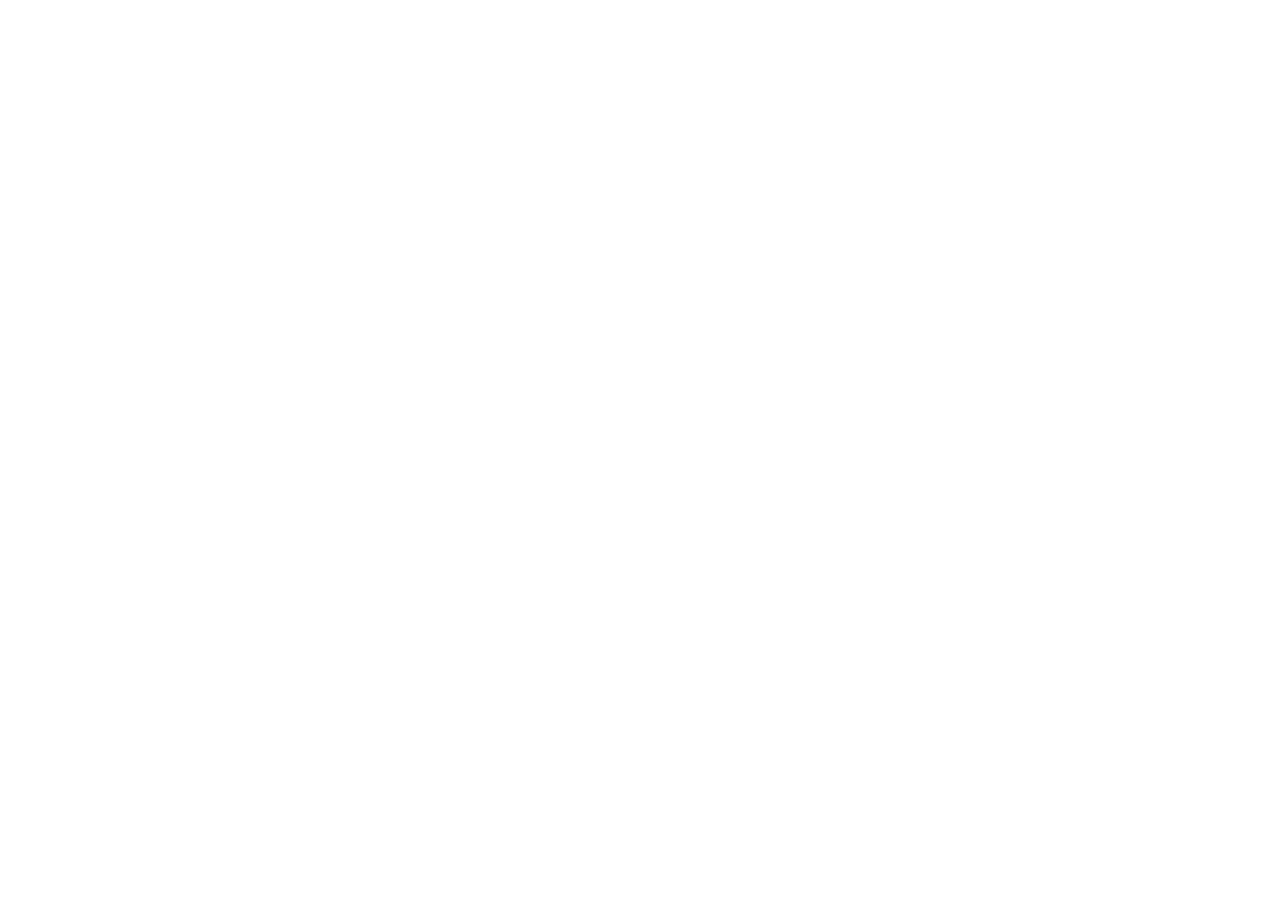
==== commit 035716de: "Add files via upload" ====
--- a/test/index.html
+++ b/test/index.html
@@ -6,10 +6,9 @@
   <base href="/">
   <meta name="viewport" content="width=device-width, initial-scale=1">
   <link rel="icon" type="image/x-icon" href="favicon.ico">
-<style>:root{--blue:#007bff;--indigo:#6610f2;--purple:#6f42c1;--pink:#e83e8c;--red:#dc3545;--orange:#fd7e14;--yellow:#ffc107;--green:#28a745;--teal:#20c997;--cyan:#17a2b8;--white:#fff;--gray:#6c757d;--gray-dark:#343a40;--primary:#007bff;--secondary:#6c757d;--success:#28a745;--info:#17a2b8;--warning:#ffc107;--danger:#dc3545;--light:#f8f9fa;--dark:#343a40;--breakpoint-xs:0;--breakpoint-sm:576px;--breakpoint-md:768px;--breakpoint-lg:992px;--breakpoint-xl:1200px;--font-family-sans-serif:-apple-system,BlinkMacSystemFont,"Segoe UI",Roboto,"Helvetica Neue",Arial,"Noto Sans","Liberation Sans",sans-serif,"Apple Color Emoji","Segoe UI Emoji","Segoe UI Symbol","Noto Color Emoji";--font-family-monospace:SFMono-Regular,Menlo,Monaco,Consolas,"Liberation Mono","Courier New",monospace}*,:after,:before{box-sizing:border-box}html{font-family:sans-serif;line-height:1.15;-webkit-text-size-adjust:100%;-webkit-tap-highlight-color:transparent}body{margin:0;font-family:-apple-system,BlinkMacSystemFont,Segoe UI,Roboto,Helvetica Neue,Arial,Noto Sans,Liberation Sans,sans-serif,"Apple Color Emoji","Segoe UI Emoji",Segoe UI Symbol,"Noto Color Emoji";font-size:1rem;font-weight:400;line-height:1.5;color:#212529;text-align:left;background-color:#fff}p{margin-top:0;margin-bottom:1rem}@-webkit-keyframes progress-bar-stripes{0%{background-position:1rem 0}to{background-position:0 0}}@-webkit-keyframes spinner-border{to{-webkit-transform:rotate(360deg);transform:rotate(360deg)}}@-webkit-keyframes spinner-grow{0%{-webkit-transform:scale(0);transform:scale(0)}50%{opacity:1;-webkit-transform:none;transform:none}}@media print{*,:after,:before{text-shadow:none!important;box-shadow:none!important}p{orphans:3;widows:3}@page{size:a3}body{min-width:992px!important}}
+<style>:root{--blue:#007bff;--indigo:#6610f2;--purple:#6f42c1;--pink:#e83e8c;--red:#dc3545;--orange:#fd7e14;--yellow:#ffc107;--green:#28a745;--teal:#20c997;--cyan:#17a2b8;--white:#fff;--gray:#6c757d;--gray-dark:#343a40;--primary:#007bff;--secondary:#6c757d;--success:#28a745;--info:#17a2b8;--warning:#ffc107;--danger:#dc3545;--light:#f8f9fa;--dark:#343a40;--breakpoint-xs:0;--breakpoint-sm:576px;--breakpoint-md:768px;--breakpoint-lg:992px;--breakpoint-xl:1200px;--font-family-sans-serif:-apple-system,BlinkMacSystemFont,"Segoe UI",Roboto,"Helvetica Neue",Arial,"Noto Sans","Liberation Sans",sans-serif,"Apple Color Emoji","Segoe UI Emoji","Segoe UI Symbol","Noto Color Emoji";--font-family-monospace:SFMono-Regular,Menlo,Monaco,Consolas,"Liberation Mono","Courier New",monospace}*,:after,:before{box-sizing:border-box}html{font-family:sans-serif;line-height:1.15;-webkit-text-size-adjust:100%;-webkit-tap-highlight-color:transparent}body{margin:0;font-family:-apple-system,BlinkMacSystemFont,Segoe UI,Roboto,Helvetica Neue,Arial,Noto Sans,Liberation Sans,sans-serif,"Apple Color Emoji","Segoe UI Emoji",Segoe UI Symbol,"Noto Color Emoji";font-size:1rem;font-weight:400;line-height:1.5;color:#212529;text-align:left;background-color:#fff}@-webkit-keyframes progress-bar-stripes{0%{background-position:1rem 0}to{background-position:0 0}}@-webkit-keyframes spinner-border{to{-webkit-transform:rotate(360deg);transform:rotate(360deg)}}@-webkit-keyframes spinner-grow{0%{-webkit-transform:scale(0);transform:scale(0)}50%{opacity:1;-webkit-transform:none;transform:none}}@media print{*,:after,:before{text-shadow:none!important;box-shadow:none!important}@page{size:a3}body{min-width:992px!important}}
 </style><link rel="stylesheet" href="styles.css" media="print" onload="this.media='all'"><noscript><link rel="stylesheet" href="styles.css"></noscript></head>
 <body>
   <my-library-component></my-library-component>
-  <p>asd</p>
 <script src="polyfills.js" type="module"></script><script src="main.js" type="module"></script></body>
 </html>
